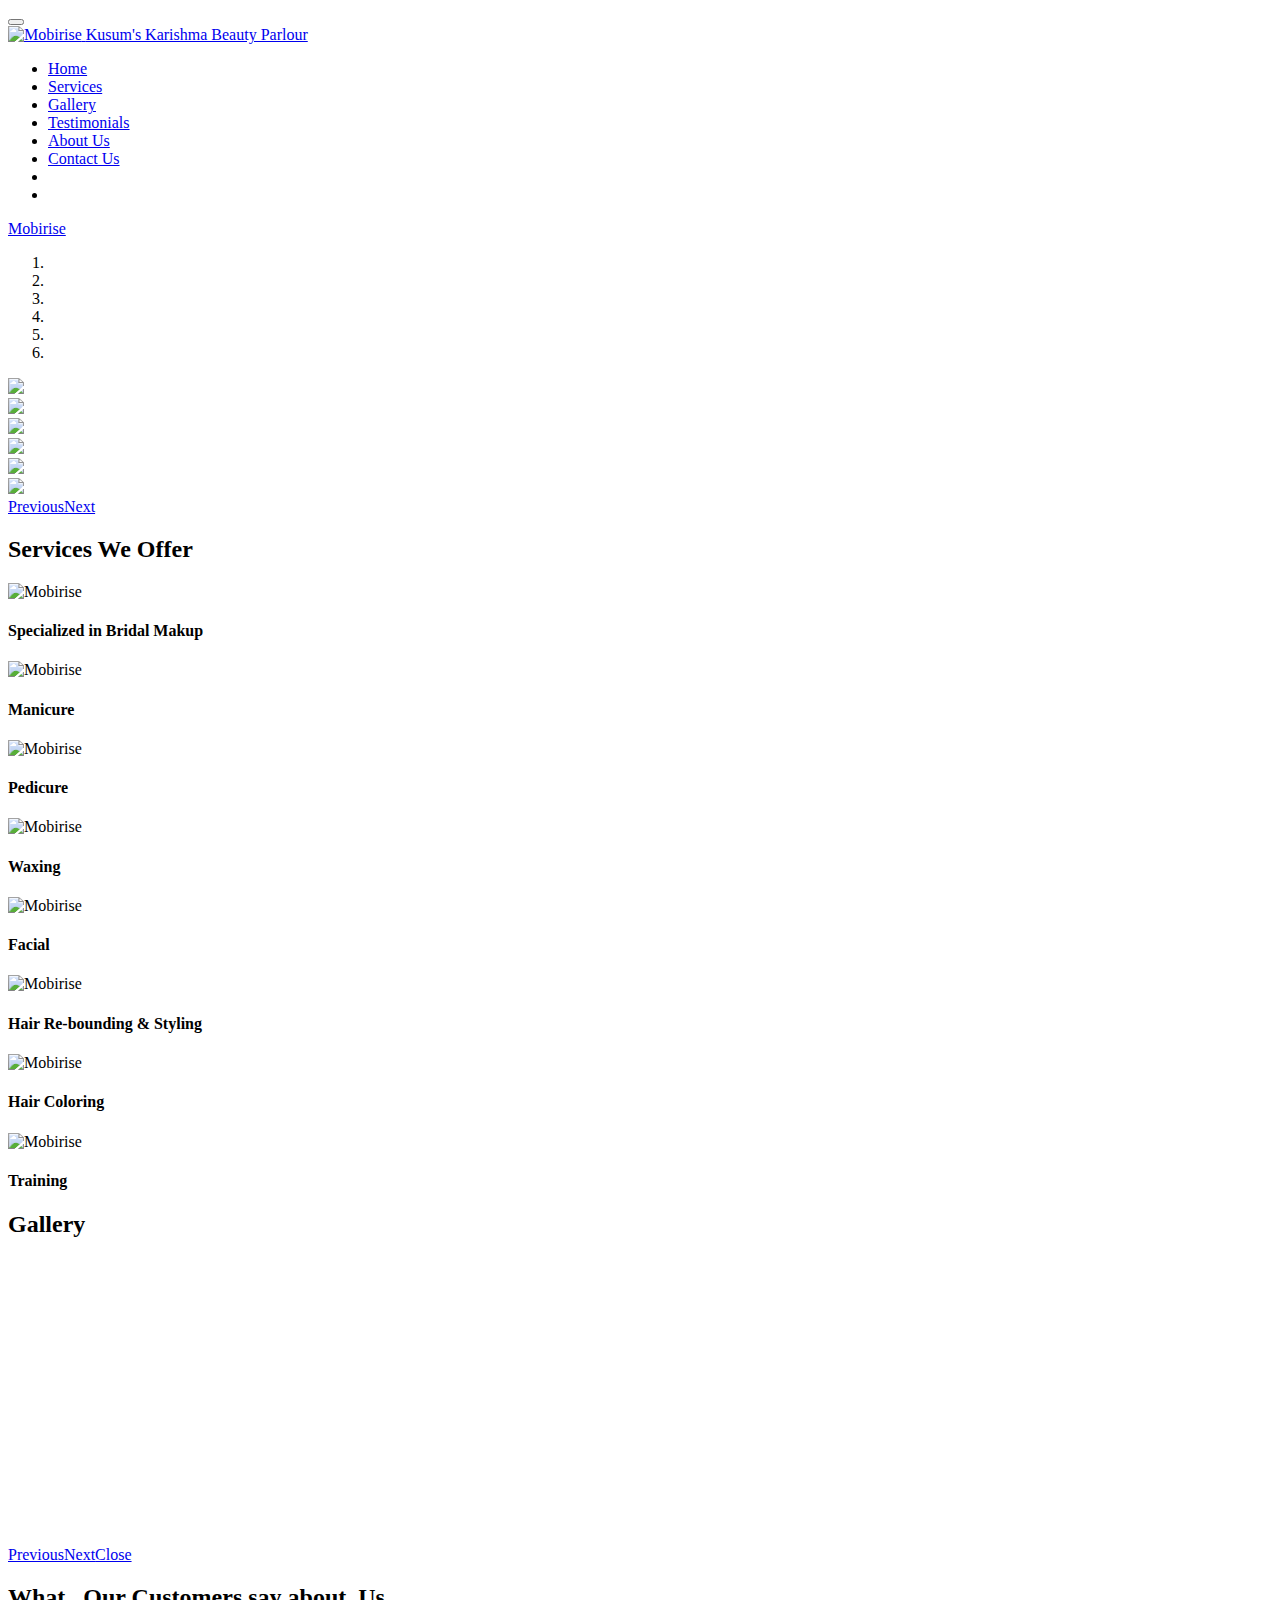
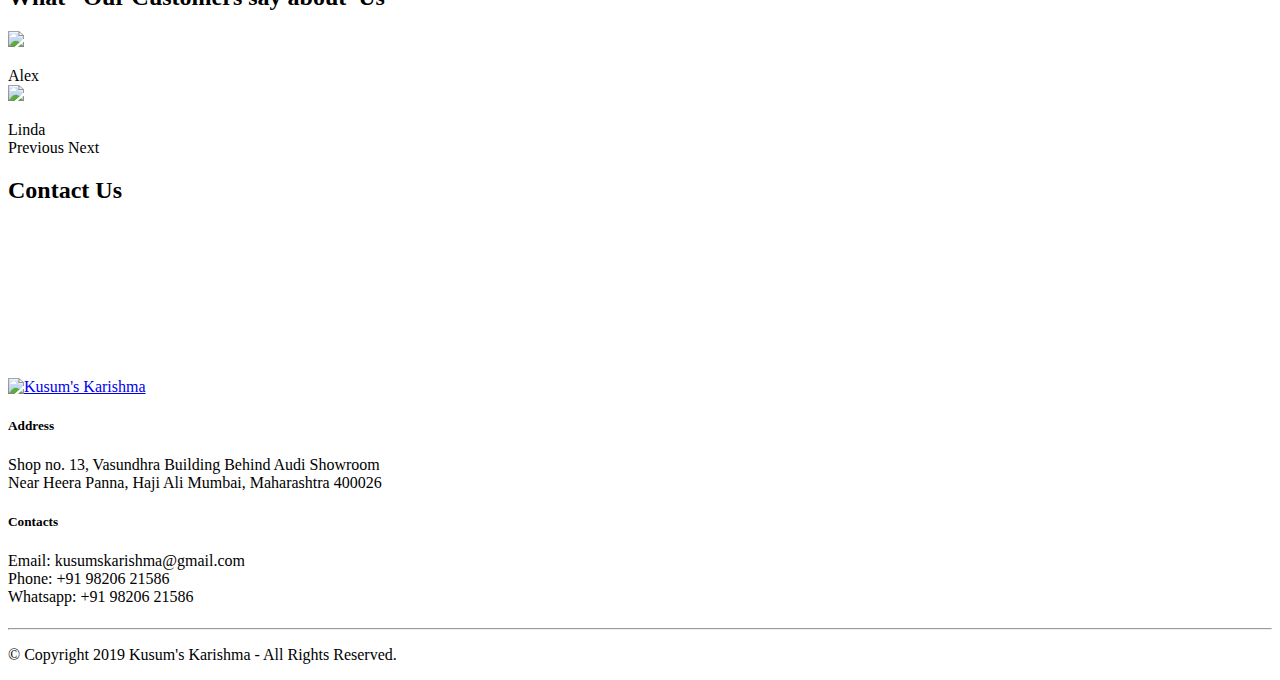
==== index.html @ ae4886e2 "a" ====
<!DOCTYPE html>
<html >
<head>
  <!-- Site made with Mobirise Website Builder v4.9.6, https://mobirise.com -->
  <meta charset="UTF-8">
  <meta http-equiv="X-UA-Compatible" content="IE=edge">
  <meta name="generator" content="Mobirise v4.9.6, mobirise.com">
  <meta name="viewport" content="width=device-width, initial-scale=1, minimum-scale=1">
  <link rel="shortcut icon" href="assets/images/logocw-104x104.png" type="image/x-icon">
  <meta name="description" content="">
  
  <title>Home</title>
  <link rel="stylesheet" href="assets/web/assets/mobirise-icons/mobirise-icons.css">
  <link rel="stylesheet" href="assets/tether/tether.min.css">
  <link rel="stylesheet" href="assets/bootstrap/css/bootstrap.min.css">
  <link rel="stylesheet" href="assets/bootstrap/css/bootstrap-grid.min.css">
  <link rel="stylesheet" href="assets/bootstrap/css/bootstrap-reboot.min.css">
  <link rel="stylesheet" href="assets/dropdown/css/style.css">
  <link rel="stylesheet" href="assets/animatecss/animate.min.css">
  <link rel="stylesheet" href="assets/socicon/css/styles.css">
  <link rel="stylesheet" href="assets/theme/css/style.css">
  <link rel="stylesheet" href="assets/gallery/style.css">
  <link rel="stylesheet" href="assets/mobirise/css/mbr-additional.css" type="text/css">
  
  
  
</head>
<body>

<!-- Google Analytics -->
<!-- Global site tag (gtag.js) - Google Analytics -->
<script async src="https://www.googletagmanager.com/gtag/js?id=UA-134842358-1"></script>
<script>
  window.dataLayer = window.dataLayer || [];
  function gtag(){dataLayer.push(arguments);}
  gtag('js', new Date());

  gtag('config', 'UA-134842358-1');
</script>

<!-- /Google Analytics -->


  <section class="menu cid-rifGN0z6be" once="menu" id="menu1-h">

    

    <nav class="navbar navbar-expand beta-menu navbar-dropdown align-items-center navbar-fixed-top navbar-toggleable-sm bg-color transparent">
        <button class="navbar-toggler navbar-toggler-right" type="button" data-toggle="collapse" data-target="#navbarSupportedContent" aria-controls="navbarSupportedContent" aria-expanded="false" aria-label="Toggle navigation">
            <div class="hamburger">
                <span></span>
                <span></span>
                <span></span>
                <span></span>
            </div>
        </button>
        <div class="menu-logo">
            <div class="navbar-brand">
                <span class="navbar-logo">
                    <a href="https://www.kusumskarishma.com">
                         <img src="assets/images/logocw-104x104.png" alt="Mobirise" title="" style="height: 3.8rem;">
                    </a>
                </span>
                <span class="navbar-caption-wrap"><a class="navbar-caption text-white display-2" href="https://www.kusumskarishma.com">
                        Kusum's Karishma Beauty Parlour</a></span>
            </div>
        </div>
        <div class="collapse navbar-collapse" id="navbarSupportedContent">
            <ul class="navbar-nav nav-dropdown nav-right" data-app-modern-menu="true"><li class="nav-item dropdown">
                    <a class="nav-link link text-white display-4" href="index.html#slider1-u"><span class="mbri-home mbr-iconfont mbr-iconfont-btn"></span>Home</a>
                </li><li class="nav-item"><a class="nav-link link text-white display-4" href="index.html#social-buttons2-14"><span class="mbri-sale mbr-iconfont mbr-iconfont-btn"></span>Services</a></li><li class="nav-item"><a class="nav-link link text-white display-4" href="index.html#social-buttons2-15"><span class="mbri-image-gallery mbr-iconfont mbr-iconfont-btn"></span>Gallery</a></li><li class="nav-item dropdown"><a class="nav-link link text-white display-4" href="index.html#testimonials-slider1-a" aria-expanded="false"><span class="mbri-users mbr-iconfont mbr-iconfont-btn"></span>Testimonials</a></li><li class="nav-item"><a class="nav-link link text-white display-4" href="index.html#testimonials-slider1-a" aria-expanded="false"><span class="mbri-user2 mbr-iconfont mbr-iconfont-btn"></span>About Us</a></li><li class="nav-item"><a class="nav-link link text-white display-4" href="index.html#social-buttons2-y" aria-expanded="false"><span class="mbri-sites mbr-iconfont mbr-iconfont-btn"></span>Contact Us</a></li><li class="nav-item"><a class="nav-link link text-white display-4" href="index.html#testimonials-slider1-a" aria-expanded="false"><br></a></li><li class="nav-item"><a class="nav-link link text-white display-4" href="index.html#testimonials-slider1-a"><br></a></li></ul>
            
        </div>
    </nav>
</section>

<section class="engine"><a href="https://mobirise.info">Mobirise</a></section><section class="carousel slide cid-rig5PjJj3V" data-interval="false" id="slider1-u">

    

    <div class="full-screen"><div class="mbr-slider slide carousel" data-pause="true" data-keyboard="false" data-ride="carousel" data-interval="5000"><ol class="carousel-indicators"><li data-app-prevent-settings="" data-target="#slider1-u" data-slide-to="0"></li><li data-app-prevent-settings="" data-target="#slider1-u" data-slide-to="1"></li><li data-app-prevent-settings="" data-target="#slider1-u" data-slide-to="2"></li><li data-app-prevent-settings="" data-target="#slider1-u" data-slide-to="3"></li><li data-app-prevent-settings="" data-target="#slider1-u" class=" active" data-slide-to="4"></li><li data-app-prevent-settings="" data-target="#slider1-u" data-slide-to="5"></li></ol><div class="carousel-inner" role="listbox"><div class="carousel-item slider-fullscreen-image" data-bg-video-slide="false" style="background-image: url(assets/images/img-20181104-161125-2000x1500.jpg);"><div class="container container-slide"><div class="image_wrapper"><div class="mbr-overlay" style="opacity: 0.1;"></div><img src="assets/images/img-20181104-161125-2000x1500.jpg"><div class="carousel-caption justify-content-center"><div class="col-10 align-left"></div></div></div></div></div><div class="carousel-item slider-fullscreen-image" data-bg-video-slide="false" style="background-image: url(assets/images/img-20181104-161411-2000x1500.jpg);"><div class="container container-slide"><div class="image_wrapper"><div class="mbr-overlay" style="opacity: 0.1;"></div><img src="assets/images/img-20181104-161411-2000x1500.jpg"><div class="carousel-caption justify-content-center"><div class="col-10 align-left"></div></div></div></div></div><div class="carousel-item slider-fullscreen-image" data-bg-video-slide="false" style="background-image: url(assets/images/img-20181104-162645-2000x1500.jpg);"><div class="container container-slide"><div class="image_wrapper"><div class="mbr-overlay" style="opacity: 0.1;"></div><img src="assets/images/img-20181104-162645-2000x1500.jpg"><div class="carousel-caption justify-content-center"><div class="col-10 align-left"></div></div></div></div></div><div class="carousel-item slider-fullscreen-image" data-bg-video-slide="false" style="background-image: url(assets/images/img-20181104-162042-2000x1500.jpg);"><div class="container container-slide"><div class="image_wrapper"><div class="mbr-overlay" style="opacity: 0.1;"></div><img src="assets/images/img-20181104-162042-2000x1500.jpg"><div class="carousel-caption justify-content-center"><div class="col-10 align-left"></div></div></div></div></div><div class="carousel-item slider-fullscreen-image active" data-bg-video-slide="false" style="background-image: url(assets/images/background3-2000x1500.jpg);"><div class="container container-slide"><div class="image_wrapper"><div class="mbr-overlay" style="opacity: 0.1;"></div><img src="assets/images/background3-2000x1500.jpg"><div class="carousel-caption justify-content-center"><div class="col-10 align-left"></div></div></div></div></div><div class="carousel-item slider-fullscreen-image" data-bg-video-slide="false" style="background-image: url(assets/images/background2-2000x1500.jpg);"><div class="container container-slide"><div class="image_wrapper"><div class="mbr-overlay" style="opacity: 0.1;"></div><img src="assets/images/background2-2000x1500.jpg"><div class="carousel-caption justify-content-center"><div class="col-10 align-left"></div></div></div></div></div></div><a data-app-prevent-settings="" class="carousel-control carousel-control-prev" role="button" data-slide="prev" href="#slider1-u"><span aria-hidden="true" class="mbri-left mbr-iconfont"></span><span class="sr-only">Previous</span></a><a data-app-prevent-settings="" class="carousel-control carousel-control-next" role="button" data-slide="next" href="#slider1-u"><span aria-hidden="true" class="mbri-right mbr-iconfont"></span><span class="sr-only">Next</span></a></div></div>

</section>

<section class="cid-riqO7IpBFP" id="social-buttons2-14">

    

    

    <div class="container">
        <div class="media-container-row">
            <div class="col-md-8 align-center">
                <h2 class="pb-3 mbr-fonts-style display-5">Services We Offer</h2>
                <div class="social-list pl-0 mb-0">
                    
                        <span class="px-2 mbr-iconfont mbr-iconfont-social mbri-hearth"></span>
                    
                    <a href="https://www.facebook.com/pages/Mobirise/1616226671953247" target="_blank">
                        
                    </a>
                    <a href="https://instagram.com/mobirise" target="_blank">
                        
                    </a>
                    <a href="https://www.youtube.com/c/mobirise" target="_blank">
                        
                    </a>
                    <a href="https://plus.google.com/u/0/+Mobirise" target="_blank">
                        
                    </a>
                    <a href="https://www.behance.net/Mobirise" target="_blank">
                        
                    </a>
                </div>
            </div>
        </div>
    </div>
</section>

<section class="features2 cid-rifPMpZOxp mbr-parallax-background" id="features2-j">

    

    <div class="mbr-overlay" style="opacity: 0.6; background-color: rgb(127, 25, 51);">
    </div>
    
    <div class="container">
        <div class="media-container-row">
            <div class="card p-3 col-12 col-md-6 col-lg-3">
                <div class="card-wrapper">
                    <div class="card-img">
                        <img src="assets/images/img-1184-492x656.jpg" alt="Mobirise" title="">
                    </div>
                    <div class="card-box">
                        <h4 class="card-title pb-3 mbr-fonts-style display-4">Specialized in Bridal Makup<br></h4>
                        <p class="mbr-text mbr-fonts-style display-7"></p>
                    </div>
                </div>
            </div>

            <div class="card p-3 col-12 col-md-6 col-lg-3">
                <div class="card-wrapper">
                    <div class="card-img">
                        <img src="assets/images/manicure2-492x317.png" alt="Mobirise" title="">
                    </div>
                    <div class="card-box ">
                        <h4 class="card-title pb-3 mbr-fonts-style display-4">Manicure</h4>
                        <p class="mbr-text mbr-fonts-style display-7"></p>
                    </div>
                </div>
            </div>

            <div class="card p-3 col-12 col-md-6 col-lg-3">
                <div class="card-wrapper">
                    <div class="card-img">
                        <img src="assets/images/foot-1885546-1920-492x329.jpg" alt="Mobirise" title="">
                    </div>
                    <div class="card-box">
                        <h4 class="card-title pb-3 mbr-fonts-style display-4">Pedicure</h4>
                        <p class="mbr-text mbr-fonts-style display-7"></p>
                    </div>
                </div>
            </div>

            <div class="card p-3 col-12 col-md-6 col-lg-3">
                <div class="card-wrapper">
                    <div class="card-img">
                        <img src="assets/images/aroma-aromatherapy-beauty-1288486-492x328.jpg" alt="Mobirise" title="">
                    </div>
                    <div class="card-box">
                        <h4 class="card-title pb-3 mbr-fonts-style display-4">Waxing</h4>
                        <p class="mbr-text mbr-fonts-style display-7"></p>
                    </div>
                </div>
            </div>
        </div>
    </div>
</section>

<section class="features2 cid-rifQptfZJb mbr-parallax-background" id="features2-l">

    

    <div class="mbr-overlay" style="opacity: 0.6; background-color: rgb(127, 25, 51);">
    </div>
    
    <div class="container">
        <div class="media-container-row">
            <div class="card p-3 col-12 col-md-6 col-lg-3">
                <div class="card-wrapper">
                    <div class="card-img">
                        <img src="assets/images/facial1-249x162.jpg" alt="Mobirise" title="">
                    </div>
                    <div class="card-box">
                        <h4 class="card-title pb-3 mbr-fonts-style display-4">Facial</h4>
                        <p class="mbr-text mbr-fonts-style display-7"></p>
                    </div>
                </div>
            </div>

            <div class="card p-3 col-12 col-md-6 col-lg-3">
                <div class="card-wrapper">
                    <div class="card-img">
                        <img src="assets/images/styling-492x328.jpg" alt="Mobirise" title="">
                    </div>
                    <div class="card-box ">
                        <h4 class="card-title pb-3 mbr-fonts-style display-4">
                            Hair Re-bounding &amp; Styling</h4>
                        <p class="mbr-text mbr-fonts-style display-7"></p>
                    </div>
                </div>
            </div>

            <div class="card p-3 col-12 col-md-6 col-lg-3">
                <div class="card-wrapper">
                    <div class="card-img">
                        <img src="assets/images/woman-3288365-1920-492x328.jpg" alt="Mobirise" title="">
                    </div>
                    <div class="card-box">
                        <h4 class="card-title pb-3 mbr-fonts-style display-4">Hair Coloring</h4>
                        <p class="mbr-text mbr-fonts-style display-7"></p>
                    </div>
                </div>
            </div>

            <div class="card p-3 col-12 col-md-6 col-lg-3">
                <div class="card-wrapper">
                    <div class="card-img">
                        <img src="assets/images/background4.jpg" alt="Mobirise">
                    </div>
                    <div class="card-box">
                        <h4 class="card-title pb-3 mbr-fonts-style display-4">Training<br></h4>
                        <p class="mbr-text mbr-fonts-style display-7"></p>
                    </div>
                </div>
            </div>
        </div>
    </div>
</section>

<section class="cid-riqOzS6Hmn" id="social-buttons2-15">

    

    

    <div class="container">
        <div class="media-container-row">
            <div class="col-md-8 align-center">
                <h2 class="pb-3 mbr-fonts-style display-5">Gallery</h2>
                <div class="social-list pl-0 mb-0">
                    
                        <span class="px-2 mbr-iconfont mbr-iconfont-social mbri-hearth"></span>
                    
                    <a href="https://www.facebook.com/pages/Mobirise/1616226671953247" target="_blank">
                        
                    </a>
                    <a href="https://instagram.com/mobirise" target="_blank">
                        
                    </a>
                    <a href="https://www.youtube.com/c/mobirise" target="_blank">
                        
                    </a>
                    <a href="https://plus.google.com/u/0/+Mobirise" target="_blank">
                        
                    </a>
                    <a href="https://www.behance.net/Mobirise" target="_blank">
                        
                    </a>
                </div>
            </div>
        </div>
    </div>
</section>

<section class="mbr-gallery mbr-slider-carousel cid-rifCCiFkkg" id="gallery3-7">

    

    <div>
        <div><!-- Filter --><!-- Gallery --><div class="mbr-gallery-row"><div class="mbr-gallery-layout-default"><div><div><div class="mbr-gallery-item mbr-gallery-item--p1" data-video-url="false" data-tags="Animated"><div href="#lb-gallery3-7" data-slide-to="0" data-toggle="modal"><img src="assets/images/img-1363-480x640-480x640.jpg" alt="" title=""><span class="icon-focus"></span></div></div><div class="mbr-gallery-item mbr-gallery-item--p1" data-video-url="false" data-tags="Animated"><div href="#lb-gallery3-7" data-slide-to="1" data-toggle="modal"><img src="assets/images/background2-1-2000x1500-800x600.jpg" alt="" title=""><span class="icon-focus"></span></div></div><div class="mbr-gallery-item mbr-gallery-item--p1" data-video-url="false" data-tags="Animated"><div href="#lb-gallery3-7" data-slide-to="2" data-toggle="modal"><img src="assets/images/img-1181-600x800-600x800.jpg" alt="" title=""><span class="icon-focus"></span></div></div><div class="mbr-gallery-item mbr-gallery-item--p1" data-video-url="false" data-tags="Animated"><div href="#lb-gallery3-7" data-slide-to="3" data-toggle="modal"><img src="assets/images/background3-2000x1500-800x600.jpg" alt="" title=""><span class="icon-focus"></span></div></div><div class="mbr-gallery-item mbr-gallery-item--p1" data-video-url="false" data-tags="Animated"><div href="#lb-gallery3-7" data-slide-to="4" data-toggle="modal"><img src="assets/images/img-1137-960x1280-800x1067.jpg" alt="" title=""><span class="icon-focus"></span></div></div><div class="mbr-gallery-item mbr-gallery-item--p1" data-video-url="false" data-tags="Animated"><div href="#lb-gallery3-7" data-slide-to="5" data-toggle="modal"><img src="assets/images/background1-1-2000x1500-800x828.jpg" alt="" title=""><span class="icon-focus"></span></div></div><div class="mbr-gallery-item mbr-gallery-item--p1" data-video-url="false" data-tags="Animated"><div href="#lb-gallery3-7" data-slide-to="6" data-toggle="modal"><img src="assets/images/img-20181104-162043-2000x1500-800x600.jpg" alt="" title=""><span class="icon-focus"></span></div></div><div class="mbr-gallery-item mbr-gallery-item--p1" data-video-url="false" data-tags="Animated"><div href="#lb-gallery3-7" data-slide-to="7" data-toggle="modal"><img src="assets/images/background4-2000x1500-800x600.jpg" alt="" title=""><span class="icon-focus"></span></div></div></div></div><div class="clearfix"></div></div></div><!-- Lightbox --><div data-app-prevent-settings="" class="mbr-slider modal fade carousel slide" tabindex="-1" data-keyboard="true" data-interval="false" id="lb-gallery3-7"><div class="modal-dialog"><div class="modal-content"><div class="modal-body"><div class="carousel-inner"><div class="carousel-item"><img src="assets/images/img-1363-480x640.jpg" alt="" title=""></div><div class="carousel-item"><img src="assets/images/background2-1-2000x1500.jpg" alt="" title=""></div><div class="carousel-item"><img src="assets/images/img-1181-600x800.jpg" alt="" title=""></div><div class="carousel-item"><img src="assets/images/background3-2000x1500.jpg" alt="" title=""></div><div class="carousel-item"><img src="assets/images/img-1137-960x1280.jpg" alt="" title=""></div><div class="carousel-item active"><img src="assets/images/background1-1-2000x1500.jpg" alt="" title=""></div><div class="carousel-item"><img src="assets/images/img-20181104-162043-2000x1500.jpg" alt="" title=""></div><div class="carousel-item"><img src="assets/images/background4-2000x1500.jpg" alt="" title=""></div></div><a class="carousel-control carousel-control-prev" role="button" data-slide="prev" href="#lb-gallery3-7"><span class="mbri-left mbr-iconfont" aria-hidden="true"></span><span class="sr-only">Previous</span></a><a class="carousel-control carousel-control-next" role="button" data-slide="next" href="#lb-gallery3-7"><span class="mbri-right mbr-iconfont" aria-hidden="true"></span><span class="sr-only">Next</span></a><a class="close" href="#" role="button" data-dismiss="modal"><span class="sr-only">Close</span></a></div></div></div></div></div>
    </div>

</section>

<section class="carousel slide testimonials-slider cid-rifD5Goq0c mbr-parallax-background" id="testimonials-slider1-a">
    
    

    <div class="mbr-overlay" style="opacity: 0.6; background-color: rgb(127, 25, 51);">
    </div>

    <div class="container text-center">
        <h2 class="pb-5 mbr-fonts-style display-5">What &nbsp; Our Customers say about &nbsp;Us</h2>

        <div class="carousel slide" data-ride="carousel" role="listbox">
            <div class="carousel-inner">
                
                
            <div class="carousel-item">
                    <div class="user col-md-8">
                        <div class="user_image">
                            <img src="assets/images/face3.jpg">
                        </div>
                        <div class="user_text pb-3">
                            <p class="mbr-fonts-style display-4"></p>
                        </div>
                        <div class="user_name mbr-bold pb-2 mbr-fonts-style display-2">
                            Alex
                        </div>
                        
                    </div>
                </div><div class="carousel-item">
                    <div class="user col-md-8">
                        <div class="user_image">
                            <img src="assets/images/face2.jpg">
                        </div>
                        <div class="user_text pb-3">
                            <p class="mbr-fonts-style display-4"></p>
                        </div>
                        <div class="user_name mbr-bold pb-2 mbr-fonts-style display-2">
                            Linda
                        </div>
                        
                    </div>
                </div></div>

            <div class="carousel-controls">
                <a class="carousel-control-prev" role="button" data-slide="prev">
                  <span aria-hidden="true" class="mbri-arrow-prev mbr-iconfont"></span>
                  <span class="sr-only">Previous</span>
                </a>
                
                <a class="carousel-control-next" role="button" data-slide="next">
                  <span aria-hidden="true" class="mbri-arrow-next mbr-iconfont"></span>
                  <span class="sr-only">Next</span>
                </a>
            </div>
        </div>
    </div>
</section>

<section class="cid-riqHVwo3t4" id="social-buttons2-y">

    

    

    <div class="container">
        <div class="media-container-row">
            <div class="col-md-8 align-center">
                <h2 class="pb-3 mbr-fonts-style display-5">Contact Us</h2>
                <div class="social-list pl-0 mb-0">
                    
                        <span class="px-2 mbr-iconfont mbr-iconfont-social mbri-hearth"></span>
                    
                    <a href="https://www.facebook.com/pages/Mobirise/1616226671953247" target="_blank">
                        
                    </a>
                    <a href="https://instagram.com/mobirise" target="_blank">
                        
                    </a>
                    <a href="https://www.youtube.com/c/mobirise" target="_blank">
                        
                    </a>
                    <a href="https://plus.google.com/u/0/+Mobirise" target="_blank">
                        
                    </a>
                    <a href="https://www.behance.net/Mobirise" target="_blank">
                        
                    </a>
                </div>
            </div>
        </div>
    </div>
</section>

<section class="map1 cid-rifUB7VUFF" id="map1-s">

     

    <div class="google-map"><iframe frameborder="0" style="border:0" src="https://maps.google.com/maps?q=kusums%20karishma%20mumbai%20hajiali&amp;t=&amp;z=13&amp;ie=UTF8&amp;iwloc=&amp;output=embed" allowfullscreen=""></iframe></div>
</section>

<section class="cid-rifT5Rm4zp" id="footer1-r">

    

    

    <div class="container">
        <div class="media-container-row content text-white">
            <div class="col-12 col-md-3">
                <div class="media-wrap">
                    <a href="https://www.kusumskarishma.com/">
                        <img src="assets/images/logocolour-192x178.png" alt="Kusum's Karishma" title="Kusum's Karishma Beauty Parlour">
                    </a>
                </div>
            </div>
            <div class="col-12 col-md-3 mbr-fonts-style display-7">
                <h5 class="pb-3">
                    Address
                </h5>
                <p class="mbr-text">Shop no. 13, Vasundhra Building Behind Audi Showroom<br>Near Heera Panna, Haji Ali Mumbai, Maharashtra 400026</p>
            </div>
            <div class="col-12 col-md-3 mbr-fonts-style display-7">
                <h5 class="pb-3">
                    Contacts
                </h5>
                <p class="mbr-text">
                    Email: kusumskarishma@gmail.com<br>Phone: +91 98206 21586                     <br>Whatsapp:&nbsp;+91 98206 21586</p>
            </div>
            <div class="col-12 col-md-3 mbr-fonts-style display-7">
                <h5 class="pb-3"></h5>
                <p class="mbr-text"></p>
            </div>
        </div>
        <div class="footer-lower">
            <div class="media-container-row">
                <div class="col-sm-12">
                    <hr>
                </div>
            </div>
            <div class="media-container-row mbr-white">
                <div class="col-sm-6 copyright">
                    <p class="mbr-text mbr-fonts-style display-7">
                        © Copyright 2019 Kusum's Karishma - All Rights Reserved.</p>
                </div>
                <div class="col-md-6">
                    <div class="social-list align-right">
                        <div class="soc-item">
                            <a href="https://twitter.com" target="_blank">
                                <span class="mbr-iconfont mbr-iconfont-social socicon-twitter socicon" style="color: rgb(20, 157, 204); fill: rgb(20, 157, 204);"></span>
                            </a>
                        </div>
                        <div class="soc-item">
                            <a href="https://www.facebook.com/kusumskarishma40/" target="_blank">
                                <span class="mbr-iconfont mbr-iconfont-social socicon-facebook socicon" style="color: rgb(47, 41, 121); fill: rgb(47, 41, 121);"></span>
                            </a>
                        </div>
                        <div class="soc-item">
                            <a href="https://www.youtube.com" target="_blank">
                                <span class="mbr-iconfont mbr-iconfont-social socicon-youtube socicon" style="color: rgb(215, 1, 1); fill: rgb(215, 1, 1);"></span>
                            </a>
                        </div>
                        <div class="soc-item">
                            <a href="https://instagram.com" target="_blank">
                                <span class="mbr-iconfont mbr-iconfont-social socicon-instagram socicon" style="color: rgb(118, 118, 118); fill: rgb(118, 118, 118);"></span>
                            </a>
                        </div>
                        <div class="soc-item">
                            <a href="https://plus.google.com/" target="_blank">
                                <span class="mbr-iconfont mbr-iconfont-social socicon-googleplus socicon" style="color: rgb(215, 1, 1); fill: rgb(215, 1, 1);"></span>
                            </a>
                        </div>
                        
                    </div>
                </div>
            </div>
        </div>
    </div>
</section>


  <script src="assets/web/assets/jquery/jquery.min.js"></script>
  <script src="assets/popper/popper.min.js"></script>
  <script src="assets/tether/tether.min.js"></script>
  <script src="assets/bootstrap/js/bootstrap.min.js"></script>
  <script src="assets/smoothscroll/smooth-scroll.js"></script>
  <script src="assets/dropdown/js/script.min.js"></script>
  <script src="assets/touchswipe/jquery.touch-swipe.min.js"></script>
  <script src="assets/viewportchecker/jquery.viewportchecker.js"></script>
  <script src="assets/vimeoplayer/jquery.mb.vimeo_player.js"></script>
  <script src="assets/mbr-testimonials-slider/mbr-testimonials-slider.js"></script>
  <script src="assets/bootstrapcarouselswipe/bootstrap-carousel-swipe.js"></script>
  <script src="assets/sociallikes/social-likes.js"></script>
  <script src="assets/parallax/jarallax.min.js"></script>
  <script src="assets/masonry/masonry.pkgd.min.js"></script>
  <script src="assets/imagesloaded/imagesloaded.pkgd.min.js"></script>
  <script src="assets/ytplayer/jquery.mb.ytplayer.min.js"></script>
  <script src="assets/theme/js/script.js"></script>
  <script src="assets/gallery/player.min.js"></script>
  <script src="assets/gallery/script.js"></script>
  <script src="assets/slidervideo/script.js"></script>
  
  
 <div id="scrollToTop" class="scrollToTop mbr-arrow-up"><a style="text-align: center;"><i class="mbr-arrow-up-icon mbr-arrow-up-icon-cm cm-icon cm-icon-smallarrow-up"></i></a></div>
    <input name="animation" type="hidden">
  </body>
</html>
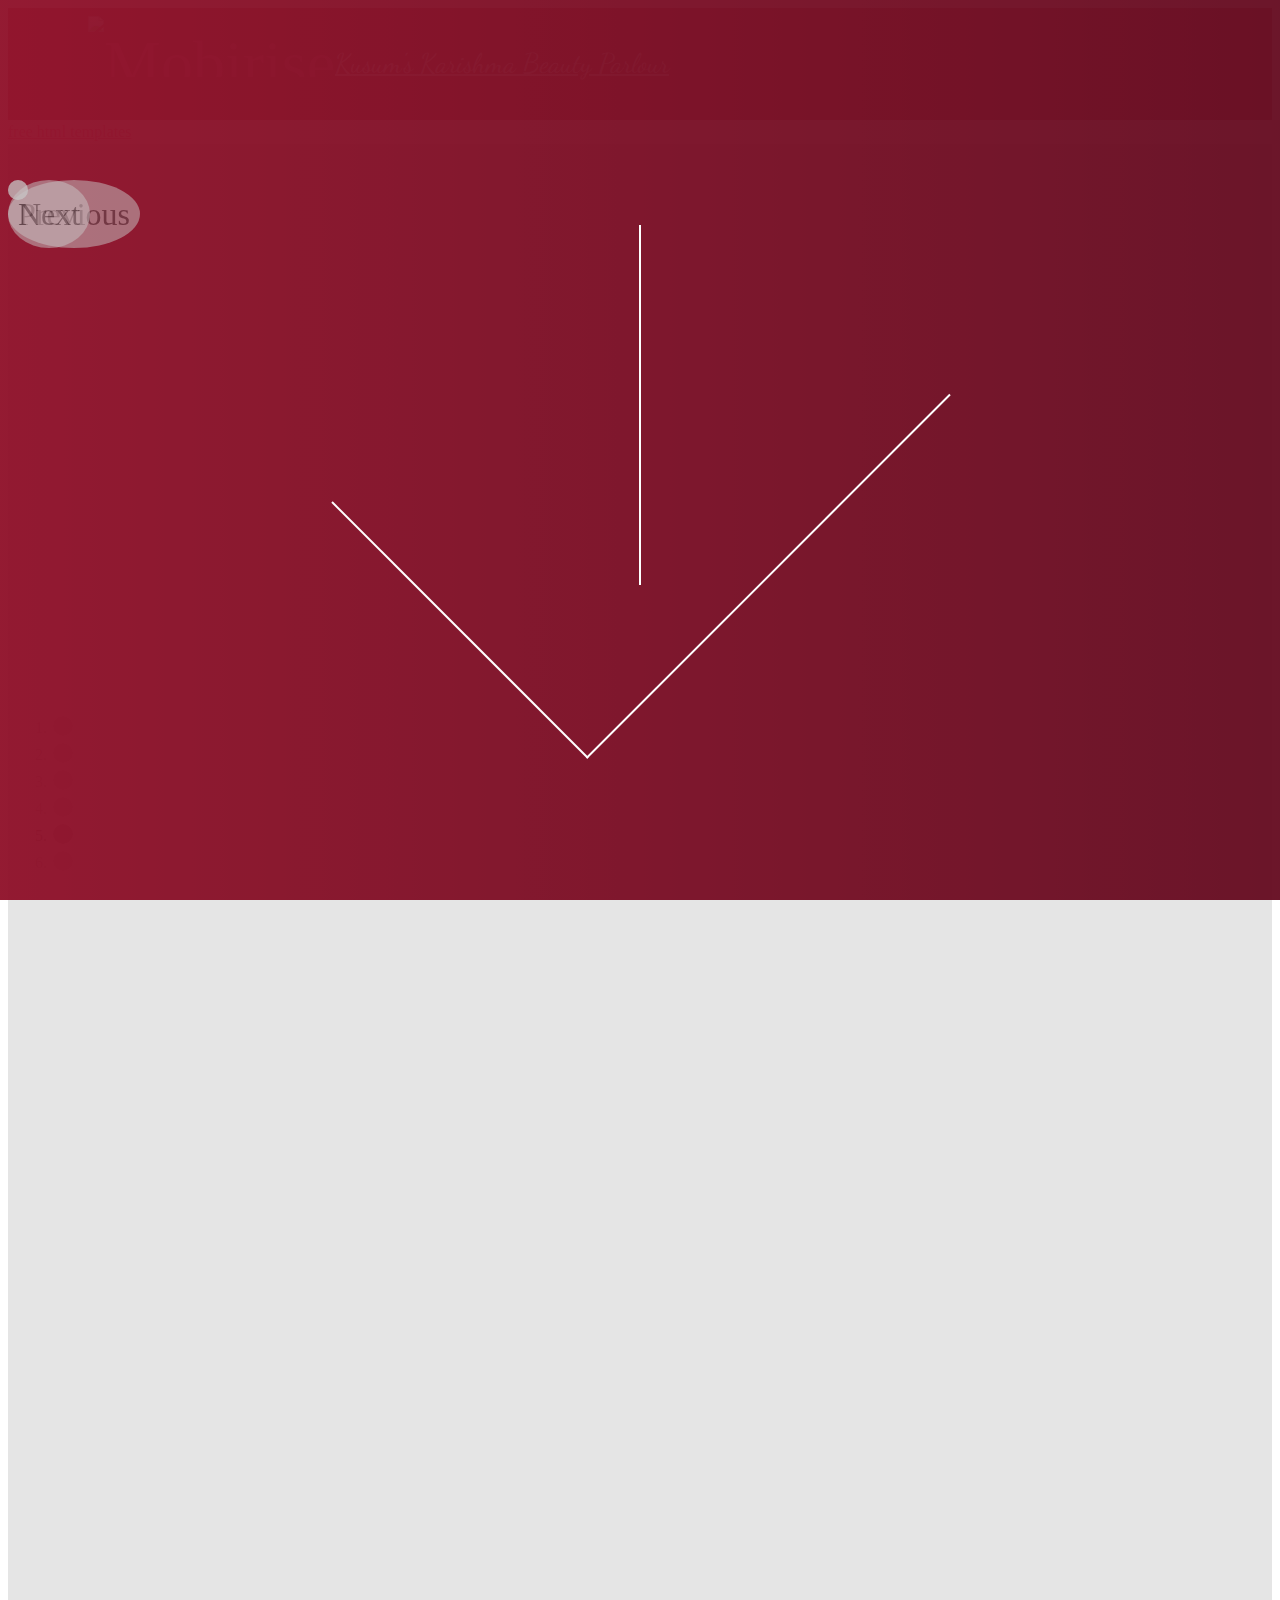
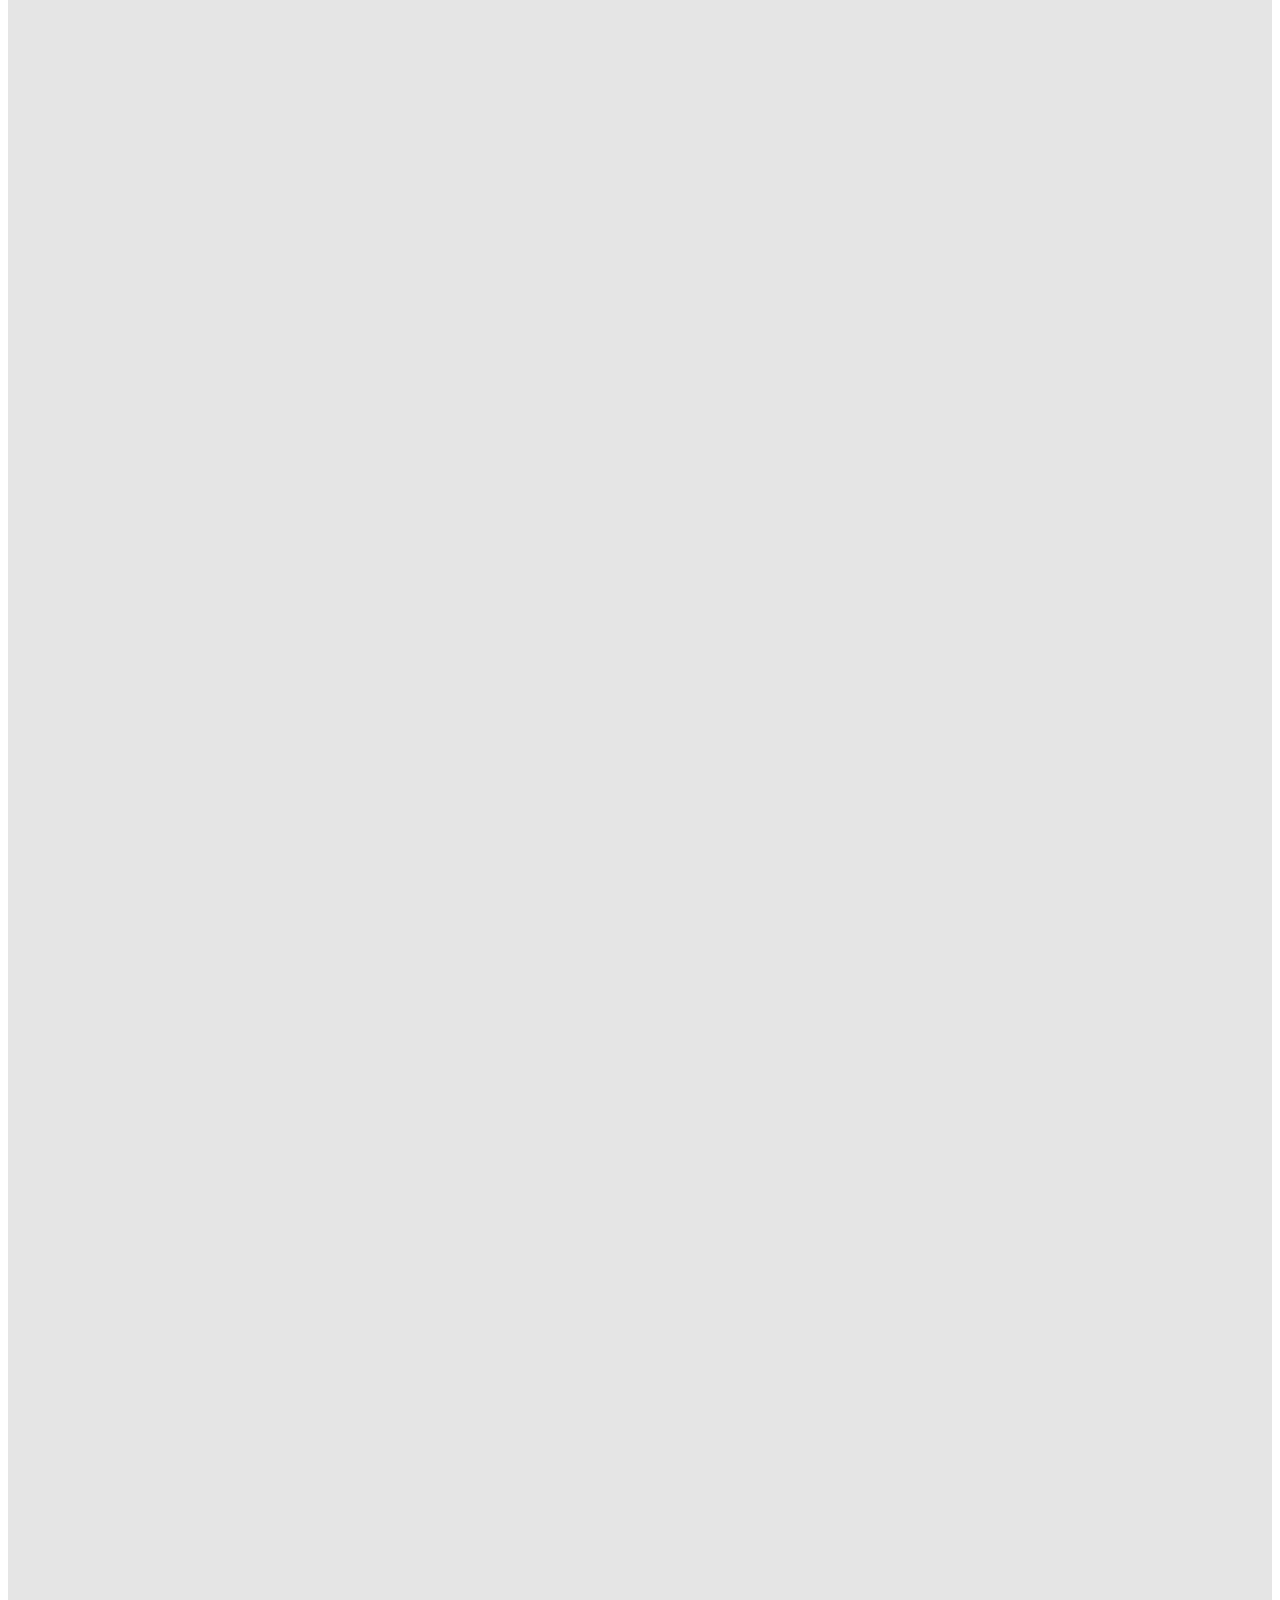
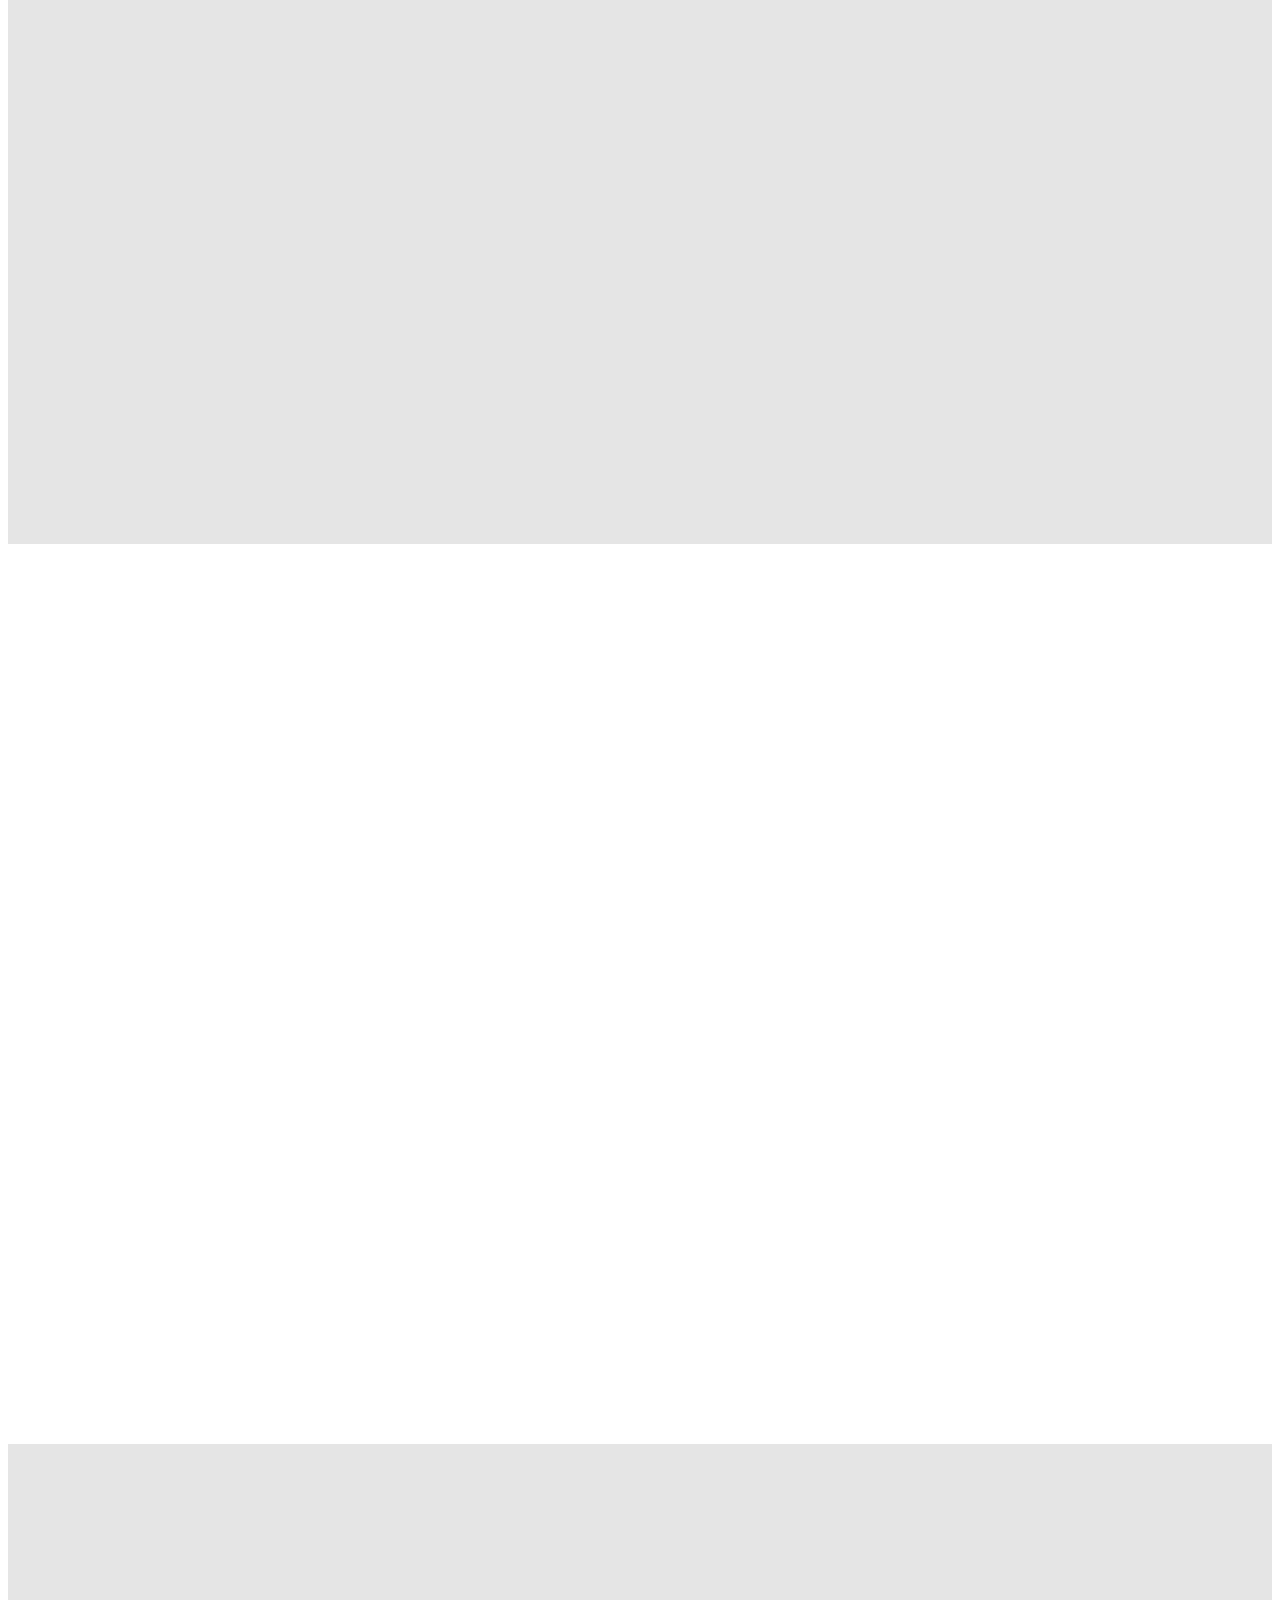
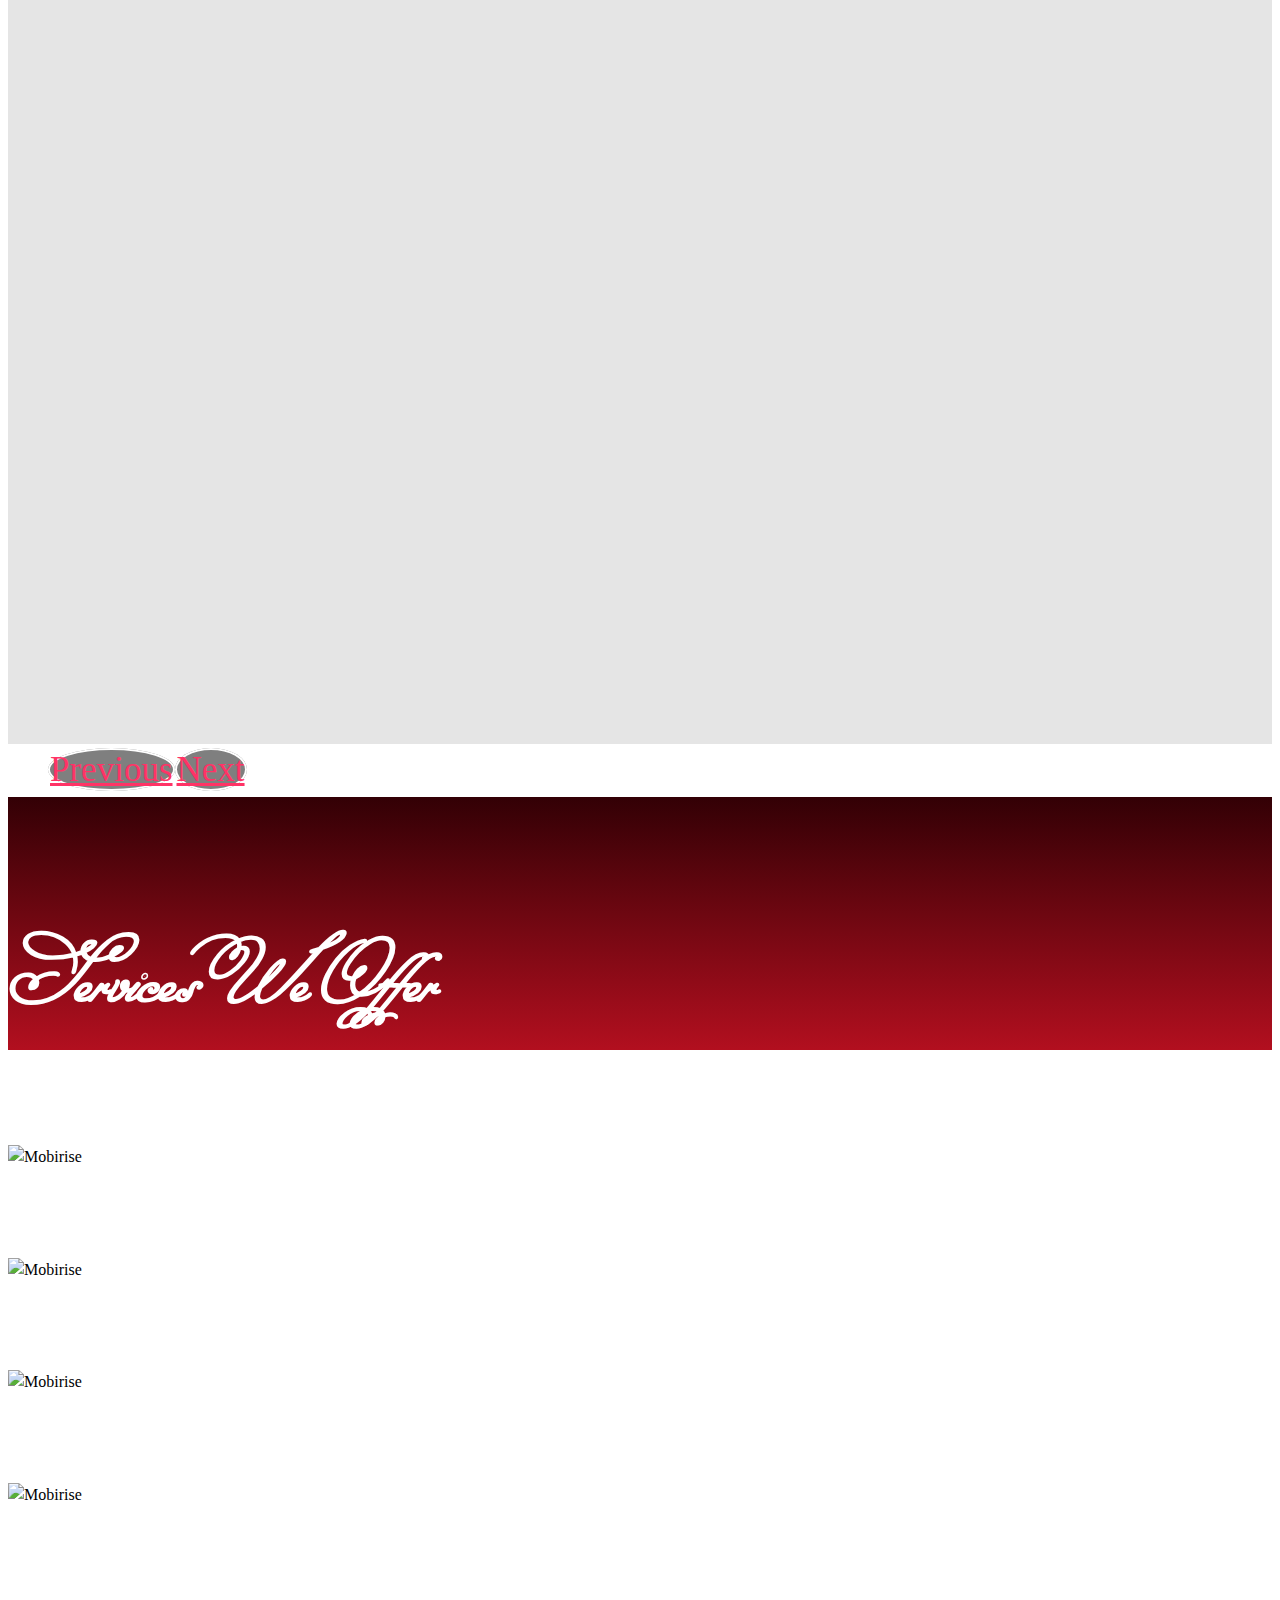
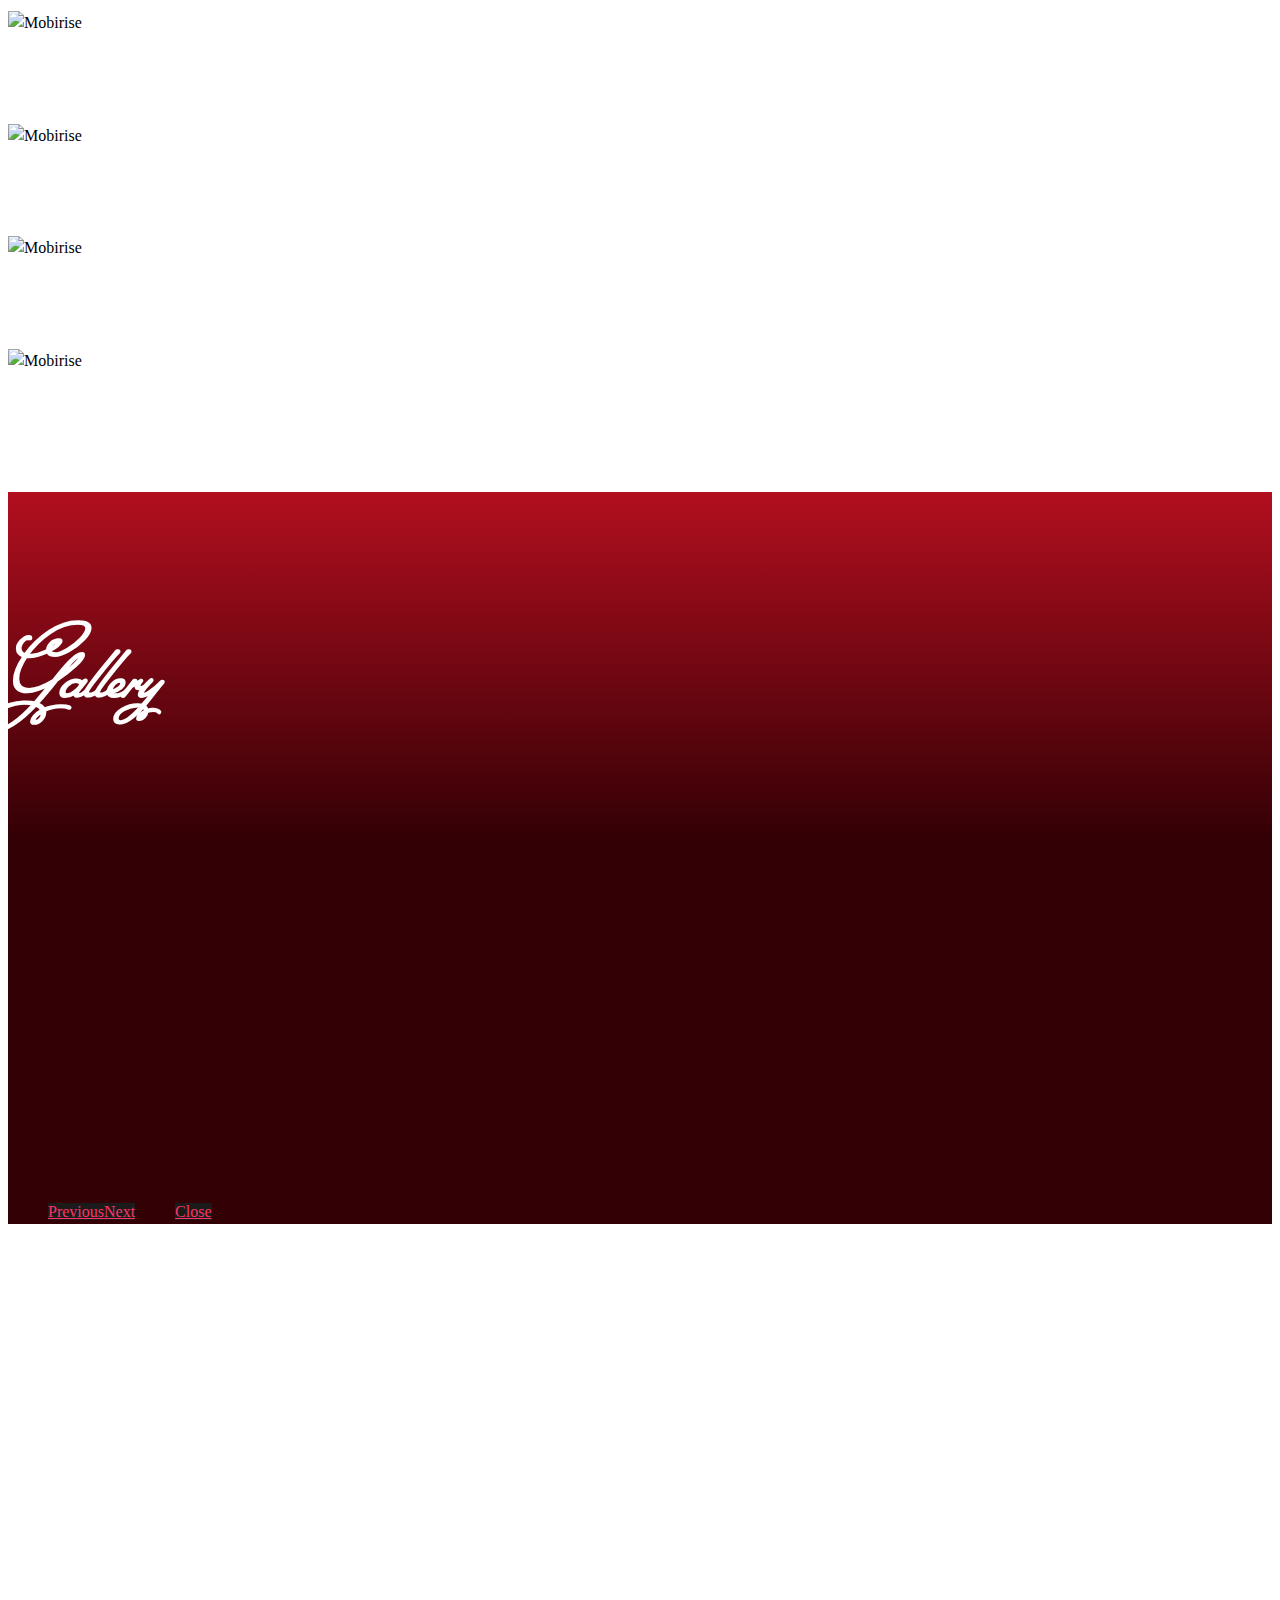
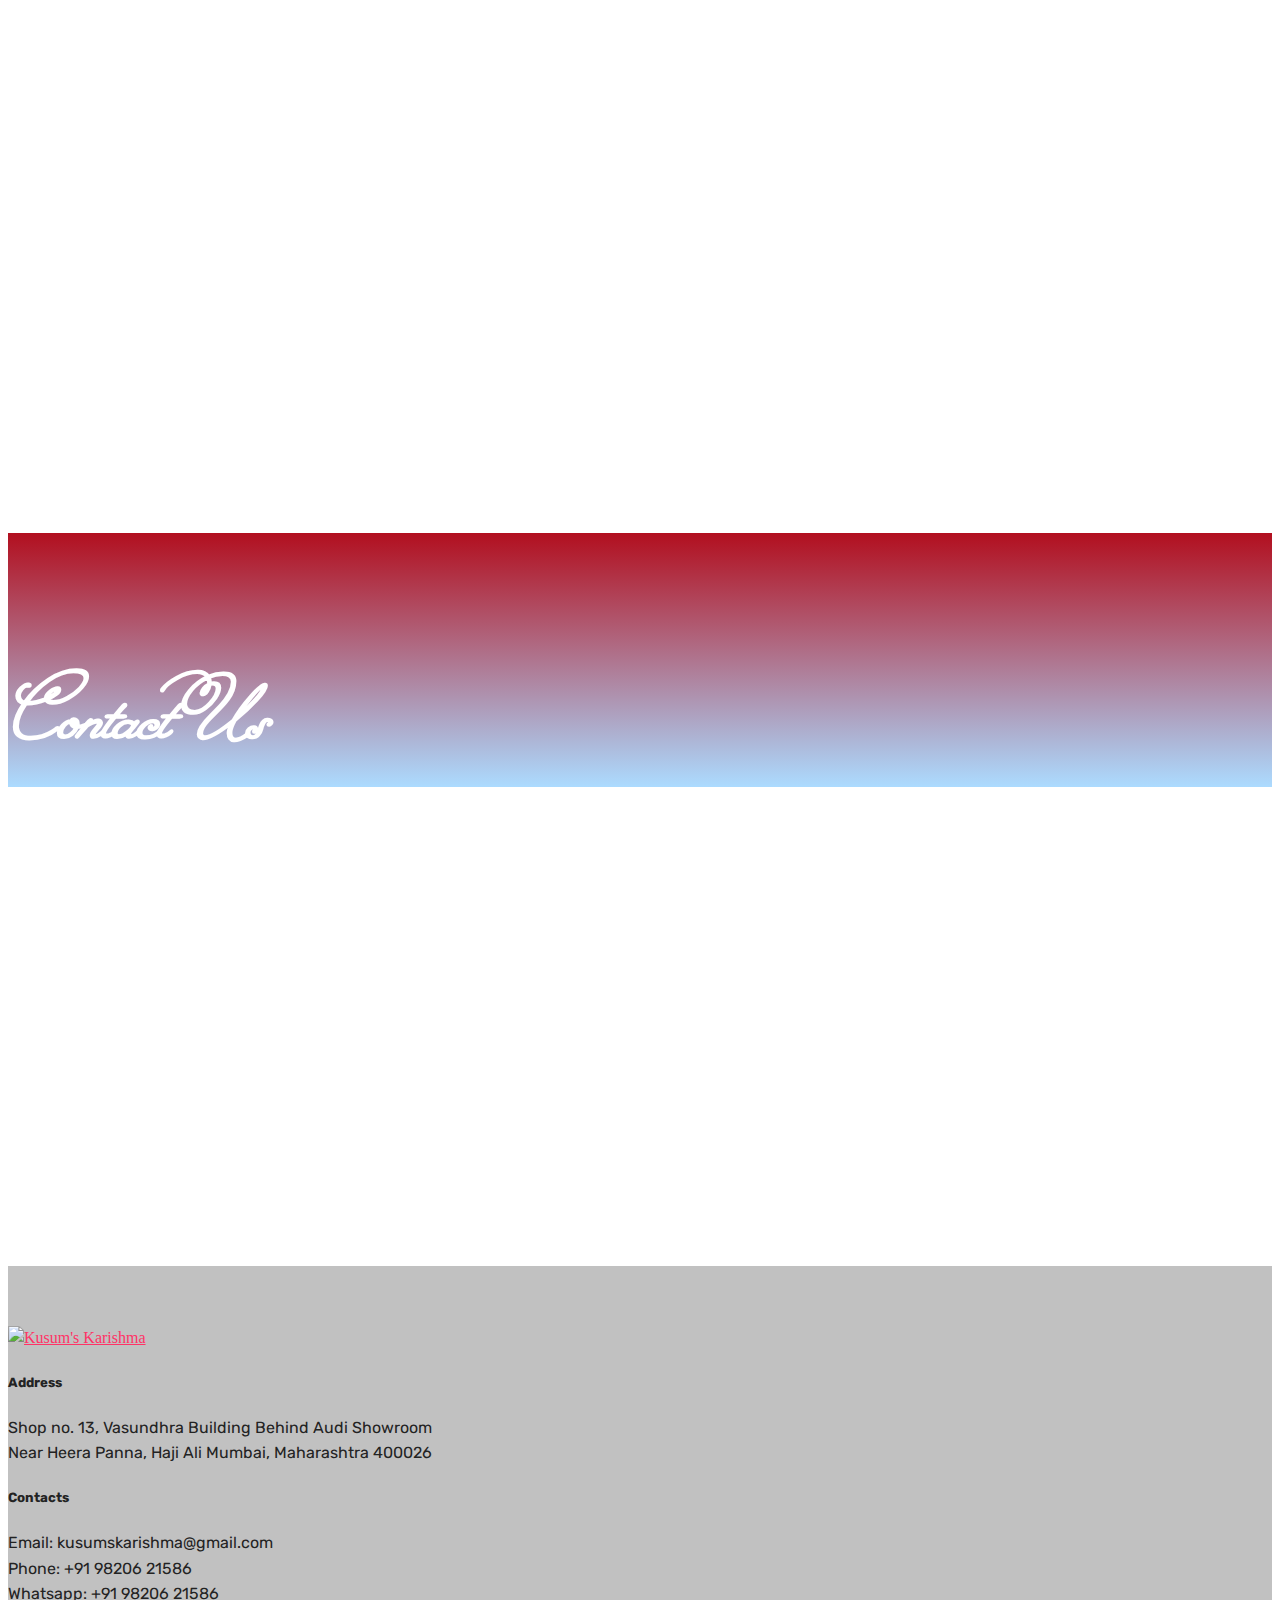
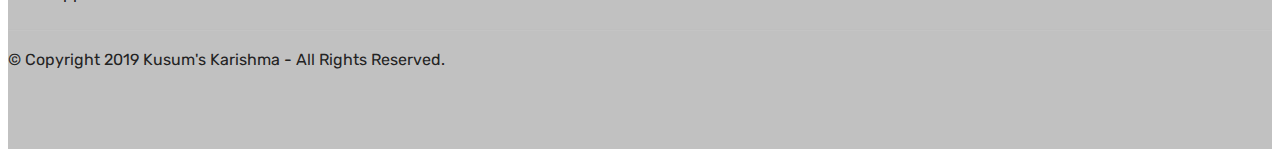
==== commit c9629462: "b" ====
--- a/index.html
+++ b/index.html
@@ -1,5 +1,5 @@
 <!DOCTYPE html>
-<html >
+<html  >
 <head>
   <!-- Site made with Mobirise Website Builder v4.9.6, https://mobirise.com -->
   <meta charset="UTF-8">
@@ -74,7 +74,7 @@
     </nav>
 </section>
 
-<section class="engine"><a href="https://mobirise.info">Mobirise</a></section><section class="carousel slide cid-rig5PjJj3V" data-interval="false" id="slider1-u">
+<section class="engine"><a href="https://mobirise.info/v">free html templates</a></section><section class="carousel slide cid-rig5PjJj3V" data-interval="false" id="slider1-u">
 
     
 
@@ -487,4 +487,4 @@
  <div id="scrollToTop" class="scrollToTop mbr-arrow-up"><a style="text-align: center;"><i class="mbr-arrow-up-icon mbr-arrow-up-icon-cm cm-icon cm-icon-smallarrow-up"></i></a></div>
     <input name="animation" type="hidden">
   </body>
-</html>
+</html>--- a/assets/mobirise/css/mbr-additional.css
+++ b/assets/mobirise/css/mbr-additional.css
@@ -0,0 +1,3297 @@
+@import url(https://fonts.googleapis.com/css?family=Rubik:300,300i,400,400i,500,500i,700,700i,900,900i);
+@import url(https://fonts.googleapis.com/css?family=Dancing+Script:400,700);
+@import url(https://fonts.googleapis.com/css?family=Miss+Fajardose:400);
+@import url(https://fonts.googleapis.com/css?family=Pacifico:400);
+
+
+
+
+
+body {
+  font-style: normal;
+  line-height: 1.5;
+}
+.mbr-section-title {
+  font-style: normal;
+  line-height: 1.2;
+}
+.mbr-section-subtitle {
+  line-height: 1.3;
+}
+.mbr-text {
+  font-style: normal;
+  line-height: 1.6;
+}
+.display-1 {
+  font-family: 'Rubik', sans-serif;
+  font-size: 2.8rem;
+}
+.display-1 > .mbr-iconfont {
+  font-size: 4.48rem;
+}
+.display-2 {
+  font-family: 'Dancing Script', handwriting;
+  font-size: 1.7rem;
+}
+.display-2 > .mbr-iconfont {
+  font-size: 2.72rem;
+}
+.display-4 {
+  font-family: 'Pacifico', handwriting;
+  font-size: 0.9rem;
+}
+.display-4 > .mbr-iconfont {
+  font-size: 1.44rem;
+}
+.display-5 {
+  font-family: 'Miss Fajardose', handwriting;
+  font-size: 6rem;
+}
+.display-5 > .mbr-iconfont {
+  font-size: 9.6rem;
+}
+.display-7 {
+  font-family: 'Rubik', sans-serif;
+  font-size: 1rem;
+}
+.display-7 > .mbr-iconfont {
+  font-size: 1.6rem;
+}
+/* ---- Fluid typography for mobile devices ---- */
+/* 1.4 - font scale ratio ( bootstrap == 1.42857 ) */
+/* 100vw - current viewport width */
+/* (48 - 20)  48 == 48rem == 768px, 20 == 20rem == 320px(minimal supported viewport) */
+/* 0.65 - min scale variable, may vary */
+@media (max-width: 768px) {
+  .display-1 {
+    font-size: 2.24rem;
+    font-size: calc( 1.63rem + (2.8 - 1.63) * ((100vw - 20rem) / (48 - 20)));
+    line-height: calc( 1.4 * (1.63rem + (2.8 - 1.63) * ((100vw - 20rem) / (48 - 20))));
+  }
+  .display-2 {
+    font-size: 1.36rem;
+    font-size: calc( 1.245rem + (1.7 - 1.245) * ((100vw - 20rem) / (48 - 20)));
+    line-height: calc( 1.4 * (1.245rem + (1.7 - 1.245) * ((100vw - 20rem) / (48 - 20))));
+  }
+  .display-4 {
+    font-size: 0.72rem;
+    font-size: calc( 0.965rem + (0.9 - 0.965) * ((100vw - 20rem) / (48 - 20)));
+    line-height: calc( 1.4 * (0.965rem + (0.9 - 0.965) * ((100vw - 20rem) / (48 - 20))));
+  }
+  .display-5 {
+    font-size: 4.8rem;
+    font-size: calc( 2.75rem + (6 - 2.75) * ((100vw - 20rem) / (48 - 20)));
+    line-height: calc( 1.4 * (2.75rem + (6 - 2.75) * ((100vw - 20rem) / (48 - 20))));
+  }
+}
+/* Buttons */
+.btn {
+  font-weight: 500;
+  border-width: 2px;
+  font-style: normal;
+  letter-spacing: 1px;
+  margin: .4rem .8rem;
+  white-space: normal;
+  -webkit-transition: all 0.3s ease-in-out;
+  -moz-transition: all 0.3s ease-in-out;
+  transition: all 0.3s ease-in-out;
+  display: inline-flex;
+  align-items: center;
+  justify-content: center;
+  word-break: break-word;
+  -webkit-align-items: center;
+  -webkit-justify-content: center;
+  display: -webkit-inline-flex;
+  padding: 1rem 3rem;
+  border-radius: 3px;
+}
+.btn-sm {
+  font-weight: 500;
+  letter-spacing: 1px;
+  -webkit-transition: all 0.3s ease-in-out;
+  -moz-transition: all 0.3s ease-in-out;
+  transition: all 0.3s ease-in-out;
+  padding: 0.6rem 1.5rem;
+  border-radius: 3px;
+}
+.btn-md {
+  font-weight: 500;
+  letter-spacing: 1px;
+  margin: .4rem .8rem !important;
+  -webkit-transition: all 0.3s ease-in-out;
+  -moz-transition: all 0.3s ease-in-out;
+  transition: all 0.3s ease-in-out;
+  padding: 1rem 3rem;
+  border-radius: 3px;
+}
+.btn-lg {
+  font-weight: 500;
+  letter-spacing: 1px;
+  margin: .4rem .8rem !important;
+  -webkit-transition: all 0.3s ease-in-out;
+  -moz-transition: all 0.3s ease-in-out;
+  transition: all 0.3s ease-in-out;
+  padding: 1.2rem 3.2rem;
+  border-radius: 3px;
+}
+.bg-primary {
+  background-color: #ff3366 !important;
+}
+.bg-success {
+  background-color: #f7ed4a !important;
+}
+.bg-info {
+  background-color: #82786e !important;
+}
+.bg-warning {
+  background-color: #879a9f !important;
+}
+.bg-danger {
+  background-color: #b1a374 !important;
+}
+.btn-primary,
+.btn-primary:active {
+  background-color: #ff3366 !important;
+  border-color: #ff3366 !important;
+  color: #ffffff !important;
+}
+.btn-primary:hover,
+.btn-primary:focus,
+.btn-primary.focus,
+.btn-primary.active {
+  color: #ffffff !important;
+  background-color: #e50039 !important;
+  border-color: #e50039 !important;
+}
+.btn-primary.disabled,
+.btn-primary:disabled {
+  color: #ffffff !important;
+  background-color: #e50039 !important;
+  border-color: #e50039 !important;
+}
+.btn-secondary,
+.btn-secondary:active {
+  background-color: #ff3366 !important;
+  border-color: #ff3366 !important;
+  color: #ffffff !important;
+}
+.btn-secondary:hover,
+.btn-secondary:focus,
+.btn-secondary.focus,
+.btn-secondary.active {
+  color: #ffffff !important;
+  background-color: #e50039 !important;
+  border-color: #e50039 !important;
+}
+.btn-secondary.disabled,
+.btn-secondary:disabled {
+  color: #ffffff !important;
+  background-color: #e50039 !important;
+  border-color: #e50039 !important;
+}
+.btn-info,
+.btn-info:active {
+  background-color: #82786e !important;
+  border-color: #82786e !important;
+  color: #ffffff !important;
+}
+.btn-info:hover,
+.btn-info:focus,
+.btn-info.focus,
+.btn-info.active {
+  color: #ffffff !important;
+  background-color: #59524b !important;
+  border-color: #59524b !important;
+}
+.btn-info.disabled,
+.btn-info:disabled {
+  color: #ffffff !important;
+  background-color: #59524b !important;
+  border-color: #59524b !important;
+}
+.btn-success,
+.btn-success:active {
+  background-color: #f7ed4a !important;
+  border-color: #f7ed4a !important;
+  color: #3f3c03 !important;
+}
+.btn-success:hover,
+.btn-success:focus,
+.btn-success.focus,
+.btn-success.active {
+  color: #3f3c03 !important;
+  background-color: #eadd0a !important;
+  border-color: #eadd0a !important;
+}
+.btn-success.disabled,
+.btn-success:disabled {
+  color: #3f3c03 !important;
+  background-color: #eadd0a !important;
+  border-color: #eadd0a !important;
+}
+.btn-warning,
+.btn-warning:active {
+  background-color: #879a9f !important;
+  border-color: #879a9f !important;
+  color: #ffffff !important;
+}
+.btn-warning:hover,
+.btn-warning:focus,
+.btn-warning.focus,
+.btn-warning.active {
+  color: #ffffff !important;
+  background-color: #617479 !important;
+  border-color: #617479 !important;
+}
+.btn-warning.disabled,
+.btn-warning:disabled {
+  color: #ffffff !important;
+  background-color: #617479 !important;
+  border-color: #617479 !important;
+}
+.btn-danger,
+.btn-danger:active {
+  background-color: #b1a374 !important;
+  border-color: #b1a374 !important;
+  color: #ffffff !important;
+}
+.btn-danger:hover,
+.btn-danger:focus,
+.btn-danger.focus,
+.btn-danger.active {
+  color: #ffffff !important;
+  background-color: #8b7d4e !important;
+  border-color: #8b7d4e !important;
+}
+.btn-danger.disabled,
+.btn-danger:disabled {
+  color: #ffffff !important;
+  background-color: #8b7d4e !important;
+  border-color: #8b7d4e !important;
+}
+.btn-white {
+  color: #333333 !important;
+}
+.btn-white,
+.btn-white:active {
+  background-color: #ffffff !important;
+  border-color: #ffffff !important;
+  color: #808080 !important;
+}
+.btn-white:hover,
+.btn-white:focus,
+.btn-white.focus,
+.btn-white.active {
+  color: #808080 !important;
+  background-color: #d9d9d9 !important;
+  border-color: #d9d9d9 !important;
+}
+.btn-white.disabled,
+.btn-white:disabled {
+  color: #808080 !important;
+  background-color: #d9d9d9 !important;
+  border-color: #d9d9d9 !important;
+}
+.btn-black,
+.btn-black:active {
+  background-color: #333333 !important;
+  border-color: #333333 !important;
+  color: #ffffff !important;
+}
+.btn-black:hover,
+.btn-black:focus,
+.btn-black.focus,
+.btn-black.active {
+  color: #ffffff !important;
+  background-color: #0d0d0d !important;
+  border-color: #0d0d0d !important;
+}
+.btn-black.disabled,
+.btn-black:disabled {
+  color: #ffffff !important;
+  background-color: #0d0d0d !important;
+  border-color: #0d0d0d !important;
+}
+.btn-primary-outline,
+.btn-primary-outline:active {
+  background: none;
+  border-color: #cc0033;
+  color: #cc0033;
+}
+.btn-primary-outline:hover,
+.btn-primary-outline:focus,
+.btn-primary-outline.focus,
+.btn-primary-outline.active {
+  color: #ffffff;
+  background-color: #ff3366;
+  border-color: #ff3366;
+}
+.btn-primary-outline.disabled,
+.btn-primary-outline:disabled {
+  color: #ffffff !important;
+  background-color: #ff3366 !important;
+  border-color: #ff3366 !important;
+}
+.btn-secondary-outline,
+.btn-secondary-outline:active {
+  background: none;
+  border-color: #cc0033;
+  color: #cc0033;
+}
+.btn-secondary-outline:hover,
+.btn-secondary-outline:focus,
+.btn-secondary-outline.focus,
+.btn-secondary-outline.active {
+  color: #ffffff;
+  background-color: #ff3366;
+  border-color: #ff3366;
+}
+.btn-secondary-outline.disabled,
+.btn-secondary-outline:disabled {
+  color: #ffffff !important;
+  background-color: #ff3366 !important;
+  border-color: #ff3366 !important;
+}
+.btn-info-outline,
+.btn-info-outline:active {
+  background: none;
+  border-color: #4b453f;
+  color: #4b453f;
+}
+.btn-info-outline:hover,
+.btn-info-outline:focus,
+.btn-info-outline.focus,
+.btn-info-outline.active {
+  color: #ffffff;
+  background-color: #82786e;
+  border-color: #82786e;
+}
+.btn-info-outline.disabled,
+.btn-info-outline:disabled {
+  color: #ffffff !important;
+  background-color: #82786e !important;
+  border-color: #82786e !important;
+}
+.btn-success-outline,
+.btn-success-outline:active {
+  background: none;
+  border-color: #d2c609;
+  color: #d2c609;
+}
+.btn-success-outline:hover,
+.btn-success-outline:focus,
+.btn-success-outline.focus,
+.btn-success-outline.active {
+  color: #3f3c03;
+  background-color: #f7ed4a;
+  border-color: #f7ed4a;
+}
+.btn-success-outline.disabled,
+.btn-success-outline:disabled {
+  color: #3f3c03 !important;
+  background-color: #f7ed4a !important;
+  border-color: #f7ed4a !important;
+}
+.btn-warning-outline,
+.btn-warning-outline:active {
+  background: none;
+  border-color: #55666b;
+  color: #55666b;
+}
+.btn-warning-outline:hover,
+.btn-warning-outline:focus,
+.btn-warning-outline.focus,
+.btn-warning-outline.active {
+  color: #ffffff;
+  background-color: #879a9f;
+  border-color: #879a9f;
+}
+.btn-warning-outline.disabled,
+.btn-warning-outline:disabled {
+  color: #ffffff !important;
+  background-color: #879a9f !important;
+  border-color: #879a9f !important;
+}
+.btn-danger-outline,
+.btn-danger-outline:active {
+  background: none;
+  border-color: #7a6e45;
+  color: #7a6e45;
+}
+.btn-danger-outline:hover,
+.btn-danger-outline:focus,
+.btn-danger-outline.focus,
+.btn-danger-outline.active {
+  color: #ffffff;
+  background-color: #b1a374;
+  border-color: #b1a374;
+}
+.btn-danger-outline.disabled,
+.btn-danger-outline:disabled {
+  color: #ffffff !important;
+  background-color: #b1a374 !important;
+  border-color: #b1a374 !important;
+}
+.btn-black-outline,
+.btn-black-outline:active {
+  background: none;
+  border-color: #000000;
+  color: #000000;
+}
+.btn-black-outline:hover,
+.btn-black-outline:focus,
+.btn-black-outline.focus,
+.btn-black-outline.active {
+  color: #ffffff;
+  background-color: #333333;
+  border-color: #333333;
+}
+.btn-black-outline.disabled,
+.btn-black-outline:disabled {
+  color: #ffffff !important;
+  background-color: #333333 !important;
+  border-color: #333333 !important;
+}
+.btn-white-outline,
+.btn-white-outline:active,
+.btn-white-outline.active {
+  background: none;
+  border-color: #ffffff;
+  color: #ffffff;
+}
+.btn-white-outline:hover,
+.btn-white-outline:focus,
+.btn-white-outline.focus {
+  color: #333333;
+  background-color: #ffffff;
+  border-color: #ffffff;
+}
+.text-primary {
+  color: #ff3366 !important;
+}
+.text-secondary {
+  color: #ff3366 !important;
+}
+.text-success {
+  color: #f7ed4a !important;
+}
+.text-info {
+  color: #82786e !important;
+}
+.text-warning {
+  color: #879a9f !important;
+}
+.text-danger {
+  color: #b1a374 !important;
+}
+.text-white {
+  color: #ffffff !important;
+}
+.text-black {
+  color: #000000 !important;
+}
+a.text-primary:hover,
+a.text-primary:focus {
+  color: #cc0033 !important;
+}
+a.text-secondary:hover,
+a.text-secondary:focus {
+  color: #cc0033 !important;
+}
+a.text-success:hover,
+a.text-success:focus {
+  color: #d2c609 !important;
+}
+a.text-info:hover,
+a.text-info:focus {
+  color: #4b453f !important;
+}
+a.text-warning:hover,
+a.text-warning:focus {
+  color: #55666b !important;
+}
+a.text-danger:hover,
+a.text-danger:focus {
+  color: #7a6e45 !important;
+}
+a.text-white:hover,
+a.text-white:focus {
+  color: #b3b3b3 !important;
+}
+a.text-black:hover,
+a.text-black:focus {
+  color: #4d4d4d !important;
+}
+.alert-success {
+  background-color: #70c770;
+}
+.alert-info {
+  background-color: #82786e;
+}
+.alert-warning {
+  background-color: #879a9f;
+}
+.alert-danger {
+  background-color: #b1a374;
+}
+.mbr-section-btn a.btn:not(.btn-form) {
+  border-radius: 100px;
+}
+.mbr-section-btn a.btn:not(.btn-form):hover,
+.mbr-section-btn a.btn:not(.btn-form):focus {
+  box-shadow: none !important;
+}
+.mbr-section-btn a.btn:not(.btn-form):hover,
+.mbr-section-btn a.btn:not(.btn-form):focus {
+  box-shadow: 0 10px 40px 0 rgba(0, 0, 0, 0.2) !important;
+  -webkit-box-shadow: 0 10px 40px 0 rgba(0, 0, 0, 0.2) !important;
+}
+.mbr-gallery-filter li a {
+  border-radius: 100px !important;
+}
+.mbr-gallery-filter li.active .btn {
+  background-color: #ff3366;
+  border-color: #ff3366;
+  color: #ffffff;
+}
+.mbr-gallery-filter li.active .btn:focus {
+  box-shadow: none;
+}
+.nav-tabs .nav-link {
+  border-radius: 100px !important;
+}
+.btn-form {
+  border-radius: 0;
+}
+.btn-form:hover {
+  cursor: pointer;
+}
+a,
+a:hover {
+  color: #ff3366;
+}
+.mbr-plan-header.bg-primary .mbr-plan-subtitle,
+.mbr-plan-header.bg-primary .mbr-plan-price-desc {
+  color: #ffffff;
+}
+.mbr-plan-header.bg-success .mbr-plan-subtitle,
+.mbr-plan-header.bg-success .mbr-plan-price-desc {
+  color: #ffffff;
+}
+.mbr-plan-header.bg-info .mbr-plan-subtitle,
+.mbr-plan-header.bg-info .mbr-plan-price-desc {
+  color: #beb8b2;
+}
+.mbr-plan-header.bg-warning .mbr-plan-subtitle,
+.mbr-plan-header.bg-warning .mbr-plan-price-desc {
+  color: #ced6d8;
+}
+.mbr-plan-header.bg-danger .mbr-plan-subtitle,
+.mbr-plan-header.bg-danger .mbr-plan-price-desc {
+  color: #dfd9c6;
+}
+/* Scroll to top button*/
+#scrollToTop a {
+  border-radius: 100px;
+}
+#scrollToTop a i:before {
+  content: '';
+  position: absolute;
+  height: 40%;
+  top: 25%;
+  background: #fff;
+  width: 2px;
+  left: calc(50% - 1px);
+}
+#scrollToTop a i:after {
+  content: '';
+  position: absolute;
+  display: block;
+  border-top: 2px solid #fff;
+  border-right: 2px solid #fff;
+  width: 40%;
+  height: 40%;
+  left: 30%;
+  bottom: 30%;
+  transform: rotate(135deg);
+  -webkit-transform: rotate(135deg);
+}
+/* Others*/
+.note-check a[data-value=Rubik] {
+  font-style: normal;
+}
+.mbr-arrow a {
+  color: #ffffff;
+}
+@media (max-width: 767px) {
+  .mbr-arrow {
+    display: none;
+  }
+}
+.form-control-label {
+  position: relative;
+  cursor: pointer;
+  margin-bottom: .357em;
+  padding: 0;
+}
+.alert {
+  color: #ffffff;
+  border-radius: 0;
+  border: 0;
+  font-size: .875rem;
+  line-height: 1.5;
+  margin-bottom: 1.875rem;
+  padding: 1.25rem;
+  position: relative;
+}
+.alert.alert-form::after {
+  background-color: inherit;
+  bottom: -7px;
+  content: "";
+  display: block;
+  height: 14px;
+  left: 50%;
+  margin-left: -7px;
+  position: absolute;
+  transform: rotate(45deg);
+  width: 14px;
+  -webkit-transform: rotate(45deg);
+}
+.form-control {
+  background-color: #f5f5f5;
+  box-shadow: none;
+  color: #565656;
+  font-family: 'Rubik', sans-serif;
+  font-size: 1rem;
+  line-height: 1.43;
+  min-height: 3.5em;
+  padding: 1.07em .5em;
+}
+.form-control > .mbr-iconfont {
+  font-size: 1.6rem;
+}
+.form-control,
+.form-control:focus {
+  border: 1px solid #e8e8e8;
+}
+.form-active .form-control:invalid {
+  border-color: red;
+}
+.mbr-overlay {
+  background-color: #000;
+  bottom: 0;
+  left: 0;
+  opacity: .5;
+  position: absolute;
+  right: 0;
+  top: 0;
+  z-index: 0;
+  pointer-events: none;
+}
+blockquote {
+  font-style: italic;
+  padding: 10px 0 10px 20px;
+  font-size: 1.09rem;
+  position: relative;
+  border-color: #ff3366;
+  border-width: 3px;
+}
+ul,
+ol,
+pre,
+blockquote {
+  margin-bottom: 2.3125rem;
+}
+pre {
+  background: #f4f4f4;
+  padding: 10px 24px;
+  white-space: pre-wrap;
+}
+.inactive {
+  -webkit-user-select: none;
+  -moz-user-select: none;
+  -ms-user-select: none;
+  user-select: none;
+  pointer-events: none;
+  -webkit-user-drag: none;
+  user-drag: none;
+}
+.mbr-section__comments .row {
+  justify-content: center;
+  -webkit-justify-content: center;
+}
+/* Forms */
+.mbr-form .btn {
+  margin: .4rem 0;
+}
+.mbr-form .input-group-btn a.btn {
+  border-radius: 100px !important;
+}
+.mbr-form .input-group-btn a.btn:hover {
+  box-shadow: 0 10px 40px 0 rgba(0, 0, 0, 0.2);
+}
+.mbr-form .input-group-btn button[type="submit"] {
+  border-radius: 100px !important;
+  padding: 1rem 3rem;
+}
+.mbr-form .input-group-btn button[type="submit"]:hover {
+  box-shadow: 0 10px 40px 0 rgba(0, 0, 0, 0.2);
+}
+.form2 .form-control {
+  border-top-left-radius: 100px;
+  border-bottom-left-radius: 100px;
+}
+.form2 .input-group-btn a.btn {
+  border-top-left-radius: 0 !important;
+  border-bottom-left-radius: 0 !important;
+}
+.form2 .input-group-btn button[type="submit"] {
+  border-top-left-radius: 0 !important;
+  border-bottom-left-radius: 0 !important;
+}
+.form3 input[type="email"] {
+  border-radius: 100px !important;
+}
+@media (max-width: 349px) {
+  .form2 input[type="email"] {
+    border-radius: 100px !important;
+  }
+  .form2 .input-group-btn a.btn {
+    border-radius: 100px !important;
+  }
+  .form2 .input-group-btn button[type="submit"] {
+    border-radius: 100px !important;
+  }
+}
+@media (max-width: 767px) {
+  .btn {
+    font-size: .75rem !important;
+  }
+  .btn .mbr-iconfont {
+    font-size: 1rem !important;
+  }
+}
+/* Social block */
+.btn-social {
+  font-size: 20px;
+  border-radius: 50%;
+  padding: 0;
+  width: 44px;
+  height: 44px;
+  line-height: 44px;
+  text-align: center;
+  position: relative;
+  border: 2px solid #c0a375;
+  border-color: #ff3366;
+  color: #232323;
+  cursor: pointer;
+}
+.btn-social i {
+  top: 0;
+  line-height: 44px;
+  width: 44px;
+}
+.btn-social:hover {
+  color: #fff;
+  background: #ff3366;
+}
+.btn-social + .btn {
+  margin-left: .1rem;
+}
+/* Footer */
+.mbr-footer-content li::before,
+.mbr-footer .mbr-contacts li::before {
+  background: #ff3366;
+}
+.mbr-footer-content li a:hover,
+.mbr-footer .mbr-contacts li a:hover {
+  color: #ff3366;
+}
+.footer3 input[type="email"],
+.footer4 input[type="email"] {
+  border-radius: 100px !important;
+}
+.footer3 .input-group-btn a.btn,
+.footer4 .input-group-btn a.btn {
+  border-radius: 100px !important;
+}
+.footer3 .input-group-btn button[type="submit"],
+.footer4 .input-group-btn button[type="submit"] {
+  border-radius: 100px !important;
+}
+/* Headers*/
+.header13 .form-inline input[type="email"],
+.header14 .form-inline input[type="email"] {
+  border-radius: 100px;
+}
+.header13 .form-inline input[type="text"],
+.header14 .form-inline input[type="text"] {
+  border-radius: 100px;
+}
+.header13 .form-inline input[type="tel"],
+.header14 .form-inline input[type="tel"] {
+  border-radius: 100px;
+}
+.header13 .form-inline a.btn,
+.header14 .form-inline a.btn {
+  border-radius: 100px;
+}
+.header13 .form-inline button,
+.header14 .form-inline button {
+  border-radius: 100px !important;
+}
+.offset-1 {
+  margin-left: 8.33333%;
+}
+.offset-2 {
+  margin-left: 16.66667%;
+}
+.offset-3 {
+  margin-left: 25%;
+}
+.offset-4 {
+  margin-left: 33.33333%;
+}
+.offset-5 {
+  margin-left: 41.66667%;
+}
+.offset-6 {
+  margin-left: 50%;
+}
+.offset-7 {
+  margin-left: 58.33333%;
+}
+.offset-8 {
+  margin-left: 66.66667%;
+}
+.offset-9 {
+  margin-left: 75%;
+}
+.offset-10 {
+  margin-left: 83.33333%;
+}
+.offset-11 {
+  margin-left: 91.66667%;
+}
+@media (min-width: 576px) {
+  .offset-sm-0 {
+    margin-left: 0%;
+  }
+  .offset-sm-1 {
+    margin-left: 8.33333%;
+  }
+  .offset-sm-2 {
+    margin-left: 16.66667%;
+  }
+  .offset-sm-3 {
+    margin-left: 25%;
+  }
+  .offset-sm-4 {
+    margin-left: 33.33333%;
+  }
+  .offset-sm-5 {
+    margin-left: 41.66667%;
+  }
+  .offset-sm-6 {
+    margin-left: 50%;
+  }
+  .offset-sm-7 {
+    margin-left: 58.33333%;
+  }
+  .offset-sm-8 {
+    margin-left: 66.66667%;
+  }
+  .offset-sm-9 {
+    margin-left: 75%;
+  }
+  .offset-sm-10 {
+    margin-left: 83.33333%;
+  }
+  .offset-sm-11 {
+    margin-left: 91.66667%;
+  }
+}
+@media (min-width: 768px) {
+  .offset-md-0 {
+    margin-left: 0%;
+  }
+  .offset-md-1 {
+    margin-left: 8.33333%;
+  }
+  .offset-md-2 {
+    margin-left: 16.66667%;
+  }
+  .offset-md-3 {
+    margin-left: 25%;
+  }
+  .offset-md-4 {
+    margin-left: 33.33333%;
+  }
+  .offset-md-5 {
+    margin-left: 41.66667%;
+  }
+  .offset-md-6 {
+    margin-left: 50%;
+  }
+  .offset-md-7 {
+    margin-left: 58.33333%;
+  }
+  .offset-md-8 {
+    margin-left: 66.66667%;
+  }
+  .offset-md-9 {
+    margin-left: 75%;
+  }
+  .offset-md-10 {
+    margin-left: 83.33333%;
+  }
+  .offset-md-11 {
+    margin-left: 91.66667%;
+  }
+}
+@media (min-width: 992px) {
+  .offset-lg-0 {
+    margin-left: 0%;
+  }
+  .offset-lg-1 {
+    margin-left: 8.33333%;
+  }
+  .offset-lg-2 {
+    margin-left: 16.66667%;
+  }
+  .offset-lg-3 {
+    margin-left: 25%;
+  }
+  .offset-lg-4 {
+    margin-left: 33.33333%;
+  }
+  .offset-lg-5 {
+    margin-left: 41.66667%;
+  }
+  .offset-lg-6 {
+    margin-left: 50%;
+  }
+  .offset-lg-7 {
+    margin-left: 58.33333%;
+  }
+  .offset-lg-8 {
+    margin-left: 66.66667%;
+  }
+  .offset-lg-9 {
+    margin-left: 75%;
+  }
+  .offset-lg-10 {
+    margin-left: 83.33333%;
+  }
+  .offset-lg-11 {
+    margin-left: 91.66667%;
+  }
+}
+@media (min-width: 1200px) {
+  .offset-xl-0 {
+    margin-left: 0%;
+  }
+  .offset-xl-1 {
+    margin-left: 8.33333%;
+  }
+  .offset-xl-2 {
+    margin-left: 16.66667%;
+  }
+  .offset-xl-3 {
+    margin-left: 25%;
+  }
+  .offset-xl-4 {
+    margin-left: 33.33333%;
+  }
+  .offset-xl-5 {
+    margin-left: 41.66667%;
+  }
+  .offset-xl-6 {
+    margin-left: 50%;
+  }
+  .offset-xl-7 {
+    margin-left: 58.33333%;
+  }
+  .offset-xl-8 {
+    margin-left: 66.66667%;
+  }
+  .offset-xl-9 {
+    margin-left: 75%;
+  }
+  .offset-xl-10 {
+    margin-left: 83.33333%;
+  }
+  .offset-xl-11 {
+    margin-left: 91.66667%;
+  }
+}
+.navbar-toggler {
+  -webkit-align-self: flex-start;
+  -ms-flex-item-align: start;
+  align-self: flex-start;
+  padding: 0.25rem 0.75rem;
+  font-size: 1.25rem;
+  line-height: 1;
+  background: transparent;
+  border: 1px solid transparent;
+  -webkit-border-radius: 0.25rem;
+  border-radius: 0.25rem;
+}
+.navbar-toggler:focus,
+.navbar-toggler:hover {
+  text-decoration: none;
+}
+.navbar-toggler-icon {
+  display: inline-block;
+  width: 1.5em;
+  height: 1.5em;
+  vertical-align: middle;
+  content: "";
+  background: no-repeat center center;
+  -webkit-background-size: 100% 100%;
+  -o-background-size: 100% 100%;
+  background-size: 100% 100%;
+}
+.navbar-toggler-left {
+  position: absolute;
+  left: 1rem;
+}
+.navbar-toggler-right {
+  position: absolute;
+  right: 1rem;
+}
+@media (max-width: 575px) {
+  .navbar-toggleable .navbar-nav .dropdown-menu {
+    position: static;
+    float: none;
+  }
+  .navbar-toggleable > .container {
+    padding-right: 0;
+    padding-left: 0;
+  }
+}
+@media (min-width: 576px) {
+  .navbar-toggleable {
+    -webkit-box-orient: horizontal;
+    -webkit-box-direction: normal;
+    -webkit-flex-direction: row;
+    -ms-flex-direction: row;
+    flex-direction: row;
+    -webkit-flex-wrap: nowrap;
+    -ms-flex-wrap: nowrap;
+    flex-wrap: nowrap;
+    -webkit-box-align: center;
+    -webkit-align-items: center;
+    -ms-flex-align: center;
+    align-items: center;
+  }
+  .navbar-toggleable .navbar-nav {
+    -webkit-box-orient: horizontal;
+    -webkit-box-direction: normal;
+    -webkit-flex-direction: row;
+    -ms-flex-direction: row;
+    flex-direction: row;
+  }
+  .navbar-toggleable .navbar-nav .nav-link {
+    padding-right: .5rem;
+    padding-left: .5rem;
+  }
+  .navbar-toggleable > .container {
+    display: -webkit-box;
+    display: -webkit-flex;
+    display: -ms-flexbox;
+    display: flex;
+    -webkit-flex-wrap: nowrap;
+    -ms-flex-wrap: nowrap;
+    flex-wrap: nowrap;
+    -webkit-box-align: center;
+    -webkit-align-items: center;
+    -ms-flex-align: center;
+    align-items: center;
+  }
+  .navbar-toggleable .navbar-collapse {
+    display: -webkit-box !important;
+    display: -webkit-flex !important;
+    display: -ms-flexbox !important;
+    display: flex !important;
+    width: 100%;
+  }
+  .navbar-toggleable .navbar-toggler {
+    display: none;
+  }
+}
+@media (max-width: 767px) {
+  .navbar-toggleable-sm .navbar-nav .dropdown-menu {
+    position: static;
+    float: none;
+  }
+  .navbar-toggleable-sm > .container {
+    padding-right: 0;
+    padding-left: 0;
+  }
+}
+@media (min-width: 768px) {
+  .navbar-toggleable-sm {
+    -webkit-box-orient: horizontal;
+    -webkit-box-direction: normal;
+    -webkit-flex-direction: row;
+    -ms-flex-direction: row;
+    flex-direction: row;
+    -webkit-flex-wrap: nowrap;
+    -ms-flex-wrap: nowrap;
+    flex-wrap: nowrap;
+    -webkit-box-align: center;
+    -webkit-align-items: center;
+    -ms-flex-align: center;
+    align-items: center;
+  }
+  .navbar-toggleable-sm .navbar-nav {
+    -webkit-box-orient: horizontal;
+    -webkit-box-direction: normal;
+    -webkit-flex-direction: row;
+    -ms-flex-direction: row;
+    flex-direction: row;
+  }
+  .navbar-toggleable-sm .navbar-nav .nav-link {
+    padding-right: .5rem;
+    padding-left: .5rem;
+  }
+  .navbar-toggleable-sm > .container {
+    display: -webkit-box;
+    display: -webkit-flex;
+    display: -ms-flexbox;
+    display: flex;
+    -webkit-flex-wrap: nowrap;
+    -ms-flex-wrap: nowrap;
+    flex-wrap: nowrap;
+    -webkit-box-align: center;
+    -webkit-align-items: center;
+    -ms-flex-align: center;
+    align-items: center;
+  }
+  .navbar-toggleable-sm .navbar-collapse {
+    display: none;
+    width: 100%;
+  }
+  .navbar-toggleable-sm .navbar-toggler {
+    display: none;
+  }
+}
+@media (max-width: 991px) {
+  .navbar-toggleable-md .navbar-nav .dropdown-menu {
+    position: static;
+    float: none;
+  }
+  .navbar-toggleable-md > .container {
+    padding-right: 0;
+    padding-left: 0;
+  }
+}
+@media (min-width: 992px) {
+  .navbar-toggleable-md {
+    -webkit-box-orient: horizontal;
+    -webkit-box-direction: normal;
+    -webkit-flex-direction: row;
+    -ms-flex-direction: row;
+    flex-direction: row;
+    -webkit-flex-wrap: nowrap;
+    -ms-flex-wrap: nowrap;
+    flex-wrap: nowrap;
+    -webkit-box-align: center;
+    -webkit-align-items: center;
+    -ms-flex-align: center;
+    align-items: center;
+  }
+  .navbar-toggleable-md .navbar-nav {
+    -webkit-box-orient: horizontal;
+    -webkit-box-direction: normal;
+    -webkit-flex-direction: row;
+    -ms-flex-direction: row;
+    flex-direction: row;
+  }
+  .navbar-toggleable-md .navbar-nav .nav-link {
+    padding-right: .5rem;
+    padding-left: .5rem;
+  }
+  .navbar-toggleable-md > .container {
+    display: -webkit-box;
+    display: -webkit-flex;
+    display: -ms-flexbox;
+    display: flex;
+    -webkit-flex-wrap: nowrap;
+    -ms-flex-wrap: nowrap;
+    flex-wrap: nowrap;
+    -webkit-box-align: center;
+    -webkit-align-items: center;
+    -ms-flex-align: center;
+    align-items: center;
+  }
+  .navbar-toggleable-md .navbar-collapse {
+    display: -webkit-box !important;
+    display: -webkit-flex !important;
+    display: -ms-flexbox !important;
+    display: flex !important;
+    width: 100%;
+  }
+  .navbar-toggleable-md .navbar-toggler {
+    display: none;
+  }
+}
+@media (max-width: 1199px) {
+  .navbar-toggleable-lg .navbar-nav .dropdown-menu {
+    position: static;
+    float: none;
+  }
+  .navbar-toggleable-lg > .container {
+    padding-right: 0;
+    padding-left: 0;
+  }
+}
+@media (min-width: 1200px) {
+  .navbar-toggleable-lg {
+    -webkit-box-orient: horizontal;
+    -webkit-box-direction: normal;
+    -webkit-flex-direction: row;
+    -ms-flex-direction: row;
+    flex-direction: row;
+    -webkit-flex-wrap: nowrap;
+    -ms-flex-wrap: nowrap;
+    flex-wrap: nowrap;
+    -webkit-box-align: center;
+    -webkit-align-items: center;
+    -ms-flex-align: center;
+    align-items: center;
+  }
+  .navbar-toggleable-lg .navbar-nav {
+    -webkit-box-orient: horizontal;
+    -webkit-box-direction: normal;
+    -webkit-flex-direction: row;
+    -ms-flex-direction: row;
+    flex-direction: row;
+  }
+  .navbar-toggleable-lg .navbar-nav .nav-link {
+    padding-right: .5rem;
+    padding-left: .5rem;
+  }
+  .navbar-toggleable-lg > .container {
+    display: -webkit-box;
+    display: -webkit-flex;
+    display: -ms-flexbox;
+    display: flex;
+    -webkit-flex-wrap: nowrap;
+    -ms-flex-wrap: nowrap;
+    flex-wrap: nowrap;
+    -webkit-box-align: center;
+    -webkit-align-items: center;
+    -ms-flex-align: center;
+    align-items: center;
+  }
+  .navbar-toggleable-lg .navbar-collapse {
+    display: -webkit-box !important;
+    display: -webkit-flex !important;
+    display: -ms-flexbox !important;
+    display: flex !important;
+    width: 100%;
+  }
+  .navbar-toggleable-lg .navbar-toggler {
+    display: none;
+  }
+}
+.navbar-toggleable-xl {
+  -webkit-box-orient: horizontal;
+  -webkit-box-direction: normal;
+  -webkit-flex-direction: row;
+  -ms-flex-direction: row;
+  flex-direction: row;
+  -webkit-flex-wrap: nowrap;
+  -ms-flex-wrap: nowrap;
+  flex-wrap: nowrap;
+  -webkit-box-align: center;
+  -webkit-align-items: center;
+  -ms-flex-align: center;
+  align-items: center;
+}
+.navbar-toggleable-xl .navbar-nav .dropdown-menu {
+  position: static;
+  float: none;
+}
+.navbar-toggleable-xl > .container {
+  padding-right: 0;
+  padding-left: 0;
+}
+.navbar-toggleable-xl .navbar-nav {
+  -webkit-box-orient: horizontal;
+  -webkit-box-direction: normal;
+  -webkit-flex-direction: row;
+  -ms-flex-direction: row;
+  flex-direction: row;
+}
+.navbar-toggleable-xl .navbar-nav .nav-link {
+  padding-right: .5rem;
+  padding-left: .5rem;
+}
+.navbar-toggleable-xl > .container {
+  display: -webkit-box;
+  display: -webkit-flex;
+  display: -ms-flexbox;
+  display: flex;
+  -webkit-flex-wrap: nowrap;
+  -ms-flex-wrap: nowrap;
+  flex-wrap: nowrap;
+  -webkit-box-align: center;
+  -webkit-align-items: center;
+  -ms-flex-align: center;
+  align-items: center;
+}
+.navbar-toggleable-xl .navbar-collapse {
+  display: -webkit-box !important;
+  display: -webkit-flex !important;
+  display: -ms-flexbox !important;
+  display: flex !important;
+  width: 100%;
+}
+.navbar-toggleable-xl .navbar-toggler {
+  display: none;
+}
+.card-img {
+  width: auto;
+}
+.menu .navbar.collapsed:not(.beta-menu) {
+  flex-direction: column;
+  -webkit-flex-direction: column;
+}
+.carousel-item.active,
+.carousel-item-next,
+.carousel-item-prev {
+  display: -webkit-box;
+  display: -webkit-flex;
+  display: -ms-flexbox;
+  display: flex;
+}
+.note-air-layout .dropup .dropdown-menu,
+.note-air-layout .navbar-fixed-bottom .dropdown .dropdown-menu {
+  bottom: initial !important;
+}
+html,
+body {
+  height: auto;
+  min-height: 100vh;
+}
+.dropup .dropdown-toggle::after {
+  display: none;
+}
+@media screen and (-ms-high-contrast: active), (-ms-high-contrast: none) {
+  .card-wrapper {
+    flex: auto!important;
+  }
+}
+.jq-selectbox li:hover,
+.jq-selectbox li.selected {
+  background-color: #ff3366;
+  color: #ffffff;
+}
+.jq-selectbox .jq-selectbox__trigger-arrow {
+  border-top-color: contrast(currentColor, #000000, #ffffff, 30%);
+}
+.jq-selectbox:hover .jq-selectbox__trigger-arrow {
+  border-top-color: #ff3366;
+}
+.cid-rifGN0z6be .navbar {
+  padding: .5rem 0;
+  background: #800000;
+  transition: none;
+  min-height: 77px;
+}
+.cid-rifGN0z6be .navbar-dropdown.bg-color.transparent.opened {
+  background: #800000;
+}
+.cid-rifGN0z6be a {
+  font-style: normal;
+}
+.cid-rifGN0z6be .nav-item span {
+  padding-right: 0.4em;
+  line-height: 0.5em;
+  vertical-align: text-bottom;
+  position: relative;
+  text-decoration: none;
+}
+.cid-rifGN0z6be .nav-item a {
+  display: -webkit-flex;
+  align-items: center;
+  justify-content: center;
+  padding: 0.7rem 0 !important;
+  margin: 0rem .65rem !important;
+  -webkit-align-items: center;
+  -webkit-justify-content: center;
+}
+.cid-rifGN0z6be .nav-item:focus,
+.cid-rifGN0z6be .nav-link:focus {
+  outline: none;
+}
+.cid-rifGN0z6be .btn {
+  padding: 0.4rem 1.5rem;
+  display: -webkit-inline-flex;
+  align-items: center;
+  -webkit-align-items: center;
+}
+.cid-rifGN0z6be .btn .mbr-iconfont {
+  font-size: 1.6rem;
+}
+.cid-rifGN0z6be .menu-logo {
+  margin-right: auto;
+}
+.cid-rifGN0z6be .menu-logo .navbar-brand {
+  display: flex;
+  margin-left: 5rem;
+  padding: 0;
+  transition: padding .2s;
+  min-height: 3.8rem;
+  -webkit-align-items: center;
+  align-items: center;
+}
+.cid-rifGN0z6be .menu-logo .navbar-brand .navbar-caption-wrap {
+  display: flex;
+  -webkit-align-items: center;
+  align-items: center;
+  word-break: break-word;
+  min-width: 7rem;
+  margin: .3rem 0;
+}
+.cid-rifGN0z6be .menu-logo .navbar-brand .navbar-caption-wrap .navbar-caption {
+  line-height: 1.2rem !important;
+  padding-right: 2rem;
+}
+.cid-rifGN0z6be .menu-logo .navbar-brand .navbar-logo {
+  font-size: 4rem;
+  transition: font-size 0.25s;
+}
+.cid-rifGN0z6be .menu-logo .navbar-brand .navbar-logo img {
+  display: flex;
+}
+.cid-rifGN0z6be .menu-logo .navbar-brand .navbar-logo .mbr-iconfont {
+  transition: font-size 0.25s;
+}
+.cid-rifGN0z6be .menu-logo .navbar-brand .navbar-logo a {
+  display: inline-flex;
+}
+.cid-rifGN0z6be .navbar-toggleable-sm .navbar-collapse {
+  justify-content: flex-end;
+  -webkit-justify-content: flex-end;
+  padding-right: 5rem;
+  width: auto;
+}
+.cid-rifGN0z6be .navbar-toggleable-sm .navbar-collapse .navbar-nav {
+  flex-wrap: wrap;
+  -webkit-flex-wrap: wrap;
+  padding-left: 0;
+}
+.cid-rifGN0z6be .navbar-toggleable-sm .navbar-collapse .navbar-nav .nav-item {
+  -webkit-align-self: center;
+  align-self: center;
+}
+.cid-rifGN0z6be .navbar-toggleable-sm .navbar-collapse .navbar-buttons {
+  padding-left: 0;
+  padding-bottom: 0;
+}
+.cid-rifGN0z6be .dropdown .dropdown-menu {
+  background: #800000;
+  display: none;
+  position: absolute;
+  min-width: 5rem;
+  padding-top: 1.4rem;
+  padding-bottom: 1.4rem;
+  text-align: left;
+}
+.cid-rifGN0z6be .dropdown .dropdown-menu .dropdown-item {
+  width: auto;
+  padding: 0.235em 1.5385em 0.235em 1.5385em !important;
+}
+.cid-rifGN0z6be .dropdown .dropdown-menu .dropdown-item::after {
+  right: 0.5rem;
+}
+.cid-rifGN0z6be .dropdown .dropdown-menu .dropdown-submenu {
+  margin: 0;
+}
+.cid-rifGN0z6be .dropdown.open > .dropdown-menu {
+  display: block;
+}
+.cid-rifGN0z6be .navbar-toggleable-sm.opened:after {
+  position: absolute;
+  width: 100vw;
+  height: 100vh;
+  content: '';
+  background-color: rgba(0, 0, 0, 0.1);
+  left: 0;
+  bottom: 0;
+  transform: translateY(100%);
+  -webkit-transform: translateY(100%);
+  z-index: 1000;
+}
+.cid-rifGN0z6be .navbar.navbar-short {
+  min-height: 60px;
+  transition: all .2s;
+}
+.cid-rifGN0z6be .navbar.navbar-short .navbar-toggler-right {
+  top: 20px;
+}
+.cid-rifGN0z6be .navbar.navbar-short .navbar-logo a {
+  font-size: 2.5rem !important;
+  line-height: 2.5rem;
+  transition: font-size 0.25s;
+}
+.cid-rifGN0z6be .navbar.navbar-short .navbar-logo a .mbr-iconfont {
+  font-size: 2.5rem !important;
+}
+.cid-rifGN0z6be .navbar.navbar-short .navbar-logo a img {
+  height: 3rem !important;
+}
+.cid-rifGN0z6be .navbar.navbar-short .navbar-brand {
+  min-height: 3rem;
+}
+.cid-rifGN0z6be button.navbar-toggler {
+  width: 31px;
+  height: 18px;
+  cursor: pointer;
+  transition: all .2s;
+  top: 1.5rem;
+  right: 1rem;
+}
+.cid-rifGN0z6be button.navbar-toggler:focus {
+  outline: none;
+}
+.cid-rifGN0z6be button.navbar-toggler .hamburger span {
+  position: absolute;
+  right: 0;
+  width: 30px;
+  height: 2px;
+  border-right: 5px;
+  background-color: #ffffff;
+}
+.cid-rifGN0z6be button.navbar-toggler .hamburger span:nth-child(1) {
+  top: 0;
+  transition: all .2s;
+}
+.cid-rifGN0z6be button.navbar-toggler .hamburger span:nth-child(2) {
+  top: 8px;
+  transition: all .15s;
+}
+.cid-rifGN0z6be button.navbar-toggler .hamburger span:nth-child(3) {
+  top: 8px;
+  transition: all .15s;
+}
+.cid-rifGN0z6be button.navbar-toggler .hamburger span:nth-child(4) {
+  top: 16px;
+  transition: all .2s;
+}
+.cid-rifGN0z6be nav.opened .hamburger span:nth-child(1) {
+  top: 8px;
+  width: 0;
+  opacity: 0;
+  right: 50%;
+  transition: all .2s;
+}
+.cid-rifGN0z6be nav.opened .hamburger span:nth-child(2) {
+  -webkit-transform: rotate(45deg);
+  transform: rotate(45deg);
+  transition: all .25s;
+}
+.cid-rifGN0z6be nav.opened .hamburger span:nth-child(3) {
+  -webkit-transform: rotate(-45deg);
+  transform: rotate(-45deg);
+  transition: all .25s;
+}
+.cid-rifGN0z6be nav.opened .hamburger span:nth-child(4) {
+  top: 8px;
+  width: 0;
+  opacity: 0;
+  right: 50%;
+  transition: all .2s;
+}
+.cid-rifGN0z6be .collapsed.navbar-expand {
+  flex-direction: column;
+  -webkit-flex-direction: column;
+}
+.cid-rifGN0z6be .collapsed .btn {
+  display: -webkit-flex;
+}
+.cid-rifGN0z6be .collapsed .navbar-collapse {
+  display: none !important;
+  padding-right: 0 !important;
+}
+.cid-rifGN0z6be .collapsed .navbar-collapse.collapsing,
+.cid-rifGN0z6be .collapsed .navbar-collapse.show {
+  display: block !important;
+}
+.cid-rifGN0z6be .collapsed .navbar-collapse.collapsing .navbar-nav,
+.cid-rifGN0z6be .collapsed .navbar-collapse.show .navbar-nav {
+  display: block;
+  text-align: center;
+}
+.cid-rifGN0z6be .collapsed .navbar-collapse.collapsing .navbar-nav .nav-item,
+.cid-rifGN0z6be .collapsed .navbar-collapse.show .navbar-nav .nav-item {
+  clear: both;
+}
+.cid-rifGN0z6be .collapsed .navbar-collapse.collapsing .navbar-nav .nav-item:last-child,
+.cid-rifGN0z6be .collapsed .navbar-collapse.show .navbar-nav .nav-item:last-child {
+  margin-bottom: 1rem;
+}
+.cid-rifGN0z6be .collapsed .navbar-collapse.collapsing .navbar-buttons,
+.cid-rifGN0z6be .collapsed .navbar-collapse.show .navbar-buttons {
+  text-align: center;
+}
+.cid-rifGN0z6be .collapsed .navbar-collapse.collapsing .navbar-buttons:last-child,
+.cid-rifGN0z6be .collapsed .navbar-collapse.show .navbar-buttons:last-child {
+  margin-bottom: 1rem;
+}
+.cid-rifGN0z6be .collapsed button.navbar-toggler {
+  display: block;
+}
+.cid-rifGN0z6be .collapsed .navbar-brand {
+  margin-left: 1rem !important;
+}
+.cid-rifGN0z6be .collapsed .navbar-toggleable-sm {
+  flex-direction: column;
+  -webkit-flex-direction: column;
+}
+.cid-rifGN0z6be .collapsed .dropdown .dropdown-menu {
+  width: 100%;
+  text-align: center;
+  position: relative;
+  opacity: 0;
+  display: block;
+  height: 0;
+  visibility: hidden;
+  padding: 0;
+  transition-duration: .5s;
+  transition-property: opacity,padding,height;
+}
+.cid-rifGN0z6be .collapsed .dropdown.open > .dropdown-menu {
+  position: relative;
+  opacity: 1;
+  height: auto;
+  padding: 1.4rem 0;
+  visibility: visible;
+}
+.cid-rifGN0z6be .collapsed .dropdown .dropdown-submenu {
+  left: 0;
+  text-align: center;
+  width: 100%;
+}
+.cid-rifGN0z6be .collapsed .dropdown .dropdown-toggle[data-toggle="dropdown-submenu"]::after {
+  margin-top: 0;
+  position: inherit;
+  right: 0;
+  top: 50%;
+  display: inline-block;
+  width: 0;
+  height: 0;
+  margin-left: .3em;
+  vertical-align: middle;
+  content: "";
+  border-top: .30em solid;
+  border-right: .30em solid transparent;
+  border-left: .30em solid transparent;
+}
+@media (max-width: 991px) {
+  .cid-rifGN0z6be .navbar-expand {
+    flex-direction: column;
+    -webkit-flex-direction: column;
+  }
+  .cid-rifGN0z6be img {
+    height: 3.8rem !important;
+  }
+  .cid-rifGN0z6be .btn {
+    display: -webkit-flex;
+  }
+  .cid-rifGN0z6be button.navbar-toggler {
+    display: block;
+  }
+  .cid-rifGN0z6be .navbar-brand {
+    margin-left: 1rem !important;
+  }
+  .cid-rifGN0z6be .navbar-toggleable-sm {
+    flex-direction: column;
+    -webkit-flex-direction: column;
+  }
+  .cid-rifGN0z6be .navbar-collapse {
+    display: none !important;
+    padding-right: 0 !important;
+  }
+  .cid-rifGN0z6be .navbar-collapse.collapsing,
+  .cid-rifGN0z6be .navbar-collapse.show {
+    display: block !important;
+  }
+  .cid-rifGN0z6be .navbar-collapse.collapsing .navbar-nav,
+  .cid-rifGN0z6be .navbar-collapse.show .navbar-nav {
+    display: block;
+    text-align: center;
+  }
+  .cid-rifGN0z6be .navbar-collapse.collapsing .navbar-nav .nav-item,
+  .cid-rifGN0z6be .navbar-collapse.show .navbar-nav .nav-item {
+    clear: both;
+  }
+  .cid-rifGN0z6be .navbar-collapse.collapsing .navbar-nav .nav-item:last-child,
+  .cid-rifGN0z6be .navbar-collapse.show .navbar-nav .nav-item:last-child {
+    margin-bottom: 1rem;
+  }
+  .cid-rifGN0z6be .navbar-collapse.collapsing .navbar-buttons,
+  .cid-rifGN0z6be .navbar-collapse.show .navbar-buttons {
+    text-align: center;
+  }
+  .cid-rifGN0z6be .navbar-collapse.collapsing .navbar-buttons:last-child,
+  .cid-rifGN0z6be .navbar-collapse.show .navbar-buttons:last-child {
+    margin-bottom: 1rem;
+  }
+  .cid-rifGN0z6be .dropdown .dropdown-menu {
+    width: 100%;
+    text-align: center;
+    position: relative;
+    opacity: 0;
+    display: block;
+    height: 0;
+    visibility: hidden;
+    padding: 0;
+    transition-duration: .5s;
+    transition-property: opacity,padding,height;
+  }
+  .cid-rifGN0z6be .dropdown.open > .dropdown-menu {
+    position: relative;
+    opacity: 1;
+    height: auto;
+    padding: 1.4rem 0;
+    visibility: visible;
+  }
+  .cid-rifGN0z6be .dropdown .dropdown-submenu {
+    left: 0;
+    text-align: center;
+    width: 100%;
+  }
+  .cid-rifGN0z6be .dropdown .dropdown-toggle[data-toggle="dropdown-submenu"]::after {
+    margin-top: 0;
+    position: inherit;
+    right: 0;
+    top: 50%;
+    display: inline-block;
+    width: 0;
+    height: 0;
+    margin-left: .3em;
+    vertical-align: middle;
+    content: "";
+    border-top: .30em solid;
+    border-right: .30em solid transparent;
+    border-left: .30em solid transparent;
+  }
+}
+@media (min-width: 767px) {
+  .cid-rifGN0z6be .menu-logo {
+    flex-shrink: 0;
+    -webkit-flex-shrink: 0;
+  }
+}
+.cid-rifGN0z6be .navbar-collapse {
+  flex-basis: auto;
+  -webkit-flex-basis: auto;
+}
+.cid-rifGN0z6be .nav-link:hover,
+.cid-rifGN0z6be .dropdown-item:hover {
+  color: #c1c1c1 !important;
+}
+.cid-rig5PjJj3V .modal-body .close {
+  background: #1b1b1b;
+}
+.cid-rig5PjJj3V .modal-body .close span {
+  font-style: normal;
+}
+.cid-rig5PjJj3V .carousel-inner > .active,
+.cid-rig5PjJj3V .carousel-inner > .next,
+.cid-rig5PjJj3V .carousel-inner > .prev {
+  display: table;
+}
+.cid-rig5PjJj3V .carousel-control .icon-next,
+.cid-rig5PjJj3V .carousel-control .icon-prev {
+  margin-top: -18px;
+  font-size: 40px;
+  line-height: 27px;
+}
+.cid-rig5PjJj3V .carousel-control:hover {
+  background: #1b1b1b;
+  color: #fff;
+  opacity: 1;
+}
+@media (max-width: 767px) {
+  .cid-rig5PjJj3V .container .carousel-control {
+    margin-bottom: 0;
+  }
+}
+.cid-rig5PjJj3V .boxed-slider {
+  position: relative;
+  padding: 93px 0;
+}
+.cid-rig5PjJj3V .boxed-slider > div {
+  position: relative;
+}
+.cid-rig5PjJj3V .container img {
+  width: 100%;
+}
+.cid-rig5PjJj3V .container img + .row {
+  position: absolute;
+  top: 50%;
+  left: 0;
+  right: 0;
+  -webkit-transform: translateY(-50%);
+  -moz-transform: translateY(-50%);
+  transform: translateY(-50%);
+  z-index: 2;
+}
+.cid-rig5PjJj3V .mbr-section {
+  padding: 0;
+  background-attachment: scroll;
+}
+.cid-rig5PjJj3V .mbr-table-cell {
+  padding: 0;
+}
+.cid-rig5PjJj3V .container .carousel-indicators {
+  margin-bottom: 3px;
+}
+.cid-rig5PjJj3V .carousel-caption {
+  top: 50%;
+  right: 0;
+  bottom: auto;
+  left: 0;
+  display: -webkit-flex;
+  align-items: center;
+  -webkit-transform: translateY(-50%);
+  transform: translateY(-50%);
+  -webkit-align-items: center;
+}
+.cid-rig5PjJj3V .mbr-overlay {
+  z-index: 1;
+}
+.cid-rig5PjJj3V .container-slide.container {
+  min-width: 100%;
+  min-height: 100vh;
+  padding: 0;
+}
+.cid-rig5PjJj3V .carousel-item {
+  background-position: 50% 50%;
+  background-repeat: no-repeat;
+  background-size: cover;
+  -o-transition: -o-transform 0.6s ease-in-out;
+  -webkit-transition: -webkit-transform 0.6s ease-in-out;
+  transition: transform 0.6s ease-in-out, -webkit-transform 0.6s ease-in-out, -o-transform 0.6s ease-in-out;
+  -webkit-backface-visibility: hidden;
+  backface-visibility: hidden;
+  -webkit-perspective: 1000px;
+  perspective: 1000px;
+}
+@media (max-width: 576px) {
+  .cid-rig5PjJj3V .carousel-item .container {
+    width: 100%;
+  }
+}
+.cid-rig5PjJj3V .carousel-item-next.carousel-item-left,
+.cid-rig5PjJj3V .carousel-item-prev.carousel-item-right {
+  -webkit-transform: translate3d(0, 0, 0);
+  transform: translate3d(0, 0, 0);
+}
+.cid-rig5PjJj3V .active.carousel-item-right,
+.cid-rig5PjJj3V .carousel-item-next {
+  -webkit-transform: translate3d(100%, 0, 0);
+  transform: translate3d(100%, 0, 0);
+}
+.cid-rig5PjJj3V .active.carousel-item-left,
+.cid-rig5PjJj3V .carousel-item-prev {
+  -webkit-transform: translate3d(-100%, 0, 0);
+  transform: translate3d(-100%, 0, 0);
+}
+.cid-rig5PjJj3V .mbr-slider .carousel-control {
+  top: 50%;
+  width: 70px;
+  height: 70px;
+  margin-top: -1.5rem;
+  font-size: 35px;
+  background-color: rgba(0, 0, 0, 0.5);
+  border: 2px solid #fff;
+  border-radius: 50%;
+  transition: all .3s;
+}
+.cid-rig5PjJj3V .mbr-slider .carousel-control.carousel-control-prev {
+  left: 0;
+  margin-left: 2.5rem;
+}
+.cid-rig5PjJj3V .mbr-slider .carousel-control.carousel-control-next {
+  right: 0;
+  margin-right: 2.5rem;
+}
+.cid-rig5PjJj3V .mbr-slider .carousel-control .mbr-iconfont {
+  font-size: 2rem;
+}
+@media (max-width: 767px) {
+  .cid-rig5PjJj3V .mbr-slider .carousel-control {
+    top: auto;
+    bottom: 1rem;
+  }
+}
+.cid-rig5PjJj3V .mbr-slider .carousel-indicators {
+  position: absolute;
+  bottom: 0;
+  margin-bottom: 1.5rem !important;
+}
+.cid-rig5PjJj3V .mbr-slider .carousel-indicators li {
+  max-width: 20px;
+  width: 20px;
+  height: 20px;
+  max-height: 20px;
+  margin: 3px;
+  background-color: rgba(0, 0, 0, 0.5);
+  border: 2px solid #fff;
+  border-radius: 50%;
+  opacity: .5;
+  transition: all .3s;
+}
+.cid-rig5PjJj3V .mbr-slider .carousel-indicators li.active,
+.cid-rig5PjJj3V .mbr-slider .carousel-indicators li:hover {
+  opacity: .9;
+}
+.cid-rig5PjJj3V .mbr-slider .carousel-indicators li::after,
+.cid-rig5PjJj3V .mbr-slider .carousel-indicators li::before {
+  content: none;
+}
+.cid-rig5PjJj3V .mbr-slider .carousel-indicators.ie-fix {
+  left: 50%;
+  display: block;
+  width: 60%;
+  margin-left: -30%;
+  text-align: center;
+}
+@media (max-width: 576px) {
+  .cid-rig5PjJj3V .mbr-slider .carousel-indicators {
+    display: none !important;
+  }
+}
+.cid-rig5PjJj3V .mbr-slider > .container img {
+  width: 100%;
+}
+.cid-rig5PjJj3V .mbr-slider > .container img + .row {
+  position: absolute;
+  top: 50%;
+  right: 0;
+  left: 0;
+  z-index: 2;
+  -moz-transform: translateY(-50%);
+  -webkit-transform: translateY(-50%);
+  transform: translateY(-50%);
+}
+.cid-rig5PjJj3V .mbr-slider > .container .carousel-indicators {
+  margin-bottom: 3px;
+}
+@media (max-width: 576px) {
+  .cid-rig5PjJj3V .mbr-slider > .container .carousel-control {
+    margin-bottom: 0;
+  }
+}
+.cid-rig5PjJj3V .mbr-slider .mbr-section {
+  padding: 0;
+  background-attachment: scroll;
+}
+.cid-rig5PjJj3V .mbr-slider .mbr-table-cell {
+  padding: 0;
+}
+.cid-rig5PjJj3V .carousel-item .container.container-slide {
+  position: initial;
+  width: auto;
+  min-height: 0;
+}
+.cid-rig5PjJj3V .full-screen .slider-fullscreen-image {
+  min-height: 100vh;
+  background-repeat: no-repeat;
+  background-position: 50% 50%;
+  background-size: cover;
+}
+.cid-rig5PjJj3V .full-screen .slider-fullscreen-image.active {
+  display: -o-flex;
+}
+.cid-rig5PjJj3V .full-screen .container {
+  width: auto;
+  padding-right: 0;
+  padding-left: 0;
+}
+.cid-rig5PjJj3V .full-screen .carousel-item .container.container-slide {
+  width: 100%;
+  min-height: 100vh;
+  padding: 0;
+}
+.cid-rig5PjJj3V .full-screen .carousel-item .container.container-slide img {
+  display: none;
+}
+.cid-rig5PjJj3V .mbr-background-video-preview {
+  position: absolute;
+  top: 0;
+  right: 0;
+  bottom: 0;
+  left: 0;
+}
+.cid-rig5PjJj3V .mbr-overlay ~ .container-slide {
+  z-index: auto;
+}
+.cid-riqO7IpBFP {
+  padding-top: 30px;
+  padding-bottom: 0px;
+  background: linear-gradient(0deg, #b20f1f, #330005);
+}
+.cid-riqO7IpBFP .mbr-iconfont-social {
+  font-size: 32px;
+  color: #ff3366;
+}
+.cid-riqO7IpBFP .social-list a:focus {
+  text-decoration: none;
+}
+.cid-riqO7IpBFP H2 {
+  color: #ffffff;
+}
+.cid-rifPMpZOxp {
+  padding-top: 15px;
+  padding-bottom: 15px;
+  background-image: url("../../../assets/images/banner-1990932-2000x707.png");
+}
+.cid-rifPMpZOxp h4 {
+  font-weight: 500;
+  margin-bottom: 0;
+  text-align: left;
+}
+.cid-rifPMpZOxp p {
+  color: #767676;
+  text-align: left;
+}
+.cid-rifPMpZOxp .card-box {
+  padding-top: 2rem;
+}
+.cid-rifPMpZOxp .card-wrapper {
+  height: 100%;
+}
+.cid-rifPMpZOxp .card-title {
+  color: #ffffff;
+}
+.cid-rifQptfZJb {
+  padding-top: 0px;
+  padding-bottom: 30px;
+  background-image: url("../../../assets/images/banner-1990932-2000x707.png");
+}
+.cid-rifQptfZJb h4 {
+  font-weight: 500;
+  margin-bottom: 0;
+  text-align: left;
+}
+.cid-rifQptfZJb p {
+  color: #767676;
+  text-align: left;
+}
+.cid-rifQptfZJb .card-box {
+  padding-top: 2rem;
+}
+.cid-rifQptfZJb .card-wrapper {
+  height: 100%;
+}
+.cid-rifQptfZJb .card-title {
+  color: #ffffff;
+}
+.cid-riqOzS6Hmn {
+  padding-top: 30px;
+  padding-bottom: 15px;
+  background: linear-gradient(0deg, #330005, #b20f1f);
+}
+.cid-riqOzS6Hmn .mbr-iconfont-social {
+  font-size: 32px;
+  color: #ff3366;
+}
+.cid-riqOzS6Hmn .social-list a:focus {
+  text-decoration: none;
+}
+.cid-riqOzS6Hmn H2 {
+  color: #ffffff;
+}
+.cid-rifCCiFkkg {
+  padding-top: 0px;
+  padding-bottom: 0px;
+  background-color: #2e2e2e;
+}
+.cid-rifCCiFkkg .mbr-slider .carousel-control {
+  background: #1b1b1b;
+}
+.cid-rifCCiFkkg .mbr-slider .carousel-control-prev {
+  left: 0;
+  margin-left: 2.5rem;
+}
+.cid-rifCCiFkkg .mbr-slider .carousel-control-next {
+  right: 0;
+  margin-right: 2.5rem;
+}
+.cid-rifCCiFkkg .mbr-slider .modal-body .close {
+  background: #1b1b1b;
+}
+.cid-rifCCiFkkg .mbr-gallery-item > div::before {
+  content: '';
+  position: absolute;
+  left: 0;
+  top: 0;
+  width: 100%;
+  height: 100%;
+  background: #554346;
+  opacity: 0;
+  -webkit-transition: 0.2s opacity ease-in-out;
+  transition: 0.2s opacity ease-in-out;
+  background: linear-gradient(to left, #554346, #45505b) !important;
+}
+.cid-rifCCiFkkg .mbr-gallery-item > div:hover .mbr-gallery-title::before {
+  background: transparent !important;
+}
+.cid-rifCCiFkkg .mbr-gallery-item > div:hover:before {
+  opacity: 0.7 !important;
+}
+.cid-rifCCiFkkg .mbr-gallery-title {
+  font-size: .9em;
+  position: absolute;
+  display: block;
+  width: 100%;
+  bottom: 0;
+  padding: 1rem;
+  color: #fff;
+  z-index: 2;
+}
+.cid-rifCCiFkkg .mbr-gallery-title:before {
+  content: " ";
+  width: 100%;
+  height: 100%;
+  top: 0;
+  left: 0;
+  z-index: -1;
+  position: absolute;
+  background: #554346 !important;
+  opacity: 0.7;
+  -webkit-transition: 0.2s background ease-in-out;
+  transition: 0.2s background ease-in-out;
+  background: linear-gradient(to left, #554346, #45505b) !important;
+}
+.cid-rifD5Goq0c {
+  padding-top: 60px;
+  padding-bottom: 0px;
+  background-image: url("../../../assets/images/banner-1990932-2000x707.png");
+}
+.cid-rifD5Goq0c .carousel-item {
+  justify-content: center;
+  -webkit-justify-content: center;
+}
+.cid-rifD5Goq0c .carousel-item.active,
+.cid-rifD5Goq0c .carousel-item-next,
+.cid-rifD5Goq0c .carousel-item-prev {
+  display: flex;
+}
+.cid-rifD5Goq0c .carousel-controls a {
+  transition: opacity .5s;
+  font-size: 2rem;
+}
+.cid-rifD5Goq0c .carousel-controls a span {
+  position: absolute;
+  top: 180px;
+  padding: 10px;
+  border-radius: 50%;
+  color: #585858;
+  background: #c8c6c6;
+  opacity: .5;
+}
+.cid-rifD5Goq0c .carousel-controls a:hover span {
+  opacity: 1;
+}
+.cid-rifD5Goq0c .user_image {
+  width: 200px;
+  height: 200px;
+  margin-bottom: 1.6rem;
+  overflow: hidden;
+  border-radius: 50%;
+  margin: 0 auto 2rem auto;
+}
+.cid-rifD5Goq0c .user_image img {
+  width: 100%;
+  min-width: 100%;
+  min-height: 100%;
+}
+@media (max-width: 230px) {
+  .cid-rifD5Goq0c .user_image {
+    width: 100%;
+    height: auto;
+  }
+}
+.cid-rifD5Goq0c H2 {
+  color: #ffffff;
+}
+.cid-rifD5Goq0c .user_text {
+  color: #ffffff;
+}
+.cid-rifD5Goq0c .user_name {
+  color: #ffffff;
+}
+.cid-riqHVwo3t4 {
+  padding-top: 30px;
+  padding-bottom: 0px;
+  background: linear-gradient(0deg, #acdbff, #b20f1f);
+}
+.cid-riqHVwo3t4 .mbr-iconfont-social {
+  font-size: 32px;
+  color: #ff3366;
+}
+.cid-riqHVwo3t4 .social-list a:focus {
+  text-decoration: none;
+}
+.cid-riqHVwo3t4 H2 {
+  color: #ffffff;
+}
+.cid-rifUB7VUFF .google-map {
+  height: 25rem;
+  position: relative;
+}
+.cid-rifUB7VUFF .google-map iframe {
+  height: 100%;
+  width: 100%;
+}
+.cid-rifUB7VUFF .google-map [data-state-details] {
+  color: #6b6763;
+  font-family: Montserrat;
+  height: 1.5em;
+  margin-top: -0.75em;
+  padding-left: 1.25rem;
+  padding-right: 1.25rem;
+  position: absolute;
+  text-align: center;
+  top: 50%;
+  width: 100%;
+}
+.cid-rifUB7VUFF .google-map[data-state] {
+  background: #e9e5dc;
+}
+.cid-rifUB7VUFF .google-map[data-state="loading"] [data-state-details] {
+  display: none;
+}
+.cid-rifT5Rm4zp {
+  padding-top: 60px;
+  padding-bottom: 60px;
+  background-color: #c1c1c1;
+}
+@media (max-width: 767px) {
+  .cid-rifT5Rm4zp .content {
+    text-align: center;
+  }
+  .cid-rifT5Rm4zp .content > div:not(:last-child) {
+    margin-bottom: 2rem;
+  }
+}
+@media (max-width: 767px) {
+  .cid-rifT5Rm4zp .media-wrap {
+    margin-bottom: 1rem;
+  }
+}
+.cid-rifT5Rm4zp .media-wrap .mbr-iconfont-logo {
+  font-size: 7.5rem;
+  color: #f36;
+}
+.cid-rifT5Rm4zp .media-wrap img {
+  height: 6rem;
+}
+@media (max-width: 767px) {
+  .cid-rifT5Rm4zp .footer-lower .copyright {
+    margin-bottom: 1rem;
+    text-align: center;
+  }
+}
+.cid-rifT5Rm4zp .footer-lower hr {
+  margin: 1rem 0;
+  border-color: #fff;
+  opacity: .05;
+}
+.cid-rifT5Rm4zp .footer-lower .social-list {
+  padding-left: 0;
+  margin-bottom: 0;
+  list-style: none;
+  display: flex;
+  -webkit-flex-wrap: wrap;
+  flex-wrap: wrap;
+  -webkit-justify-content: flex-end;
+  justify-content: flex-end;
+}
+.cid-rifT5Rm4zp .footer-lower .social-list .mbr-iconfont-social {
+  font-size: 1.3rem;
+  color: #fff;
+}
+.cid-rifT5Rm4zp .footer-lower .social-list .soc-item {
+  margin: 0 .5rem;
+}
+.cid-rifT5Rm4zp .footer-lower .social-list a {
+  margin: 0;
+  opacity: .5;
+  -webkit-transition: .2s linear;
+  transition: .2s linear;
+}
+.cid-rifT5Rm4zp .footer-lower .social-list a:hover {
+  opacity: 1;
+}
+@media (max-width: 767px) {
+  .cid-rifT5Rm4zp .footer-lower .social-list {
+    -webkit-justify-content: center;
+    justify-content: center;
+  }
+}
+.cid-rifT5Rm4zp H5 {
+  color: #232323;
+}
+.cid-rifT5Rm4zp P {
+  color: #232323;
+}
+.cid-rifGN0z6be .navbar {
+  padding: .5rem 0;
+  background: #800000;
+  transition: none;
+  min-height: 77px;
+}
+.cid-rifGN0z6be .navbar-dropdown.bg-color.transparent.opened {
+  background: #800000;
+}
+.cid-rifGN0z6be a {
+  font-style: normal;
+}
+.cid-rifGN0z6be .nav-item span {
+  padding-right: 0.4em;
+  line-height: 0.5em;
+  vertical-align: text-bottom;
+  position: relative;
+  text-decoration: none;
+}
+.cid-rifGN0z6be .nav-item a {
+  display: -webkit-flex;
+  align-items: center;
+  justify-content: center;
+  padding: 0.7rem 0 !important;
+  margin: 0rem .65rem !important;
+  -webkit-align-items: center;
+  -webkit-justify-content: center;
+}
+.cid-rifGN0z6be .nav-item:focus,
+.cid-rifGN0z6be .nav-link:focus {
+  outline: none;
+}
+.cid-rifGN0z6be .btn {
+  padding: 0.4rem 1.5rem;
+  display: -webkit-inline-flex;
+  align-items: center;
+  -webkit-align-items: center;
+}
+.cid-rifGN0z6be .btn .mbr-iconfont {
+  font-size: 1.6rem;
+}
+.cid-rifGN0z6be .menu-logo {
+  margin-right: auto;
+}
+.cid-rifGN0z6be .menu-logo .navbar-brand {
+  display: flex;
+  margin-left: 5rem;
+  padding: 0;
+  transition: padding .2s;
+  min-height: 3.8rem;
+  -webkit-align-items: center;
+  align-items: center;
+}
+.cid-rifGN0z6be .menu-logo .navbar-brand .navbar-caption-wrap {
+  display: flex;
+  -webkit-align-items: center;
+  align-items: center;
+  word-break: break-word;
+  min-width: 7rem;
+  margin: .3rem 0;
+}
+.cid-rifGN0z6be .menu-logo .navbar-brand .navbar-caption-wrap .navbar-caption {
+  line-height: 1.2rem !important;
+  padding-right: 2rem;
+}
+.cid-rifGN0z6be .menu-logo .navbar-brand .navbar-logo {
+  font-size: 4rem;
+  transition: font-size 0.25s;
+}
+.cid-rifGN0z6be .menu-logo .navbar-brand .navbar-logo img {
+  display: flex;
+}
+.cid-rifGN0z6be .menu-logo .navbar-brand .navbar-logo .mbr-iconfont {
+  transition: font-size 0.25s;
+}
+.cid-rifGN0z6be .menu-logo .navbar-brand .navbar-logo a {
+  display: inline-flex;
+}
+.cid-rifGN0z6be .navbar-toggleable-sm .navbar-collapse {
+  justify-content: flex-end;
+  -webkit-justify-content: flex-end;
+  padding-right: 5rem;
+  width: auto;
+}
+.cid-rifGN0z6be .navbar-toggleable-sm .navbar-collapse .navbar-nav {
+  flex-wrap: wrap;
+  -webkit-flex-wrap: wrap;
+  padding-left: 0;
+}
+.cid-rifGN0z6be .navbar-toggleable-sm .navbar-collapse .navbar-nav .nav-item {
+  -webkit-align-self: center;
+  align-self: center;
+}
+.cid-rifGN0z6be .navbar-toggleable-sm .navbar-collapse .navbar-buttons {
+  padding-left: 0;
+  padding-bottom: 0;
+}
+.cid-rifGN0z6be .dropdown .dropdown-menu {
+  background: #800000;
+  display: none;
+  position: absolute;
+  min-width: 5rem;
+  padding-top: 1.4rem;
+  padding-bottom: 1.4rem;
+  text-align: left;
+}
+.cid-rifGN0z6be .dropdown .dropdown-menu .dropdown-item {
+  width: auto;
+  padding: 0.235em 1.5385em 0.235em 1.5385em !important;
+}
+.cid-rifGN0z6be .dropdown .dropdown-menu .dropdown-item::after {
+  right: 0.5rem;
+}
+.cid-rifGN0z6be .dropdown .dropdown-menu .dropdown-submenu {
+  margin: 0;
+}
+.cid-rifGN0z6be .dropdown.open > .dropdown-menu {
+  display: block;
+}
+.cid-rifGN0z6be .navbar-toggleable-sm.opened:after {
+  position: absolute;
+  width: 100vw;
+  height: 100vh;
+  content: '';
+  background-color: rgba(0, 0, 0, 0.1);
+  left: 0;
+  bottom: 0;
+  transform: translateY(100%);
+  -webkit-transform: translateY(100%);
+  z-index: 1000;
+}
+.cid-rifGN0z6be .navbar.navbar-short {
+  min-height: 60px;
+  transition: all .2s;
+}
+.cid-rifGN0z6be .navbar.navbar-short .navbar-toggler-right {
+  top: 20px;
+}
+.cid-rifGN0z6be .navbar.navbar-short .navbar-logo a {
+  font-size: 2.5rem !important;
+  line-height: 2.5rem;
+  transition: font-size 0.25s;
+}
+.cid-rifGN0z6be .navbar.navbar-short .navbar-logo a .mbr-iconfont {
+  font-size: 2.5rem !important;
+}
+.cid-rifGN0z6be .navbar.navbar-short .navbar-logo a img {
+  height: 3rem !important;
+}
+.cid-rifGN0z6be .navbar.navbar-short .navbar-brand {
+  min-height: 3rem;
+}
+.cid-rifGN0z6be button.navbar-toggler {
+  width: 31px;
+  height: 18px;
+  cursor: pointer;
+  transition: all .2s;
+  top: 1.5rem;
+  right: 1rem;
+}
+.cid-rifGN0z6be button.navbar-toggler:focus {
+  outline: none;
+}
+.cid-rifGN0z6be button.navbar-toggler .hamburger span {
+  position: absolute;
+  right: 0;
+  width: 30px;
+  height: 2px;
+  border-right: 5px;
+  background-color: #ffffff;
+}
+.cid-rifGN0z6be button.navbar-toggler .hamburger span:nth-child(1) {
+  top: 0;
+  transition: all .2s;
+}
+.cid-rifGN0z6be button.navbar-toggler .hamburger span:nth-child(2) {
+  top: 8px;
+  transition: all .15s;
+}
+.cid-rifGN0z6be button.navbar-toggler .hamburger span:nth-child(3) {
+  top: 8px;
+  transition: all .15s;
+}
+.cid-rifGN0z6be button.navbar-toggler .hamburger span:nth-child(4) {
+  top: 16px;
+  transition: all .2s;
+}
+.cid-rifGN0z6be nav.opened .hamburger span:nth-child(1) {
+  top: 8px;
+  width: 0;
+  opacity: 0;
+  right: 50%;
+  transition: all .2s;
+}
+.cid-rifGN0z6be nav.opened .hamburger span:nth-child(2) {
+  -webkit-transform: rotate(45deg);
+  transform: rotate(45deg);
+  transition: all .25s;
+}
+.cid-rifGN0z6be nav.opened .hamburger span:nth-child(3) {
+  -webkit-transform: rotate(-45deg);
+  transform: rotate(-45deg);
+  transition: all .25s;
+}
+.cid-rifGN0z6be nav.opened .hamburger span:nth-child(4) {
+  top: 8px;
+  width: 0;
+  opacity: 0;
+  right: 50%;
+  transition: all .2s;
+}
+.cid-rifGN0z6be .collapsed.navbar-expand {
+  flex-direction: column;
+  -webkit-flex-direction: column;
+}
+.cid-rifGN0z6be .collapsed .btn {
+  display: -webkit-flex;
+}
+.cid-rifGN0z6be .collapsed .navbar-collapse {
+  display: none !important;
+  padding-right: 0 !important;
+}
+.cid-rifGN0z6be .collapsed .navbar-collapse.collapsing,
+.cid-rifGN0z6be .collapsed .navbar-collapse.show {
+  display: block !important;
+}
+.cid-rifGN0z6be .collapsed .navbar-collapse.collapsing .navbar-nav,
+.cid-rifGN0z6be .collapsed .navbar-collapse.show .navbar-nav {
+  display: block;
+  text-align: center;
+}
+.cid-rifGN0z6be .collapsed .navbar-collapse.collapsing .navbar-nav .nav-item,
+.cid-rifGN0z6be .collapsed .navbar-collapse.show .navbar-nav .nav-item {
+  clear: both;
+}
+.cid-rifGN0z6be .collapsed .navbar-collapse.collapsing .navbar-nav .nav-item:last-child,
+.cid-rifGN0z6be .collapsed .navbar-collapse.show .navbar-nav .nav-item:last-child {
+  margin-bottom: 1rem;
+}
+.cid-rifGN0z6be .collapsed .navbar-collapse.collapsing .navbar-buttons,
+.cid-rifGN0z6be .collapsed .navbar-collapse.show .navbar-buttons {
+  text-align: center;
+}
+.cid-rifGN0z6be .collapsed .navbar-collapse.collapsing .navbar-buttons:last-child,
+.cid-rifGN0z6be .collapsed .navbar-collapse.show .navbar-buttons:last-child {
+  margin-bottom: 1rem;
+}
+.cid-rifGN0z6be .collapsed button.navbar-toggler {
+  display: block;
+}
+.cid-rifGN0z6be .collapsed .navbar-brand {
+  margin-left: 1rem !important;
+}
+.cid-rifGN0z6be .collapsed .navbar-toggleable-sm {
+  flex-direction: column;
+  -webkit-flex-direction: column;
+}
+.cid-rifGN0z6be .collapsed .dropdown .dropdown-menu {
+  width: 100%;
+  text-align: center;
+  position: relative;
+  opacity: 0;
+  display: block;
+  height: 0;
+  visibility: hidden;
+  padding: 0;
+  transition-duration: .5s;
+  transition-property: opacity,padding,height;
+}
+.cid-rifGN0z6be .collapsed .dropdown.open > .dropdown-menu {
+  position: relative;
+  opacity: 1;
+  height: auto;
+  padding: 1.4rem 0;
+  visibility: visible;
+}
+.cid-rifGN0z6be .collapsed .dropdown .dropdown-submenu {
+  left: 0;
+  text-align: center;
+  width: 100%;
+}
+.cid-rifGN0z6be .collapsed .dropdown .dropdown-toggle[data-toggle="dropdown-submenu"]::after {
+  margin-top: 0;
+  position: inherit;
+  right: 0;
+  top: 50%;
+  display: inline-block;
+  width: 0;
+  height: 0;
+  margin-left: .3em;
+  vertical-align: middle;
+  content: "";
+  border-top: .30em solid;
+  border-right: .30em solid transparent;
+  border-left: .30em solid transparent;
+}
+@media (max-width: 991px) {
+  .cid-rifGN0z6be .navbar-expand {
+    flex-direction: column;
+    -webkit-flex-direction: column;
+  }
+  .cid-rifGN0z6be img {
+    height: 3.8rem !important;
+  }
+  .cid-rifGN0z6be .btn {
+    display: -webkit-flex;
+  }
+  .cid-rifGN0z6be button.navbar-toggler {
+    display: block;
+  }
+  .cid-rifGN0z6be .navbar-brand {
+    margin-left: 1rem !important;
+  }
+  .cid-rifGN0z6be .navbar-toggleable-sm {
+    flex-direction: column;
+    -webkit-flex-direction: column;
+  }
+  .cid-rifGN0z6be .navbar-collapse {
+    display: none !important;
+    padding-right: 0 !important;
+  }
+  .cid-rifGN0z6be .navbar-collapse.collapsing,
+  .cid-rifGN0z6be .navbar-collapse.show {
+    display: block !important;
+  }
+  .cid-rifGN0z6be .navbar-collapse.collapsing .navbar-nav,
+  .cid-rifGN0z6be .navbar-collapse.show .navbar-nav {
+    display: block;
+    text-align: center;
+  }
+  .cid-rifGN0z6be .navbar-collapse.collapsing .navbar-nav .nav-item,
+  .cid-rifGN0z6be .navbar-collapse.show .navbar-nav .nav-item {
+    clear: both;
+  }
+  .cid-rifGN0z6be .navbar-collapse.collapsing .navbar-nav .nav-item:last-child,
+  .cid-rifGN0z6be .navbar-collapse.show .navbar-nav .nav-item:last-child {
+    margin-bottom: 1rem;
+  }
+  .cid-rifGN0z6be .navbar-collapse.collapsing .navbar-buttons,
+  .cid-rifGN0z6be .navbar-collapse.show .navbar-buttons {
+    text-align: center;
+  }
+  .cid-rifGN0z6be .navbar-collapse.collapsing .navbar-buttons:last-child,
+  .cid-rifGN0z6be .navbar-collapse.show .navbar-buttons:last-child {
+    margin-bottom: 1rem;
+  }
+  .cid-rifGN0z6be .dropdown .dropdown-menu {
+    width: 100%;
+    text-align: center;
+    position: relative;
+    opacity: 0;
+    display: block;
+    height: 0;
+    visibility: hidden;
+    padding: 0;
+    transition-duration: .5s;
+    transition-property: opacity,padding,height;
+  }
+  .cid-rifGN0z6be .dropdown.open > .dropdown-menu {
+    position: relative;
+    opacity: 1;
+    height: auto;
+    padding: 1.4rem 0;
+    visibility: visible;
+  }
+  .cid-rifGN0z6be .dropdown .dropdown-submenu {
+    left: 0;
+    text-align: center;
+    width: 100%;
+  }
+  .cid-rifGN0z6be .dropdown .dropdown-toggle[data-toggle="dropdown-submenu"]::after {
+    margin-top: 0;
+    position: inherit;
+    right: 0;
+    top: 50%;
+    display: inline-block;
+    width: 0;
+    height: 0;
+    margin-left: .3em;
+    vertical-align: middle;
+    content: "";
+    border-top: .30em solid;
+    border-right: .30em solid transparent;
+    border-left: .30em solid transparent;
+  }
+}
+@media (min-width: 767px) {
+  .cid-rifGN0z6be .menu-logo {
+    flex-shrink: 0;
+    -webkit-flex-shrink: 0;
+  }
+}
+.cid-rifGN0z6be .navbar-collapse {
+  flex-basis: auto;
+  -webkit-flex-basis: auto;
+}
+.cid-rifGN0z6be .nav-link:hover,
+.cid-rifGN0z6be .dropdown-item:hover {
+  color: #c1c1c1 !important;
+}
+.cid-rig5PjJj3V .modal-body .close {
+  background: #1b1b1b;
+}
+.cid-rig5PjJj3V .modal-body .close span {
+  font-style: normal;
+}
+.cid-rig5PjJj3V .carousel-inner > .active,
+.cid-rig5PjJj3V .carousel-inner > .next,
+.cid-rig5PjJj3V .carousel-inner > .prev {
+  display: table;
+}
+.cid-rig5PjJj3V .carousel-control .icon-next,
+.cid-rig5PjJj3V .carousel-control .icon-prev {
+  margin-top: -18px;
+  font-size: 40px;
+  line-height: 27px;
+}
+.cid-rig5PjJj3V .carousel-control:hover {
+  background: #1b1b1b;
+  color: #fff;
+  opacity: 1;
+}
+@media (max-width: 767px) {
+  .cid-rig5PjJj3V .container .carousel-control {
+    margin-bottom: 0;
+  }
+}
+.cid-rig5PjJj3V .boxed-slider {
+  position: relative;
+  padding: 93px 0;
+}
+.cid-rig5PjJj3V .boxed-slider > div {
+  position: relative;
+}
+.cid-rig5PjJj3V .container img {
+  width: 100%;
+}
+.cid-rig5PjJj3V .container img + .row {
+  position: absolute;
+  top: 50%;
+  left: 0;
+  right: 0;
+  -webkit-transform: translateY(-50%);
+  -moz-transform: translateY(-50%);
+  transform: translateY(-50%);
+  z-index: 2;
+}
+.cid-rig5PjJj3V .mbr-section {
+  padding: 0;
+  background-attachment: scroll;
+}
+.cid-rig5PjJj3V .mbr-table-cell {
+  padding: 0;
+}
+.cid-rig5PjJj3V .container .carousel-indicators {
+  margin-bottom: 3px;
+}
+.cid-rig5PjJj3V .carousel-caption {
+  top: 50%;
+  right: 0;
+  bottom: auto;
+  left: 0;
+  display: -webkit-flex;
+  align-items: center;
+  -webkit-transform: translateY(-50%);
+  transform: translateY(-50%);
+  -webkit-align-items: center;
+}
+.cid-rig5PjJj3V .mbr-overlay {
+  z-index: 1;
+}
+.cid-rig5PjJj3V .container-slide.container {
+  min-width: 100%;
+  min-height: 100vh;
+  padding: 0;
+}
+.cid-rig5PjJj3V .carousel-item {
+  background-position: 50% 50%;
+  background-repeat: no-repeat;
+  background-size: cover;
+  -o-transition: -o-transform 0.6s ease-in-out;
+  -webkit-transition: -webkit-transform 0.6s ease-in-out;
+  transition: transform 0.6s ease-in-out, -webkit-transform 0.6s ease-in-out, -o-transform 0.6s ease-in-out;
+  -webkit-backface-visibility: hidden;
+  backface-visibility: hidden;
+  -webkit-perspective: 1000px;
+  perspective: 1000px;
+}
+@media (max-width: 576px) {
+  .cid-rig5PjJj3V .carousel-item .container {
+    width: 100%;
+  }
+}
+.cid-rig5PjJj3V .carousel-item-next.carousel-item-left,
+.cid-rig5PjJj3V .carousel-item-prev.carousel-item-right {
+  -webkit-transform: translate3d(0, 0, 0);
+  transform: translate3d(0, 0, 0);
+}
+.cid-rig5PjJj3V .active.carousel-item-right,
+.cid-rig5PjJj3V .carousel-item-next {
+  -webkit-transform: translate3d(100%, 0, 0);
+  transform: translate3d(100%, 0, 0);
+}
+.cid-rig5PjJj3V .active.carousel-item-left,
+.cid-rig5PjJj3V .carousel-item-prev {
+  -webkit-transform: translate3d(-100%, 0, 0);
+  transform: translate3d(-100%, 0, 0);
+}
+.cid-rig5PjJj3V .mbr-slider .carousel-control {
+  top: 50%;
+  width: 70px;
+  height: 70px;
+  margin-top: -1.5rem;
+  font-size: 35px;
+  background-color: rgba(0, 0, 0, 0.5);
+  border: 2px solid #fff;
+  border-radius: 50%;
+  transition: all .3s;
+}
+.cid-rig5PjJj3V .mbr-slider .carousel-control.carousel-control-prev {
+  left: 0;
+  margin-left: 2.5rem;
+}
+.cid-rig5PjJj3V .mbr-slider .carousel-control.carousel-control-next {
+  right: 0;
+  margin-right: 2.5rem;
+}
+.cid-rig5PjJj3V .mbr-slider .carousel-control .mbr-iconfont {
+  font-size: 2rem;
+}
+@media (max-width: 767px) {
+  .cid-rig5PjJj3V .mbr-slider .carousel-control {
+    top: auto;
+    bottom: 1rem;
+  }
+}
+.cid-rig5PjJj3V .mbr-slider .carousel-indicators {
+  position: absolute;
+  bottom: 0;
+  margin-bottom: 1.5rem !important;
+}
+.cid-rig5PjJj3V .mbr-slider .carousel-indicators li {
+  max-width: 20px;
+  width: 20px;
+  height: 20px;
+  max-height: 20px;
+  margin: 3px;
+  background-color: rgba(0, 0, 0, 0.5);
+  border: 2px solid #fff;
+  border-radius: 50%;
+  opacity: .5;
+  transition: all .3s;
+}
+.cid-rig5PjJj3V .mbr-slider .carousel-indicators li.active,
+.cid-rig5PjJj3V .mbr-slider .carousel-indicators li:hover {
+  opacity: .9;
+}
+.cid-rig5PjJj3V .mbr-slider .carousel-indicators li::after,
+.cid-rig5PjJj3V .mbr-slider .carousel-indicators li::before {
+  content: none;
+}
+.cid-rig5PjJj3V .mbr-slider .carousel-indicators.ie-fix {
+  left: 50%;
+  display: block;
+  width: 60%;
+  margin-left: -30%;
+  text-align: center;
+}
+@media (max-width: 576px) {
+  .cid-rig5PjJj3V .mbr-slider .carousel-indicators {
+    display: none !important;
+  }
+}
+.cid-rig5PjJj3V .mbr-slider > .container img {
+  width: 100%;
+}
+.cid-rig5PjJj3V .mbr-slider > .container img + .row {
+  position: absolute;
+  top: 50%;
+  right: 0;
+  left: 0;
+  z-index: 2;
+  -moz-transform: translateY(-50%);
+  -webkit-transform: translateY(-50%);
+  transform: translateY(-50%);
+}
+.cid-rig5PjJj3V .mbr-slider > .container .carousel-indicators {
+  margin-bottom: 3px;
+}
+@media (max-width: 576px) {
+  .cid-rig5PjJj3V .mbr-slider > .container .carousel-control {
+    margin-bottom: 0;
+  }
+}
+.cid-rig5PjJj3V .mbr-slider .mbr-section {
+  padding: 0;
+  background-attachment: scroll;
+}
+.cid-rig5PjJj3V .mbr-slider .mbr-table-cell {
+  padding: 0;
+}
+.cid-rig5PjJj3V .carousel-item .container.container-slide {
+  position: initial;
+  width: auto;
+  min-height: 0;
+}
+.cid-rig5PjJj3V .full-screen .slider-fullscreen-image {
+  min-height: 100vh;
+  background-repeat: no-repeat;
+  background-position: 50% 50%;
+  background-size: cover;
+}
+.cid-rig5PjJj3V .full-screen .slider-fullscreen-image.active {
+  display: -o-flex;
+}
+.cid-rig5PjJj3V .full-screen .container {
+  width: auto;
+  padding-right: 0;
+  padding-left: 0;
+}
+.cid-rig5PjJj3V .full-screen .carousel-item .container.container-slide {
+  width: 100%;
+  min-height: 100vh;
+  padding: 0;
+}
+.cid-rig5PjJj3V .full-screen .carousel-item .container.container-slide img {
+  display: none;
+}
+.cid-rig5PjJj3V .mbr-background-video-preview {
+  position: absolute;
+  top: 0;
+  right: 0;
+  bottom: 0;
+  left: 0;
+}
+.cid-rig5PjJj3V .mbr-overlay ~ .container-slide {
+  z-index: auto;
+}
+.cid-riqO7IpBFP {
+  padding-top: 30px;
+  padding-bottom: 0px;
+  background: linear-gradient(0deg, #b20f1f, #330005);
+}
+.cid-riqO7IpBFP .mbr-iconfont-social {
+  font-size: 32px;
+  color: #ff3366;
+}
+.cid-riqO7IpBFP .social-list a:focus {
+  text-decoration: none;
+}
+.cid-riqO7IpBFP H2 {
+  color: #ffffff;
+}
+.cid-rifPMpZOxp {
+  padding-top: 15px;
+  padding-bottom: 15px;
+  background-image: url("../../../assets/images/banner-1990932-2000x707.png");
+}
+.cid-rifPMpZOxp h4 {
+  font-weight: 500;
+  margin-bottom: 0;
+  text-align: left;
+}
+.cid-rifPMpZOxp p {
+  color: #767676;
+  text-align: left;
+}
+.cid-rifPMpZOxp .card-box {
+  padding-top: 2rem;
+}
+.cid-rifPMpZOxp .card-wrapper {
+  height: 100%;
+}
+.cid-rifPMpZOxp .card-title {
+  color: #ffffff;
+}
+.cid-rifQptfZJb {
+  padding-top: 0px;
+  padding-bottom: 30px;
+  background-image: url("../../../assets/images/banner-1990932-2000x707.png");
+}
+.cid-rifQptfZJb h4 {
+  font-weight: 500;
+  margin-bottom: 0;
+  text-align: left;
+}
+.cid-rifQptfZJb p {
+  color: #767676;
+  text-align: left;
+}
+.cid-rifQptfZJb .card-box {
+  padding-top: 2rem;
+}
+.cid-rifQptfZJb .card-wrapper {
+  height: 100%;
+}
+.cid-rifQptfZJb .card-title {
+  color: #ffffff;
+}
+.cid-riqOzS6Hmn {
+  padding-top: 30px;
+  padding-bottom: 15px;
+  background: linear-gradient(0deg, #330005, #b20f1f);
+}
+.cid-riqOzS6Hmn .mbr-iconfont-social {
+  font-size: 32px;
+  color: #ff3366;
+}
+.cid-riqOzS6Hmn .social-list a:focus {
+  text-decoration: none;
+}
+.cid-riqOzS6Hmn H2 {
+  color: #ffffff;
+}
+.cid-rifCCiFkkg {
+  padding-top: 0px;
+  padding-bottom: 0px;
+  background-color: #330005;
+}
+.cid-rifCCiFkkg .mbr-slider .carousel-control {
+  background: #1b1b1b;
+}
+.cid-rifCCiFkkg .mbr-slider .carousel-control-prev {
+  left: 0;
+  margin-left: 2.5rem;
+}
+.cid-rifCCiFkkg .mbr-slider .carousel-control-next {
+  right: 0;
+  margin-right: 2.5rem;
+}
+.cid-rifCCiFkkg .mbr-slider .modal-body .close {
+  background: #1b1b1b;
+}
+.cid-rifCCiFkkg .mbr-gallery-item > div::before {
+  content: '';
+  position: absolute;
+  left: 0;
+  top: 0;
+  width: 100%;
+  height: 100%;
+  background: #330005;
+  opacity: 0;
+  -webkit-transition: 0.2s opacity ease-in-out;
+  transition: 0.2s opacity ease-in-out;
+  background: linear-gradient(to left, #330005, #c11021) !important;
+}
+.cid-rifCCiFkkg .mbr-gallery-item > div:hover .mbr-gallery-title::before {
+  background: transparent !important;
+}
+.cid-rifCCiFkkg .mbr-gallery-item > div:hover:before {
+  opacity: 0.7 !important;
+}
+.cid-rifCCiFkkg .mbr-gallery-title {
+  font-size: .9em;
+  position: absolute;
+  display: block;
+  width: 100%;
+  bottom: 0;
+  padding: 1rem;
+  color: #fff;
+  z-index: 2;
+}
+.cid-rifCCiFkkg .mbr-gallery-title:before {
+  content: " ";
+  width: 100%;
+  height: 100%;
+  top: 0;
+  left: 0;
+  z-index: -1;
+  position: absolute;
+  background: #330005 !important;
+  opacity: 0.7;
+  -webkit-transition: 0.2s background ease-in-out;
+  transition: 0.2s background ease-in-out;
+  background: linear-gradient(to left, #330005, #c11021) !important;
+}
+.cid-rifD5Goq0c {
+  padding-top: 60px;
+  padding-bottom: 0px;
+  background-image: url("../../../assets/images/banner-1990932-2000x707.png");
+}
+.cid-rifD5Goq0c .carousel-item {
+  justify-content: center;
+  -webkit-justify-content: center;
+}
+.cid-rifD5Goq0c .carousel-item.active,
+.cid-rifD5Goq0c .carousel-item-next,
+.cid-rifD5Goq0c .carousel-item-prev {
+  display: flex;
+}
+.cid-rifD5Goq0c .carousel-controls a {
+  transition: opacity .5s;
+  font-size: 2rem;
+}
+.cid-rifD5Goq0c .carousel-controls a span {
+  position: absolute;
+  top: 180px;
+  padding: 10px;
+  border-radius: 50%;
+  color: #585858;
+  background: #c8c6c6;
+  opacity: .5;
+}
+.cid-rifD5Goq0c .carousel-controls a:hover span {
+  opacity: 1;
+}
+.cid-rifD5Goq0c .user_image {
+  width: 200px;
+  height: 200px;
+  margin-bottom: 1.6rem;
+  overflow: hidden;
+  border-radius: 50%;
+  margin: 0 auto 2rem auto;
+}
+.cid-rifD5Goq0c .user_image img {
+  width: 100%;
+  min-width: 100%;
+  min-height: 100%;
+}
+@media (max-width: 230px) {
+  .cid-rifD5Goq0c .user_image {
+    width: 100%;
+    height: auto;
+  }
+}
+.cid-rifD5Goq0c H2 {
+  color: #ffffff;
+}
+.cid-rifD5Goq0c .user_text {
+  color: #ffffff;
+}
+.cid-rifD5Goq0c .user_name {
+  color: #ffffff;
+}
+.cid-riqHVwo3t4 {
+  padding-top: 30px;
+  padding-bottom: 0px;
+  background: linear-gradient(0deg, #acdbff, #b20f1f);
+}
+.cid-riqHVwo3t4 .mbr-iconfont-social {
+  font-size: 32px;
+  color: #ff3366;
+}
+.cid-riqHVwo3t4 .social-list a:focus {
+  text-decoration: none;
+}
+.cid-riqHVwo3t4 H2 {
+  color: #ffffff;
+}
+.cid-rifUB7VUFF .google-map {
+  height: 25rem;
+  position: relative;
+}
+.cid-rifUB7VUFF .google-map iframe {
+  height: 100%;
+  width: 100%;
+}
+.cid-rifUB7VUFF .google-map [data-state-details] {
+  color: #6b6763;
+  font-family: Montserrat;
+  height: 1.5em;
+  margin-top: -0.75em;
+  padding-left: 1.25rem;
+  padding-right: 1.25rem;
+  position: absolute;
+  text-align: center;
+  top: 50%;
+  width: 100%;
+}
+.cid-rifUB7VUFF .google-map[data-state] {
+  background: #e9e5dc;
+}
+.cid-rifUB7VUFF .google-map[data-state="loading"] [data-state-details] {
+  display: none;
+}
+.cid-rifT5Rm4zp {
+  padding-top: 60px;
+  padding-bottom: 60px;
+  background-color: #c1c1c1;
+}
+@media (max-width: 767px) {
+  .cid-rifT5Rm4zp .content {
+    text-align: center;
+  }
+  .cid-rifT5Rm4zp .content > div:not(:last-child) {
+    margin-bottom: 2rem;
+  }
+}
+@media (max-width: 767px) {
+  .cid-rifT5Rm4zp .media-wrap {
+    margin-bottom: 1rem;
+  }
+}
+.cid-rifT5Rm4zp .media-wrap .mbr-iconfont-logo {
+  font-size: 7.5rem;
+  color: #f36;
+}
+.cid-rifT5Rm4zp .media-wrap img {
+  height: 6rem;
+}
+@media (max-width: 767px) {
+  .cid-rifT5Rm4zp .footer-lower .copyright {
+    margin-bottom: 1rem;
+    text-align: center;
+  }
+}
+.cid-rifT5Rm4zp .footer-lower hr {
+  margin: 1rem 0;
+  border-color: #fff;
+  opacity: .05;
+}
+.cid-rifT5Rm4zp .footer-lower .social-list {
+  padding-left: 0;
+  margin-bottom: 0;
+  list-style: none;
+  display: flex;
+  -webkit-flex-wrap: wrap;
+  flex-wrap: wrap;
+  -webkit-justify-content: flex-end;
+  justify-content: flex-end;
+}
+.cid-rifT5Rm4zp .footer-lower .social-list .mbr-iconfont-social {
+  font-size: 1.3rem;
+  color: #fff;
+}
+.cid-rifT5Rm4zp .footer-lower .social-list .soc-item {
+  margin: 0 .5rem;
+}
+.cid-rifT5Rm4zp .footer-lower .social-list a {
+  margin: 0;
+  opacity: .5;
+  -webkit-transition: .2s linear;
+  transition: .2s linear;
+}
+.cid-rifT5Rm4zp .footer-lower .social-list a:hover {
+  opacity: 1;
+}
+@media (max-width: 767px) {
+  .cid-rifT5Rm4zp .footer-lower .social-list {
+    -webkit-justify-content: center;
+    justify-content: center;
+  }
+}
+.cid-rifT5Rm4zp H5 {
+  color: #232323;
+}
+.cid-rifT5Rm4zp P {
+  color: #232323;
+  text-align: left;
+}
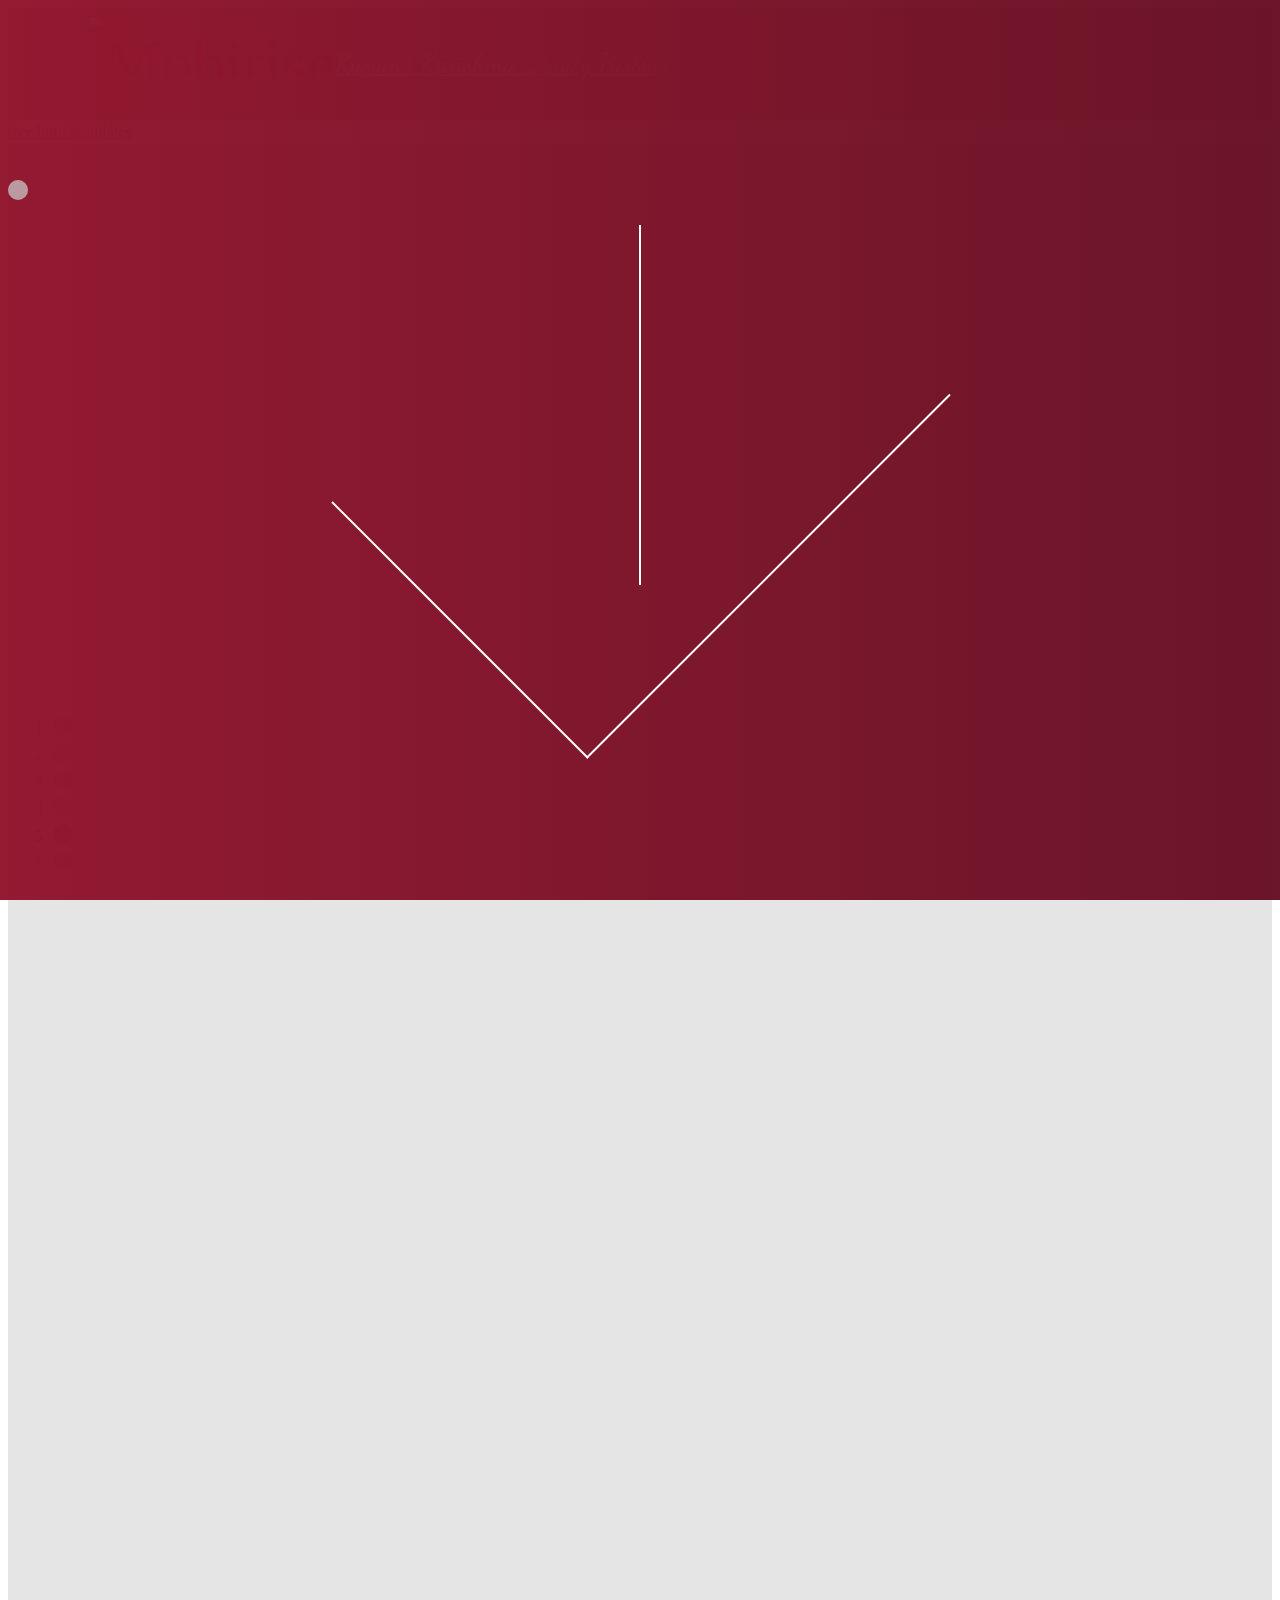
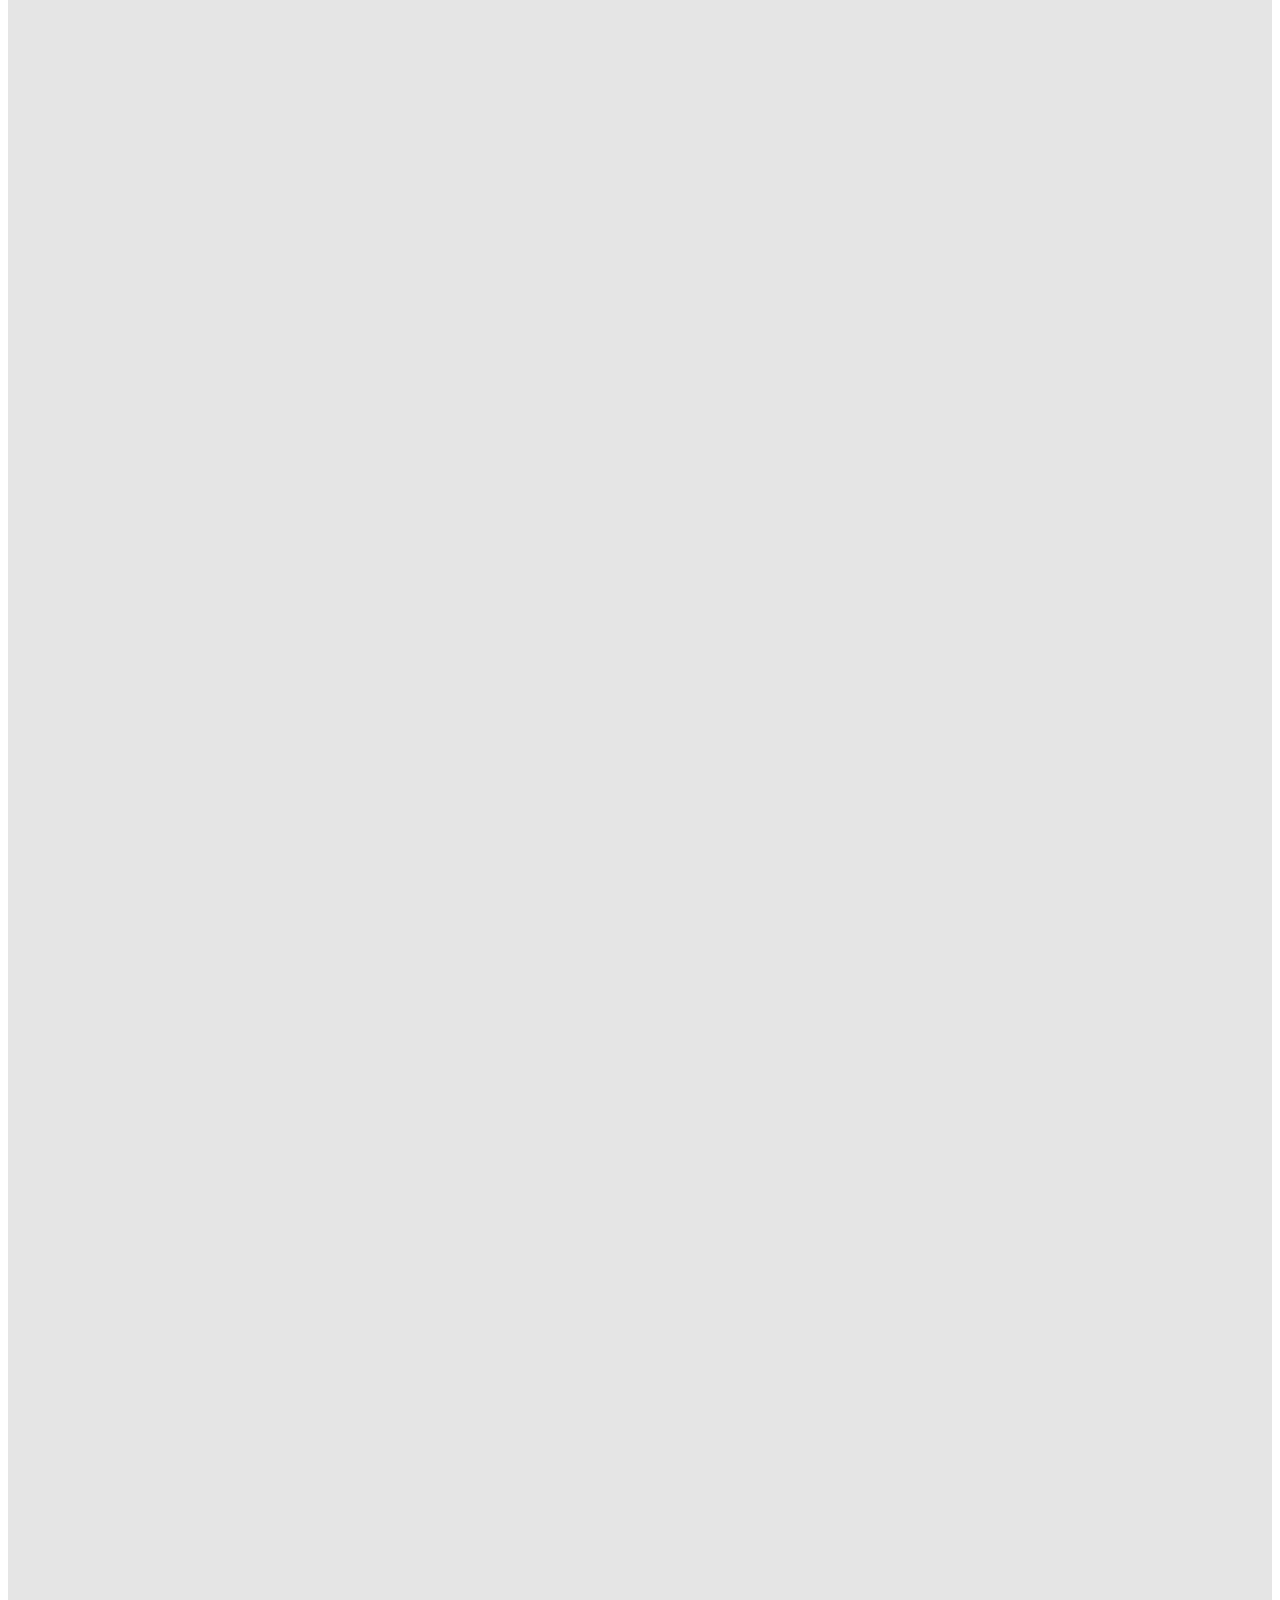
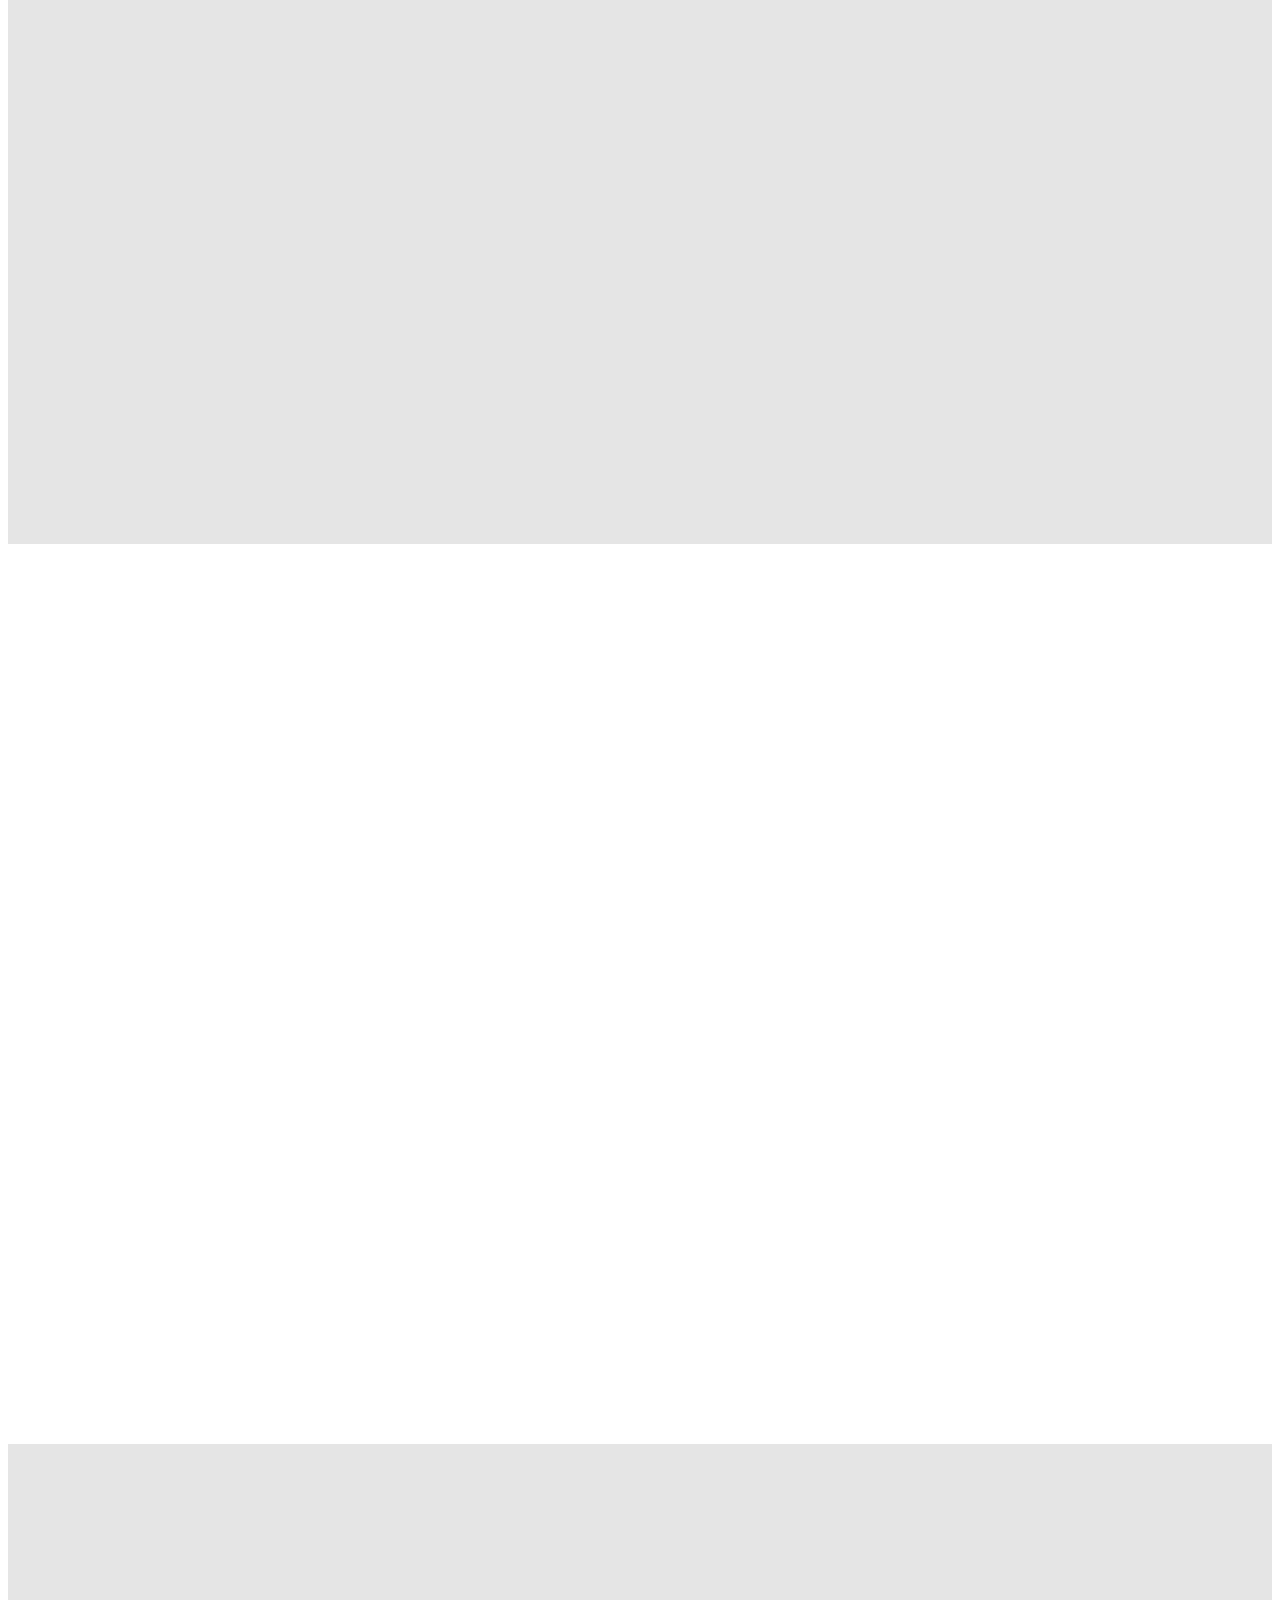
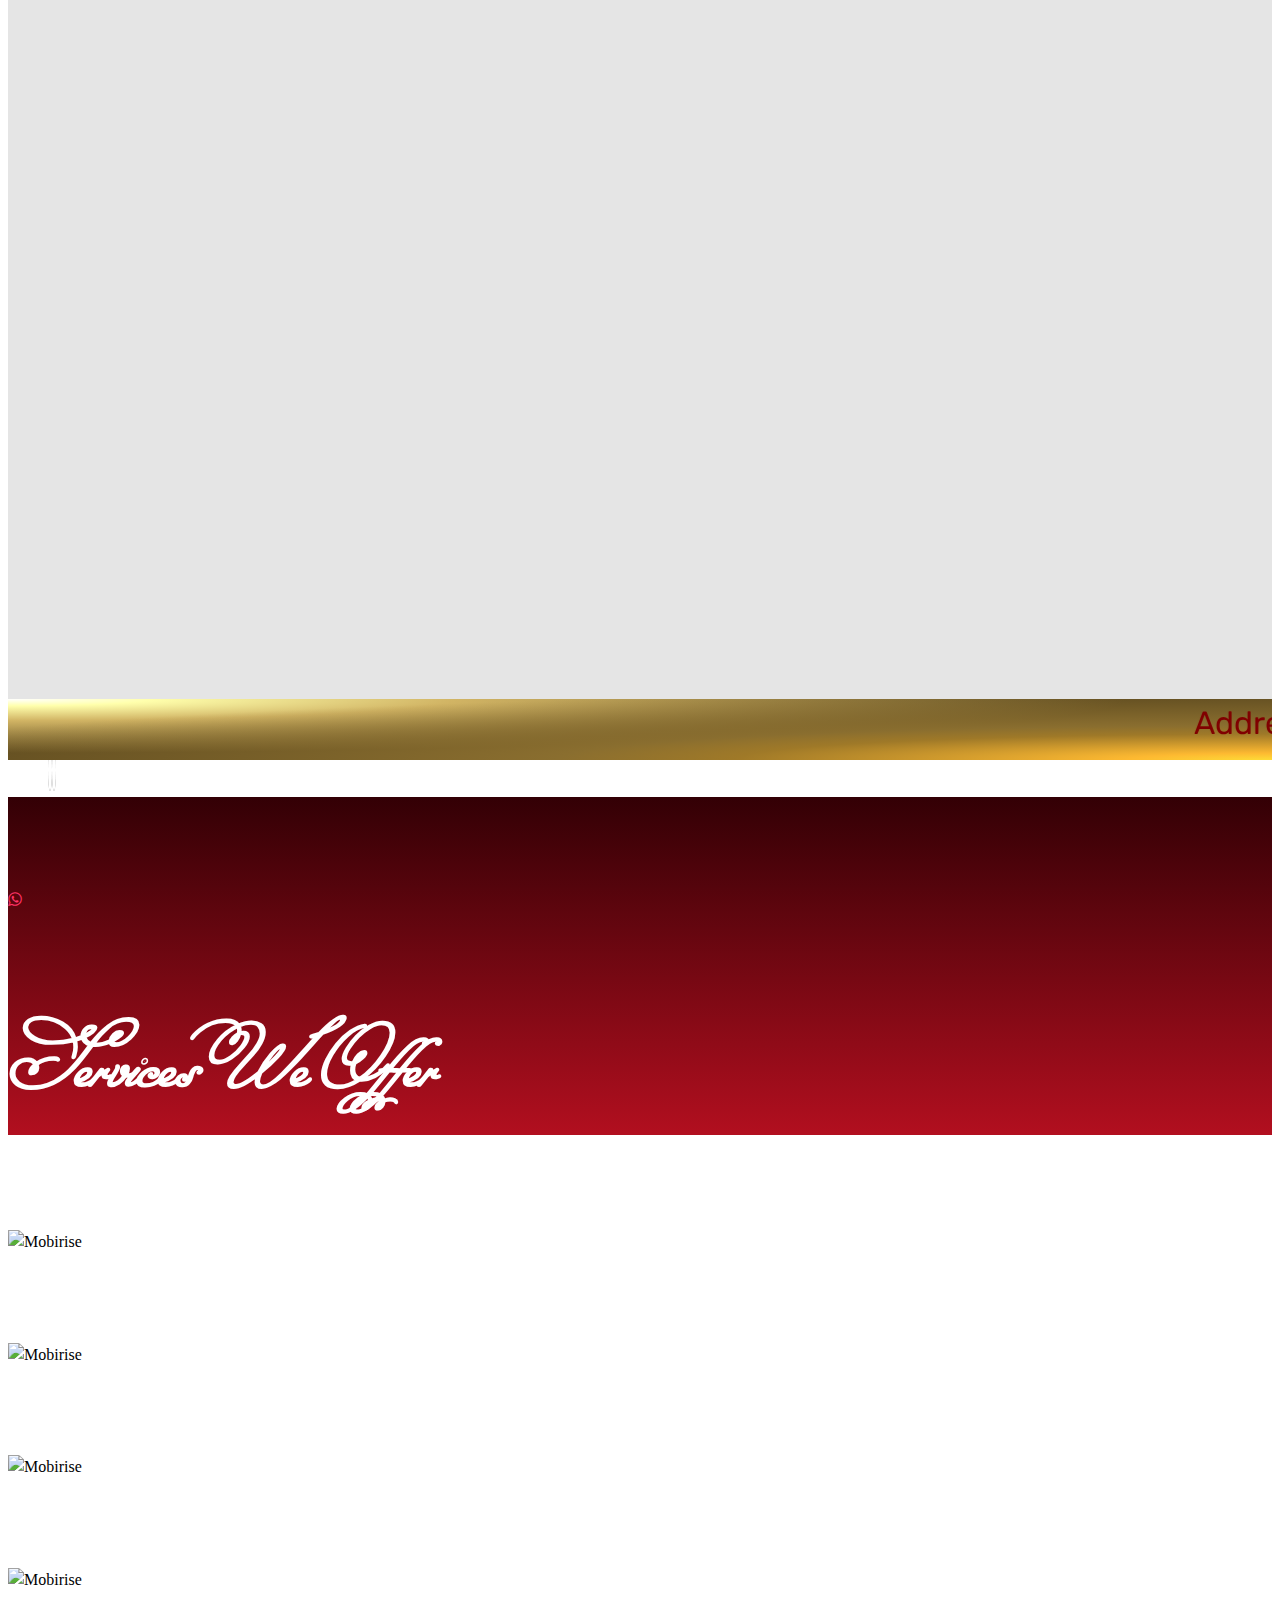
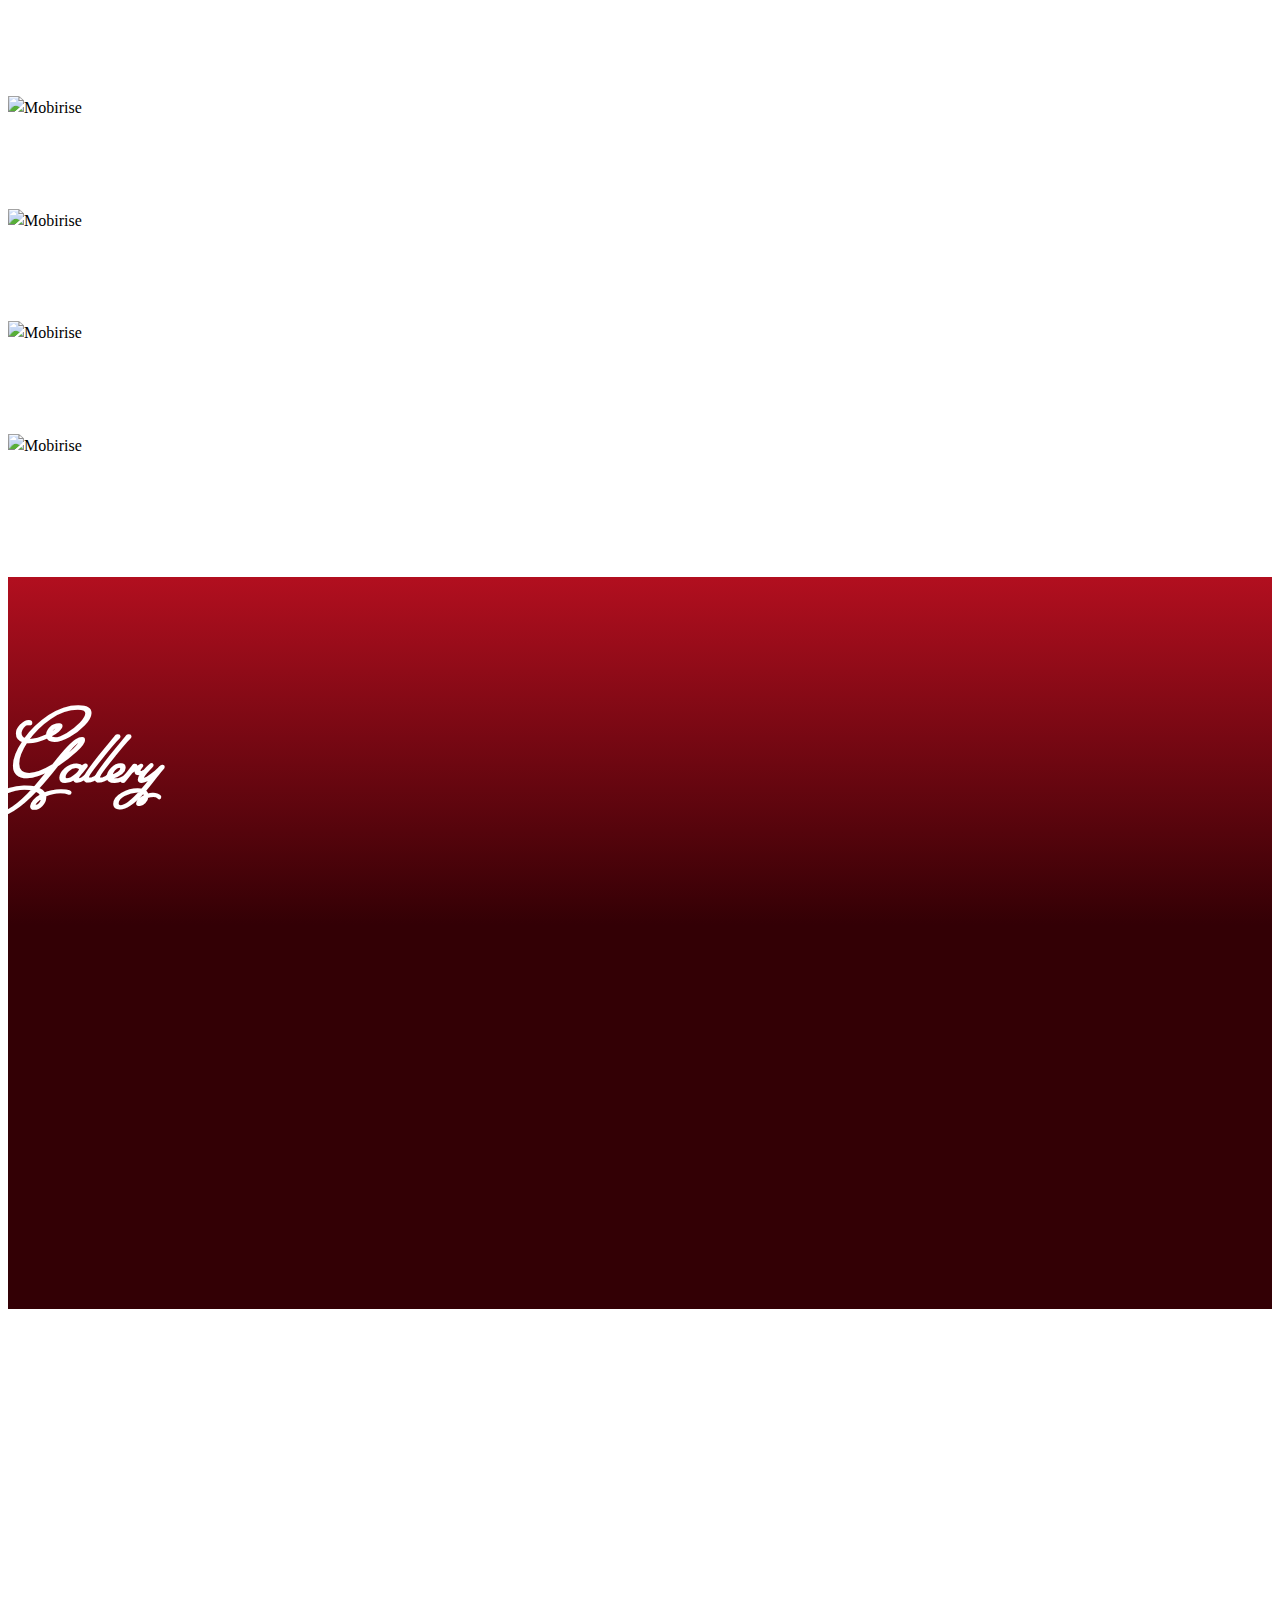
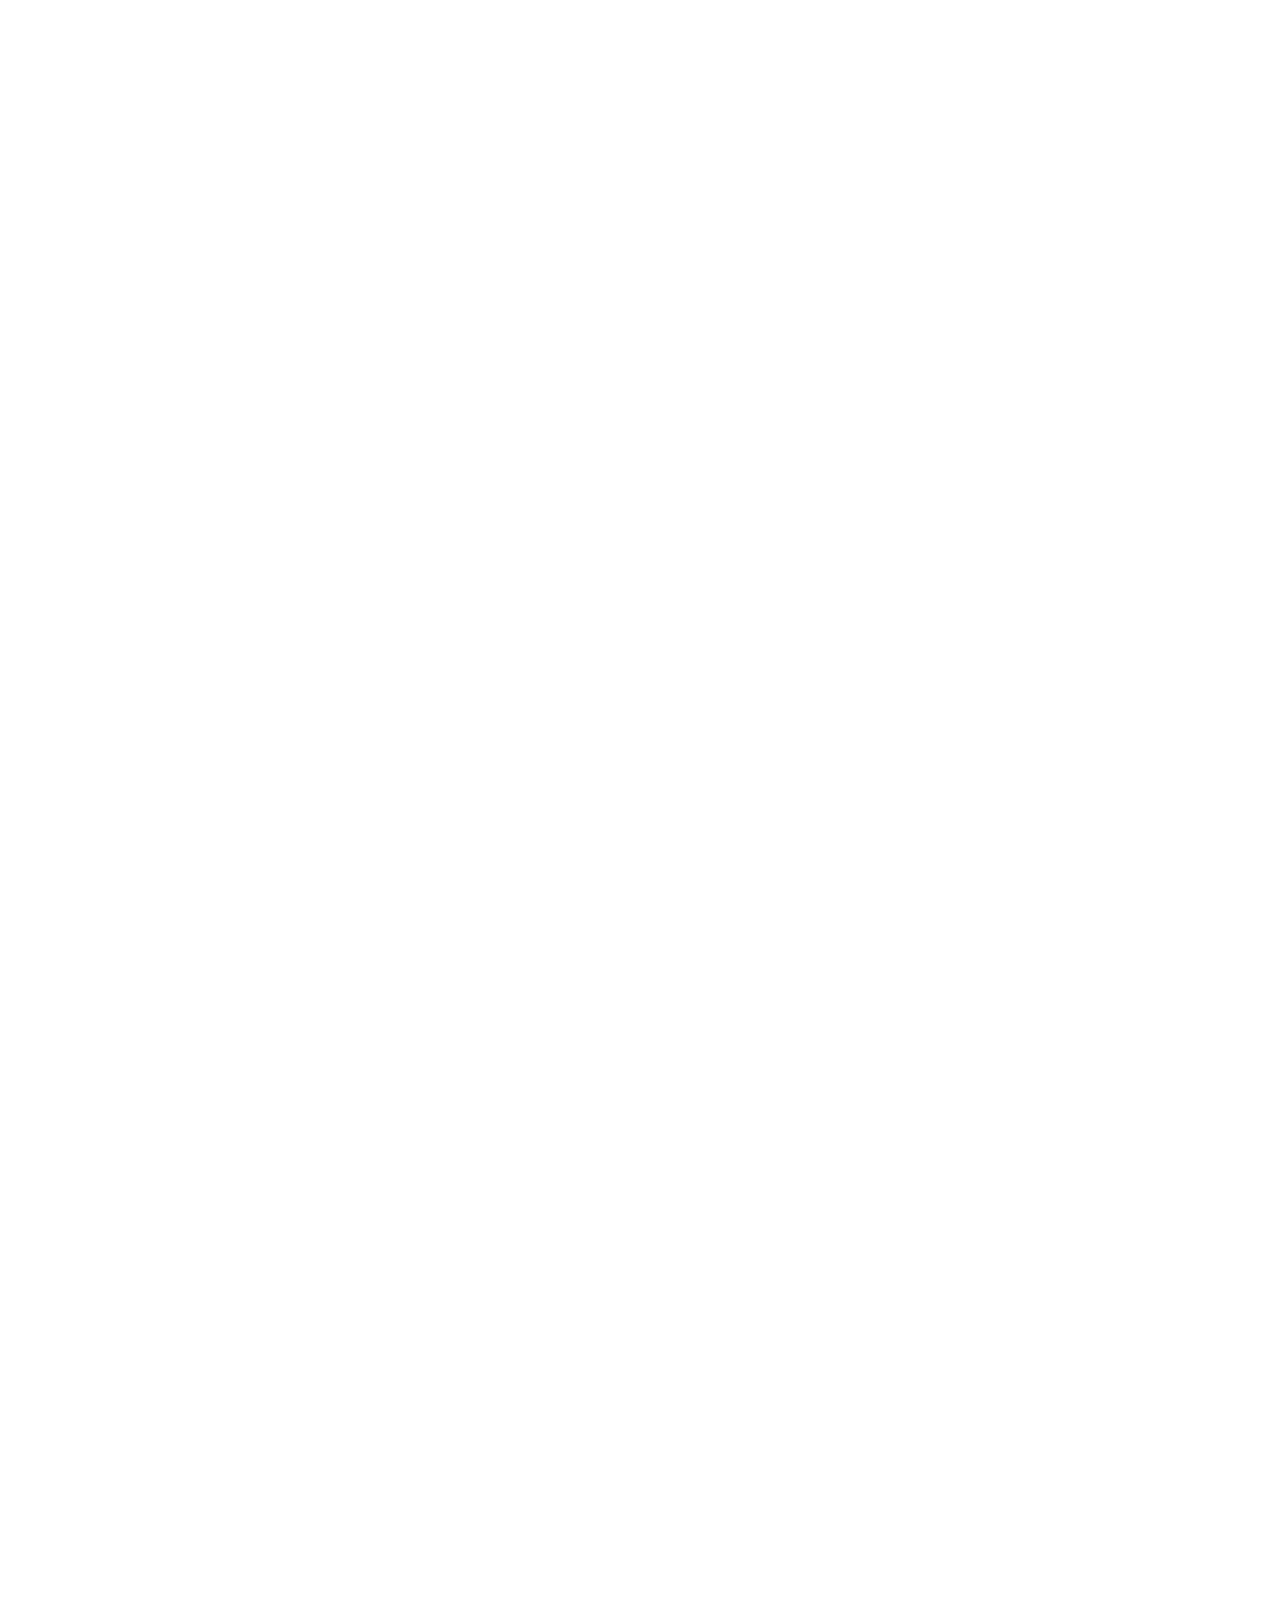
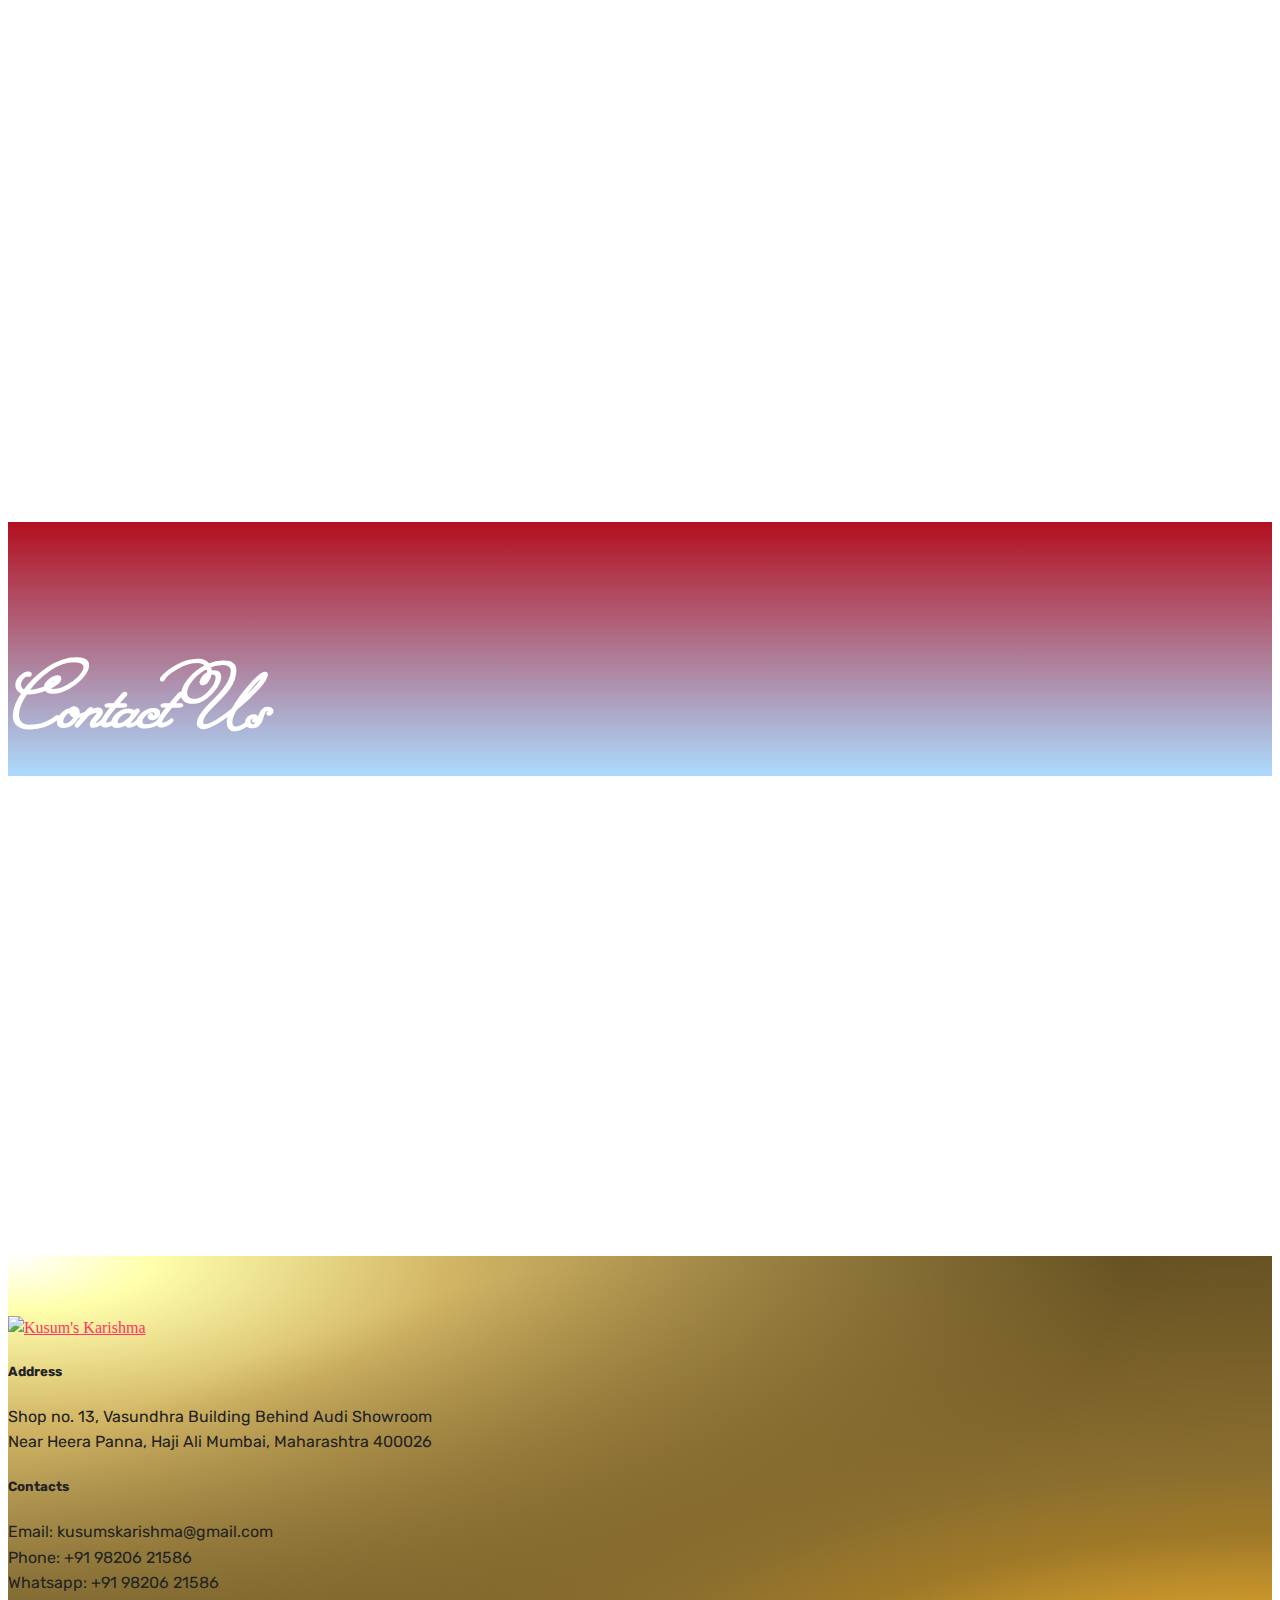
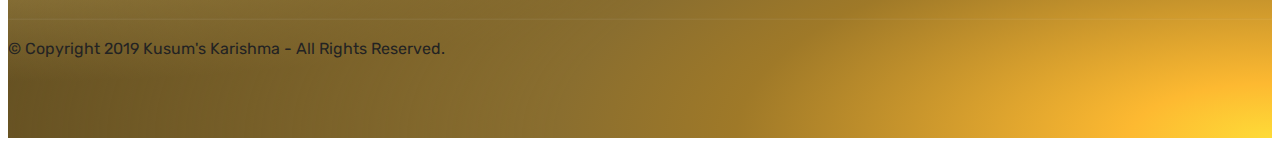
==== commit 7a03e4fd: "aboutUs" ====
--- a/index.html
+++ b/index.html
@@ -1,5 +1,5 @@
 <!DOCTYPE html>
-<html  >
+<html >
 <head>
   <!-- Site made with Mobirise Website Builder v4.9.6, https://mobirise.com -->
   <meta charset="UTF-8">
@@ -45,7 +45,7 @@
 
     
 
-    <nav class="navbar navbar-expand beta-menu navbar-dropdown align-items-center navbar-fixed-top navbar-toggleable-sm bg-color transparent">
+    <nav class="navbar navbar-expand beta-menu navbar-dropdown align-items-center navbar-fixed-top navbar-toggleable-sm bg-color rgba(128,0,0,.3)">
         <button class="navbar-toggler navbar-toggler-right" type="button" data-toggle="collapse" data-target="#navbarSupportedContent" aria-controls="navbarSupportedContent" aria-expanded="false" aria-label="Toggle navigation">
             <div class="hamburger">
                 <span></span>
@@ -68,7 +68,7 @@
         <div class="collapse navbar-collapse" id="navbarSupportedContent">
             <ul class="navbar-nav nav-dropdown nav-right" data-app-modern-menu="true"><li class="nav-item dropdown">
                     <a class="nav-link link text-white display-4" href="index.html#slider1-u"><span class="mbri-home mbr-iconfont mbr-iconfont-btn"></span>Home</a>
-                </li><li class="nav-item"><a class="nav-link link text-white display-4" href="index.html#social-buttons2-14"><span class="mbri-sale mbr-iconfont mbr-iconfont-btn"></span>Services</a></li><li class="nav-item"><a class="nav-link link text-white display-4" href="index.html#social-buttons2-15"><span class="mbri-image-gallery mbr-iconfont mbr-iconfont-btn"></span>Gallery</a></li><li class="nav-item dropdown"><a class="nav-link link text-white display-4" href="index.html#testimonials-slider1-a" aria-expanded="false"><span class="mbri-users mbr-iconfont mbr-iconfont-btn"></span>Testimonials</a></li><li class="nav-item"><a class="nav-link link text-white display-4" href="index.html#testimonials-slider1-a" aria-expanded="false"><span class="mbri-user2 mbr-iconfont mbr-iconfont-btn"></span>About Us</a></li><li class="nav-item"><a class="nav-link link text-white display-4" href="index.html#social-buttons2-y" aria-expanded="false"><span class="mbri-sites mbr-iconfont mbr-iconfont-btn"></span>Contact Us</a></li><li class="nav-item"><a class="nav-link link text-white display-4" href="index.html#testimonials-slider1-a" aria-expanded="false"><br></a></li><li class="nav-item"><a class="nav-link link text-white display-4" href="index.html#testimonials-slider1-a"><br></a></li></ul>
+                </li><li class="nav-item"><a class="nav-link link text-white display-4" href="index.html#social-buttons2-14"><span class="mbri-sale mbr-iconfont mbr-iconfont-btn"></span>Services</a></li><li class="nav-item"><a class="nav-link link text-white display-4" href="index.html#social-buttons2-15"><span class="mbri-image-gallery mbr-iconfont mbr-iconfont-btn"></span>Gallery</a></li><li class="nav-item"><a class="nav-link link text-white display-4" href="index.html#testimonials-slider1-b" aria-expanded="false"><span class="mbri-users mbr-iconfont mbr-iconfont-btn"></span>Testimonials</a></li><li class="nav-item"><a class="nav-link link text-white display-4" href="index.html#testimonials-slider1-a" aria-expanded="false"><span class="mbri-user2 mbr-iconfont mbr-iconfont-btn"></span>About Us</a></li><li class="nav-item"><a class="nav-link link text-white display-4" href="index.html#social-buttons2-y" aria-expanded="false"><span class="mbri-sites mbr-iconfont mbr-iconfont-btn"></span>Contact Us</a></li><li class="nav-item"><a class="nav-link link text-white display-4" href="index.html#testimonials-slider1-a" aria-expanded="false"><br></a></li><li class="nav-item"><a class="nav-link link text-white display-4" href="index.html#testimonials-slider1-a"><br></a></li></ul>
             
         </div>
     </nav>
@@ -84,7 +84,12 @@
 
 <section class="cid-riqO7IpBFP" id="social-buttons2-14">
 
-    
+    <div style="position:relative;top:-8rem; font-family: 'Rubik', sans-serif; text-align: center; background: radial-gradient(ellipse farthest-corner at right bottom, #FEDB37 0%, #FDB931 8%, #9f7928 30%, #8A6E2F 40%, transparent 80%),
+            radial-gradient(ellipse farthest-corner at left top, #FFFFFF 0%, #FFFFAC 8%, #D1B464 25%, #5d4a1f 62.5%, #5d4a1f 100%); color: rgb(128,0,0); font-size: 2rem;"><marquee>Address:&nbsp;Shop no. 13, Vasundhra Building,Behind Audi Showroom, Near Heera Panna, Haji Ali,Mumbai, Maharashtra 400026, &nbsp;&nbsp;&nbsp;&nbsp;Phone:&nbsp;+91 98206 21586</marquee></div>
+      <link rel="stylesheet" href="https://maxcdn.bootstrapcdn.com/font-awesome/4.5.0/css/font-awesome.min.css">
+      <a href="https://api.whatsapp.com/send?phone=919820621586&forceIntent=true&load=loadInIOSExternalSafari" class="float" target="_blank">
+<i class="fa fa-whatsapp my-float"></i>
+</a>
 
     
 
@@ -94,7 +99,7 @@
                 <h2 class="pb-3 mbr-fonts-style display-5">Services We Offer</h2>
                 <div class="social-list pl-0 mb-0">
                     
-                        <span class="px-2 mbr-iconfont mbr-iconfont-social mbri-hearth"></span>
+                        <!--<span class="px-2 mbr-iconfont mbr-iconfont-social mbri-hearth"></span>-->
                     
                     <a href="https://www.facebook.com/pages/Mobirise/1616226671953247" target="_blank">
                         
@@ -250,7 +255,7 @@
                 <h2 class="pb-3 mbr-fonts-style display-5">Gallery</h2>
                 <div class="social-list pl-0 mb-0">
                     
-                        <span class="px-2 mbr-iconfont mbr-iconfont-social mbri-hearth"></span>
+                        <!--<span class="px-2 mbr-iconfont mbr-iconfont-social mbri-hearth"></span>-->
                     
                     <a href="https://www.facebook.com/pages/Mobirise/1616226671953247" target="_blank">
                         
@@ -291,7 +296,36 @@
     </div>
 
     <div class="container text-center">
-        <h2 class="pb-5 mbr-fonts-style display-5">What &nbsp; Our Customers say about &nbsp;Us</h2>
+          <div>
+            
+            
+            <h2 class="pb-5 mbr-fonts-style display-5">About &nbsp; &nbsp;Us</h2>
+            <div class="user_text pb-3">
+                            <p class="mbr-fonts-style display-2">Kusum’s Karishma Beauty Parlour in Mumbai Central, Mumbai has been pampering its clients since established, in 1974.
+
+Kusum’s Karishma Beauty Parlour in Mumbai Central offers you a comprehensive range of beauty services that are designed to let you escape into a world of indulgence. 
+<br><br>
+This beauty destination is one of the preferred places to pamper yourself from head to toe. The management understands the needs of today's chic and savvy individuals and strives towards offering a diverse set of expert beauty, styling and grooming services. 
+<br><br>
+Pamper yourself to a host of services that cover the essentials - like haircut, waxing, threading, manicure, and pedicure - to a bouquet of exclusive services, that span from hair styling to herbal facials. 
+<br><br>
+The bridal packages are specially designed to make a bride-to-be shine on her very special day. The professional and well-trained beauticians and stylists make sure you are well taken care of. 
+<br><br>
+It employs a team of competent and skilled professionals who are encouraged to imbibe a customer-centric focus with the belief that a customer is second to none. It is known to keep in tune with trends currently in vogue in the beauty and grooming sector. 
+<br><br>
+Slip into a state of bliss with the specialised spa treatments and services. This parlour not only pampers you through its treatments but also helps you to de-stress and unwind. 
+<br><br>
+Enforcing impeccable quality, hygiene and hospitality standards is in this salon's DNA and is uncompromising on these fronts and aiming to go the extra mile for its clients. It not only helps you look your very best, but also helps you put your best foot way-forward.
+<br><br>
+A growing base of satisfied clients is a clear testimony to its rising popularity with the citizens. Conveniently accessible, find it-Before Cadbury House. 
+<br><br>
+As you scroll to the top for the address and contact details of Kusum’s Karishma Beauty Parlour at Haji Ali, Mumbai.
+                  
+                  </p>
+                        </div>
+      </div>
+          <br><br><br>
+        <h2 class="pb-5 mbr-fonts-style display-5" id="testimonials-slider1-b">What &nbsp; Our Customers say about &nbsp;Us</h2>
 
         <div class="carousel slide" data-ride="carousel" role="listbox">
             <div class="carousel-inner">
@@ -337,7 +371,10 @@
                 </a>
             </div>
         </div>
-    </div>
+      
+    </div>
+      
+      
 </section>
 
 <section class="cid-riqHVwo3t4" id="social-buttons2-y">
@@ -352,7 +389,7 @@
                 <h2 class="pb-3 mbr-fonts-style display-5">Contact Us</h2>
                 <div class="social-list pl-0 mb-0">
                     
-                        <span class="px-2 mbr-iconfont mbr-iconfont-social mbri-hearth"></span>
+                        <!--<span class="px-2 mbr-iconfont mbr-iconfont-social mbri-hearth"></span>-->
                     
                     <a href="https://www.facebook.com/pages/Mobirise/1616226671953247" target="_blank">
                         
@@ -487,4 +524,4 @@
  <div id="scrollToTop" class="scrollToTop mbr-arrow-up"><a style="text-align: center;"><i class="mbr-arrow-up-icon mbr-arrow-up-icon-cm cm-icon cm-icon-smallarrow-up"></i></a></div>
     <input name="animation" type="hidden">
   </body>
-</html>+</html>
--- a/assets/mobirise/css/mbr-additional.css
+++ b/assets/mobirise/css/mbr-additional.css
@@ -2347,7 +2347,7 @@
 }
 .cid-rifGN0z6be .navbar {
   padding: .5rem 0;
-  background: #800000;
+  background: rgba(128,0,0,.4);
   transition: none;
   min-height: 77px;
 }
@@ -3223,7 +3223,8 @@
 .cid-rifT5Rm4zp {
   padding-top: 60px;
   padding-bottom: 60px;
-  background-color: #c1c1c1;
+  background: radial-gradient(ellipse farthest-corner at right bottom, #FEDB37 0%, #FDB931 8%, #9f7928 30%, #8A6E2F 40%, transparent 80%),
+                radial-gradient(ellipse farthest-corner at left top, #FFFFFF 0%, #FFFFAC 8%, #D1B464 25%, #5d4a1f 62.5%, #5d4a1f 100%);
 }
 @media (max-width: 767px) {
   .cid-rifT5Rm4zp .content {
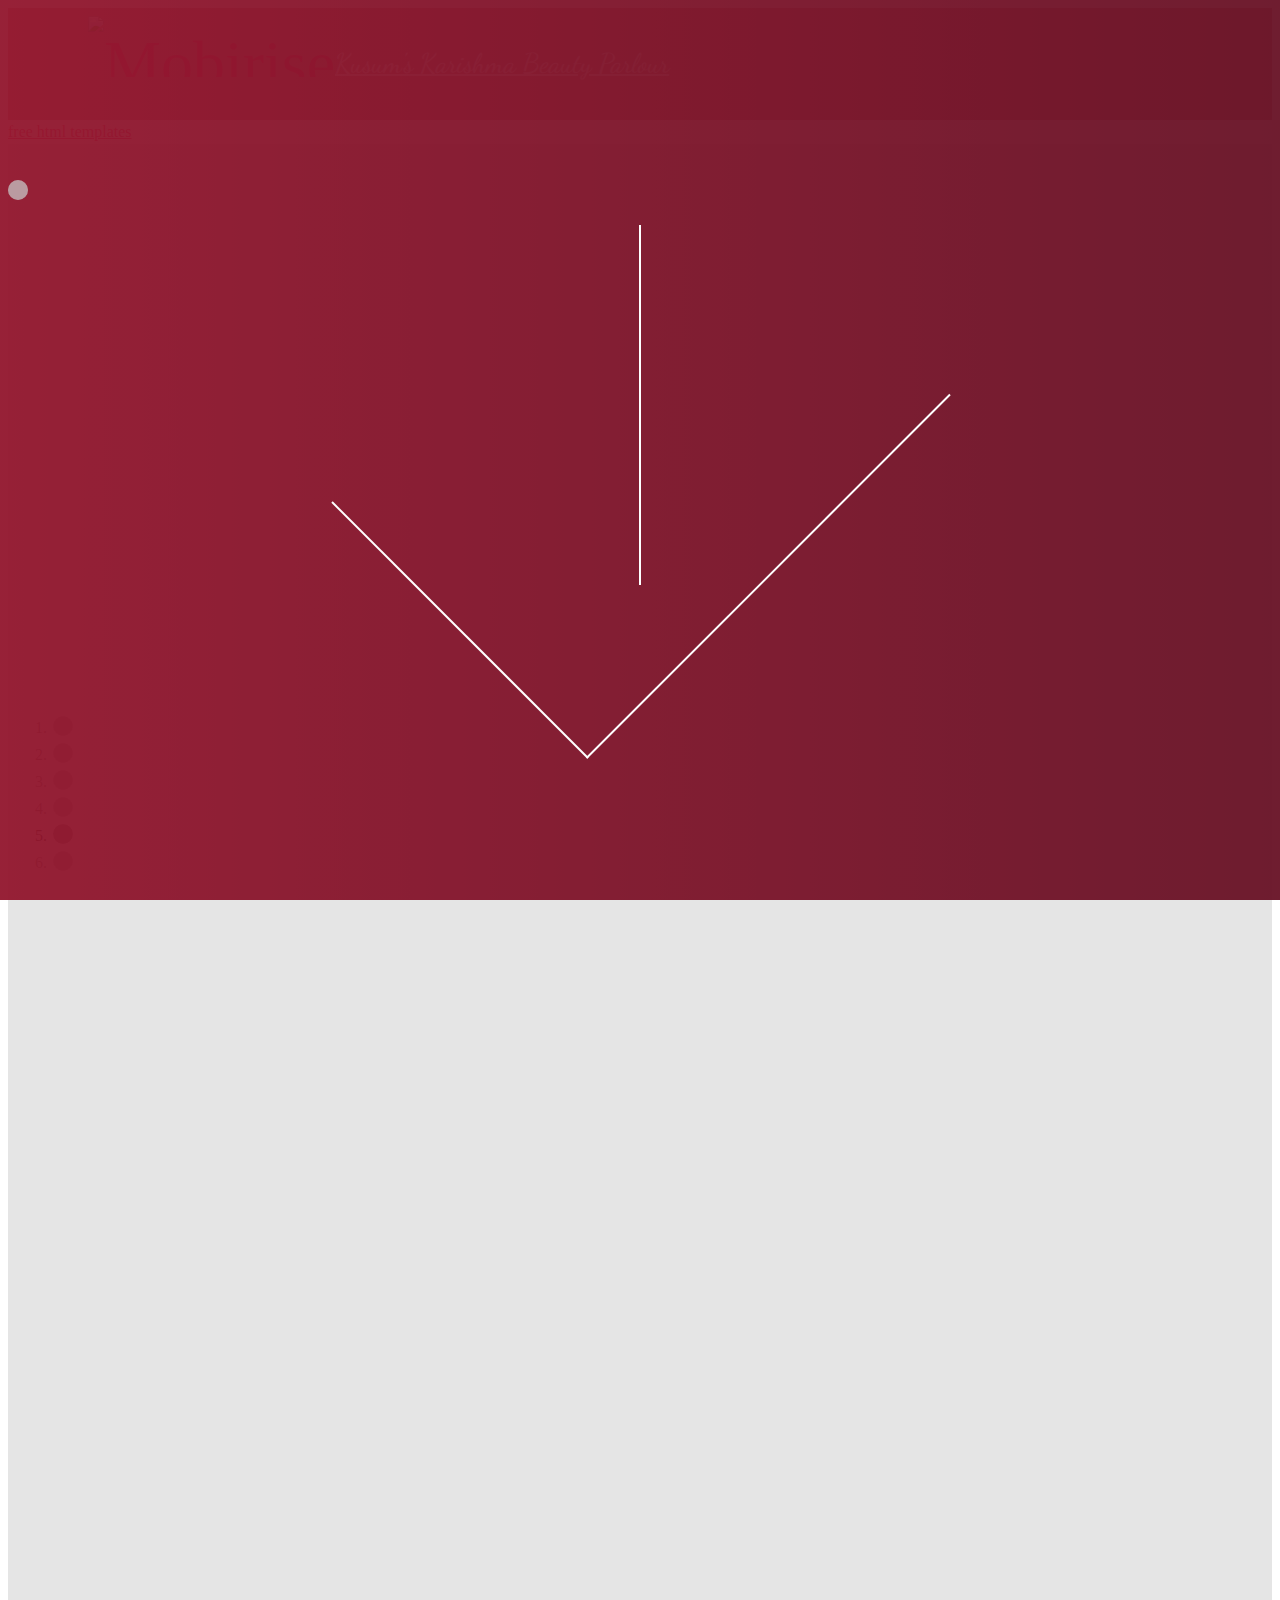
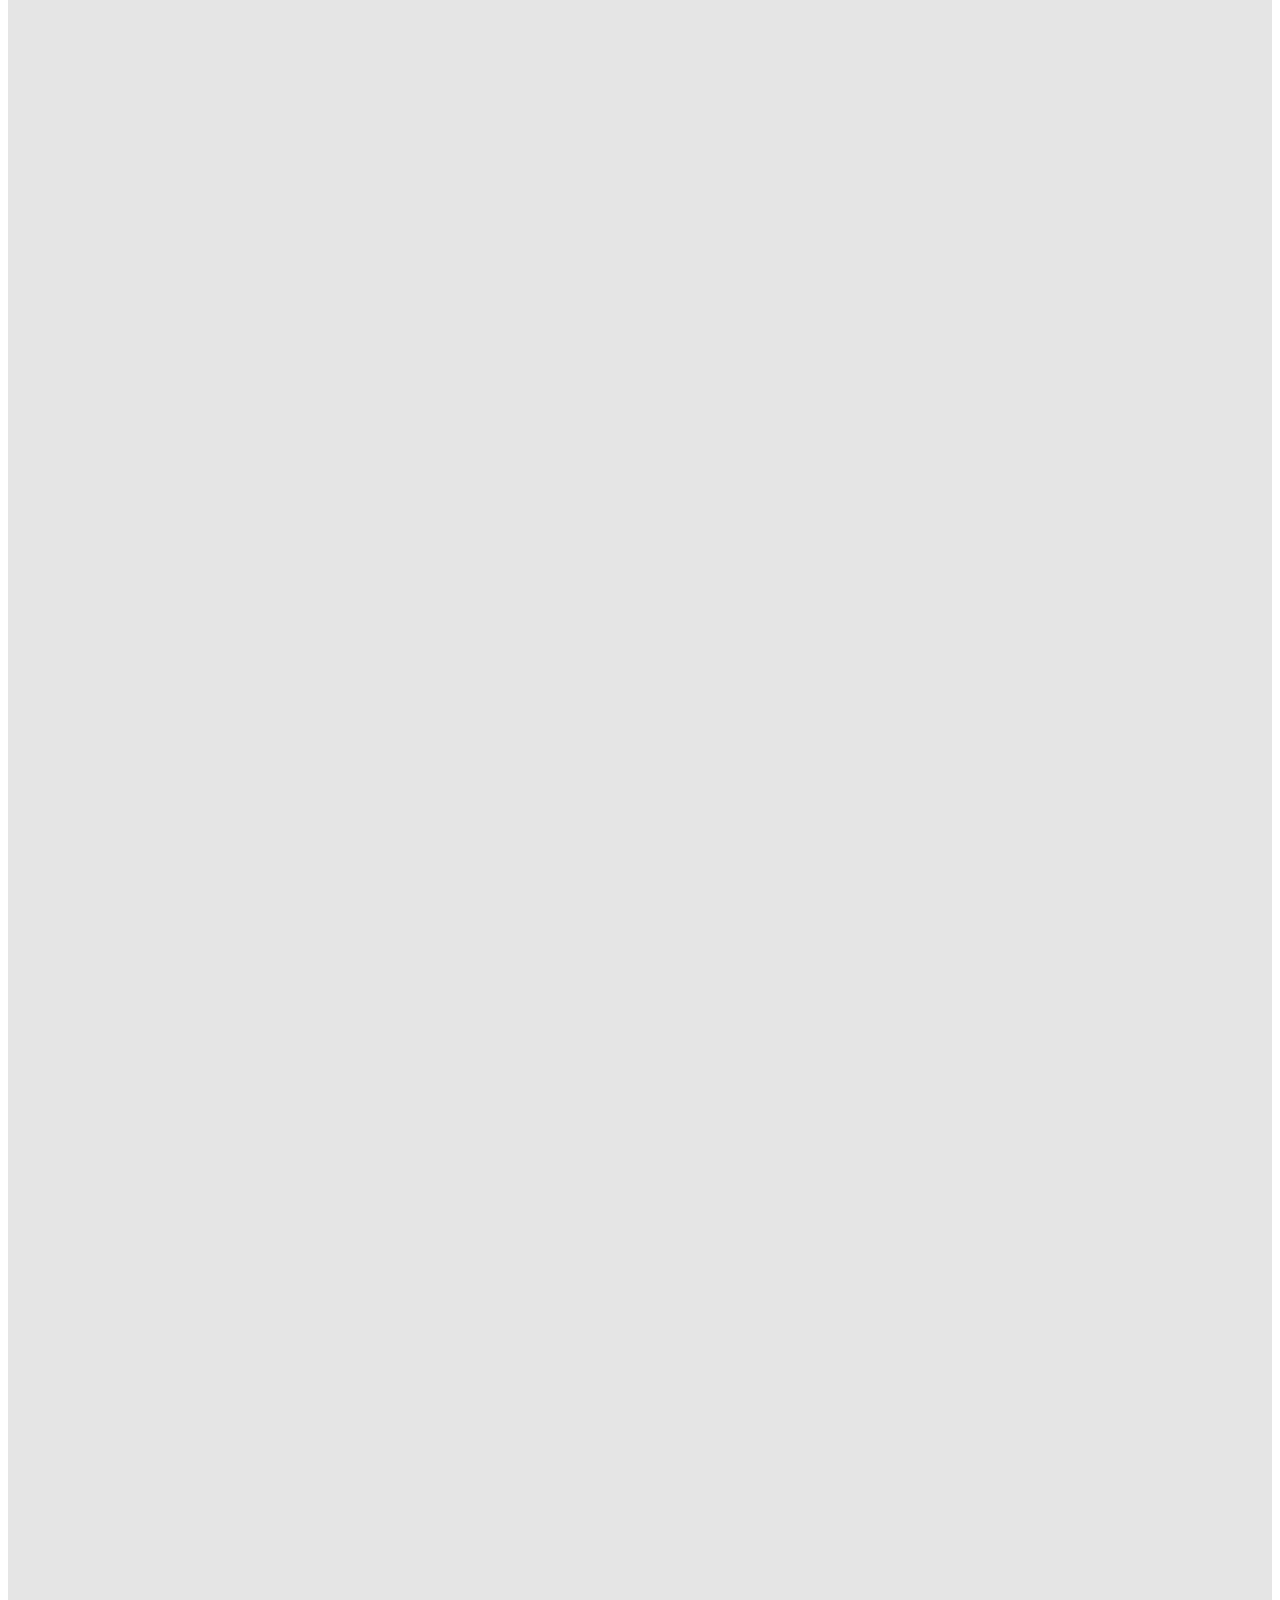
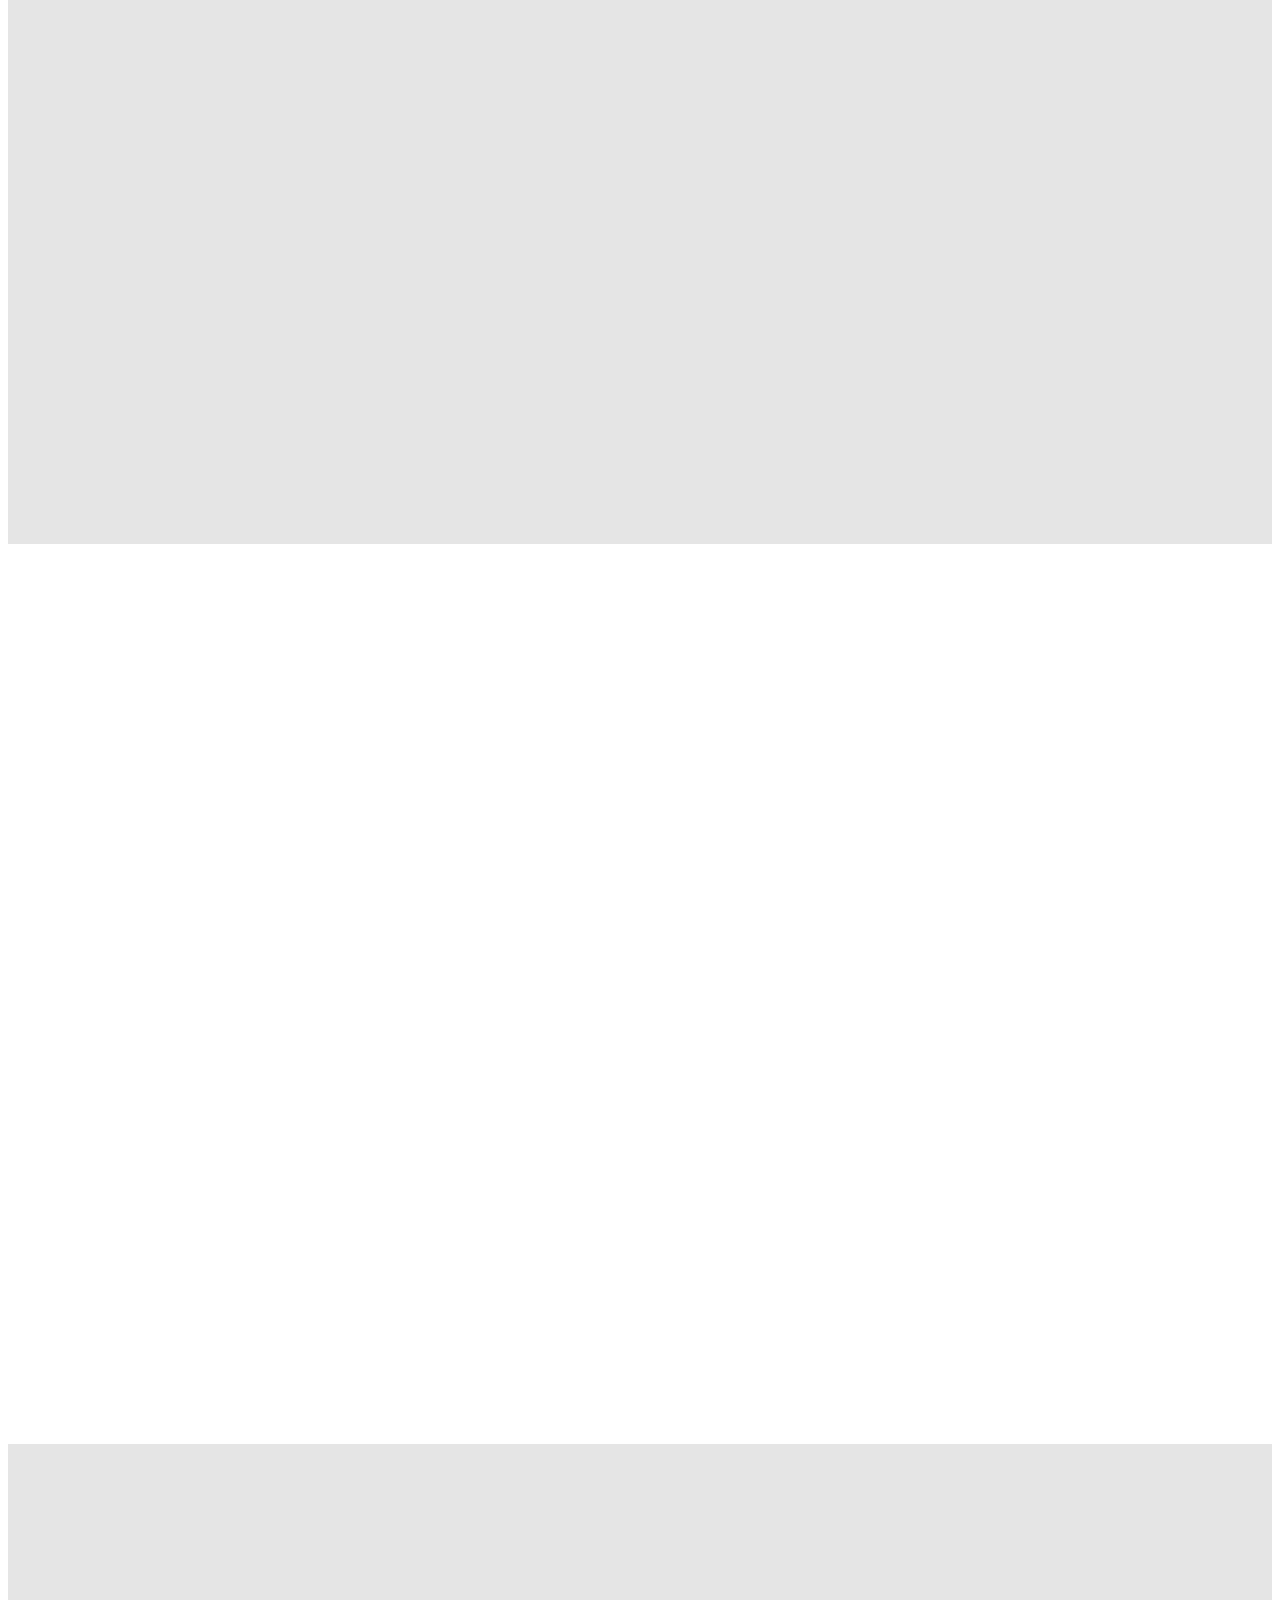
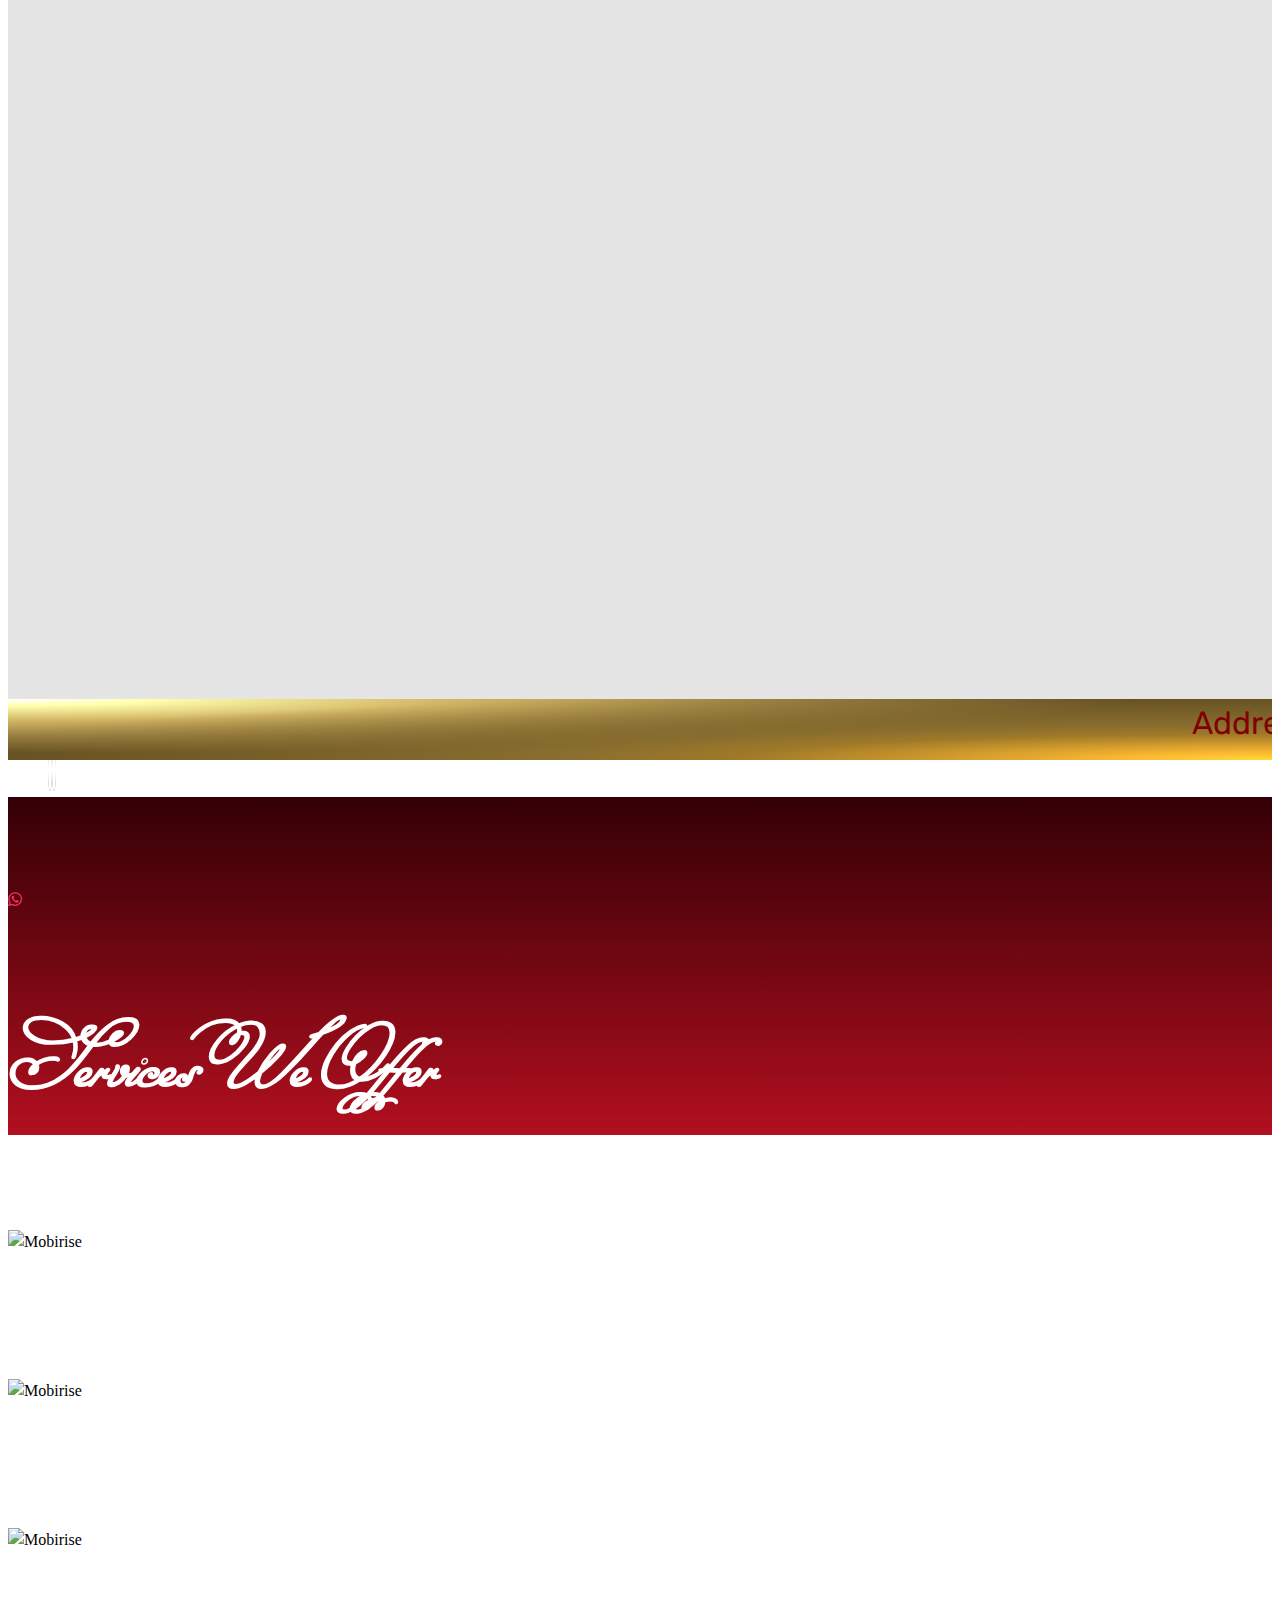
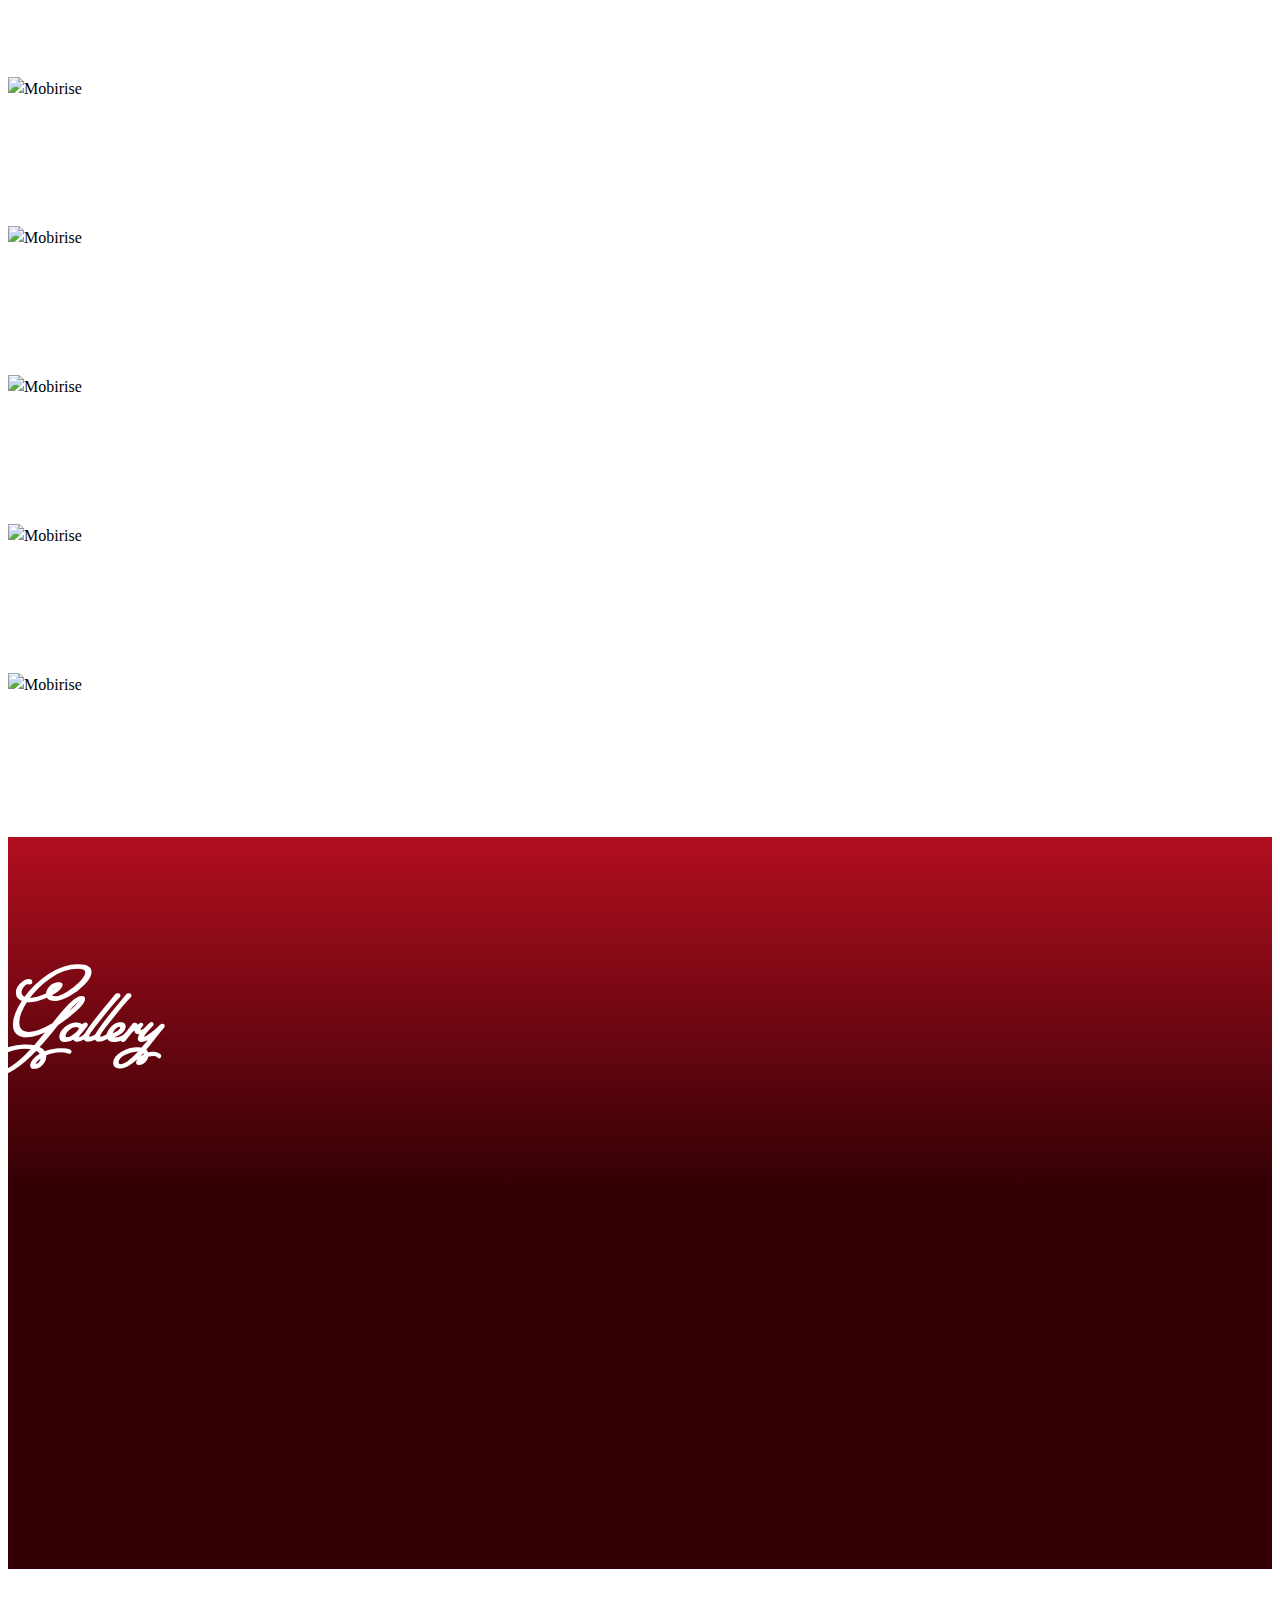
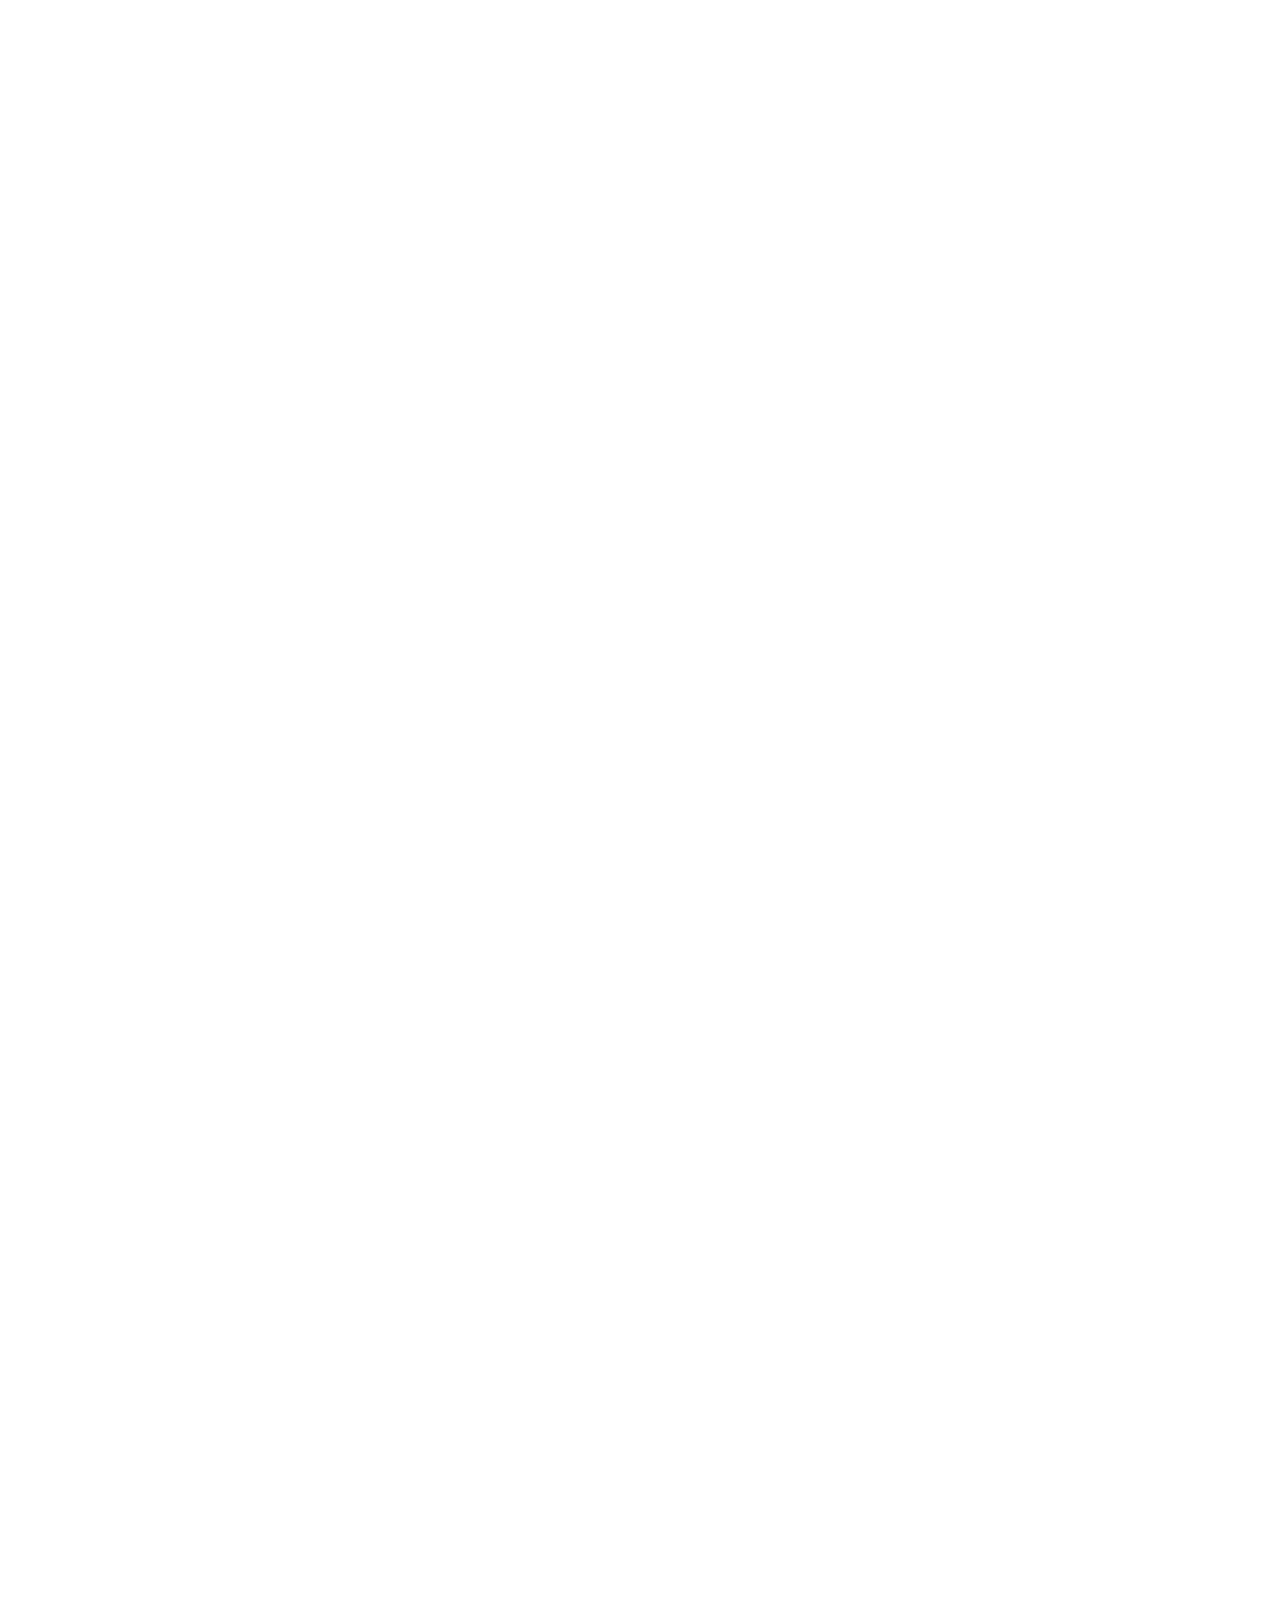
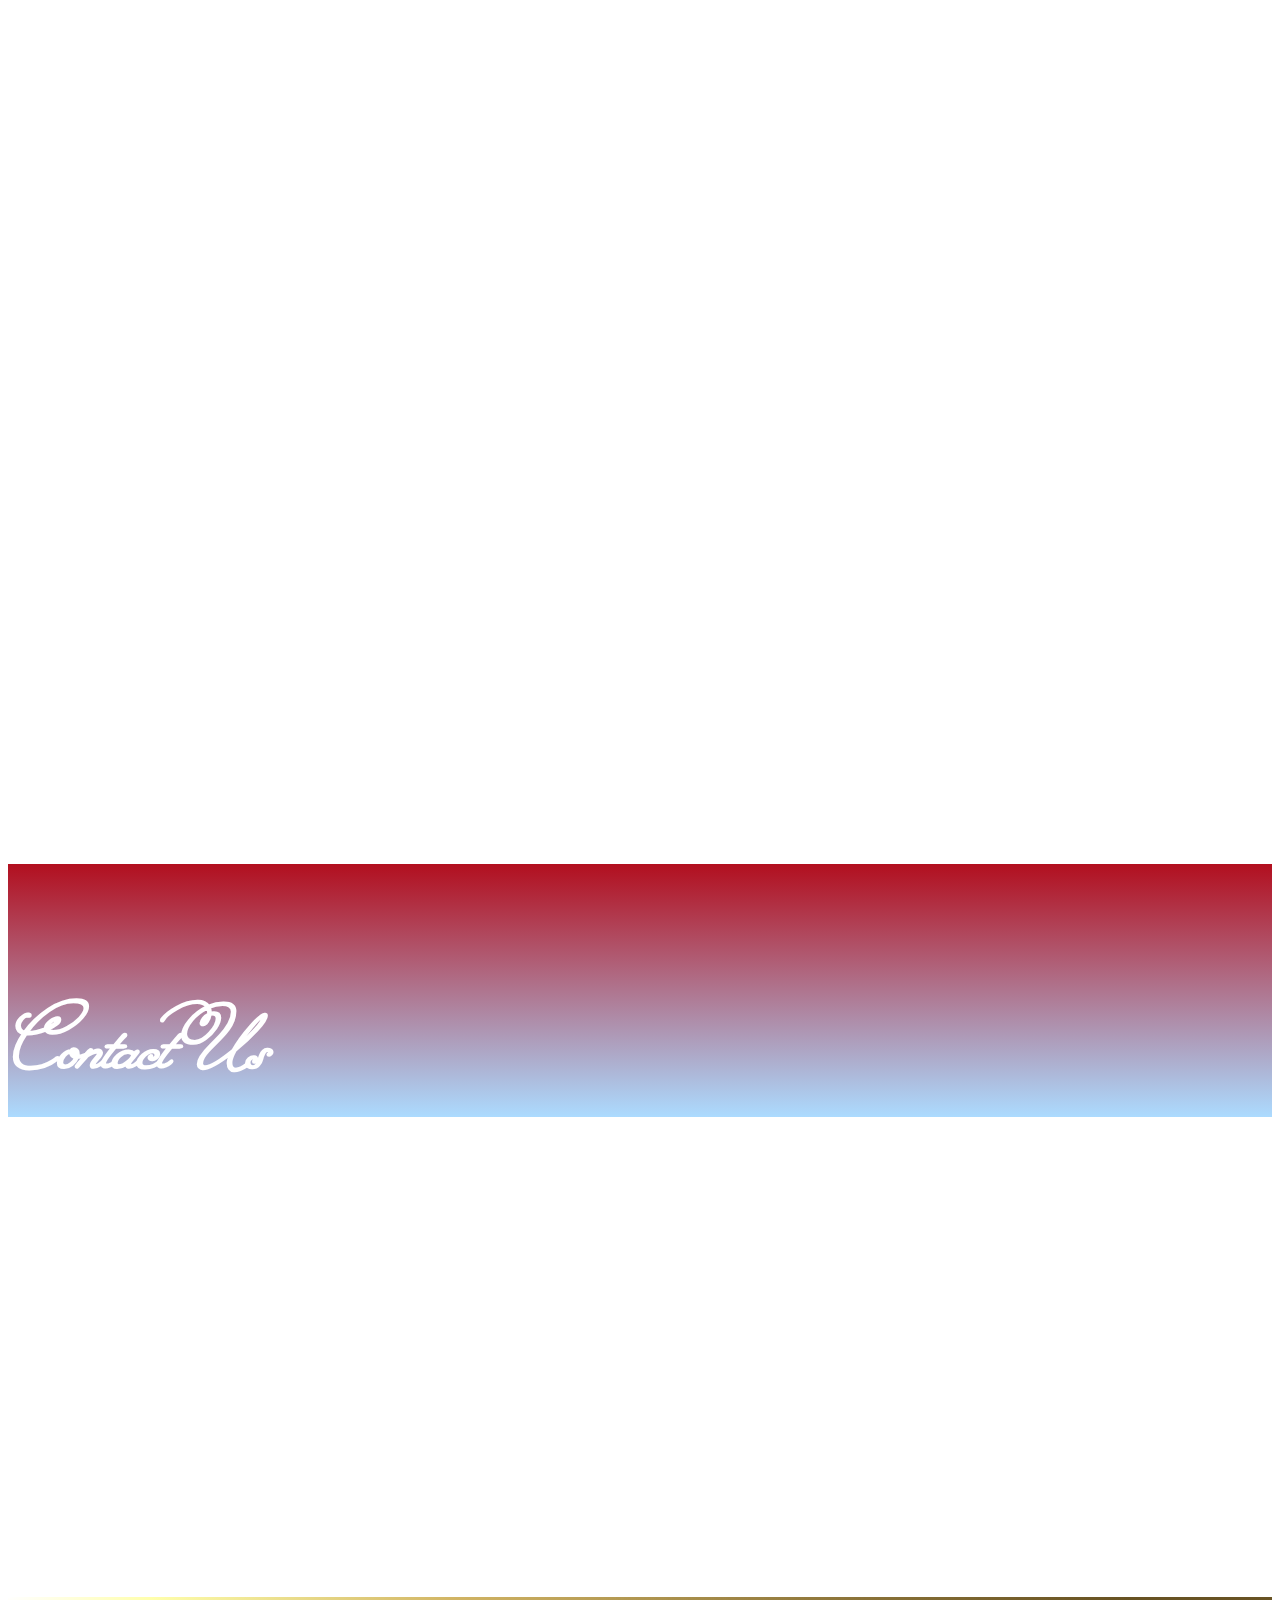
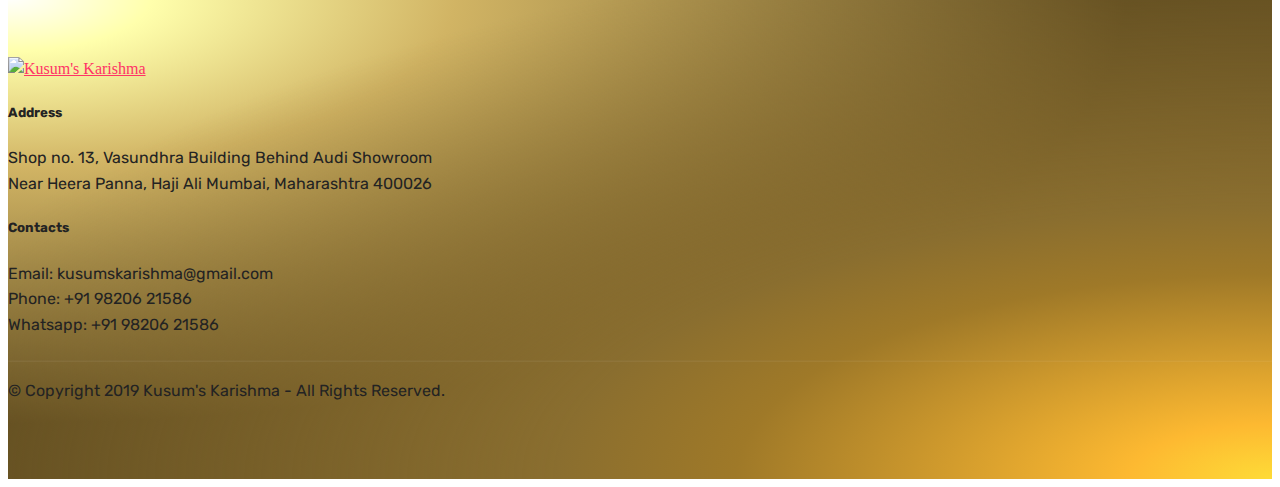
==== commit 0877133b: "a" ====
--- a/index.html
+++ b/index.html
@@ -68,7 +68,7 @@
         <div class="collapse navbar-collapse" id="navbarSupportedContent">
             <ul class="navbar-nav nav-dropdown nav-right" data-app-modern-menu="true"><li class="nav-item dropdown">
                     <a class="nav-link link text-white display-4" href="index.html#slider1-u"><span class="mbri-home mbr-iconfont mbr-iconfont-btn"></span>Home</a>
-                </li><li class="nav-item"><a class="nav-link link text-white display-4" href="index.html#social-buttons2-14"><span class="mbri-sale mbr-iconfont mbr-iconfont-btn"></span>Services</a></li><li class="nav-item"><a class="nav-link link text-white display-4" href="index.html#social-buttons2-15"><span class="mbri-image-gallery mbr-iconfont mbr-iconfont-btn"></span>Gallery</a></li><li class="nav-item"><a class="nav-link link text-white display-4" href="index.html#testimonials-slider1-b" aria-expanded="false"><span class="mbri-users mbr-iconfont mbr-iconfont-btn"></span>Testimonials</a></li><li class="nav-item"><a class="nav-link link text-white display-4" href="index.html#testimonials-slider1-a" aria-expanded="false"><span class="mbri-user2 mbr-iconfont mbr-iconfont-btn"></span>About Us</a></li><li class="nav-item"><a class="nav-link link text-white display-4" href="index.html#social-buttons2-y" aria-expanded="false"><span class="mbri-sites mbr-iconfont mbr-iconfont-btn"></span>Contact Us</a></li><li class="nav-item"><a class="nav-link link text-white display-4" href="index.html#testimonials-slider1-a" aria-expanded="false"><br></a></li><li class="nav-item"><a class="nav-link link text-white display-4" href="index.html#testimonials-slider1-a"><br></a></li></ul>
+                </li><li class="nav-item"><a class="nav-link link text-white display-4" href="index.html#social-buttons2-14"><span class="mbri-sale mbr-iconfont mbr-iconfont-btn"></span>Services</a></li><li class="nav-item"><a class="nav-link link text-white display-4" href="index.html#social-buttons2-15"><span class="mbri-image-gallery mbr-iconfont mbr-iconfont-btn"></span>Gallery</a></li><li class="nav-item"><a class="nav-link link text-white display-4" href="index.html#testimonials-slider1-a" aria-expanded="false"><span class="mbri-user2 mbr-iconfont mbr-iconfont-btn"></span>About Us</a></li><li class="nav-item"><a class="nav-link link text-white display-4" href="index.html#testimonials-slider1-b" aria-expanded="false"><span class="mbri-users mbr-iconfont mbr-iconfont-btn"></span>Testimonials</a></li><li class="nav-item"><a class="nav-link link text-white display-4" href="index.html#social-buttons2-y" aria-expanded="false"><span class="mbri-sites mbr-iconfont mbr-iconfont-btn"></span>Contact Us</a></li><li class="nav-item"><a class="nav-link link text-white display-4" href="index.html#testimonials-slider1-a" aria-expanded="false"><br></a></li><li class="nav-item"><a class="nav-link link text-white display-4" href="index.html#testimonials-slider1-a"><br></a></li></ul>
             
         </div>
     </nav>
@@ -137,7 +137,7 @@
                         <img src="assets/images/img-1184-492x656.jpg" alt="Mobirise" title="">
                     </div>
                     <div class="card-box">
-                        <h4 class="card-title pb-3 mbr-fonts-style display-4">Specialized in Bridal Makup<br></h4>
+                        <h4 class="card-title pb-3 mbr-fonts-style display-2">Specialized in Bridal Makeup<br></h4>
                         <p class="mbr-text mbr-fonts-style display-7"></p>
                     </div>
                 </div>
@@ -149,7 +149,7 @@
                         <img src="assets/images/manicure2-492x317.png" alt="Mobirise" title="">
                     </div>
                     <div class="card-box ">
-                        <h4 class="card-title pb-3 mbr-fonts-style display-4">Manicure</h4>
+                        <h4 class="card-title pb-3 mbr-fonts-style display-2">Manicure</h4>
                         <p class="mbr-text mbr-fonts-style display-7"></p>
                     </div>
                 </div>
@@ -161,7 +161,7 @@
                         <img src="assets/images/foot-1885546-1920-492x329.jpg" alt="Mobirise" title="">
                     </div>
                     <div class="card-box">
-                        <h4 class="card-title pb-3 mbr-fonts-style display-4">Pedicure</h4>
+                        <h4 class="card-title pb-3 mbr-fonts-style display-2">Pedicure</h4>
                         <p class="mbr-text mbr-fonts-style display-7"></p>
                     </div>
                 </div>
@@ -173,23 +173,14 @@
                         <img src="assets/images/aroma-aromatherapy-beauty-1288486-492x328.jpg" alt="Mobirise" title="">
                     </div>
                     <div class="card-box">
-                        <h4 class="card-title pb-3 mbr-fonts-style display-4">Waxing</h4>
-                        <p class="mbr-text mbr-fonts-style display-7"></p>
-                    </div>
-                </div>
-            </div>
-        </div>
-    </div>
-</section>
-
-<section class="features2 cid-rifQptfZJb mbr-parallax-background" id="features2-l">
-
-    
-
-    <div class="mbr-overlay" style="opacity: 0.6; background-color: rgb(127, 25, 51);">
-    </div>
-    
-    <div class="container">
+                        <h4 class="card-title pb-3 mbr-fonts-style display-2">Waxing</h4>
+                        <p class="mbr-text mbr-fonts-style display-7"></p>
+                    </div>
+                </div>
+            </div>
+        </div>
+    </div>
+          <div class="container">
         <div class="media-container-row">
             <div class="card p-3 col-12 col-md-6 col-lg-3">
                 <div class="card-wrapper">
@@ -197,7 +188,7 @@
                         <img src="assets/images/facial1-249x162.jpg" alt="Mobirise" title="">
                     </div>
                     <div class="card-box">
-                        <h4 class="card-title pb-3 mbr-fonts-style display-4">Facial</h4>
+                        <h4 class="card-title pb-3 mbr-fonts-style display-2">Facial</h4>
                         <p class="mbr-text mbr-fonts-style display-7"></p>
                     </div>
                 </div>
@@ -209,7 +200,7 @@
                         <img src="assets/images/styling-492x328.jpg" alt="Mobirise" title="">
                     </div>
                     <div class="card-box ">
-                        <h4 class="card-title pb-3 mbr-fonts-style display-4">
+                        <h4 class="card-title pb-3 mbr-fonts-style display-2">
                             Hair Re-bounding &amp; Styling</h4>
                         <p class="mbr-text mbr-fonts-style display-7"></p>
                     </div>
@@ -222,7 +213,7 @@
                         <img src="assets/images/woman-3288365-1920-492x328.jpg" alt="Mobirise" title="">
                     </div>
                     <div class="card-box">
-                        <h4 class="card-title pb-3 mbr-fonts-style display-4">Hair Coloring</h4>
+                        <h4 class="card-title pb-3 mbr-fonts-style display-2">Hair Coloring</h4>
                         <p class="mbr-text mbr-fonts-style display-7"></p>
                     </div>
                 </div>
@@ -234,14 +225,16 @@
                         <img src="assets/images/background4.jpg" alt="Mobirise">
                     </div>
                     <div class="card-box">
-                        <h4 class="card-title pb-3 mbr-fonts-style display-4">Training<br></h4>
-                        <p class="mbr-text mbr-fonts-style display-7"></p>
-                    </div>
-                </div>
-            </div>
-        </div>
-    </div>
-</section>
+                        <h4 class="card-title pb-3 mbr-fonts-style display-2">Training<br></h4>
+                        <p class="mbr-text mbr-fonts-style display-7"></p>
+                    </div>
+                </div>
+            </div>
+        </div>
+    </div>
+</section>
+
+
 
 <section class="cid-riqOzS6Hmn" id="social-buttons2-15">
 
@@ -316,6 +309,8 @@
 Slip into a state of bliss with the specialised spa treatments and services. This parlour not only pampers you through its treatments but also helps you to de-stress and unwind. 
 <br><br>
 Enforcing impeccable quality, hygiene and hospitality standards is in this salon's DNA and is uncompromising on these fronts and aiming to go the extra mile for its clients. It not only helps you look your very best, but also helps you put your best foot way-forward.
+<br><br>                                  
+Please pay a visit to the Parlour from 10:00 - 19:00.
 <br><br>
 A growing base of satisfied clients is a clear testimony to its rising popularity with the citizens. Conveniently accessible, find it-Before Cadbury House. 
 <br><br>
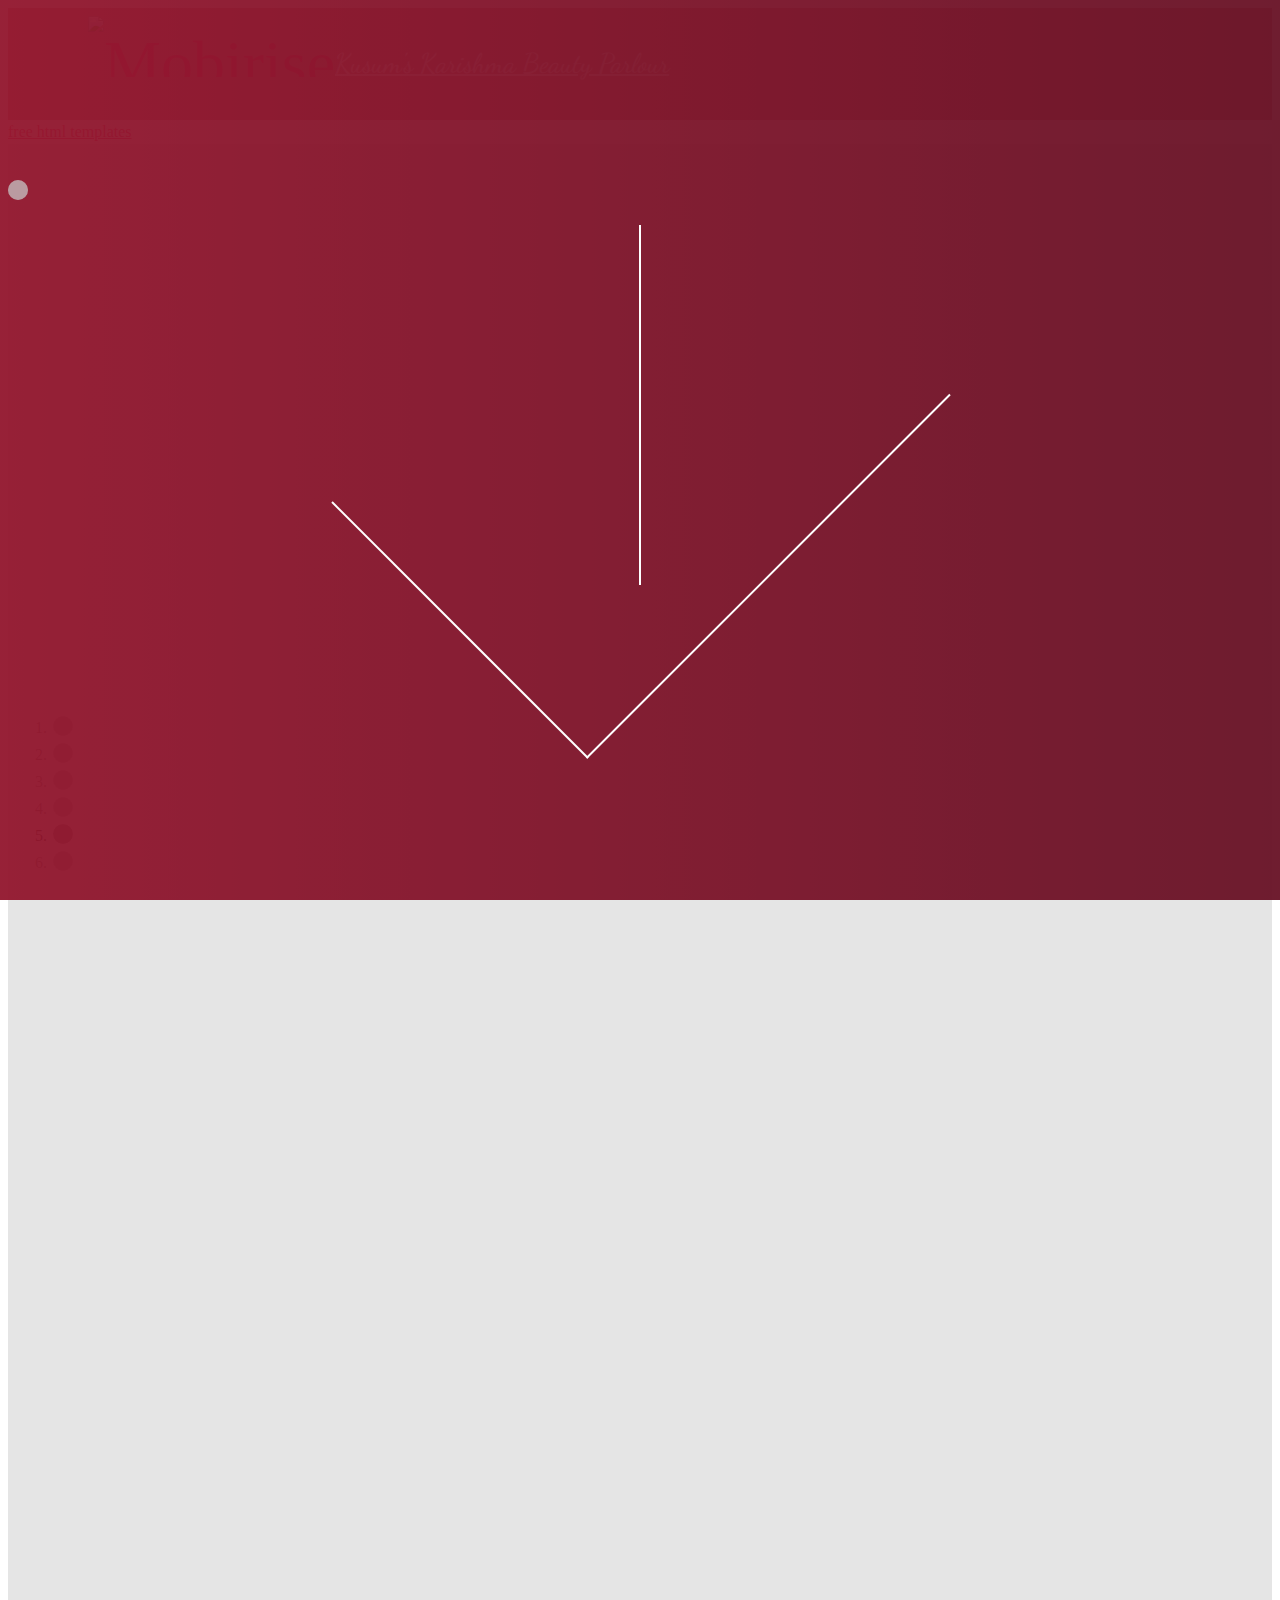
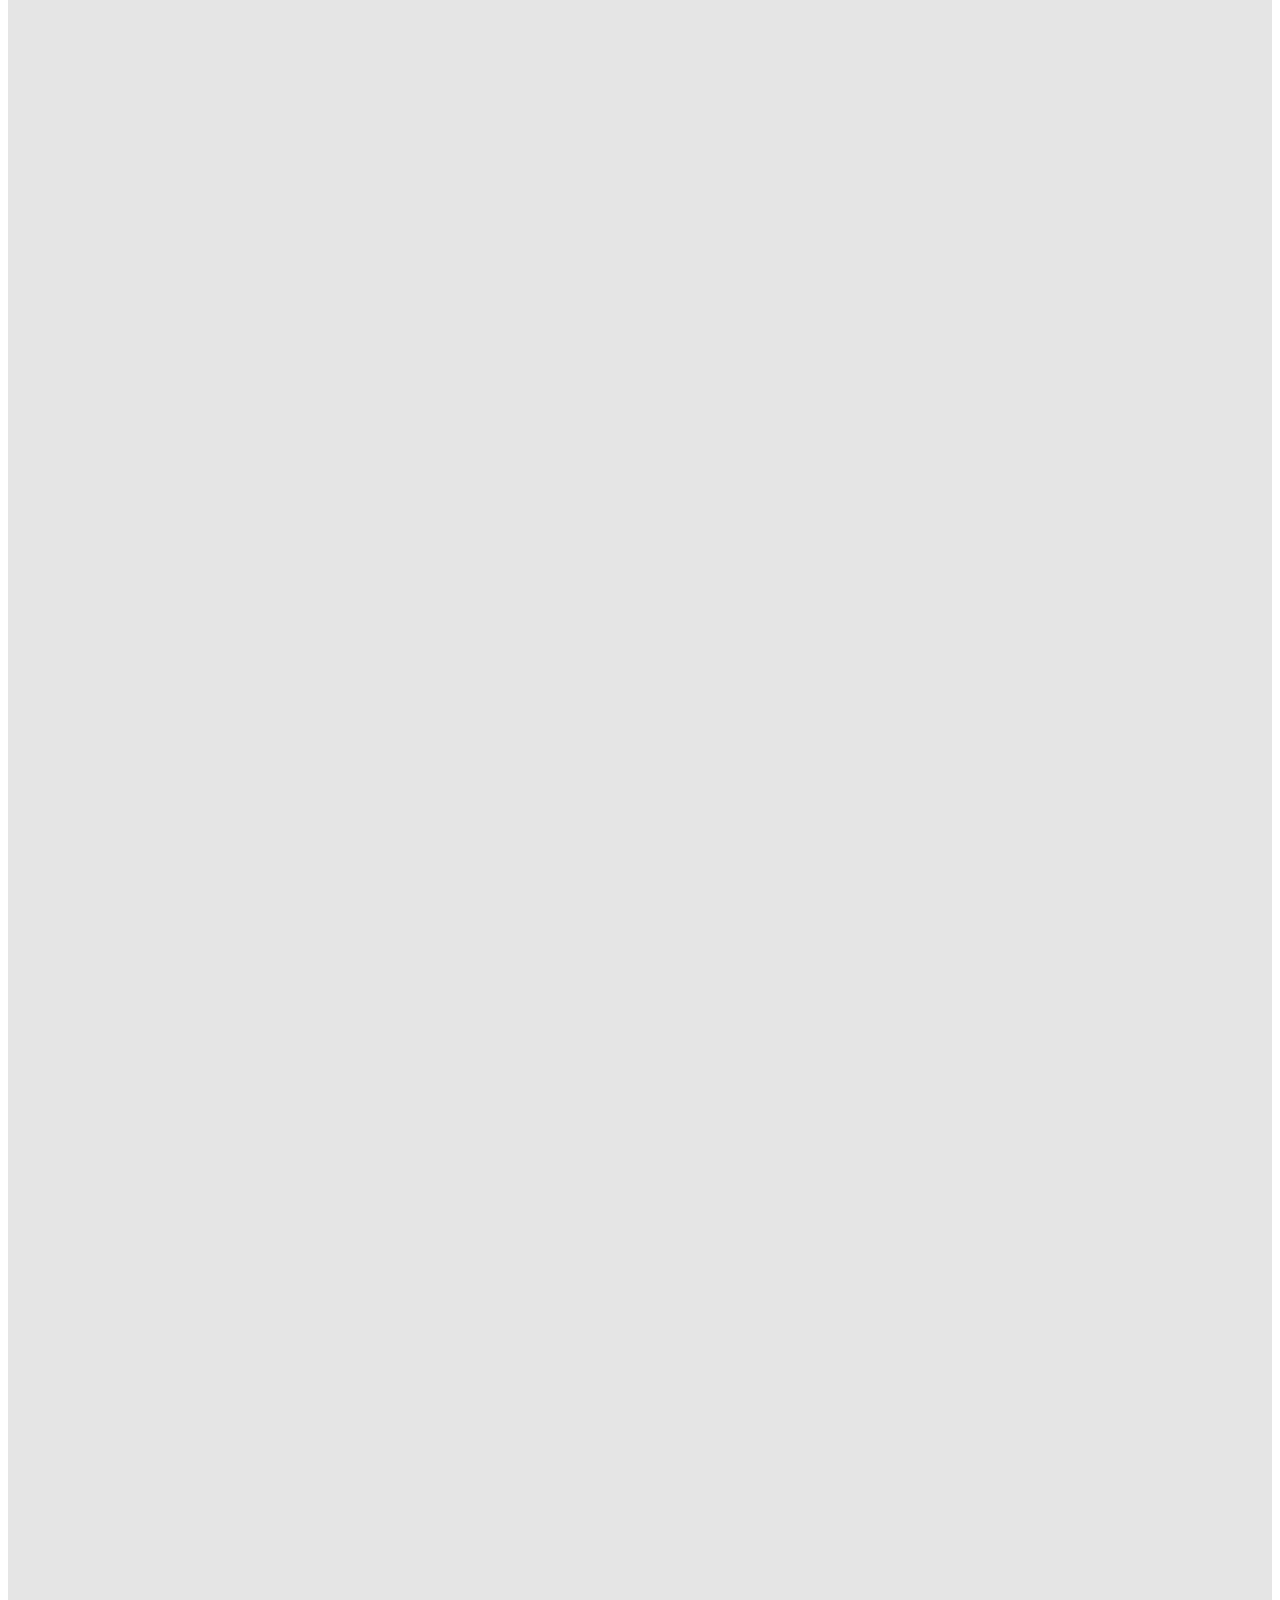
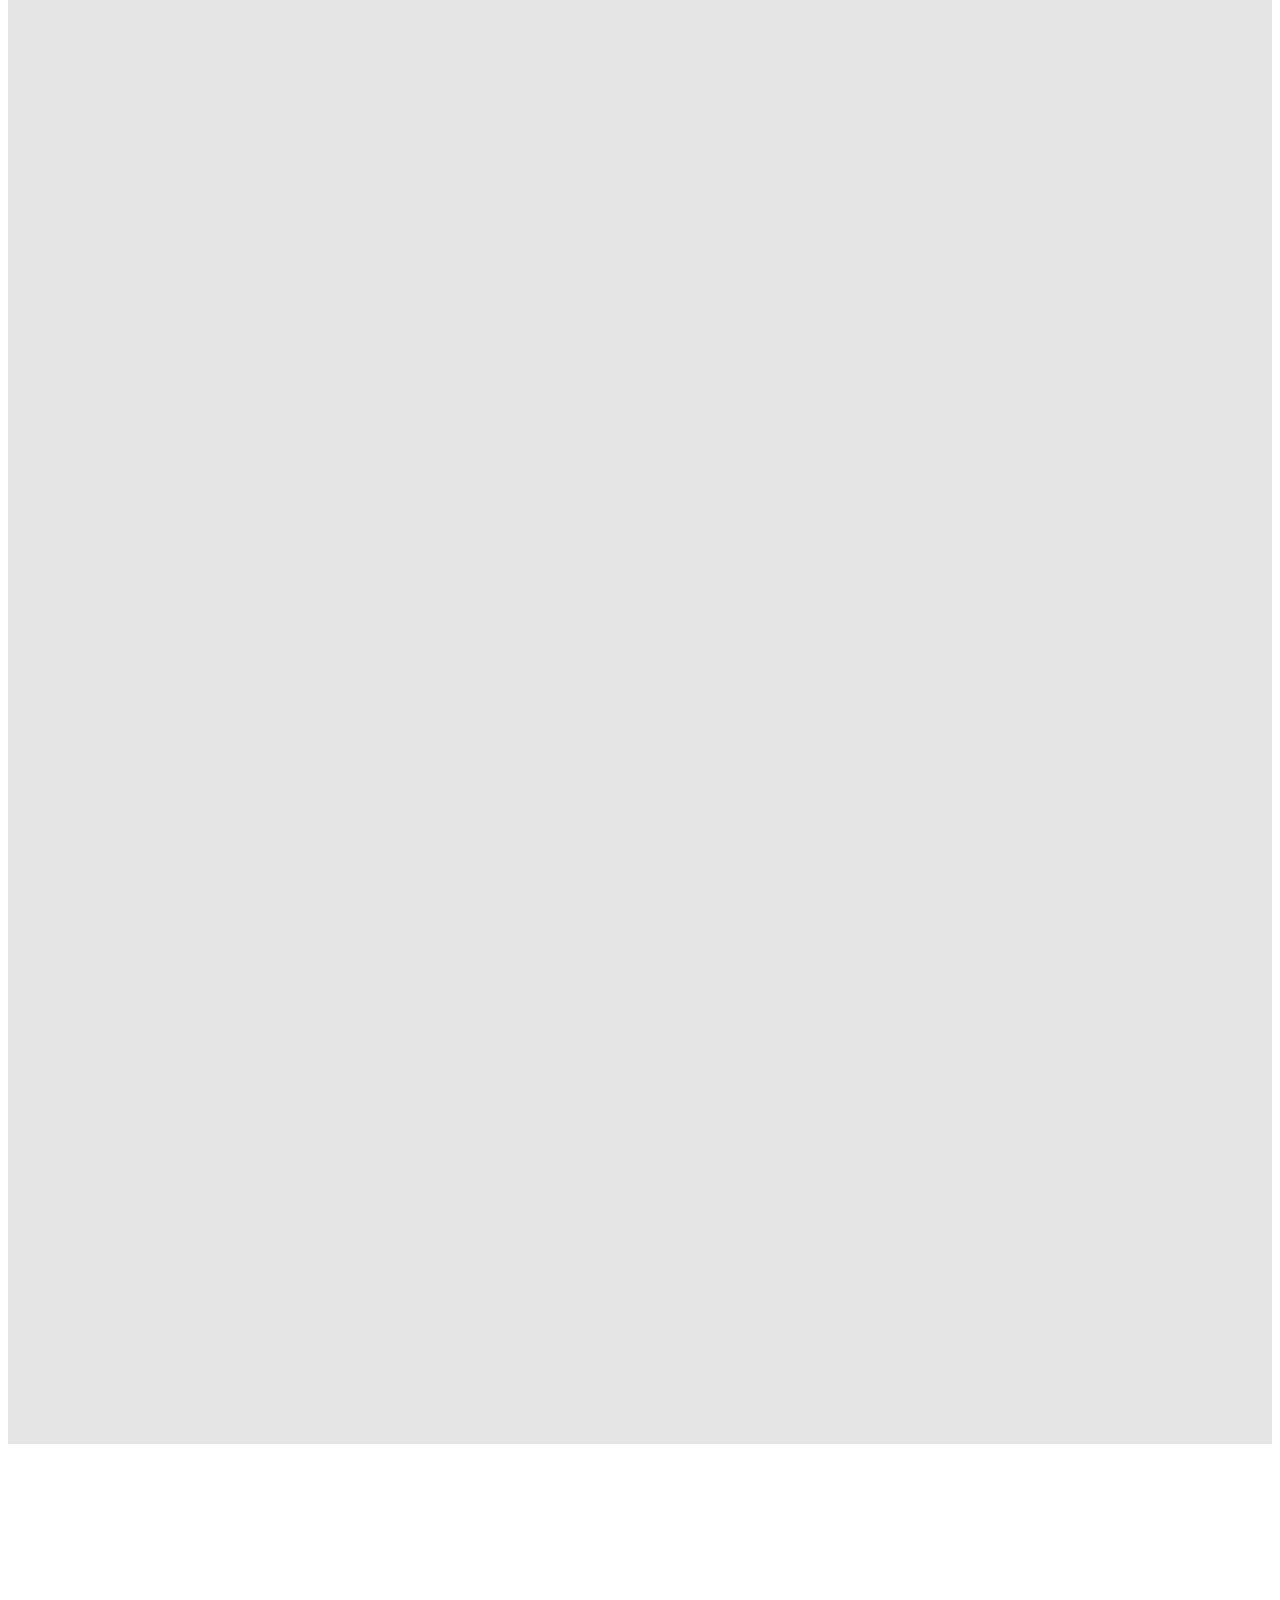
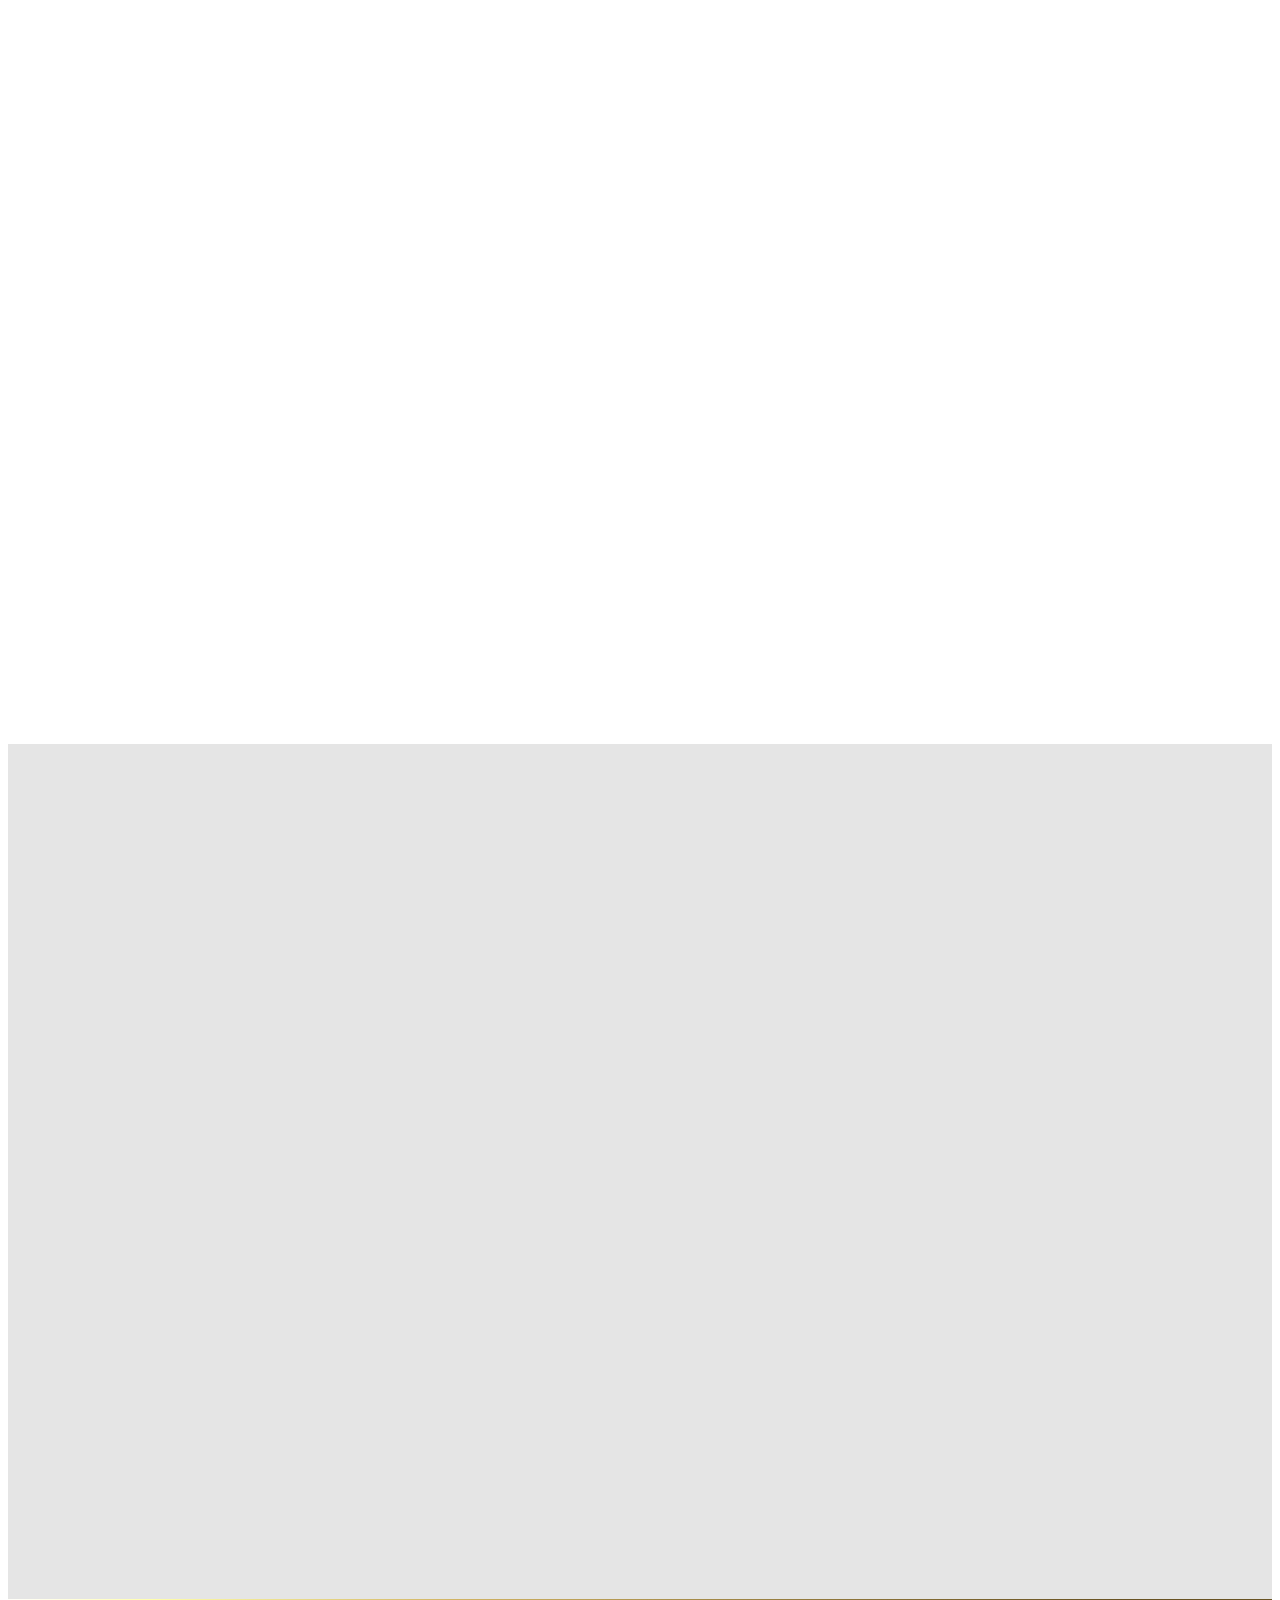
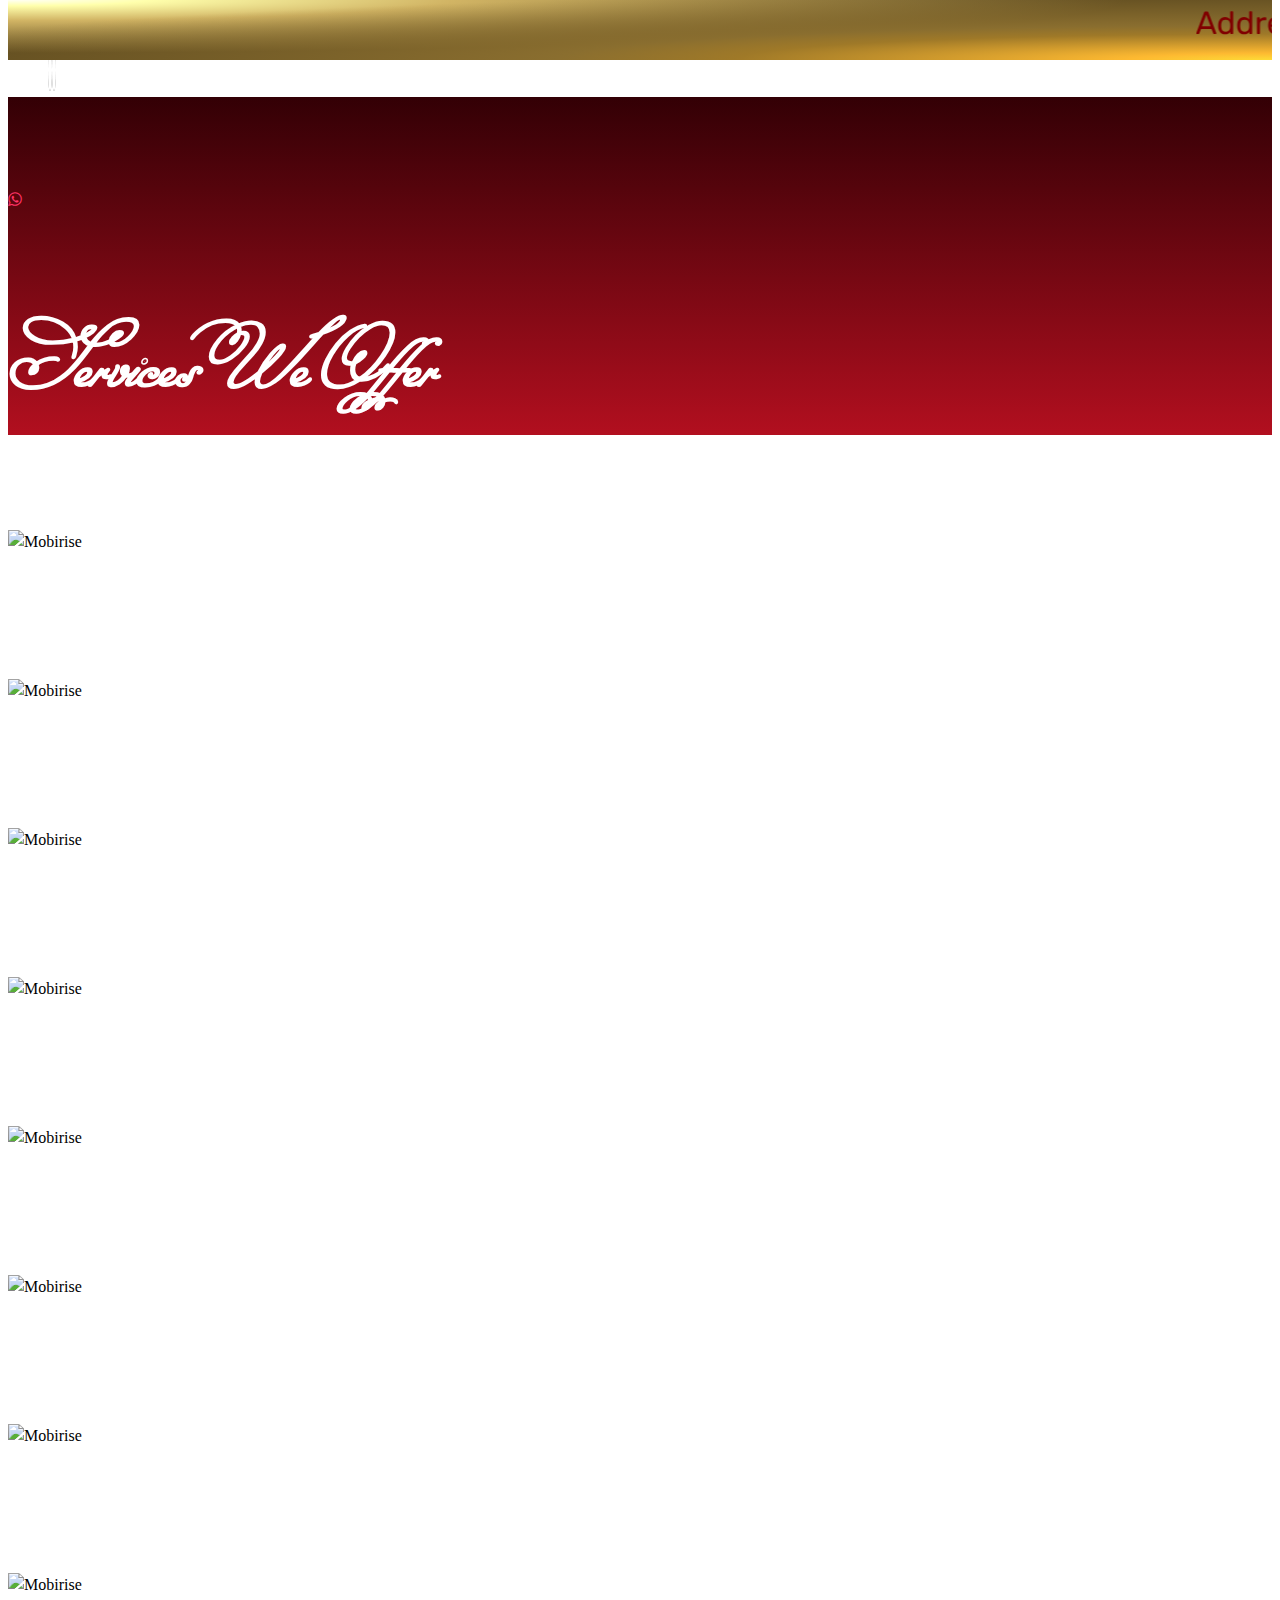
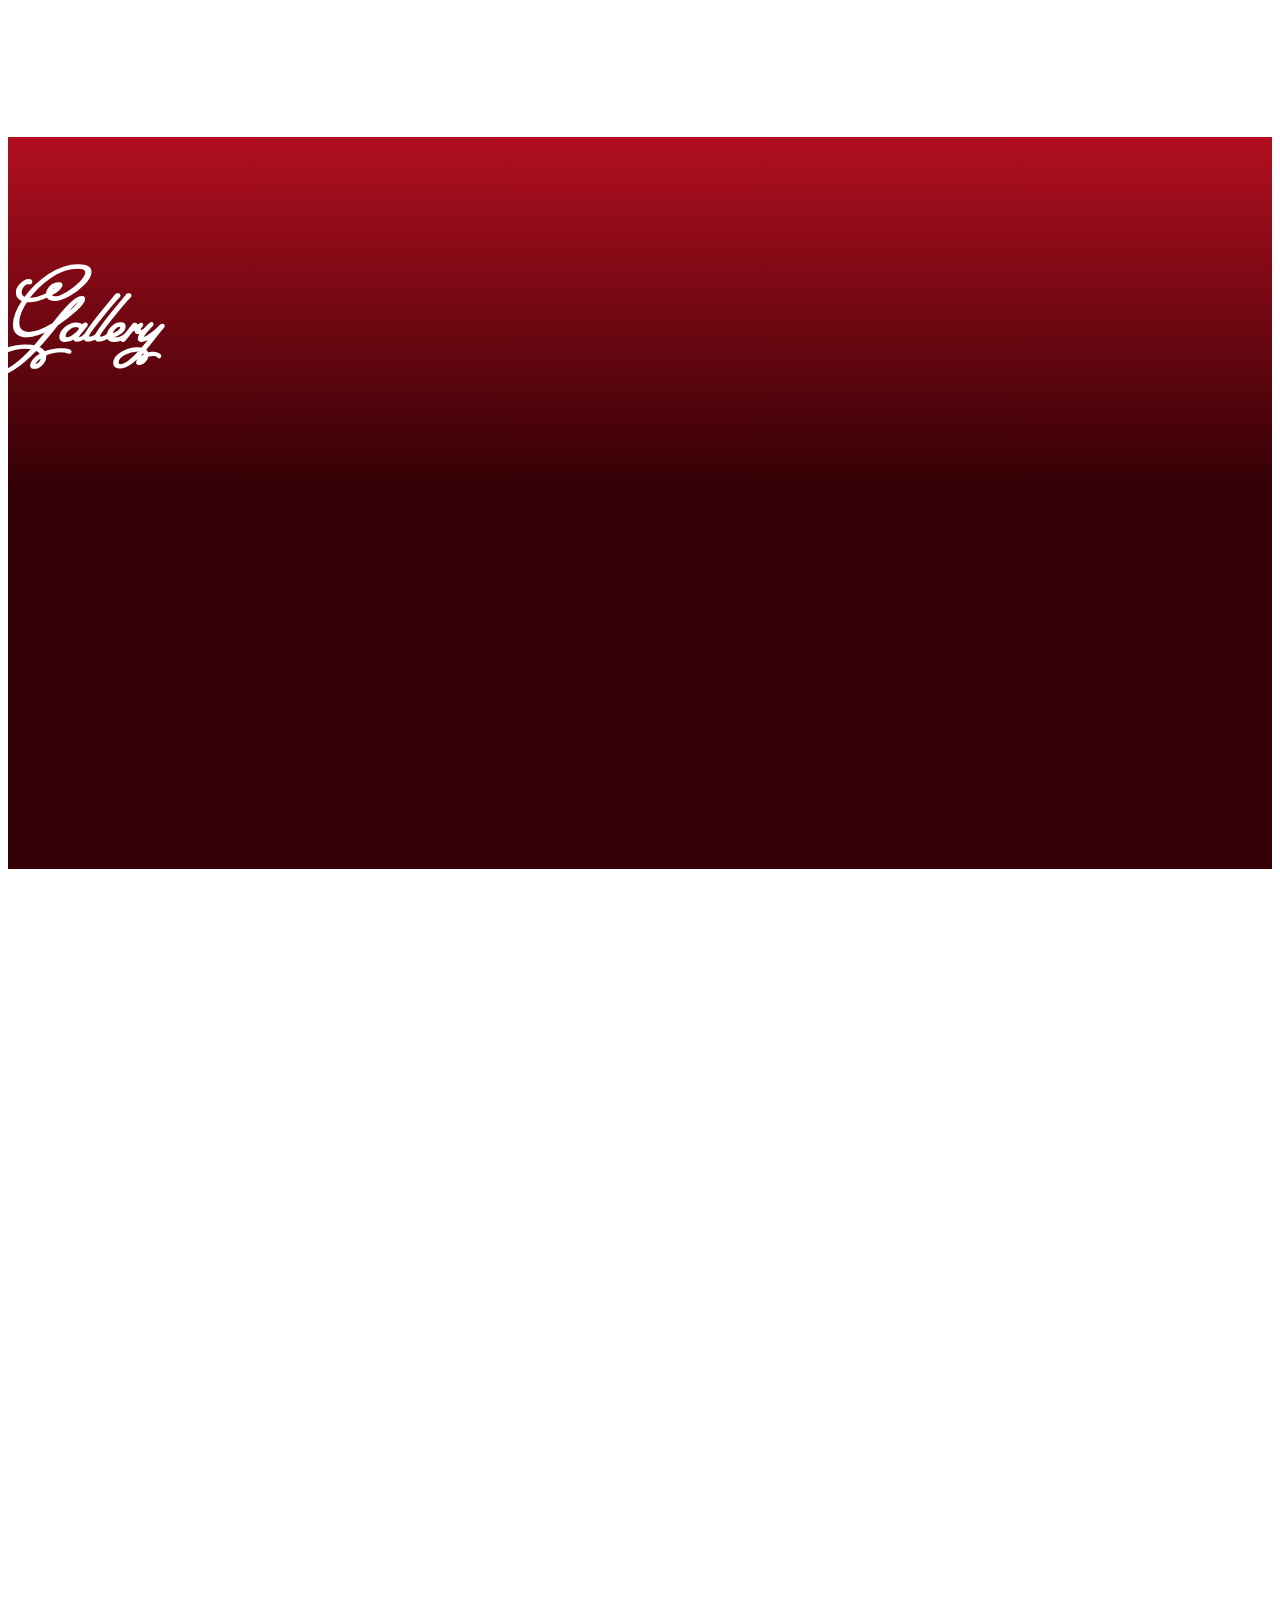
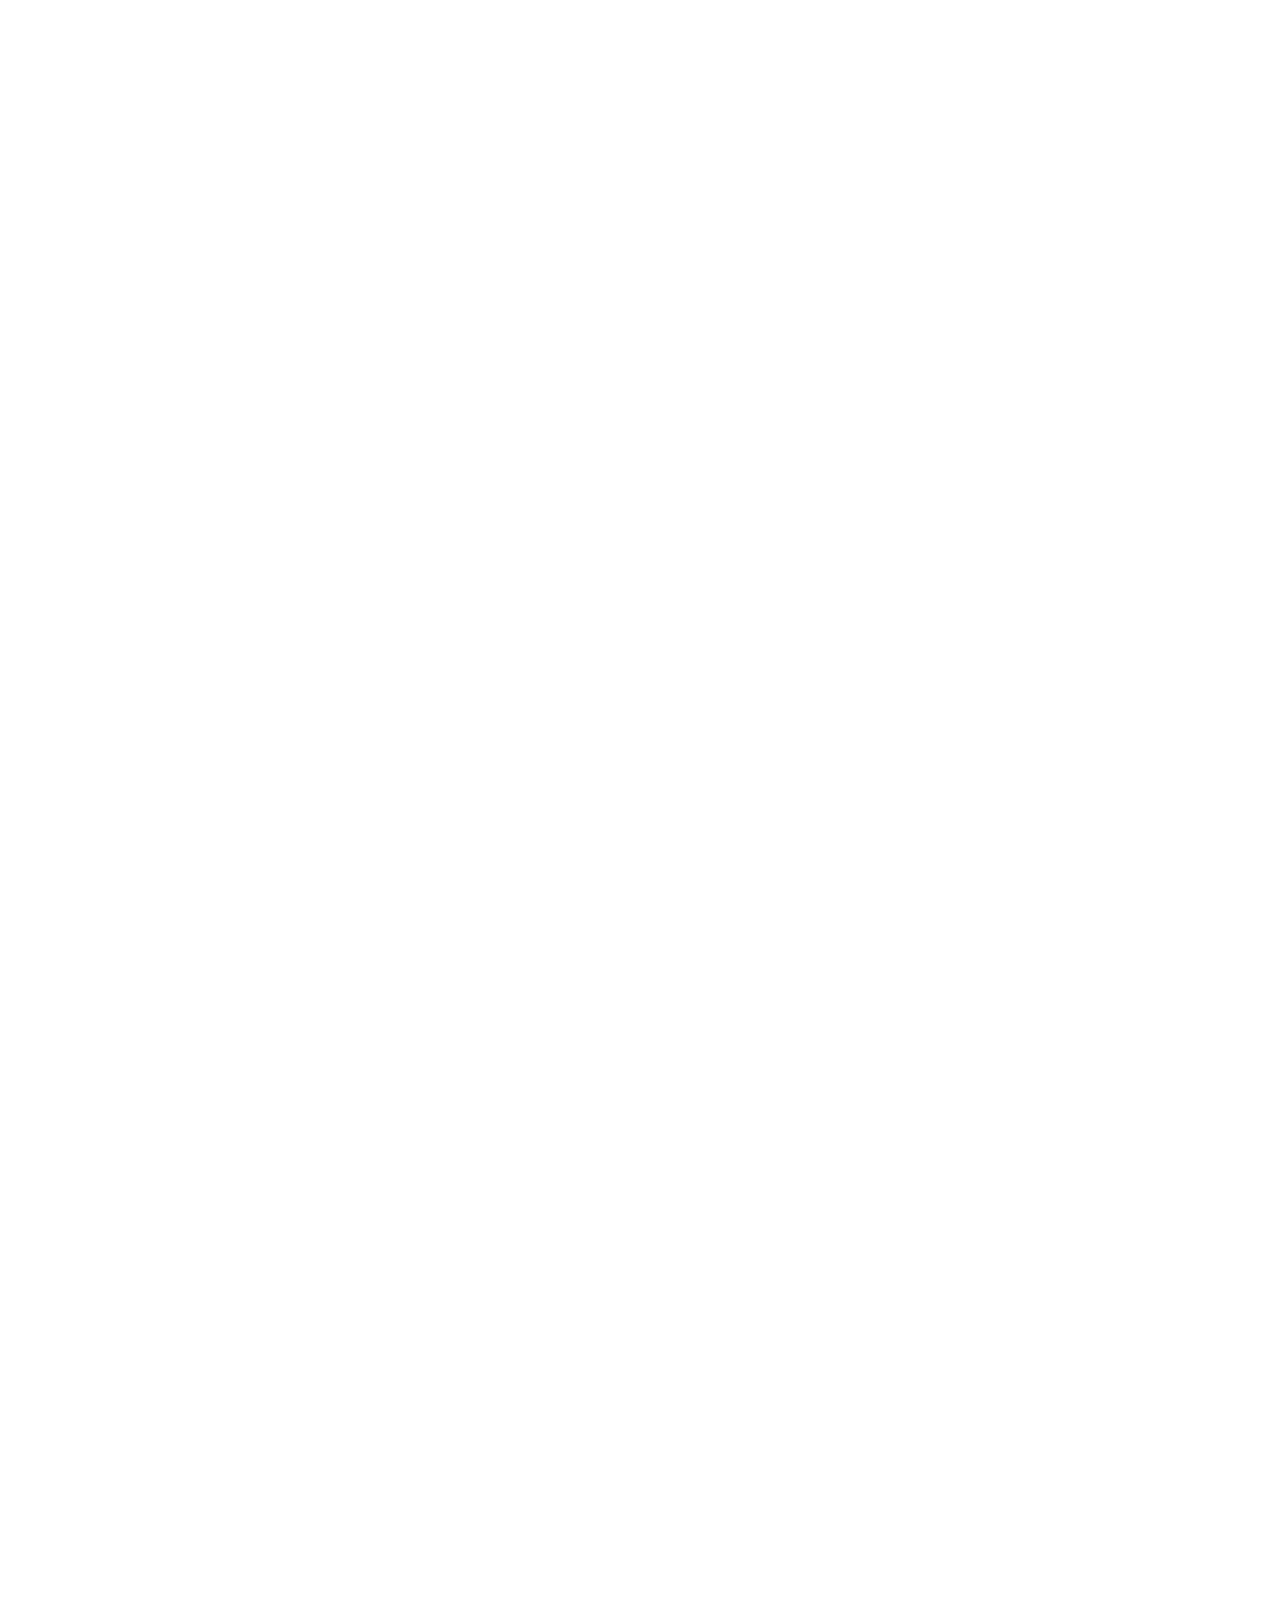
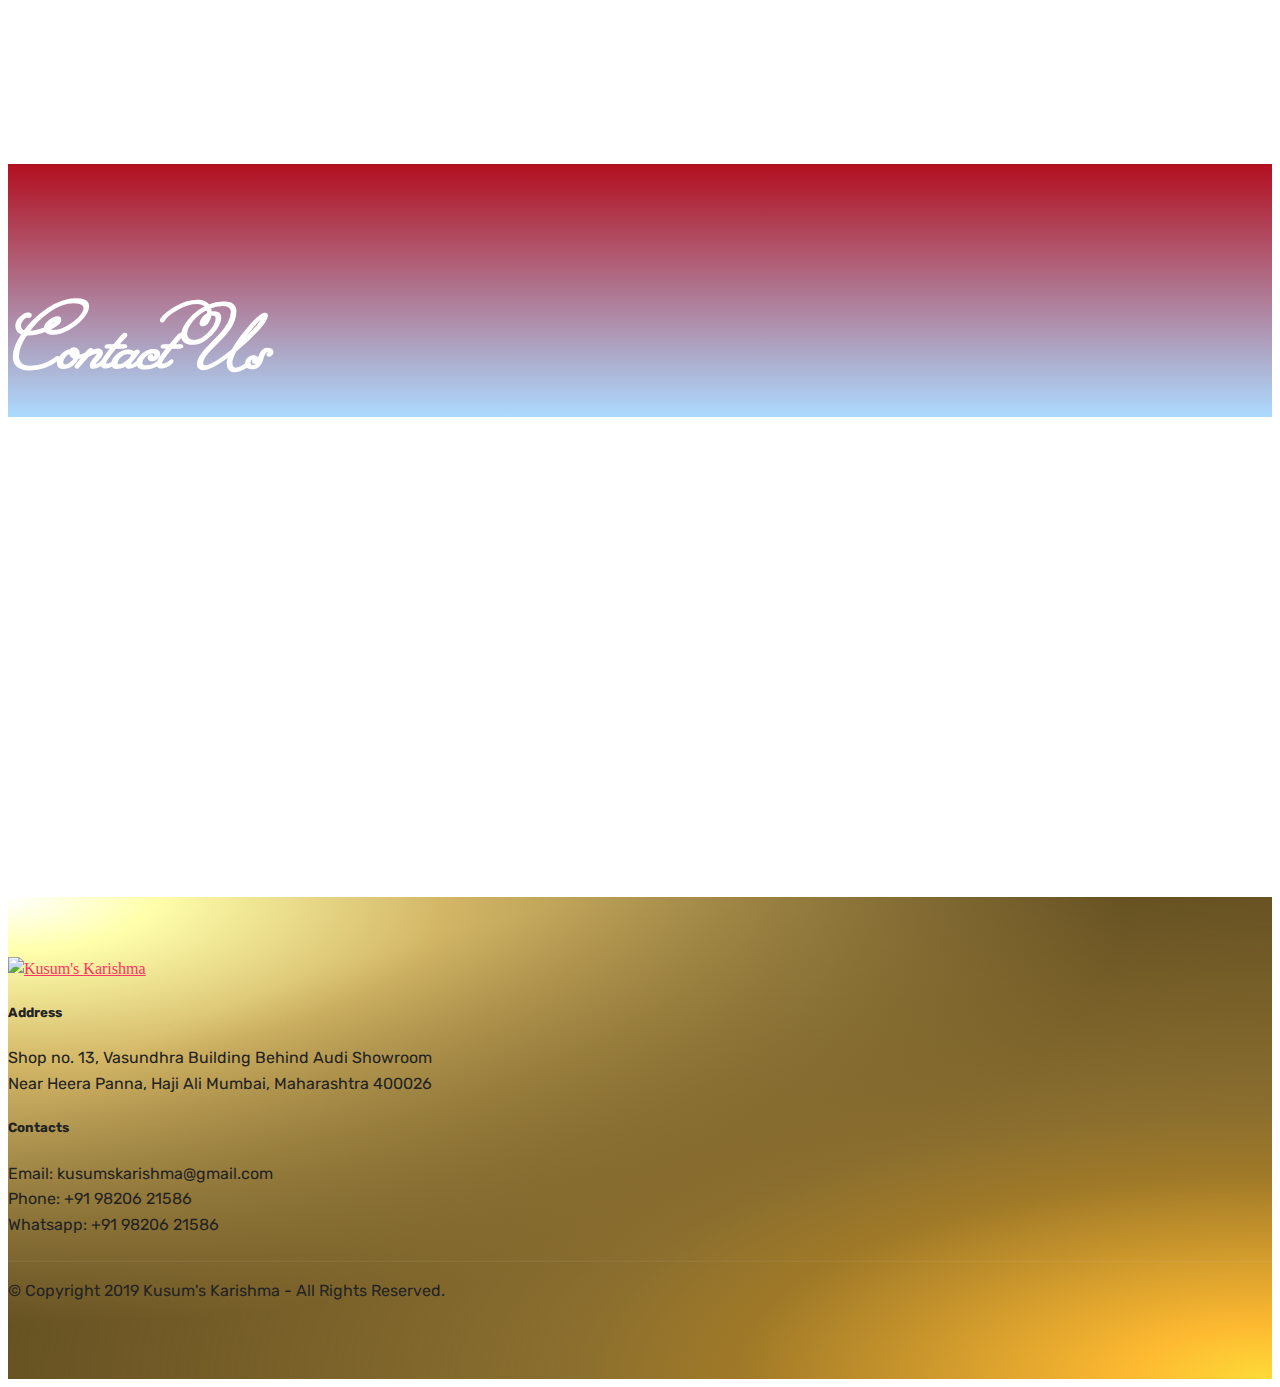
==== commit f8f20ed7: "fg" ====
--- a/index.html
+++ b/index.html
@@ -78,7 +78,12 @@
 
     
 
-    <div class="full-screen"><div class="mbr-slider slide carousel" data-pause="true" data-keyboard="false" data-ride="carousel" data-interval="5000"><ol class="carousel-indicators"><li data-app-prevent-settings="" data-target="#slider1-u" data-slide-to="0"></li><li data-app-prevent-settings="" data-target="#slider1-u" data-slide-to="1"></li><li data-app-prevent-settings="" data-target="#slider1-u" data-slide-to="2"></li><li data-app-prevent-settings="" data-target="#slider1-u" data-slide-to="3"></li><li data-app-prevent-settings="" data-target="#slider1-u" class=" active" data-slide-to="4"></li><li data-app-prevent-settings="" data-target="#slider1-u" data-slide-to="5"></li></ol><div class="carousel-inner" role="listbox"><div class="carousel-item slider-fullscreen-image" data-bg-video-slide="false" style="background-image: url(assets/images/img-20181104-161125-2000x1500.jpg);"><div class="container container-slide"><div class="image_wrapper"><div class="mbr-overlay" style="opacity: 0.1;"></div><img src="assets/images/img-20181104-161125-2000x1500.jpg"><div class="carousel-caption justify-content-center"><div class="col-10 align-left"></div></div></div></div></div><div class="carousel-item slider-fullscreen-image" data-bg-video-slide="false" style="background-image: url(assets/images/img-20181104-161411-2000x1500.jpg);"><div class="container container-slide"><div class="image_wrapper"><div class="mbr-overlay" style="opacity: 0.1;"></div><img src="assets/images/img-20181104-161411-2000x1500.jpg"><div class="carousel-caption justify-content-center"><div class="col-10 align-left"></div></div></div></div></div><div class="carousel-item slider-fullscreen-image" data-bg-video-slide="false" style="background-image: url(assets/images/img-20181104-162645-2000x1500.jpg);"><div class="container container-slide"><div class="image_wrapper"><div class="mbr-overlay" style="opacity: 0.1;"></div><img src="assets/images/img-20181104-162645-2000x1500.jpg"><div class="carousel-caption justify-content-center"><div class="col-10 align-left"></div></div></div></div></div><div class="carousel-item slider-fullscreen-image" data-bg-video-slide="false" style="background-image: url(assets/images/img-20181104-162042-2000x1500.jpg);"><div class="container container-slide"><div class="image_wrapper"><div class="mbr-overlay" style="opacity: 0.1;"></div><img src="assets/images/img-20181104-162042-2000x1500.jpg"><div class="carousel-caption justify-content-center"><div class="col-10 align-left"></div></div></div></div></div><div class="carousel-item slider-fullscreen-image active" data-bg-video-slide="false" style="background-image: url(assets/images/background3-2000x1500.jpg);"><div class="container container-slide"><div class="image_wrapper"><div class="mbr-overlay" style="opacity: 0.1;"></div><img src="assets/images/background3-2000x1500.jpg"><div class="carousel-caption justify-content-center"><div class="col-10 align-left"></div></div></div></div></div><div class="carousel-item slider-fullscreen-image" data-bg-video-slide="false" style="background-image: url(assets/images/background2-2000x1500.jpg);"><div class="container container-slide"><div class="image_wrapper"><div class="mbr-overlay" style="opacity: 0.1;"></div><img src="assets/images/background2-2000x1500.jpg"><div class="carousel-caption justify-content-center"><div class="col-10 align-left"></div></div></div></div></div></div><a data-app-prevent-settings="" class="carousel-control carousel-control-prev" role="button" data-slide="prev" href="#slider1-u"><span aria-hidden="true" class="mbri-left mbr-iconfont"></span><span class="sr-only">Previous</span></a><a data-app-prevent-settings="" class="carousel-control carousel-control-next" role="button" data-slide="next" href="#slider1-u"><span aria-hidden="true" class="mbri-right mbr-iconfont"></span><span class="sr-only">Next</span></a></div></div>
+    <div class="full-screen">
+          <div class="mbr-slider slide carousel" data-pause="true" data-keyboard="false" data-ride="carousel" data-interval="5000"><ol class="carousel-indicators"><li data-app-prevent-settings="" data-target="#slider1-u" data-slide-to="0"></li><li data-app-prevent-settings="" data-target="#slider1-u" data-slide-to="1"></li><li data-app-prevent-settings="" data-target="#slider1-u" data-slide-to="2"></li><li data-app-prevent-settings="" data-target="#slider1-u" data-slide-to="3"></li><li data-app-prevent-settings="" data-target="#slider1-u" class=" active" data-slide-to="4"></li><li data-app-prevent-settings="" data-target="#slider1-u" data-slide-to="5"></li></ol>
+                <div class="carousel-inner" role="listbox">
+                      <div class="carousel-item slider-fullscreen-image" data-bg-video-slide="false" style="background-image: url(assets/images/img-20181104-161125-2000x1500.jpg);"><div class="container container-slide"><div class="image_wrapper"><div class="mbr-overlay" style="opacity: 0.1;"></div><img src="assets/images/fg.png"><div class="carousel-caption justify-content-center"><div class="col-10 align-left"></div></div></div></div></div>
+                      <div class="carousel-item slider-fullscreen-image" data-bg-video-slide="false" style="background-image: url(assets/images/img-20181104-161125-2000x1500.jpg);"><div class="container container-slide"><div class="image_wrapper"><div class="mbr-overlay" style="opacity: 0.1;"></div><img src="assets/images/img-20181104-161125-2000x1500.jpg"><div class="carousel-caption justify-content-center"><div class="col-10 align-left"></div></div></div></div></div>
+                      <div class="carousel-item slider-fullscreen-image" data-bg-video-slide="false" style="background-image: url(assets/images/img-20181104-161411-2000x1500.jpg);"><div class="container container-slide"><div class="image_wrapper"><div class="mbr-overlay" style="opacity: 0.1;"></div><img src="assets/images/img-20181104-161411-2000x1500.jpg"><div class="carousel-caption justify-content-center"><div class="col-10 align-left"></div></div></div></div></div><div class="carousel-item slider-fullscreen-image" data-bg-video-slide="false" style="background-image: url(assets/images/img-20181104-162645-2000x1500.jpg);"><div class="container container-slide"><div class="image_wrapper"><div class="mbr-overlay" style="opacity: 0.1;"></div><img src="assets/images/img-20181104-162645-2000x1500.jpg"><div class="carousel-caption justify-content-center"><div class="col-10 align-left"></div></div></div></div></div><div class="carousel-item slider-fullscreen-image" data-bg-video-slide="false" style="background-image: url(assets/images/img-20181104-162042-2000x1500.jpg);"><div class="container container-slide"><div class="image_wrapper"><div class="mbr-overlay" style="opacity: 0.1;"></div><img src="assets/images/img-20181104-162042-2000x1500.jpg"><div class="carousel-caption justify-content-center"><div class="col-10 align-left"></div></div></div></div></div><div class="carousel-item slider-fullscreen-image active" data-bg-video-slide="false" style="background-image: url(assets/images/background3-2000x1500.jpg);"><div class="container container-slide"><div class="image_wrapper"><div class="mbr-overlay" style="opacity: 0.1;"></div><img src="assets/images/background3-2000x1500.jpg"><div class="carousel-caption justify-content-center"><div class="col-10 align-left"></div></div></div></div></div><div class="carousel-item slider-fullscreen-image" data-bg-video-slide="false" style="background-image: url(assets/images/background2-2000x1500.jpg);"><div class="container container-slide"><div class="image_wrapper"><div class="mbr-overlay" style="opacity: 0.1;"></div><img src="assets/images/background2-2000x1500.jpg"><div class="carousel-caption justify-content-center"><div class="col-10 align-left"></div></div></div></div></div></div><a data-app-prevent-settings="" class="carousel-control carousel-control-prev" role="button" data-slide="prev" href="#slider1-u"><span aria-hidden="true" class="mbri-left mbr-iconfont"></span><span class="sr-only">Previous</span></a><a data-app-prevent-settings="" class="carousel-control carousel-control-next" role="button" data-slide="next" href="#slider1-u"><span aria-hidden="true" class="mbri-right mbr-iconfont"></span><span class="sr-only">Next</span></a></div></div>
 
 </section>
 
@@ -294,7 +299,7 @@
             
             <h2 class="pb-5 mbr-fonts-style display-5">About &nbsp; &nbsp;Us</h2>
             <div class="user_text pb-3">
-                            <p class="mbr-fonts-style display-2">Kusum’s Karishma Beauty Parlour in Mumbai Central, Mumbai has been pampering its clients since established, in 1974.
+                            <p class="mbr-fonts-style display-2">Kusum’s Karishma Beauty Parlour in Haji Ali, Mumbai has been pampering its clients since established, in 1974.
 
 Kusum’s Karishma Beauty Parlour in Mumbai Central offers you a comprehensive range of beauty services that are designed to let you escape into a world of indulgence. 
 <br><br>
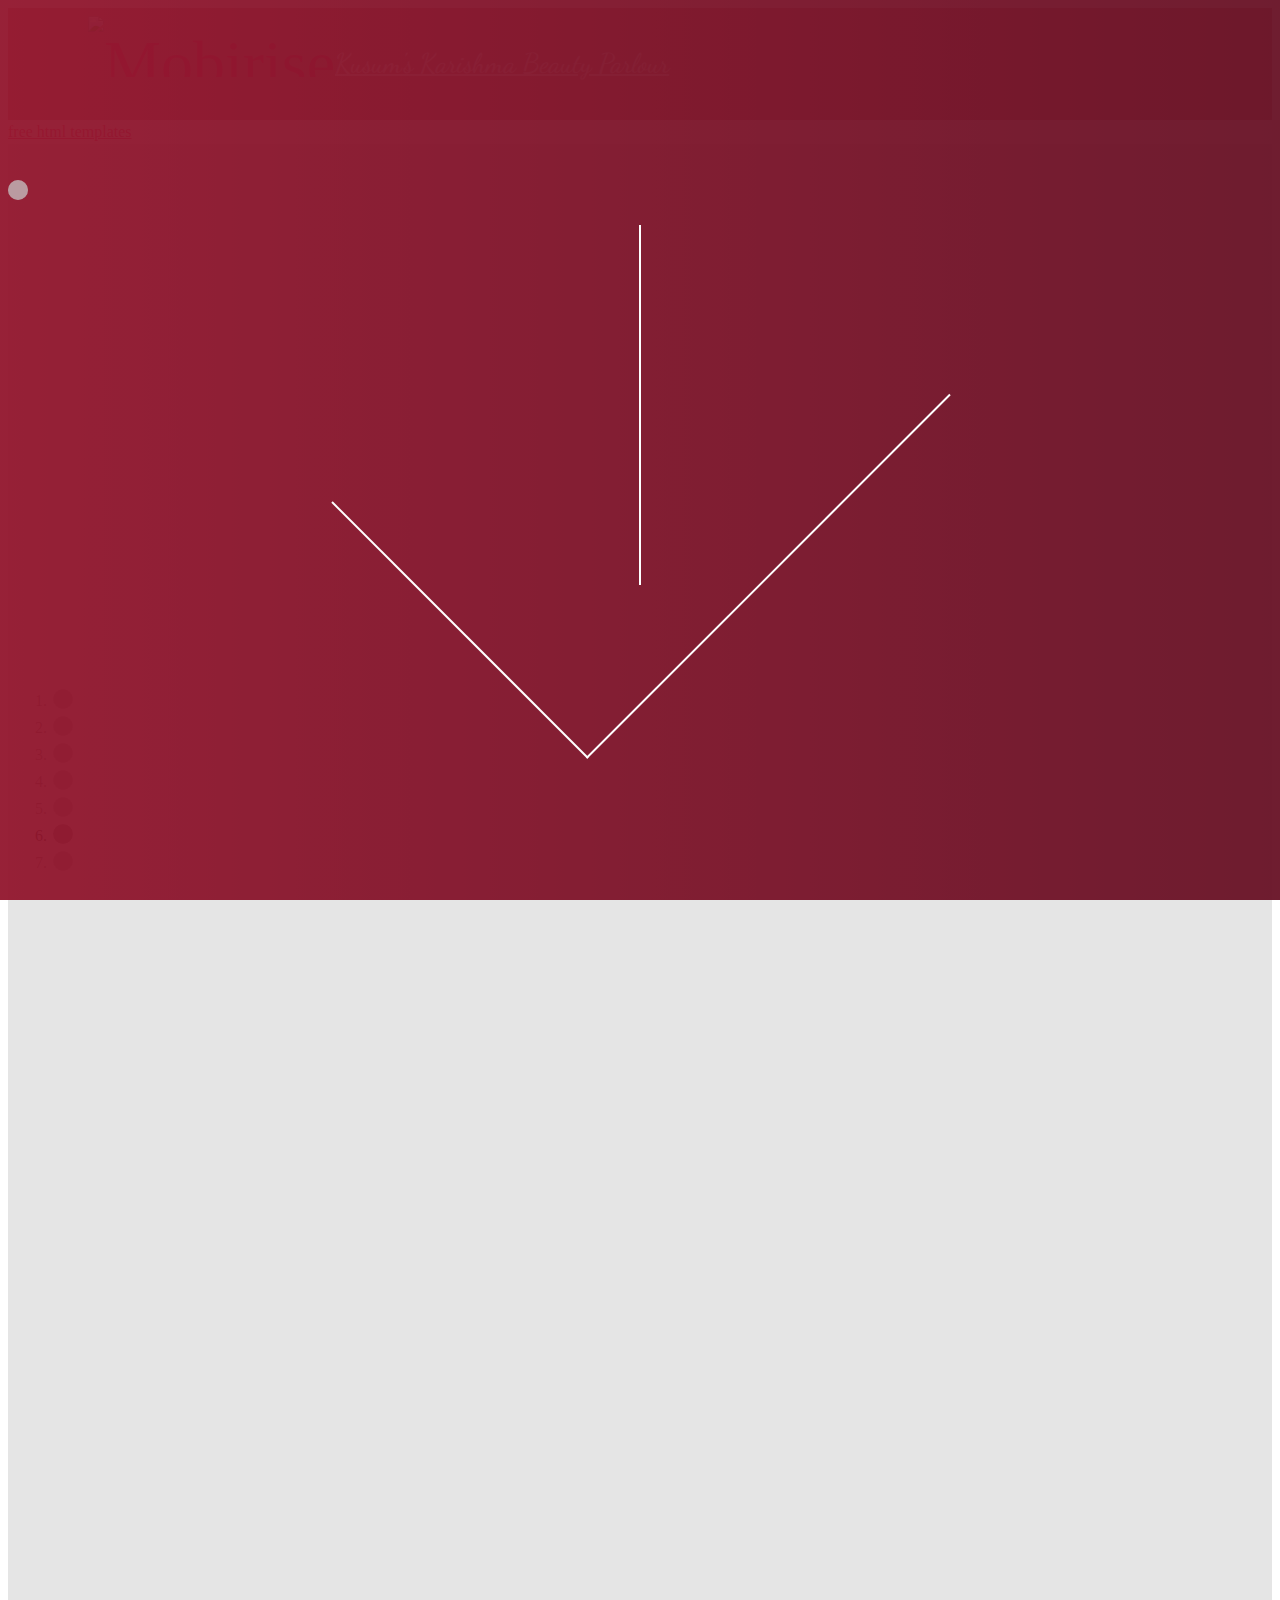
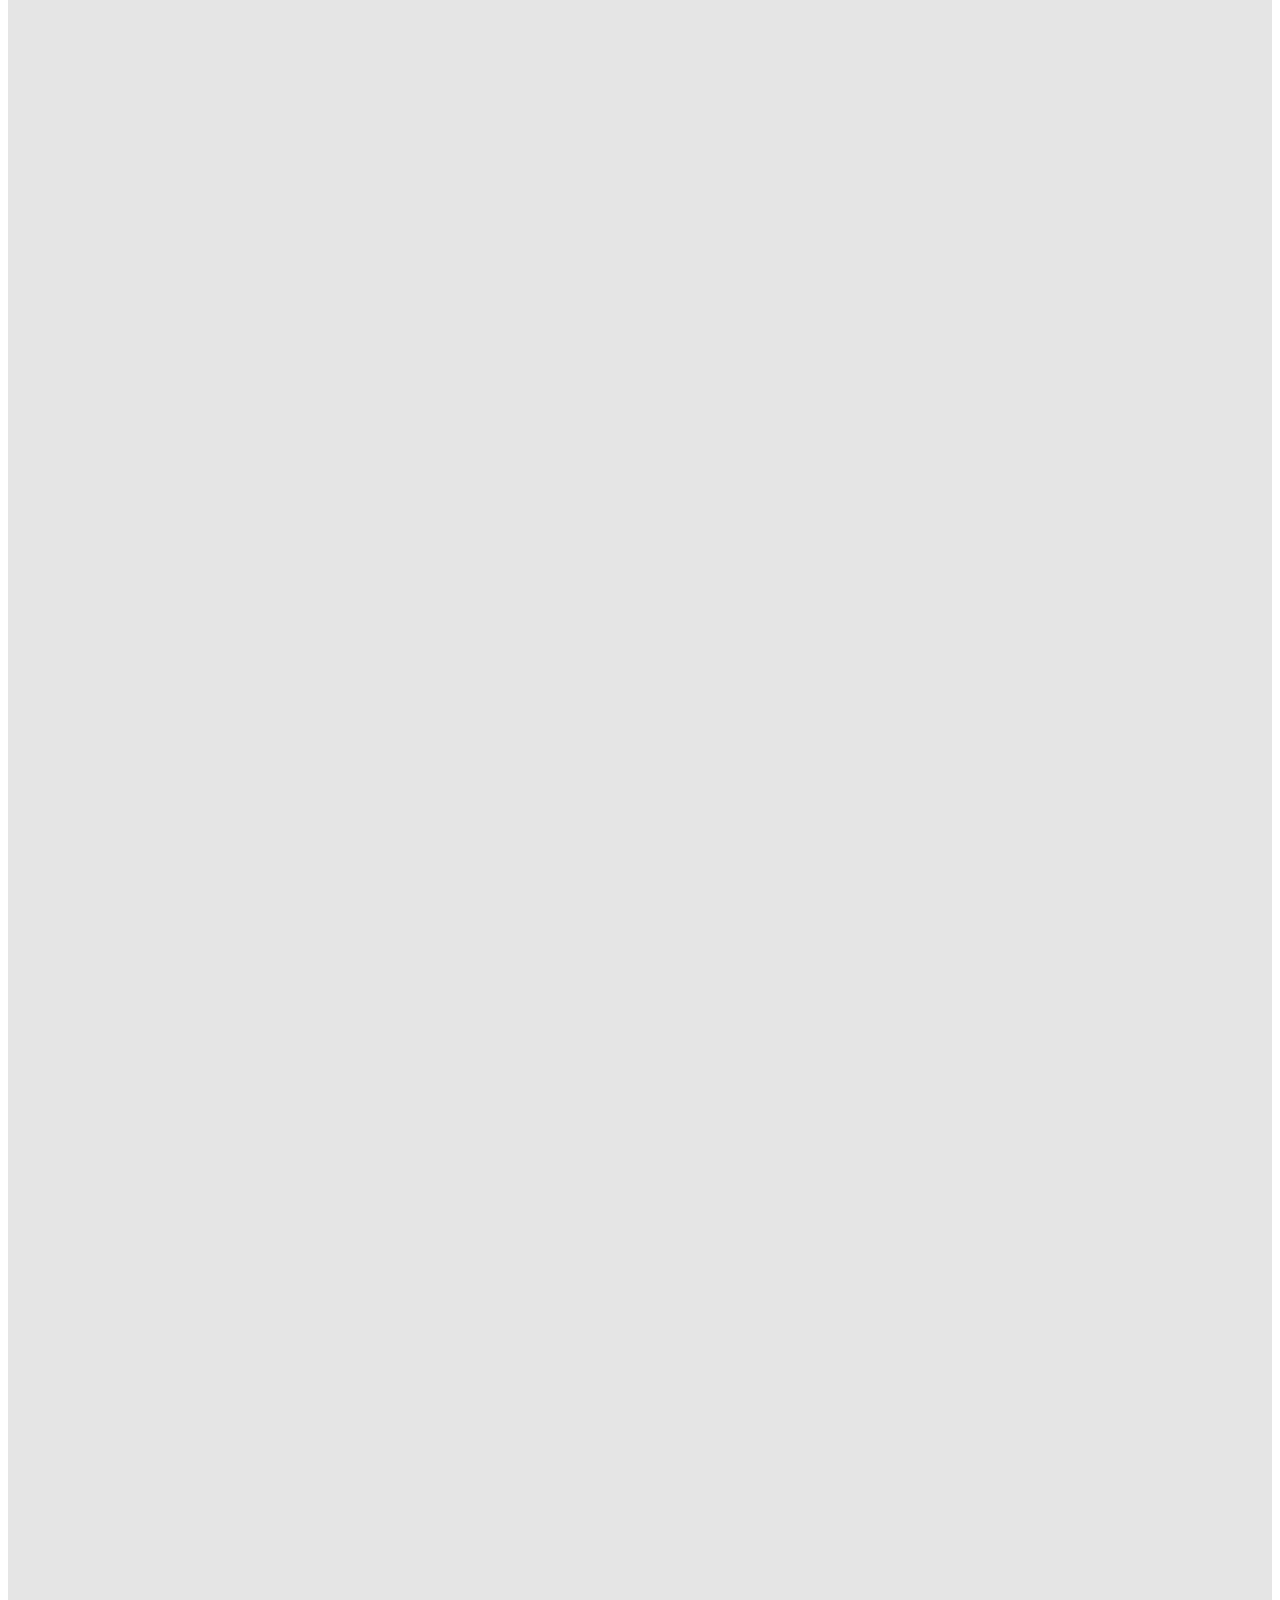
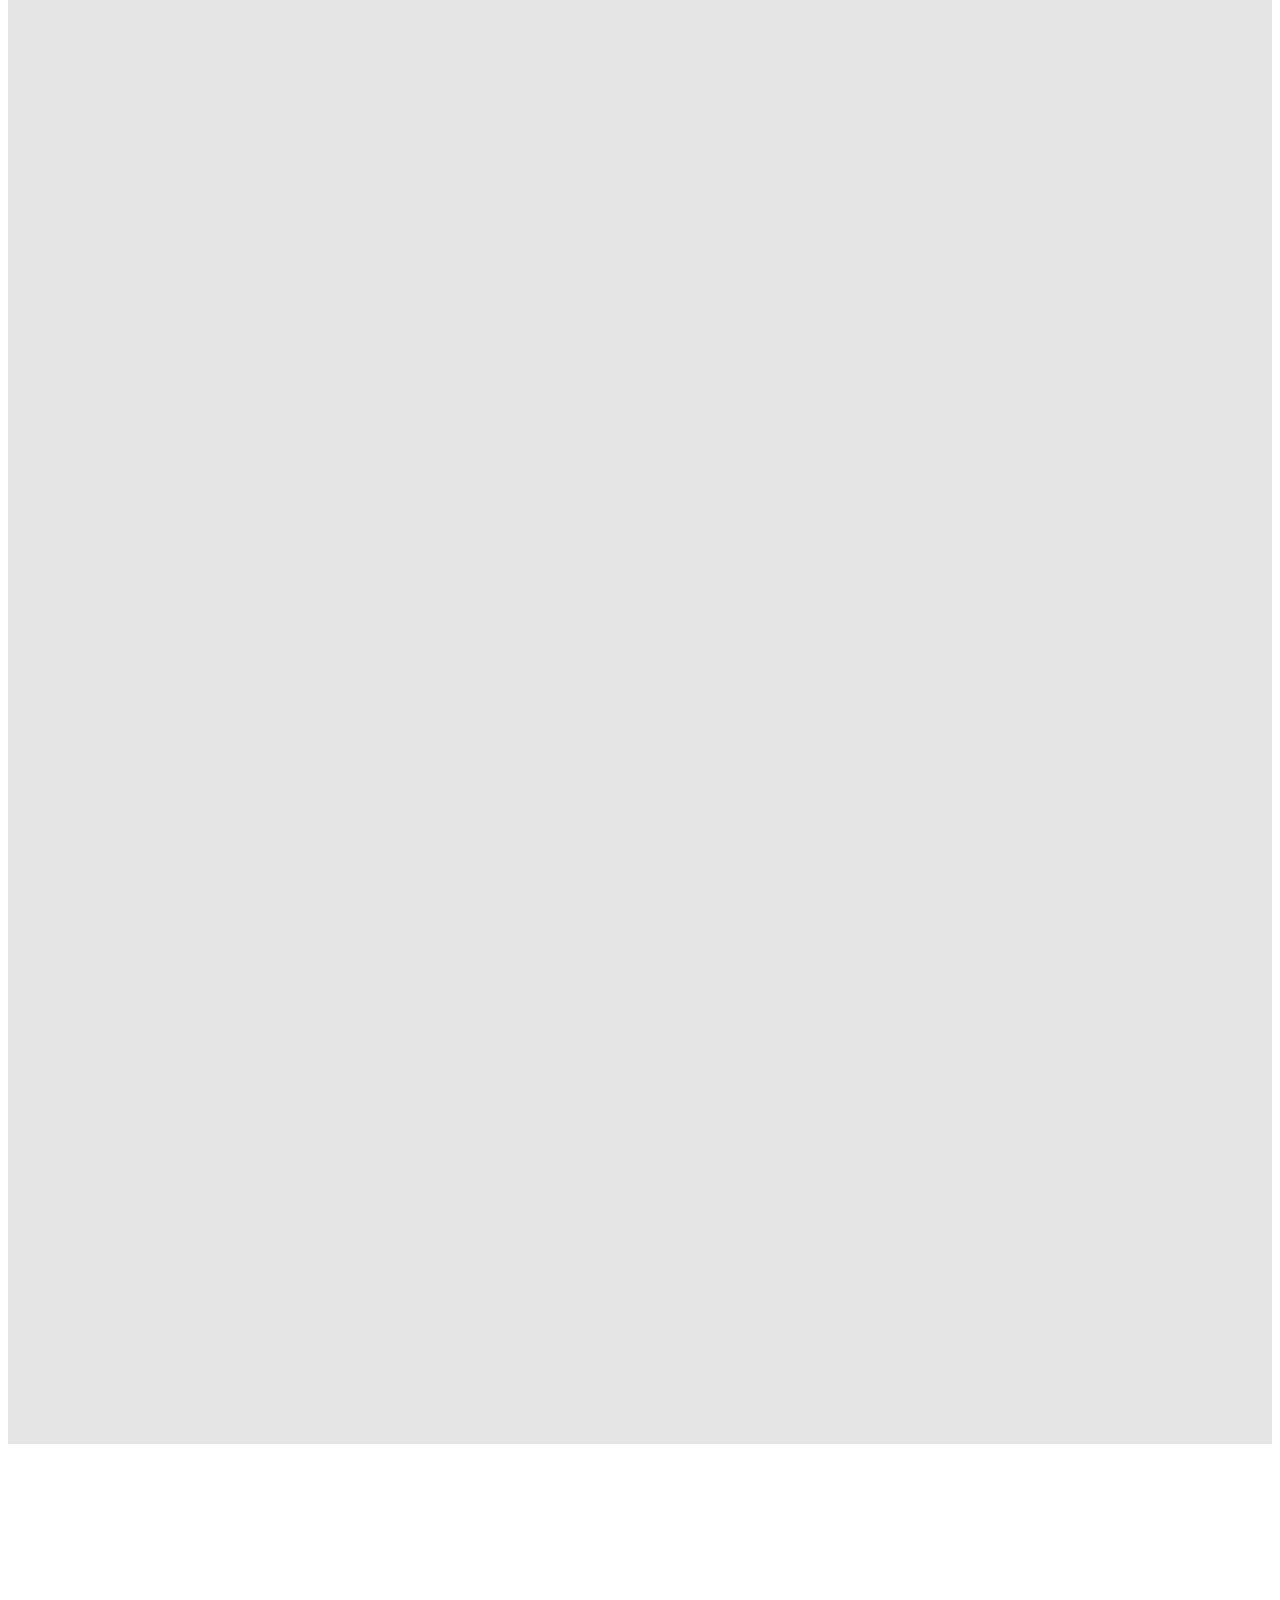
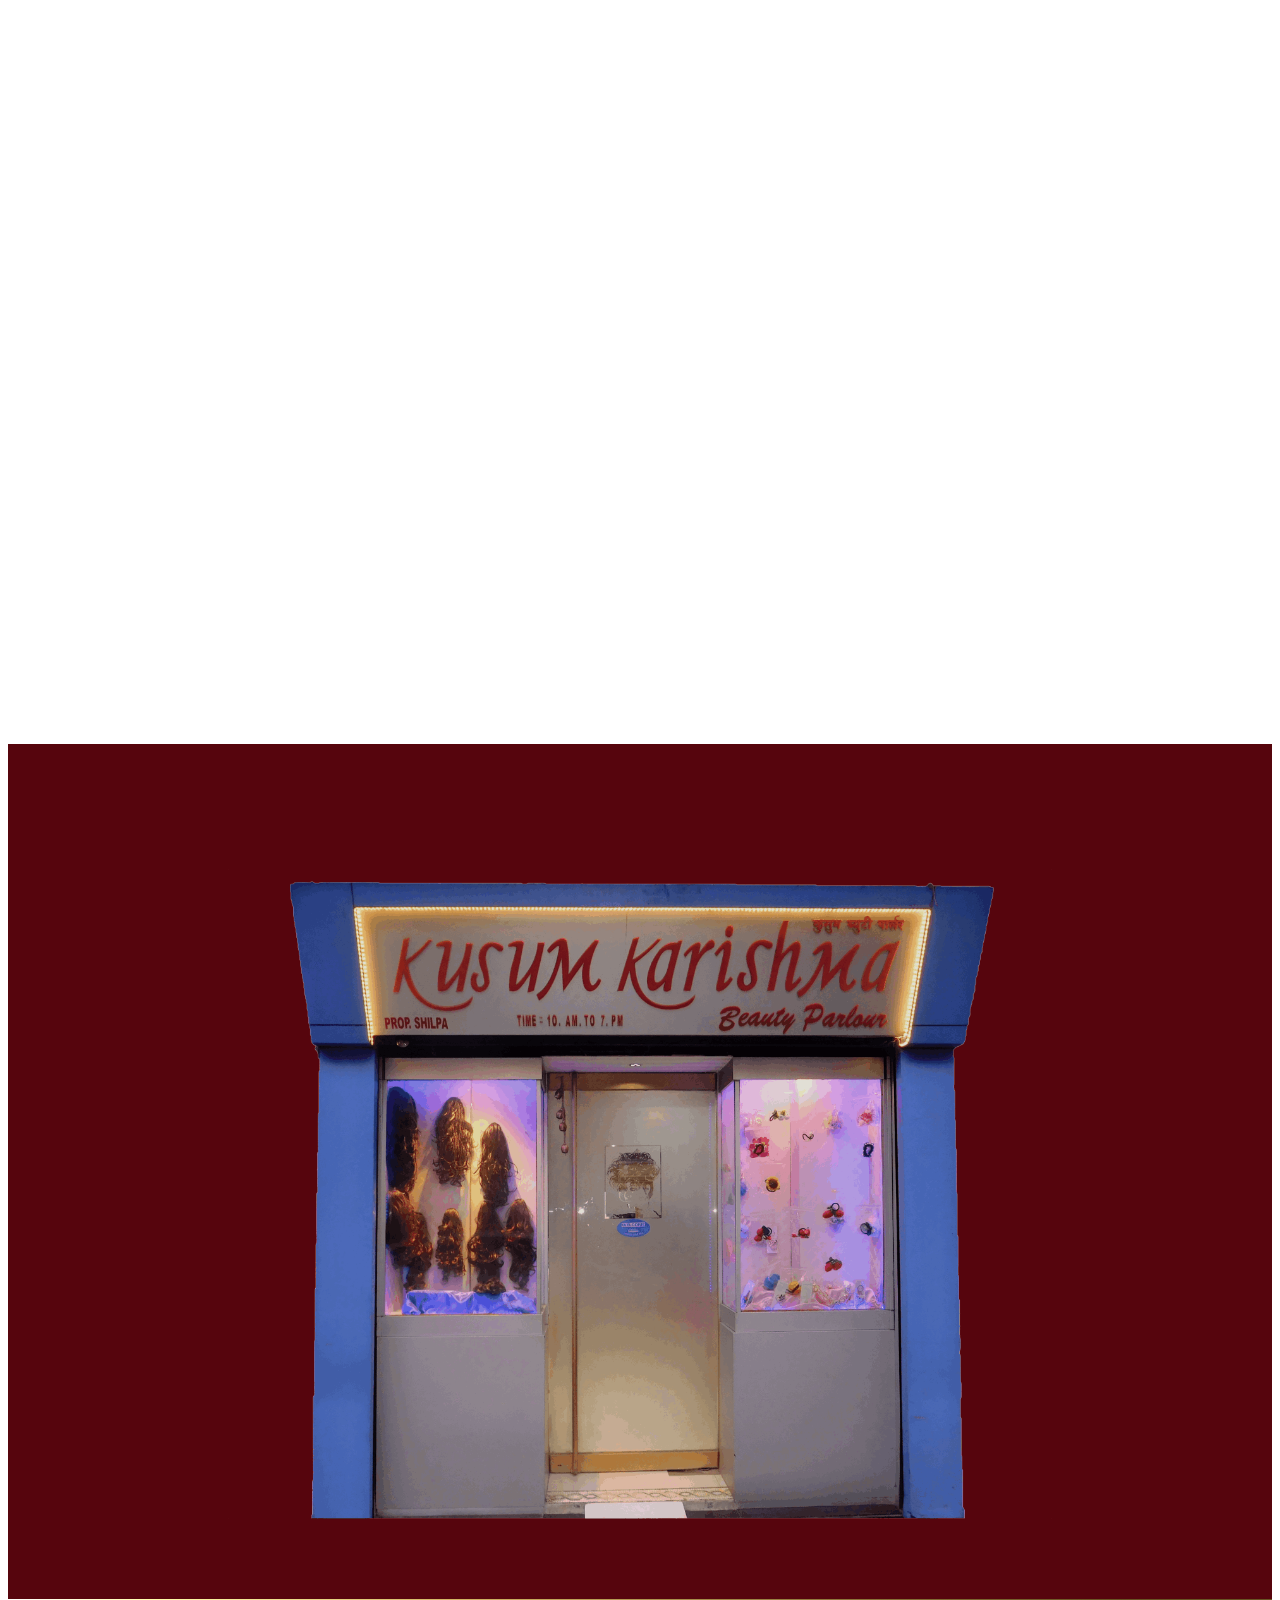
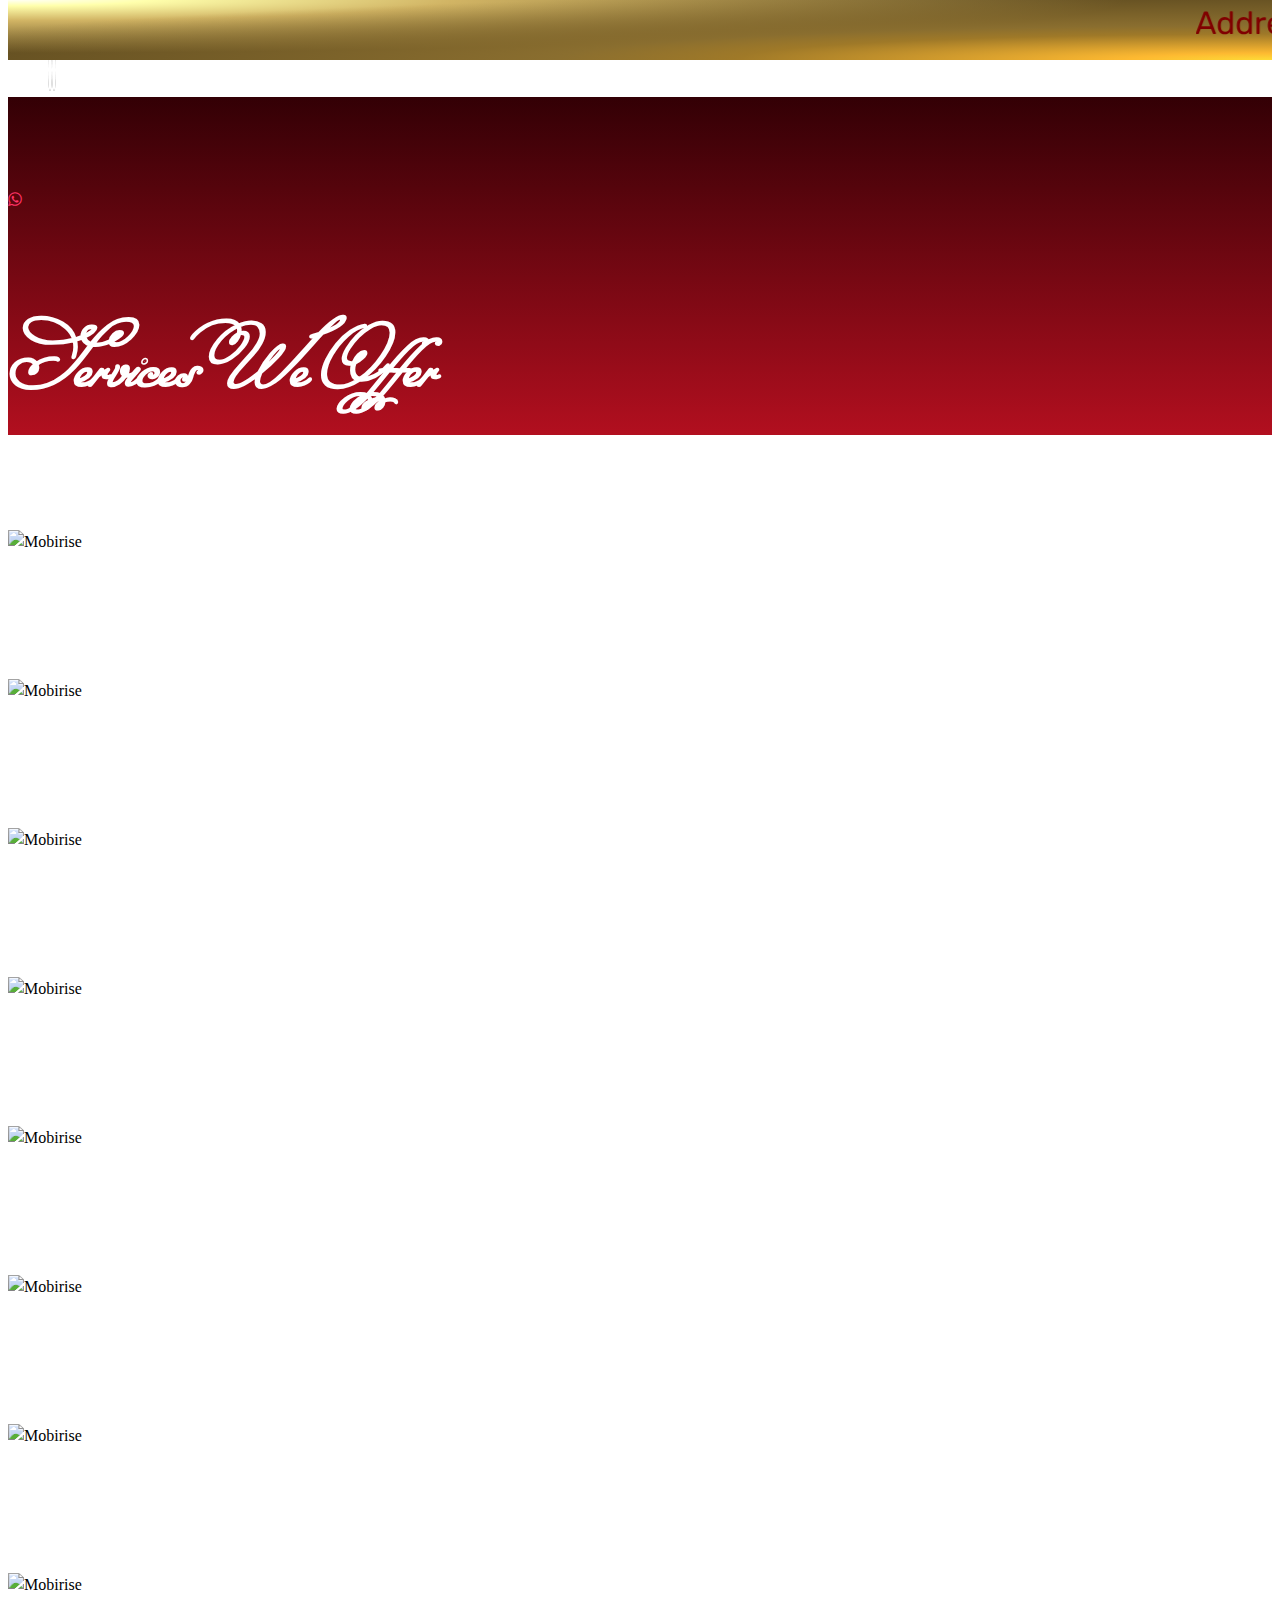
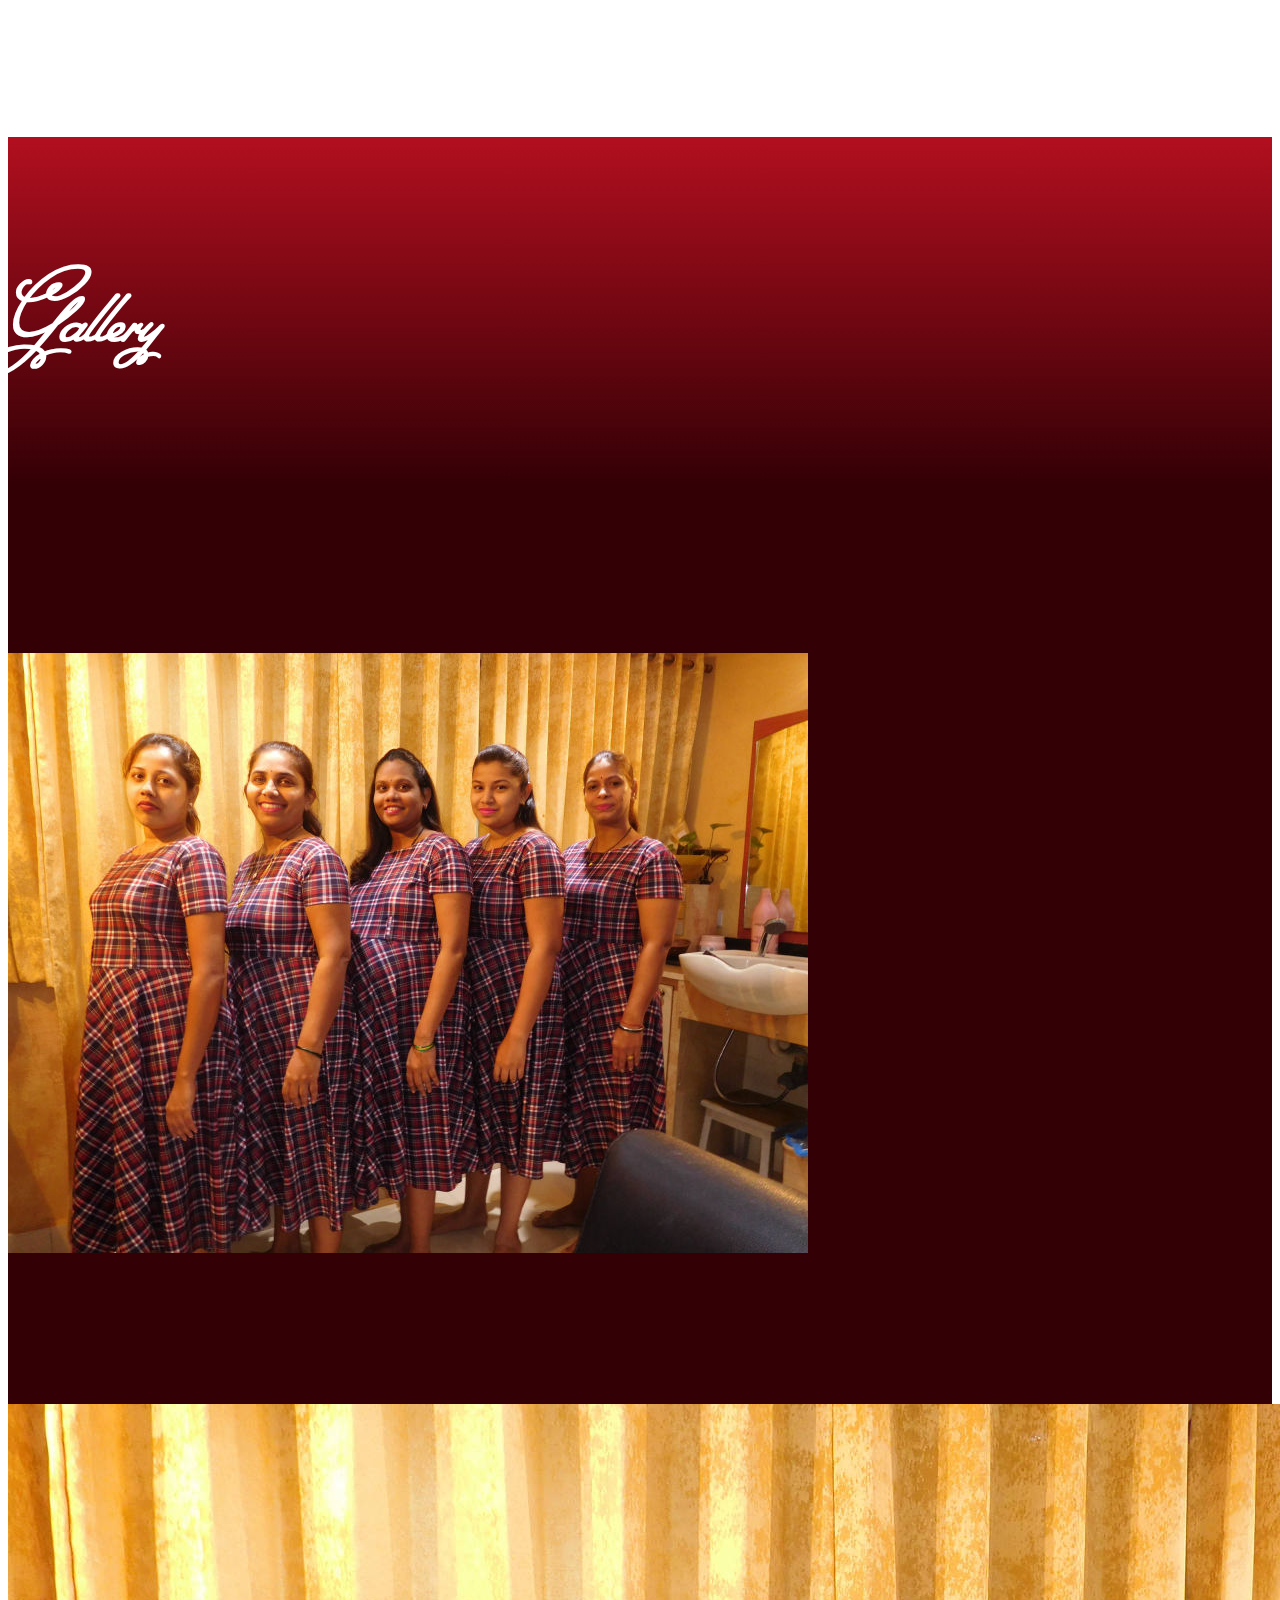
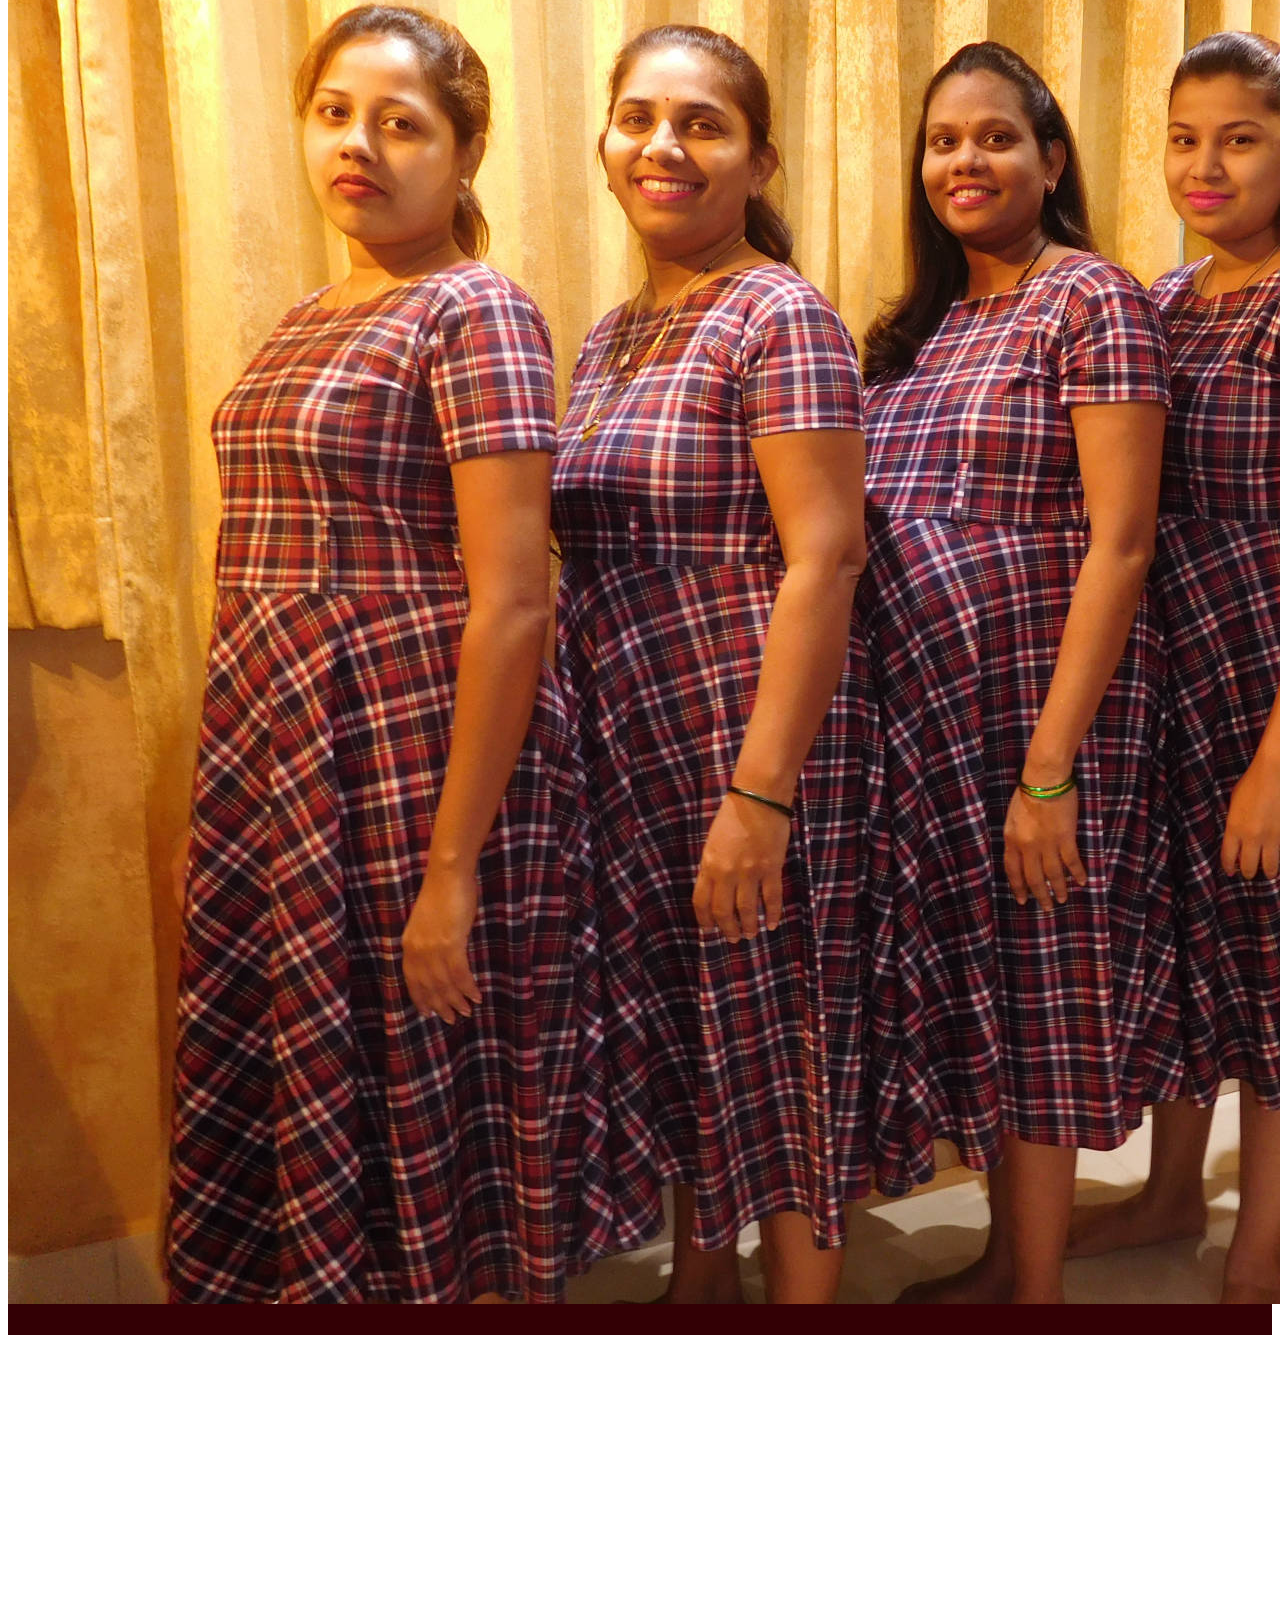
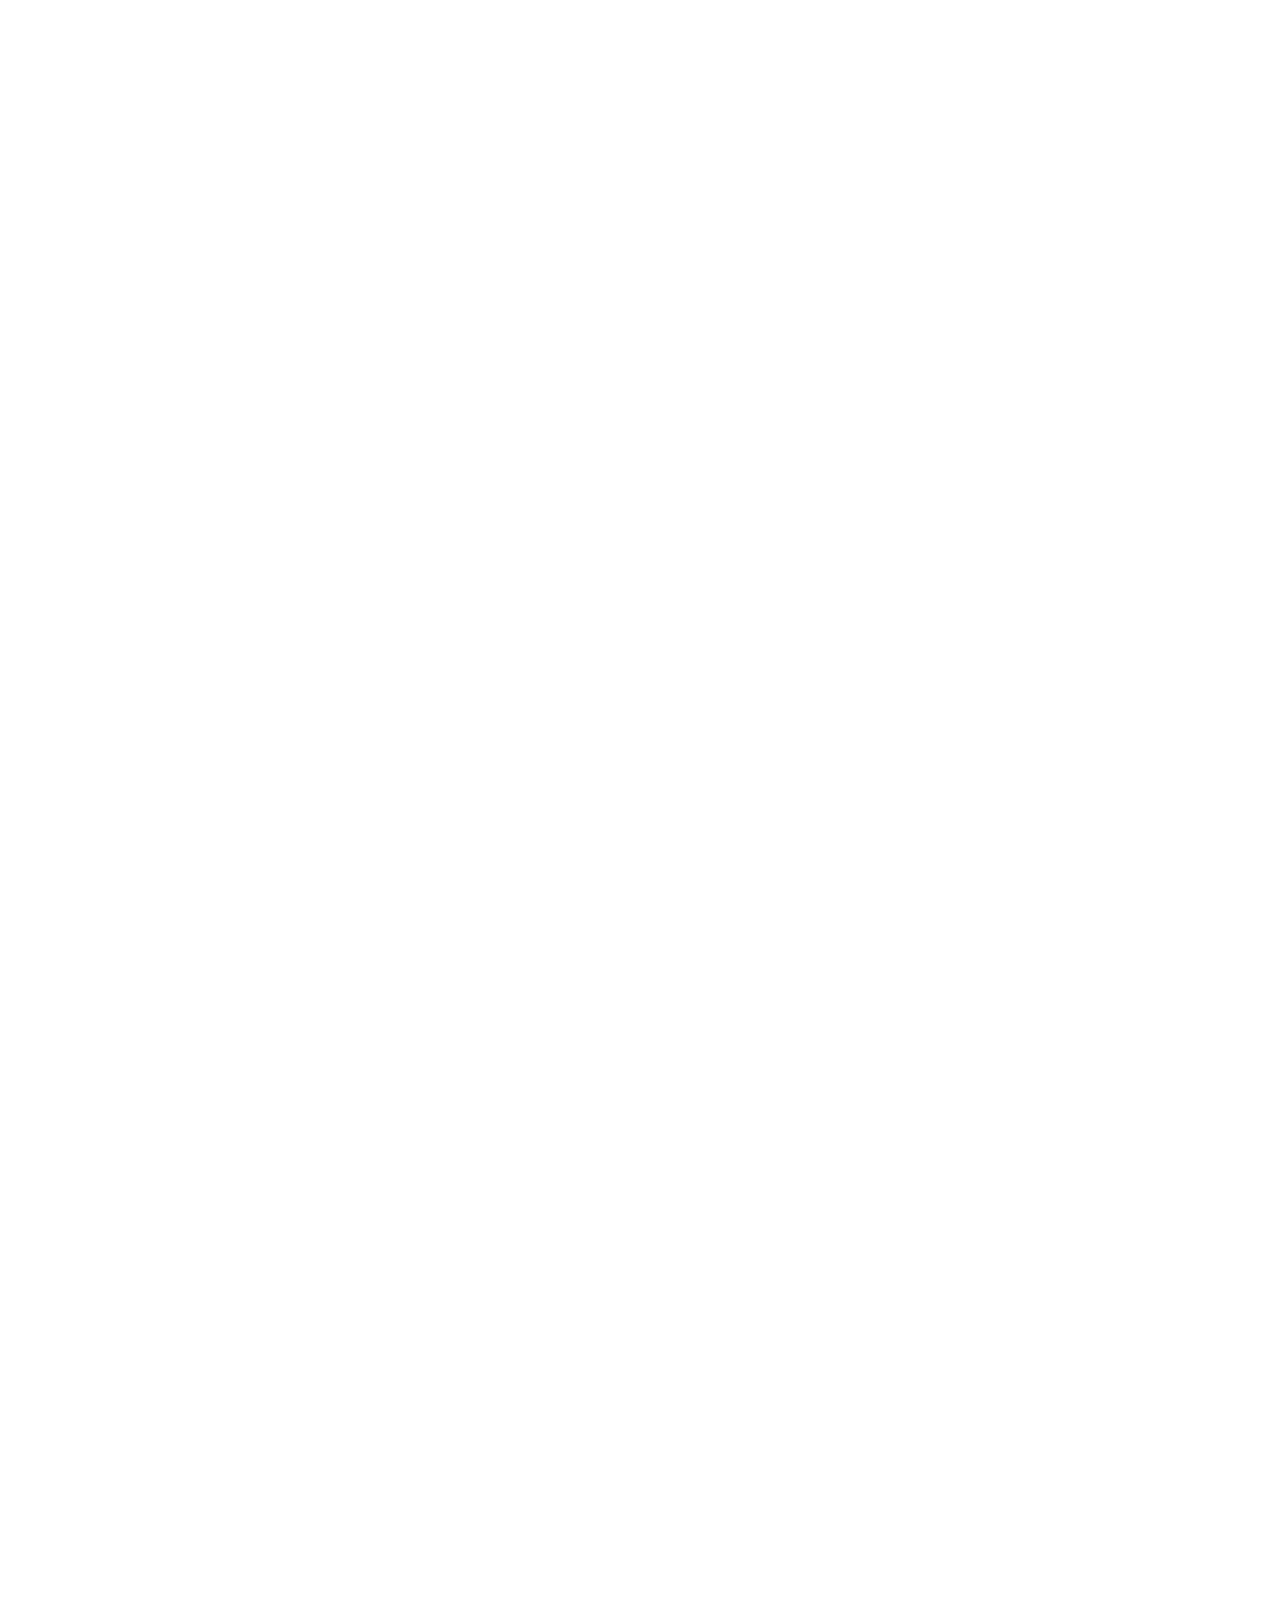
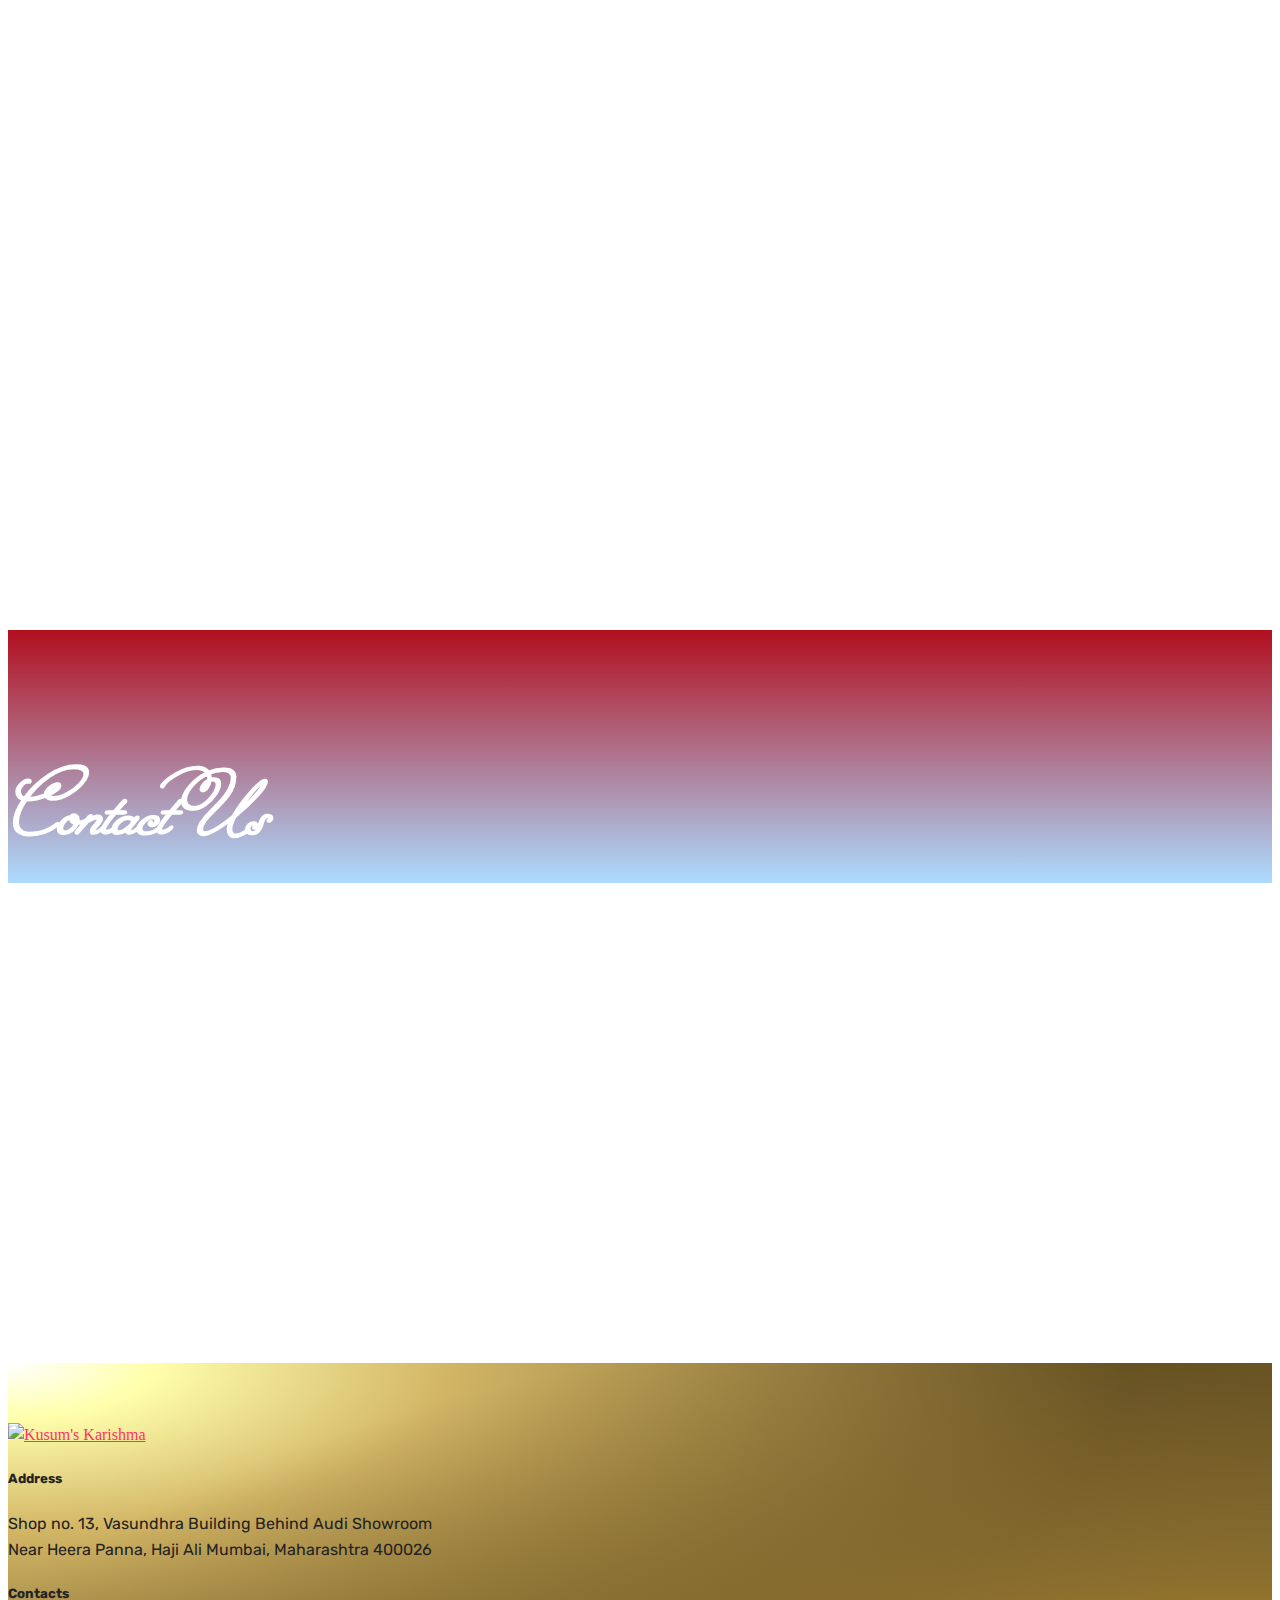
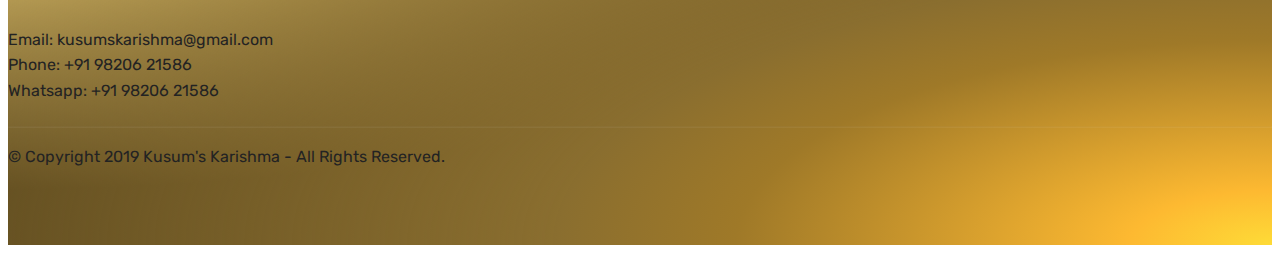
==== commit 084ecc0e: "fg2" ====
--- a/index.html
+++ b/index.html
@@ -74,18 +74,14 @@
     </nav>
 </section>
 
-<section class="engine"><a href="https://mobirise.info/v">free html templates</a></section><section class="carousel slide cid-rig5PjJj3V" data-interval="false" id="slider1-u">
-
-    
-
-    <div class="full-screen">
-          <div class="mbr-slider slide carousel" data-pause="true" data-keyboard="false" data-ride="carousel" data-interval="5000"><ol class="carousel-indicators"><li data-app-prevent-settings="" data-target="#slider1-u" data-slide-to="0"></li><li data-app-prevent-settings="" data-target="#slider1-u" data-slide-to="1"></li><li data-app-prevent-settings="" data-target="#slider1-u" data-slide-to="2"></li><li data-app-prevent-settings="" data-target="#slider1-u" data-slide-to="3"></li><li data-app-prevent-settings="" data-target="#slider1-u" class=" active" data-slide-to="4"></li><li data-app-prevent-settings="" data-target="#slider1-u" data-slide-to="5"></li></ol>
-                <div class="carousel-inner" role="listbox">
-                      <div class="carousel-item slider-fullscreen-image" data-bg-video-slide="false" style="background-image: url(assets/images/img-20181104-161125-2000x1500.jpg);"><div class="container container-slide"><div class="image_wrapper"><div class="mbr-overlay" style="opacity: 0.1;"></div><img src="assets/images/fg.png"><div class="carousel-caption justify-content-center"><div class="col-10 align-left"></div></div></div></div></div>
-                      <div class="carousel-item slider-fullscreen-image" data-bg-video-slide="false" style="background-image: url(assets/images/img-20181104-161125-2000x1500.jpg);"><div class="container container-slide"><div class="image_wrapper"><div class="mbr-overlay" style="opacity: 0.1;"></div><img src="assets/images/img-20181104-161125-2000x1500.jpg"><div class="carousel-caption justify-content-center"><div class="col-10 align-left"></div></div></div></div></div>
-                      <div class="carousel-item slider-fullscreen-image" data-bg-video-slide="false" style="background-image: url(assets/images/img-20181104-161411-2000x1500.jpg);"><div class="container container-slide"><div class="image_wrapper"><div class="mbr-overlay" style="opacity: 0.1;"></div><img src="assets/images/img-20181104-161411-2000x1500.jpg"><div class="carousel-caption justify-content-center"><div class="col-10 align-left"></div></div></div></div></div><div class="carousel-item slider-fullscreen-image" data-bg-video-slide="false" style="background-image: url(assets/images/img-20181104-162645-2000x1500.jpg);"><div class="container container-slide"><div class="image_wrapper"><div class="mbr-overlay" style="opacity: 0.1;"></div><img src="assets/images/img-20181104-162645-2000x1500.jpg"><div class="carousel-caption justify-content-center"><div class="col-10 align-left"></div></div></div></div></div><div class="carousel-item slider-fullscreen-image" data-bg-video-slide="false" style="background-image: url(assets/images/img-20181104-162042-2000x1500.jpg);"><div class="container container-slide"><div class="image_wrapper"><div class="mbr-overlay" style="opacity: 0.1;"></div><img src="assets/images/img-20181104-162042-2000x1500.jpg"><div class="carousel-caption justify-content-center"><div class="col-10 align-left"></div></div></div></div></div><div class="carousel-item slider-fullscreen-image active" data-bg-video-slide="false" style="background-image: url(assets/images/background3-2000x1500.jpg);"><div class="container container-slide"><div class="image_wrapper"><div class="mbr-overlay" style="opacity: 0.1;"></div><img src="assets/images/background3-2000x1500.jpg"><div class="carousel-caption justify-content-center"><div class="col-10 align-left"></div></div></div></div></div><div class="carousel-item slider-fullscreen-image" data-bg-video-slide="false" style="background-image: url(assets/images/background2-2000x1500.jpg);"><div class="container container-slide"><div class="image_wrapper"><div class="mbr-overlay" style="opacity: 0.1;"></div><img src="assets/images/background2-2000x1500.jpg"><div class="carousel-caption justify-content-center"><div class="col-10 align-left"></div></div></div></div></div></div><a data-app-prevent-settings="" class="carousel-control carousel-control-prev" role="button" data-slide="prev" href="#slider1-u"><span aria-hidden="true" class="mbri-left mbr-iconfont"></span><span class="sr-only">Previous</span></a><a data-app-prevent-settings="" class="carousel-control carousel-control-next" role="button" data-slide="next" href="#slider1-u"><span aria-hidden="true" class="mbri-right mbr-iconfont"></span><span class="sr-only">Next</span></a></div></div>
-
-</section>
+<section class="engine"><a href="https://mobirise.info/v">free html templates</a></section></section><section class="carousel slide cid-rig5PjJj3V" data-interval="false" id="slider1-u">
+
+    
+
+    <div class="full-screen"><div class="mbr-slider slide carousel" data-pause="true" data-keyboard="false" data-ride="carousel" data-interval="5000"><ol class="carousel-indicators"><li data-app-prevent-settings="" data-target="#slider1-u" data-slide-to="0"></li><li data-app-prevent-settings="" data-target="#slider1-u" data-slide-to="1"></li><li data-app-prevent-settings="" data-target="#slider1-u" data-slide-to="2"></li><li data-app-prevent-settings="" data-target="#slider1-u" data-slide-to="3"></li><li data-app-prevent-settings="" data-target="#slider1-u" data-slide-to="4"></li><li data-app-prevent-settings="" data-target="#slider1-u" class=" active" data-slide-to="5"></li><li data-app-prevent-settings="" data-target="#slider1-u" data-slide-to="6"></li></ol><div class="carousel-inner" role="listbox"><div class="carousel-item slider-fullscreen-image" data-bg-video-slide="false" style="background-image: url(assets/images/img-20181104-161125-2000x1500.jpg);"><div class="container container-slide"><div class="image_wrapper"><div class="mbr-overlay" style="opacity: 0.1;"></div><img src="assets/images/img-20181104-161125-2000x1500.jpg"><div class="carousel-caption justify-content-center"><div class="col-10 align-left"></div></div></div></div></div><div class="carousel-item slider-fullscreen-image" data-bg-video-slide="false" style="background-image: url(assets/images/img-20181104-161411-2000x1500.jpg);"><div class="container container-slide"><div class="image_wrapper"><div class="mbr-overlay" style="opacity: 0.1;"></div><img src="assets/images/img-20181104-161411-2000x1500.jpg"><div class="carousel-caption justify-content-center"><div class="col-10 align-left"></div></div></div></div></div><div class="carousel-item slider-fullscreen-image" data-bg-video-slide="false" style="background-image: url(assets/images/img-20181104-162645-2000x1500.jpg);"><div class="container container-slide"><div class="image_wrapper"><div class="mbr-overlay" style="opacity: 0.1;"></div><img src="assets/images/img-20181104-162645-2000x1500.jpg"><div class="carousel-caption justify-content-center"><div class="col-10 align-left"></div></div></div></div></div><div class="carousel-item slider-fullscreen-image" data-bg-video-slide="false" style="background-image: url(assets/images/img-20181104-162042-2000x1500.jpg);"><div class="container container-slide"><div class="image_wrapper"><div class="mbr-overlay" style="opacity: 0.1;"></div><img src="assets/images/img-20181104-162042-2000x1500.jpg"><div class="carousel-caption justify-content-center"><div class="col-10 align-left"></div></div></div></div></div><div class="carousel-item slider-fullscreen-image" data-bg-video-slide="false" style="background-image: url(assets/images/background3-2000x1500.jpg);"><div class="container container-slide"><div class="image_wrapper"><div class="mbr-overlay" style="opacity: 0.1;"></div><img src="assets/images/background3-2000x1500.jpg"><div class="carousel-caption justify-content-center"><div class="col-10 align-left"></div></div></div></div></div><div class="carousel-item slider-fullscreen-image active" data-bg-video-slide="false" style="background-image: url(assets/images/background2-2000x1500.jpg);"><div class="container container-slide"><div class="image_wrapper"><div class="mbr-overlay" style="opacity: 0.1;"></div><img src="assets/images/background2-2000x1500.jpg"><div class="carousel-caption justify-content-center"><div class="col-10 align-left"></div></div></div></div></div><div class="carousel-item slider-fullscreen-image" data-bg-video-slide="false" style="background-image: url(assets/images/fg-3-2000x1578.png);"><div class="container container-slide"><div class="image_wrapper"><div class="mbr-overlay" style="opacity: 0.1;"></div><img src="assets/images/fg-3-2000x1578.png"><div class="carousel-caption justify-content-center"><div class="col-10 align-left"></div></div></div></div></div></div><a data-app-prevent-settings="" class="carousel-control carousel-control-prev" role="button" data-slide="prev" href="#slider1-u"><span aria-hidden="true" class="mbri-left mbr-iconfont"></span><span class="sr-only">Previous</span></a><a data-app-prevent-settings="" class="carousel-control carousel-control-next" role="button" data-slide="next" href="#slider1-u"><span aria-hidden="true" class="mbri-right mbr-iconfont"></span><span class="sr-only">Next</span></a></div></div>
+
+</section>
+
 
 <section class="cid-riqO7IpBFP" id="social-buttons2-14">
 
@@ -281,7 +277,7 @@
     
 
     <div>
-        <div><!-- Filter --><!-- Gallery --><div class="mbr-gallery-row"><div class="mbr-gallery-layout-default"><div><div><div class="mbr-gallery-item mbr-gallery-item--p1" data-video-url="false" data-tags="Animated"><div href="#lb-gallery3-7" data-slide-to="0" data-toggle="modal"><img src="assets/images/img-1363-480x640-480x640.jpg" alt="" title=""><span class="icon-focus"></span></div></div><div class="mbr-gallery-item mbr-gallery-item--p1" data-video-url="false" data-tags="Animated"><div href="#lb-gallery3-7" data-slide-to="1" data-toggle="modal"><img src="assets/images/background2-1-2000x1500-800x600.jpg" alt="" title=""><span class="icon-focus"></span></div></div><div class="mbr-gallery-item mbr-gallery-item--p1" data-video-url="false" data-tags="Animated"><div href="#lb-gallery3-7" data-slide-to="2" data-toggle="modal"><img src="assets/images/img-1181-600x800-600x800.jpg" alt="" title=""><span class="icon-focus"></span></div></div><div class="mbr-gallery-item mbr-gallery-item--p1" data-video-url="false" data-tags="Animated"><div href="#lb-gallery3-7" data-slide-to="3" data-toggle="modal"><img src="assets/images/background3-2000x1500-800x600.jpg" alt="" title=""><span class="icon-focus"></span></div></div><div class="mbr-gallery-item mbr-gallery-item--p1" data-video-url="false" data-tags="Animated"><div href="#lb-gallery3-7" data-slide-to="4" data-toggle="modal"><img src="assets/images/img-1137-960x1280-800x1067.jpg" alt="" title=""><span class="icon-focus"></span></div></div><div class="mbr-gallery-item mbr-gallery-item--p1" data-video-url="false" data-tags="Animated"><div href="#lb-gallery3-7" data-slide-to="5" data-toggle="modal"><img src="assets/images/background1-1-2000x1500-800x828.jpg" alt="" title=""><span class="icon-focus"></span></div></div><div class="mbr-gallery-item mbr-gallery-item--p1" data-video-url="false" data-tags="Animated"><div href="#lb-gallery3-7" data-slide-to="6" data-toggle="modal"><img src="assets/images/img-20181104-162043-2000x1500-800x600.jpg" alt="" title=""><span class="icon-focus"></span></div></div><div class="mbr-gallery-item mbr-gallery-item--p1" data-video-url="false" data-tags="Animated"><div href="#lb-gallery3-7" data-slide-to="7" data-toggle="modal"><img src="assets/images/background4-2000x1500-800x600.jpg" alt="" title=""><span class="icon-focus"></span></div></div></div></div><div class="clearfix"></div></div></div><!-- Lightbox --><div data-app-prevent-settings="" class="mbr-slider modal fade carousel slide" tabindex="-1" data-keyboard="true" data-interval="false" id="lb-gallery3-7"><div class="modal-dialog"><div class="modal-content"><div class="modal-body"><div class="carousel-inner"><div class="carousel-item"><img src="assets/images/img-1363-480x640.jpg" alt="" title=""></div><div class="carousel-item"><img src="assets/images/background2-1-2000x1500.jpg" alt="" title=""></div><div class="carousel-item"><img src="assets/images/img-1181-600x800.jpg" alt="" title=""></div><div class="carousel-item"><img src="assets/images/background3-2000x1500.jpg" alt="" title=""></div><div class="carousel-item"><img src="assets/images/img-1137-960x1280.jpg" alt="" title=""></div><div class="carousel-item active"><img src="assets/images/background1-1-2000x1500.jpg" alt="" title=""></div><div class="carousel-item"><img src="assets/images/img-20181104-162043-2000x1500.jpg" alt="" title=""></div><div class="carousel-item"><img src="assets/images/background4-2000x1500.jpg" alt="" title=""></div></div><a class="carousel-control carousel-control-prev" role="button" data-slide="prev" href="#lb-gallery3-7"><span class="mbri-left mbr-iconfont" aria-hidden="true"></span><span class="sr-only">Previous</span></a><a class="carousel-control carousel-control-next" role="button" data-slide="next" href="#lb-gallery3-7"><span class="mbri-right mbr-iconfont" aria-hidden="true"></span><span class="sr-only">Next</span></a><a class="close" href="#" role="button" data-dismiss="modal"><span class="sr-only">Close</span></a></div></div></div></div></div>
+        <div><!-- Filter --><!-- Gallery --><div class="mbr-gallery-row"><div class="mbr-gallery-layout-default"><div><div><div class="mbr-gallery-item mbr-gallery-item--p1" data-video-url="false" data-tags="Animated"><div href="#lb-gallery3-7" data-slide-to="0" data-toggle="modal"><img src="assets/images/img-1363-480x640-480x640.jpg" alt="" title=""><span class="icon-focus"></span></div></div><div class="mbr-gallery-item mbr-gallery-item--p1" data-video-url="false" data-tags="Animated"><div href="#lb-gallery3-7" data-slide-to="1" data-toggle="modal"><img src="assets/images/background2-1-2000x1500-800x600.jpg" alt="" title=""><span class="icon-focus"></span></div></div><div class="mbr-gallery-item mbr-gallery-item--p1" data-video-url="false" data-tags="Animated"><div href="#lb-gallery3-7" data-slide-to="2" data-toggle="modal"><img src="assets/images/img-1181-600x800-600x800.jpg" alt="" title=""><span class="icon-focus"></span></div></div><div class="mbr-gallery-item mbr-gallery-item--p1" data-video-url="false" data-tags="Animated"><div href="#lb-gallery3-7" data-slide-to="3" data-toggle="modal"><img src="assets/images/background3-2000x1500-800x600.jpg" alt="" title=""><span class="icon-focus"></span></div></div><div class="mbr-gallery-item mbr-gallery-item--p1" data-video-url="false" data-tags="Animated"><div href="#lb-gallery3-7" data-slide-to="4" data-toggle="modal"><img src="assets/images/img-1137-960x1280-800x1067.jpg" alt="" title=""><span class="icon-focus"></span></div></div><div class="mbr-gallery-item mbr-gallery-item--p1" data-video-url="false" data-tags="Animated"><div href="#lb-gallery3-7" data-slide-to="5" data-toggle="modal"><img src="assets/images/background1-1-2000x1500-800x828.jpg" alt="" title=""><span class="icon-focus"></span></div></div><div class="mbr-gallery-item mbr-gallery-item--p1" data-video-url="false" data-tags="Animated"><div href="#lb-gallery3-7" data-slide-to="6" data-toggle="modal"><img src="assets/images/img-20181104-162043-2000x1500-800x600.jpg" alt="" title=""><span class="icon-focus"></span></div></div><div class="mbr-gallery-item mbr-gallery-item--p1" data-video-url="false" data-tags="Animated"><div href="#lb-gallery3-7" data-slide-to="7" data-toggle="modal"><img src="assets/images/dscn1544-2000x1500-800x600.jpg" alt="" title=""><span class="icon-focus"></span></div></div></div></div><div class="clearfix"></div></div></div><!-- Lightbox --><div data-app-prevent-settings="" class="mbr-slider modal fade carousel slide" tabindex="-1" data-keyboard="true" data-interval="false" id="lb-gallery3-7"><div class="modal-dialog"><div class="modal-content"><div class="modal-body"><div class="carousel-inner"><div class="carousel-item"><img src="assets/images/img-1363-480x640.jpg" alt="" title=""></div><div class="carousel-item"><img src="assets/images/background2-1-2000x1500.jpg" alt="" title=""></div><div class="carousel-item"><img src="assets/images/img-1181-600x800.jpg" alt="" title=""></div><div class="carousel-item"><img src="assets/images/background3-2000x1500.jpg" alt="" title=""></div><div class="carousel-item"><img src="assets/images/img-1137-960x1280.jpg" alt="" title=""></div><div class="carousel-item"><img src="assets/images/background1-1-2000x1500.jpg" alt="" title=""></div><div class="carousel-item active"><img src="assets/images/img-20181104-162043-2000x1500.jpg" alt="" title=""></div><div class="carousel-item"><img src="assets/images/dscn1544-2000x1500.jpg" alt="" title=""></div></div><a class="carousel-control carousel-control-prev" role="button" data-slide="prev" href="#lb-gallery3-7"><span class="mbri-left mbr-iconfont" aria-hidden="true"></span><span class="sr-only">Previous</span></a><a class="carousel-control carousel-control-next" role="button" data-slide="next" href="#lb-gallery3-7"><span class="mbri-right mbr-iconfont" aria-hidden="true"></span><span class="sr-only">Next</span></a><a class="close" href="#" role="button" data-dismiss="modal"><span class="sr-only">Close</span></a></div></div></div></div></div>
     </div>
 
 </section>
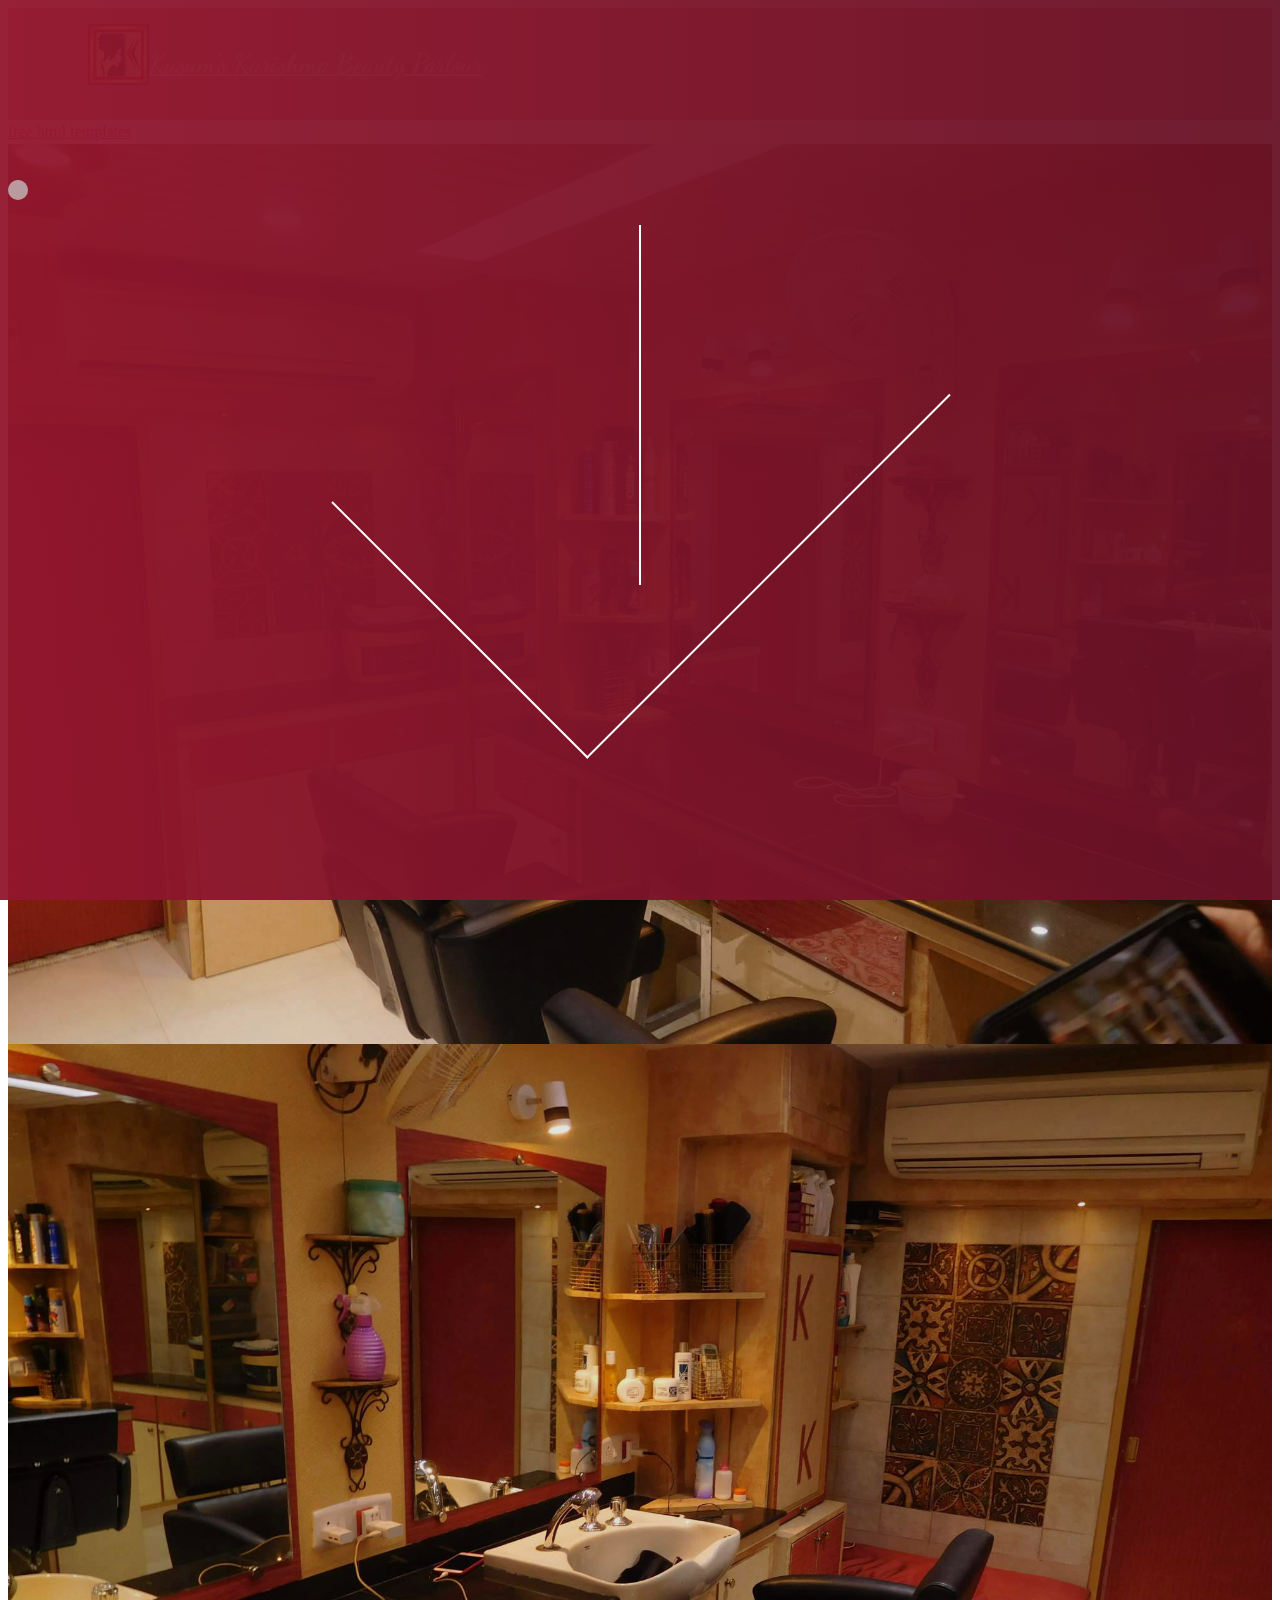
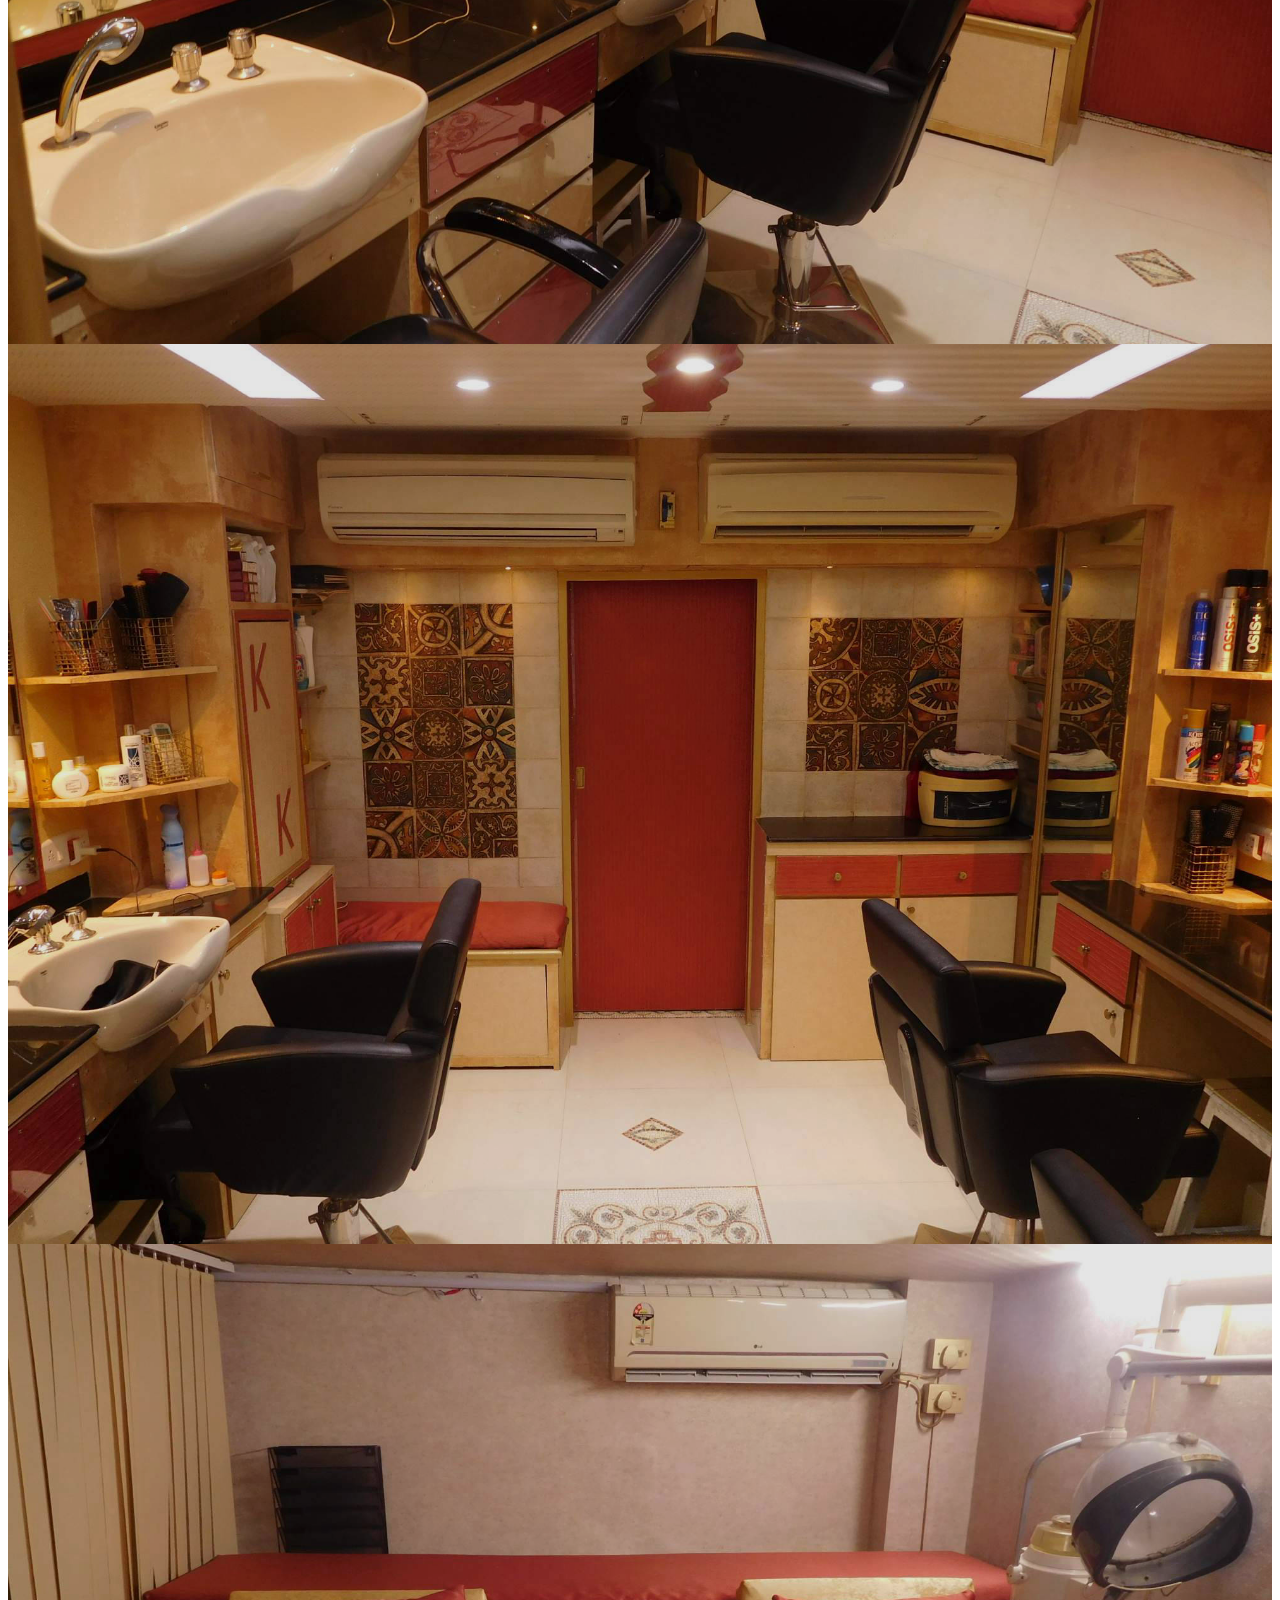
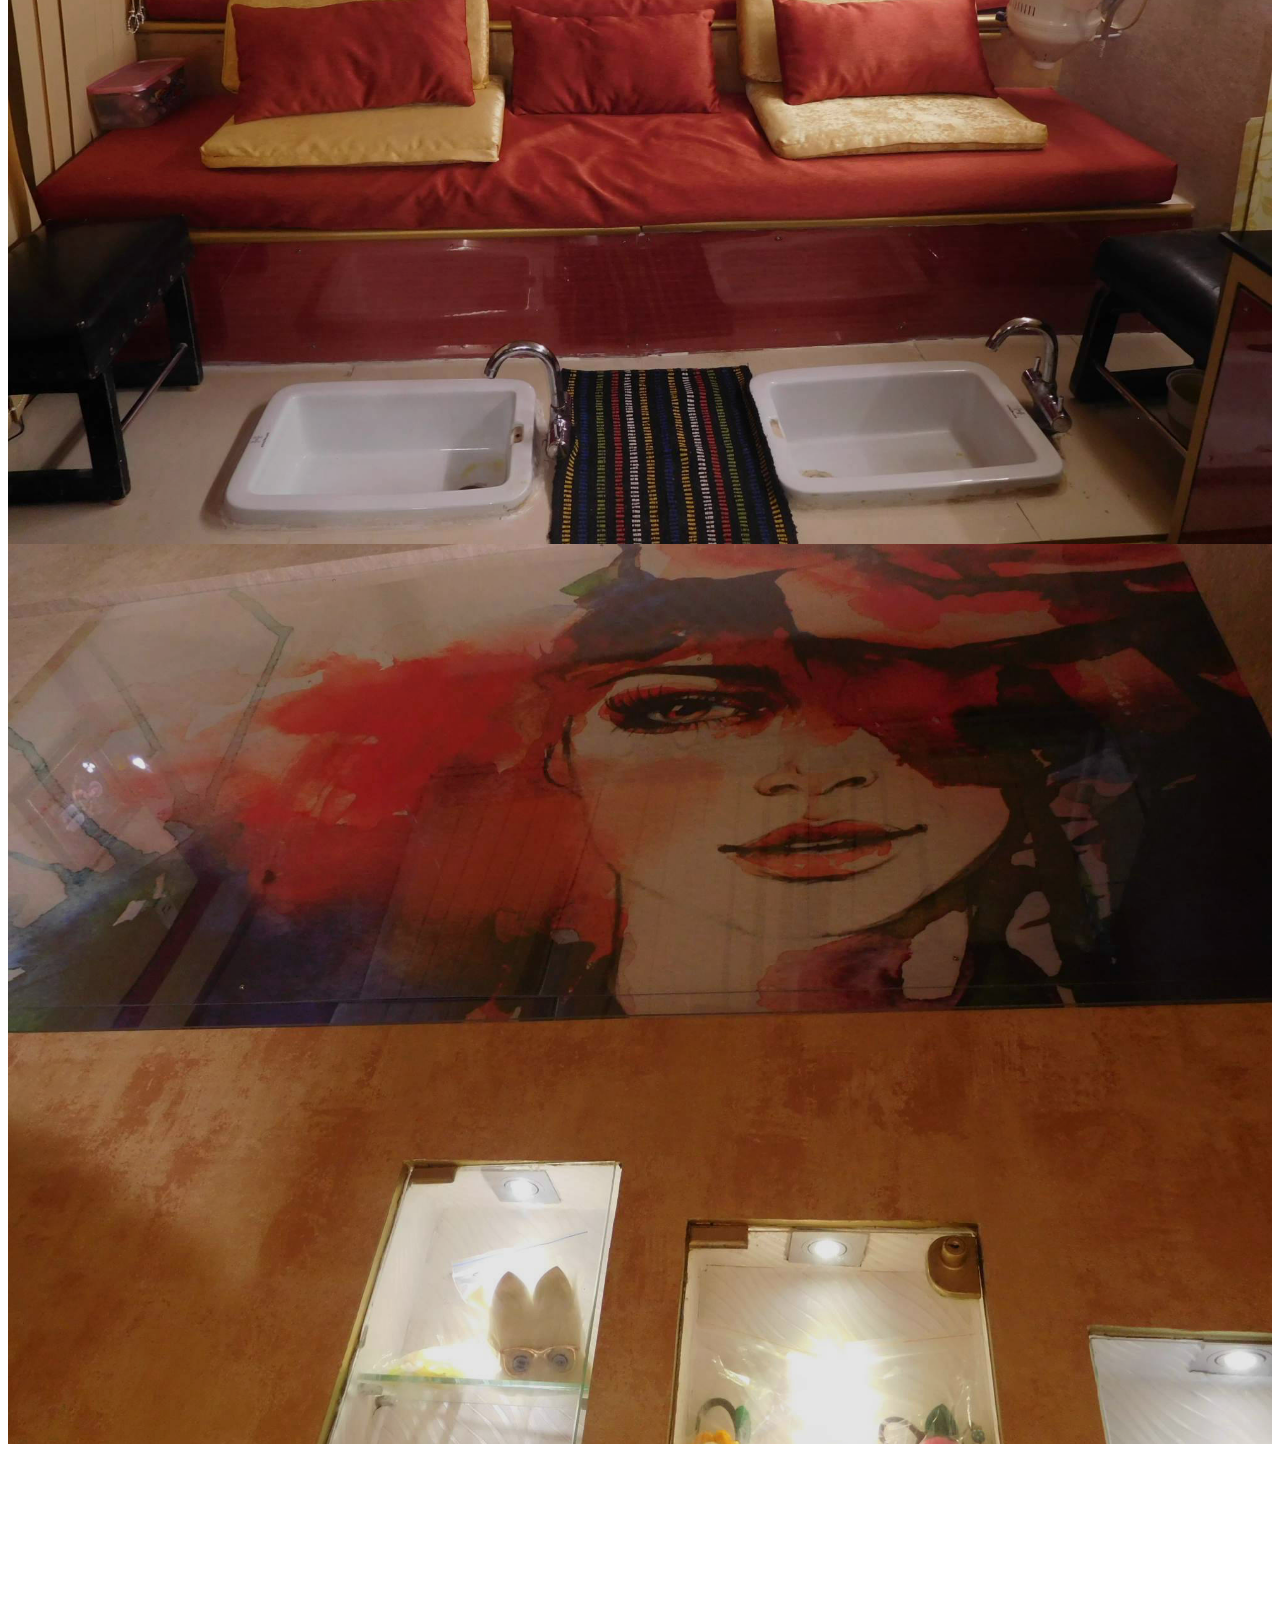
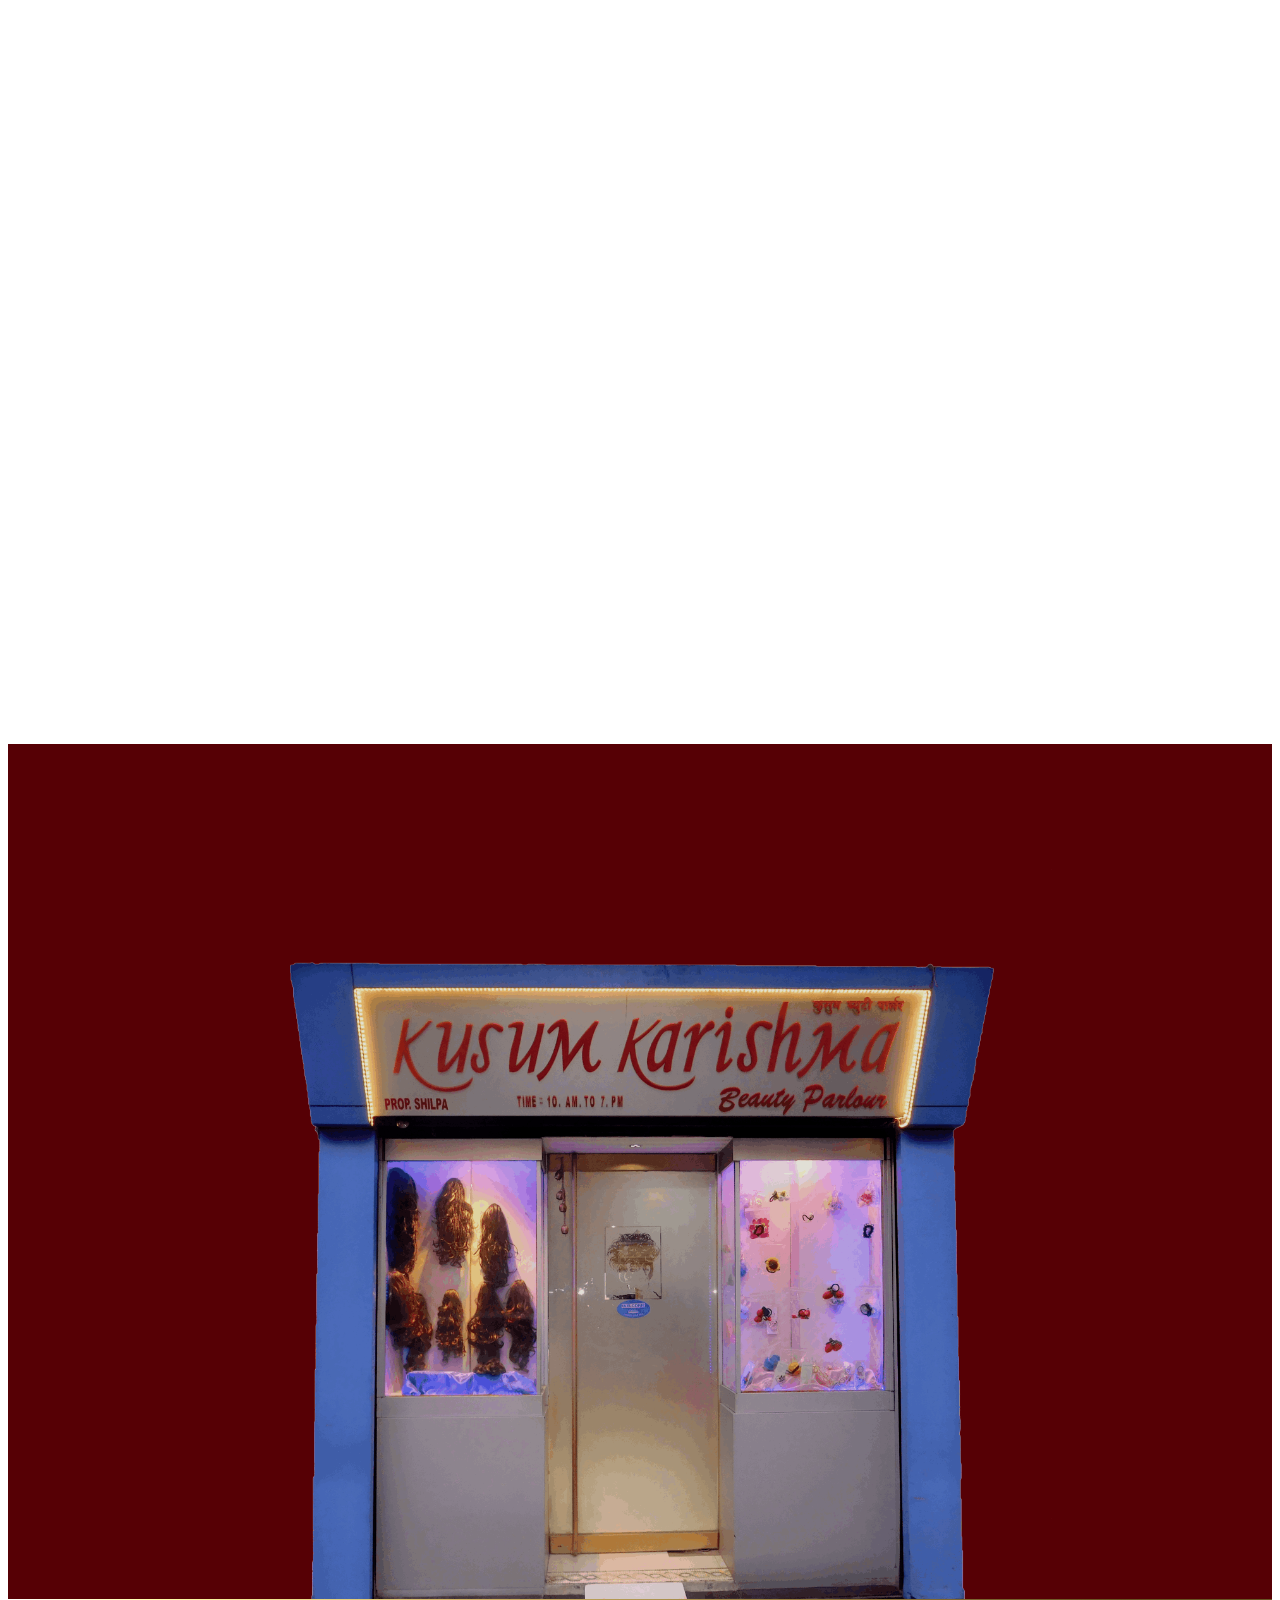
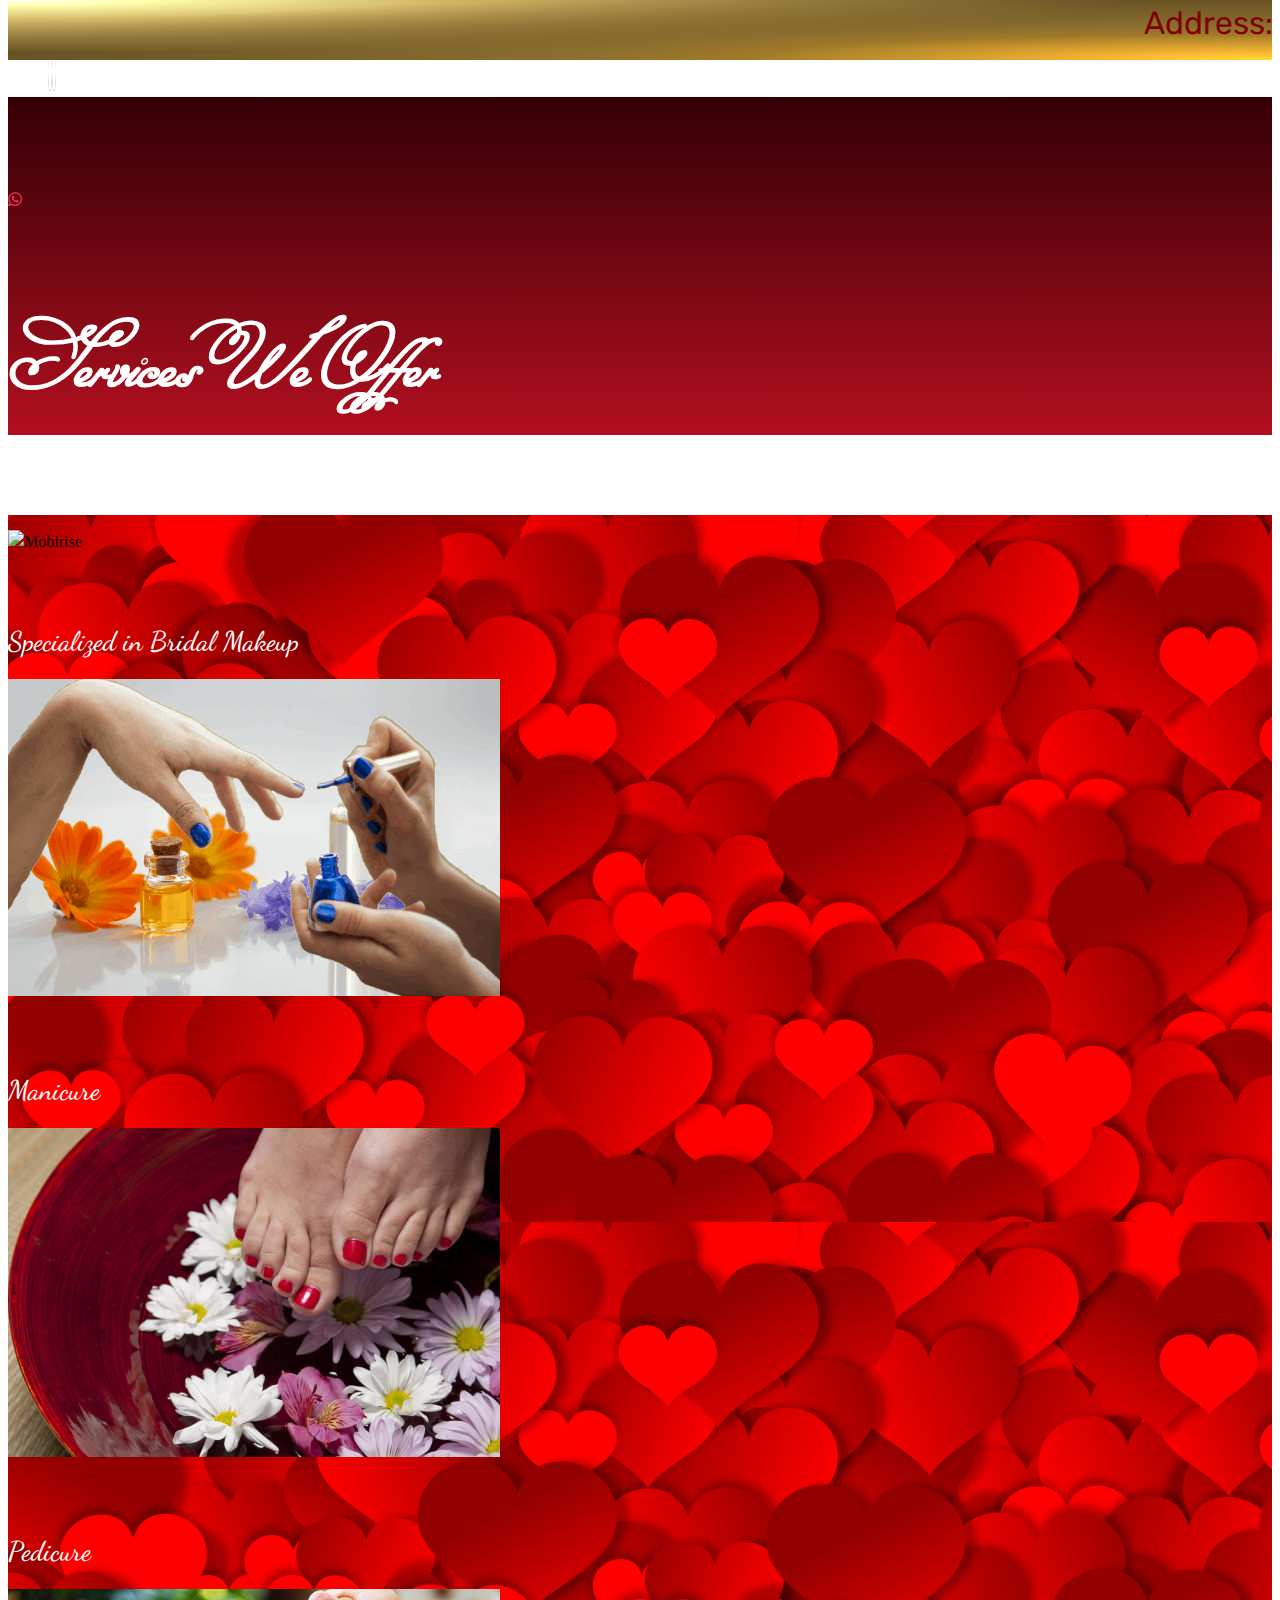
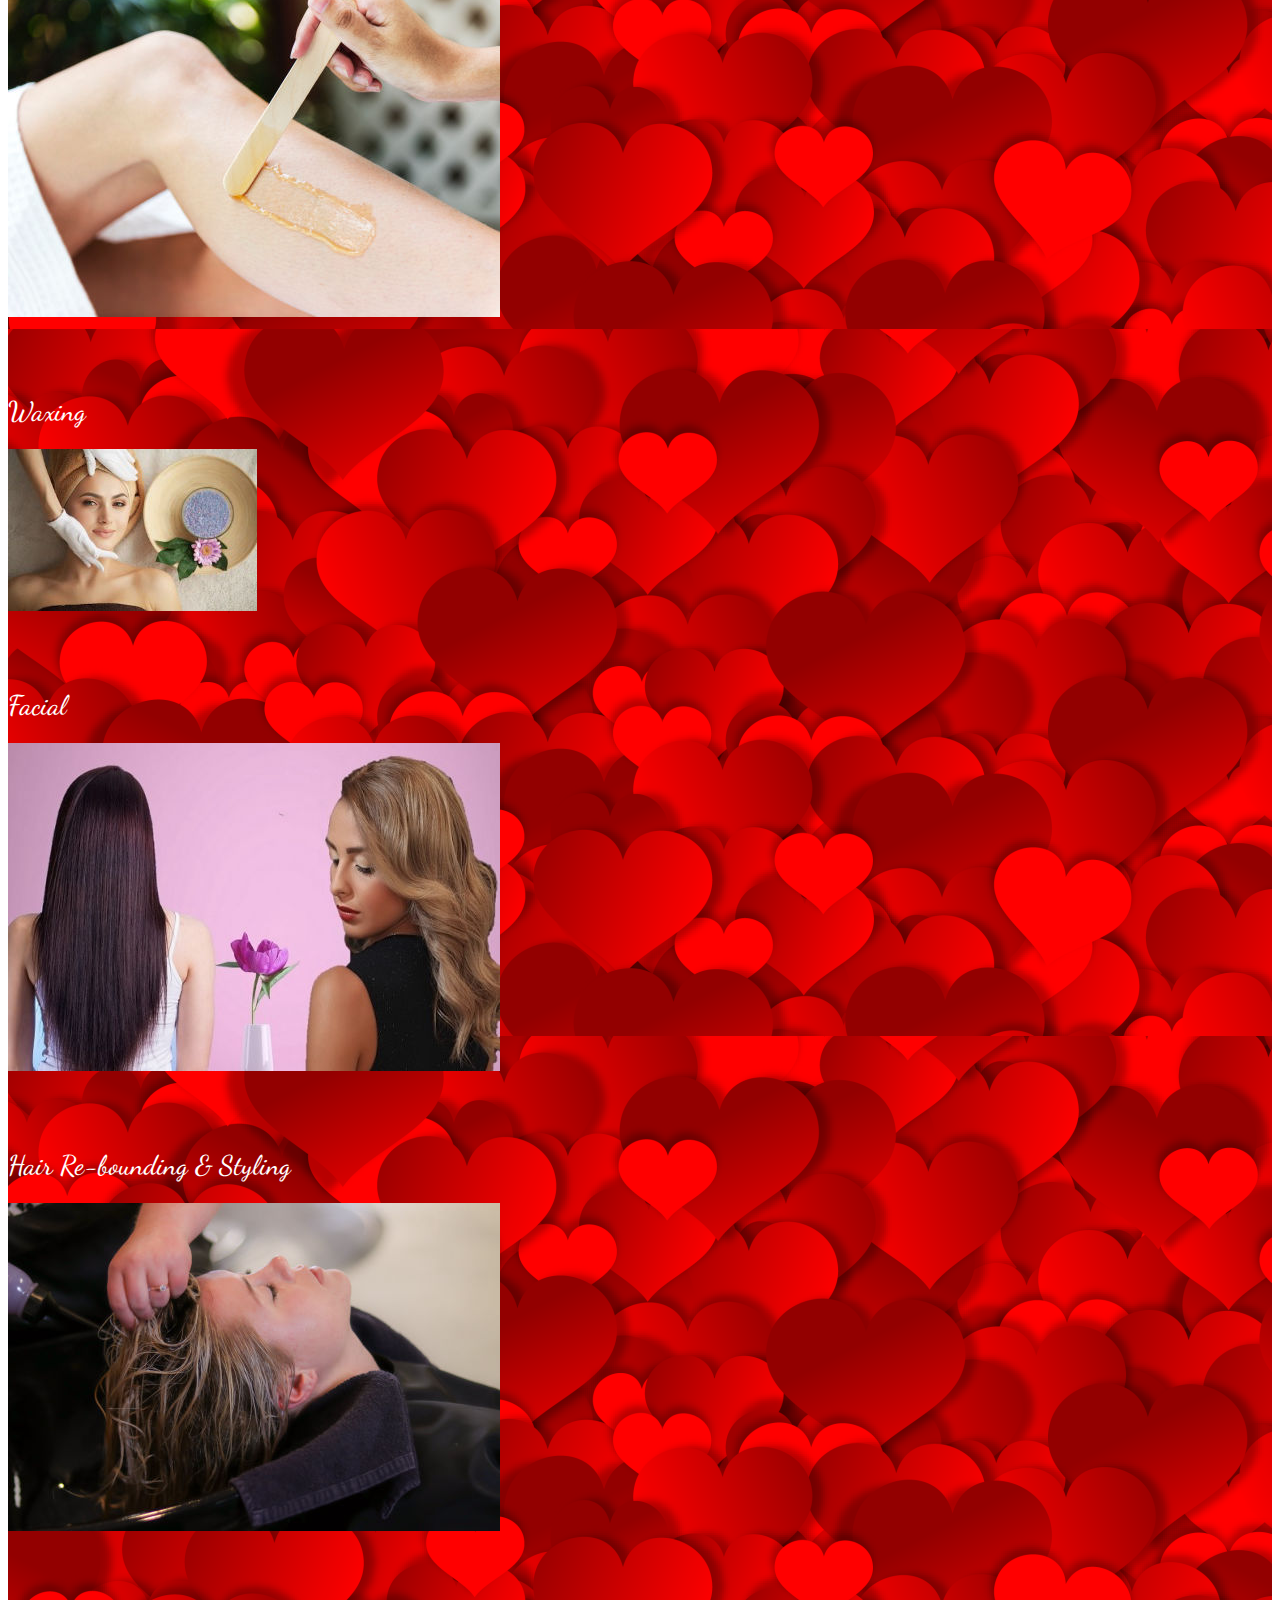
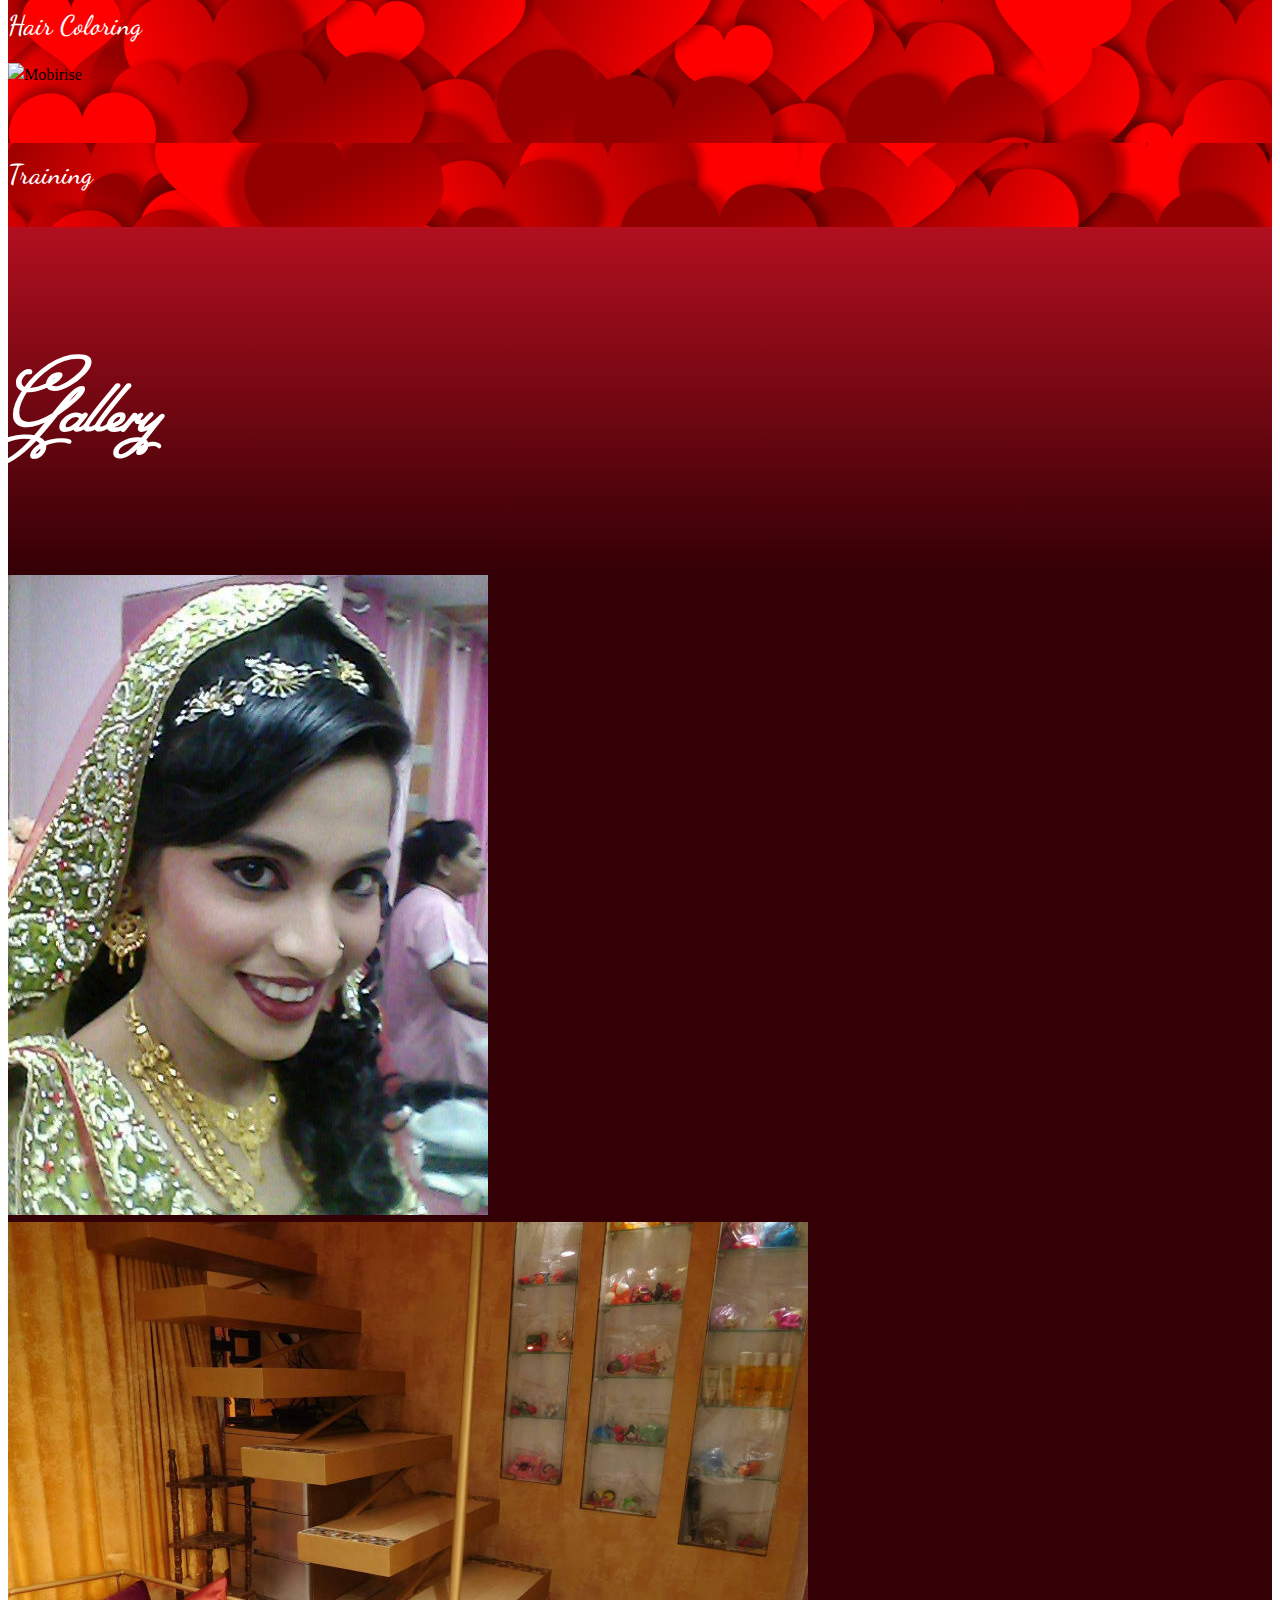
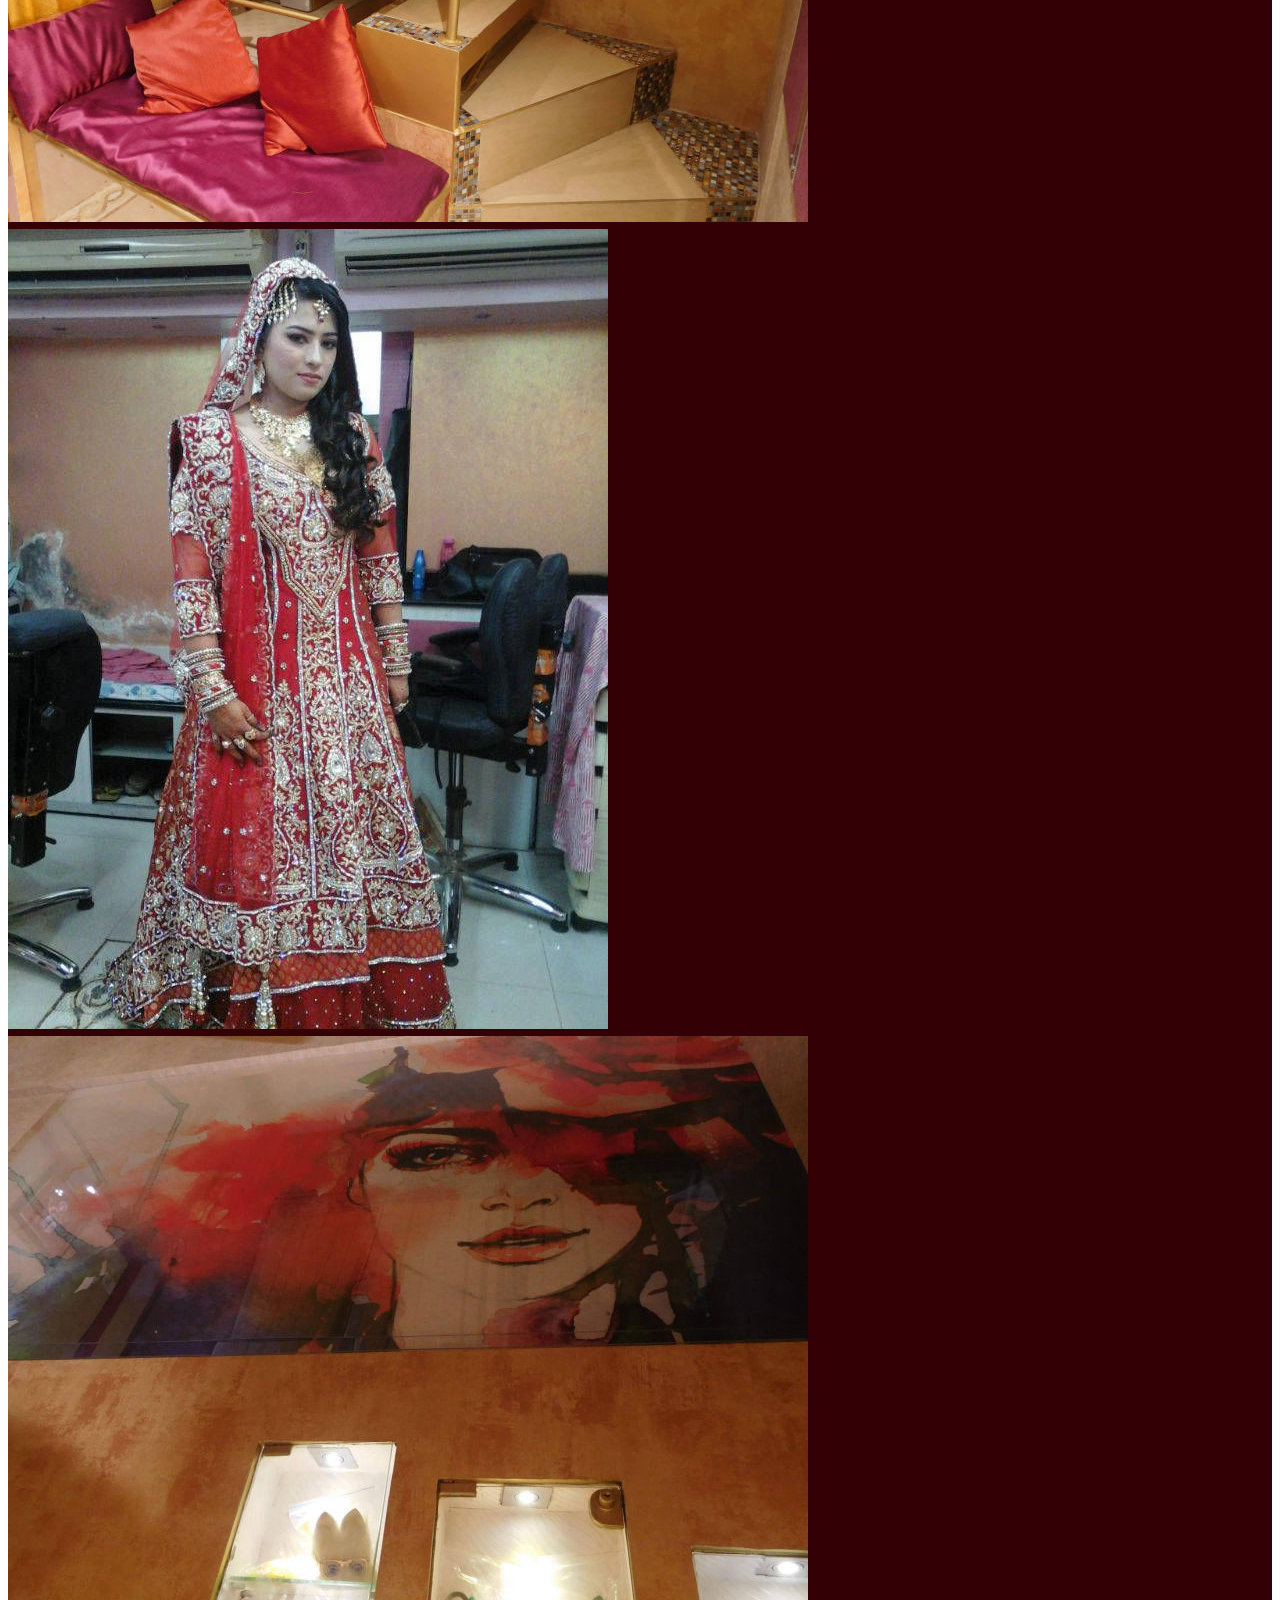
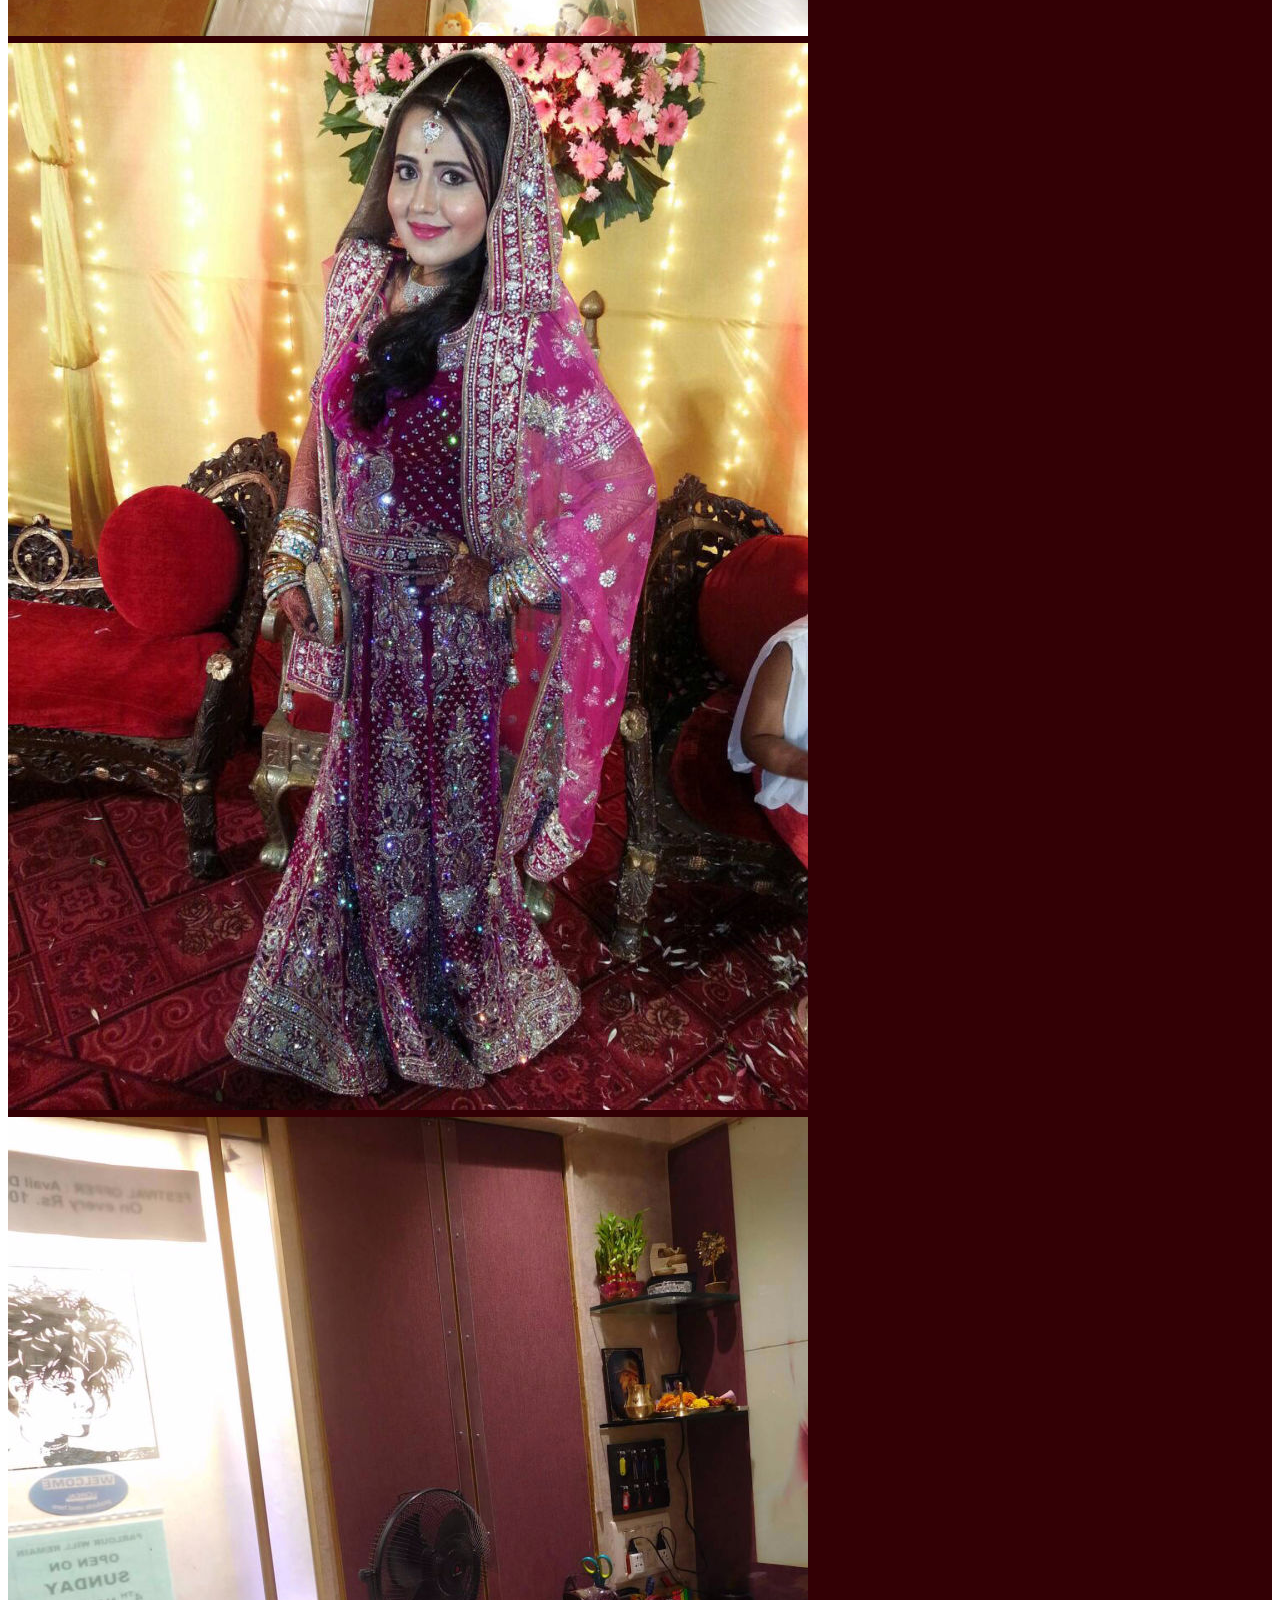
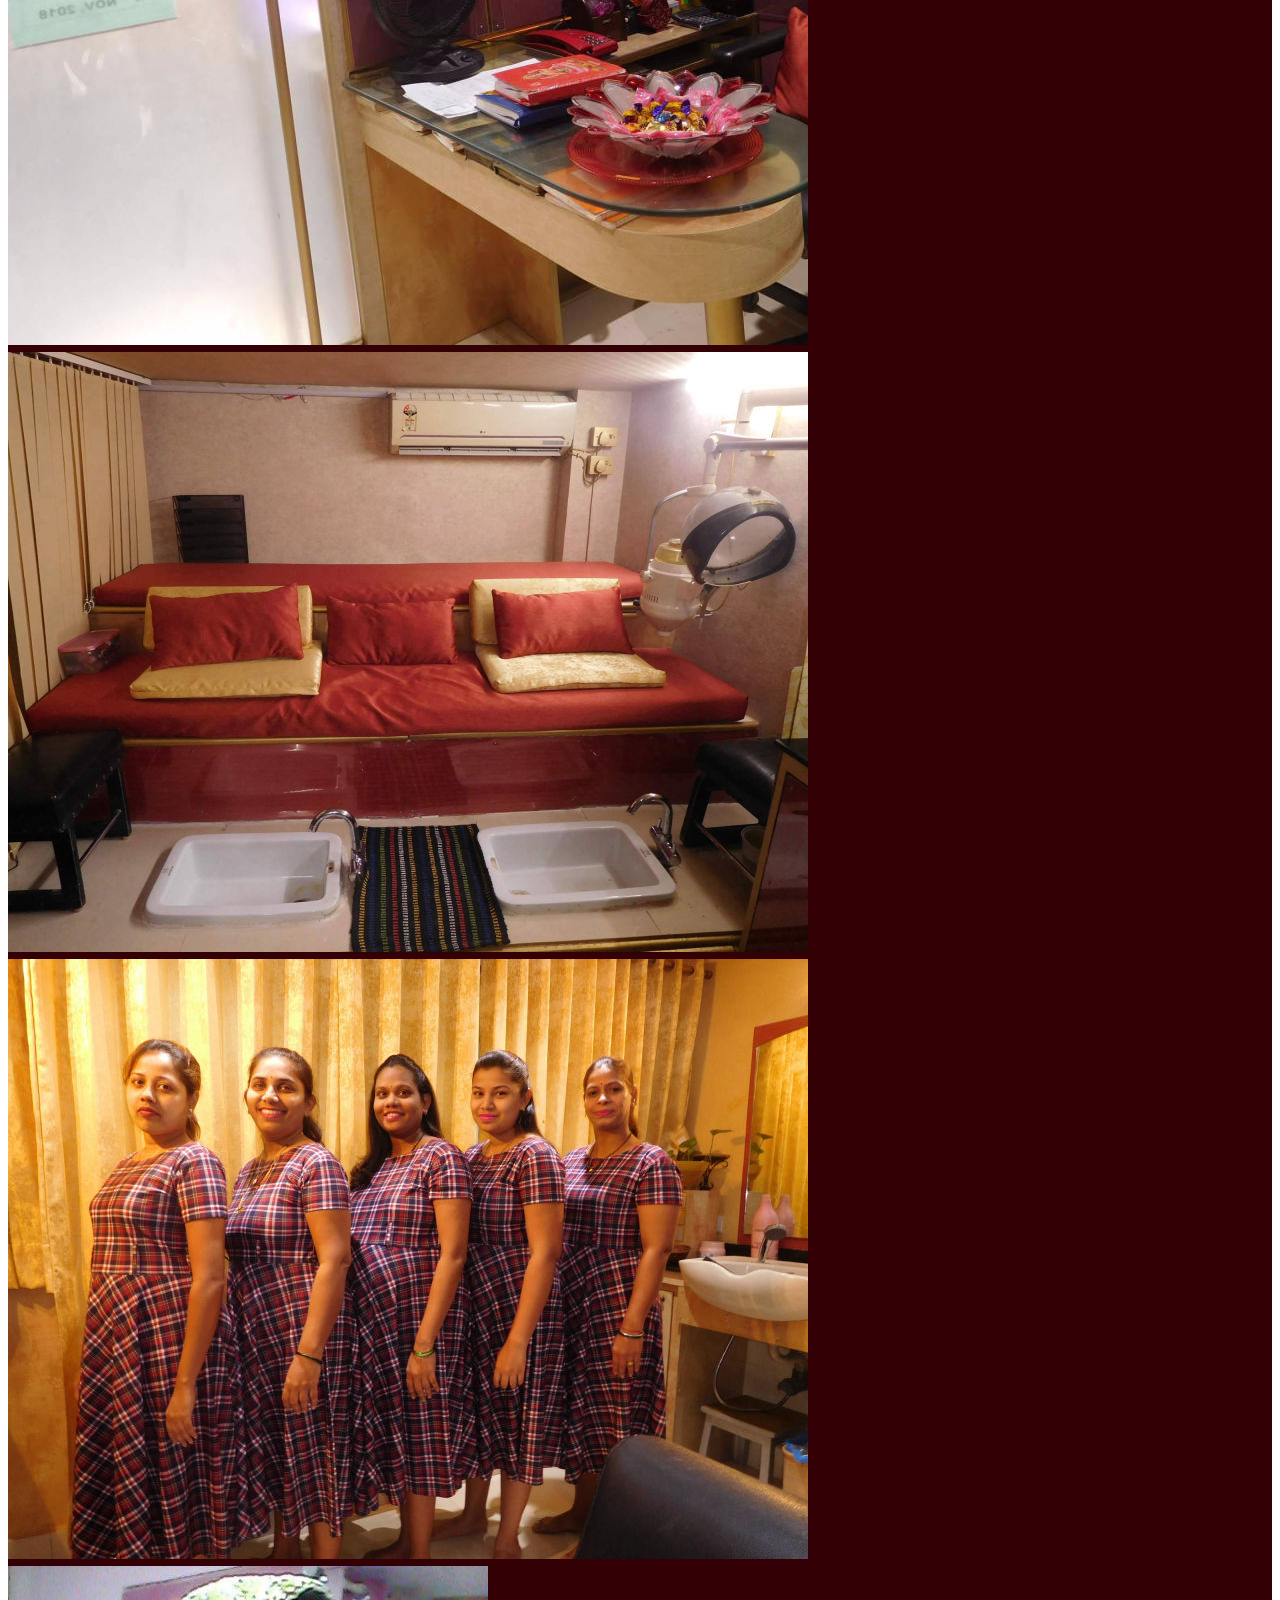
==== commit e1c930d4: "Merge pull request #1 from PinkaMinz/master" ====
--- a/index.html
+++ b/index.html
@@ -412,7 +412,8 @@
 
      
 
-    <div class="google-map"><iframe frameborder="0" style="border:0" src="https://maps.google.com/maps?q=kusums%20karishma%20mumbai%20hajiali&amp;t=&amp;z=13&amp;ie=UTF8&amp;iwloc=&amp;output=embed" allowfullscreen=""></iframe></div>
+    <div class="google-map"><iframe frameborder="0" style="border:0" src="https://www.google.com/maps/embed?origin=mfe&pb=!1m3!2m1!1skusums+karishma!6i13" allowfullscreen=""></iframe>
+      </div>
 </section>
 
 <section class="cid-rifT5Rm4zp" id="footer1-r">
